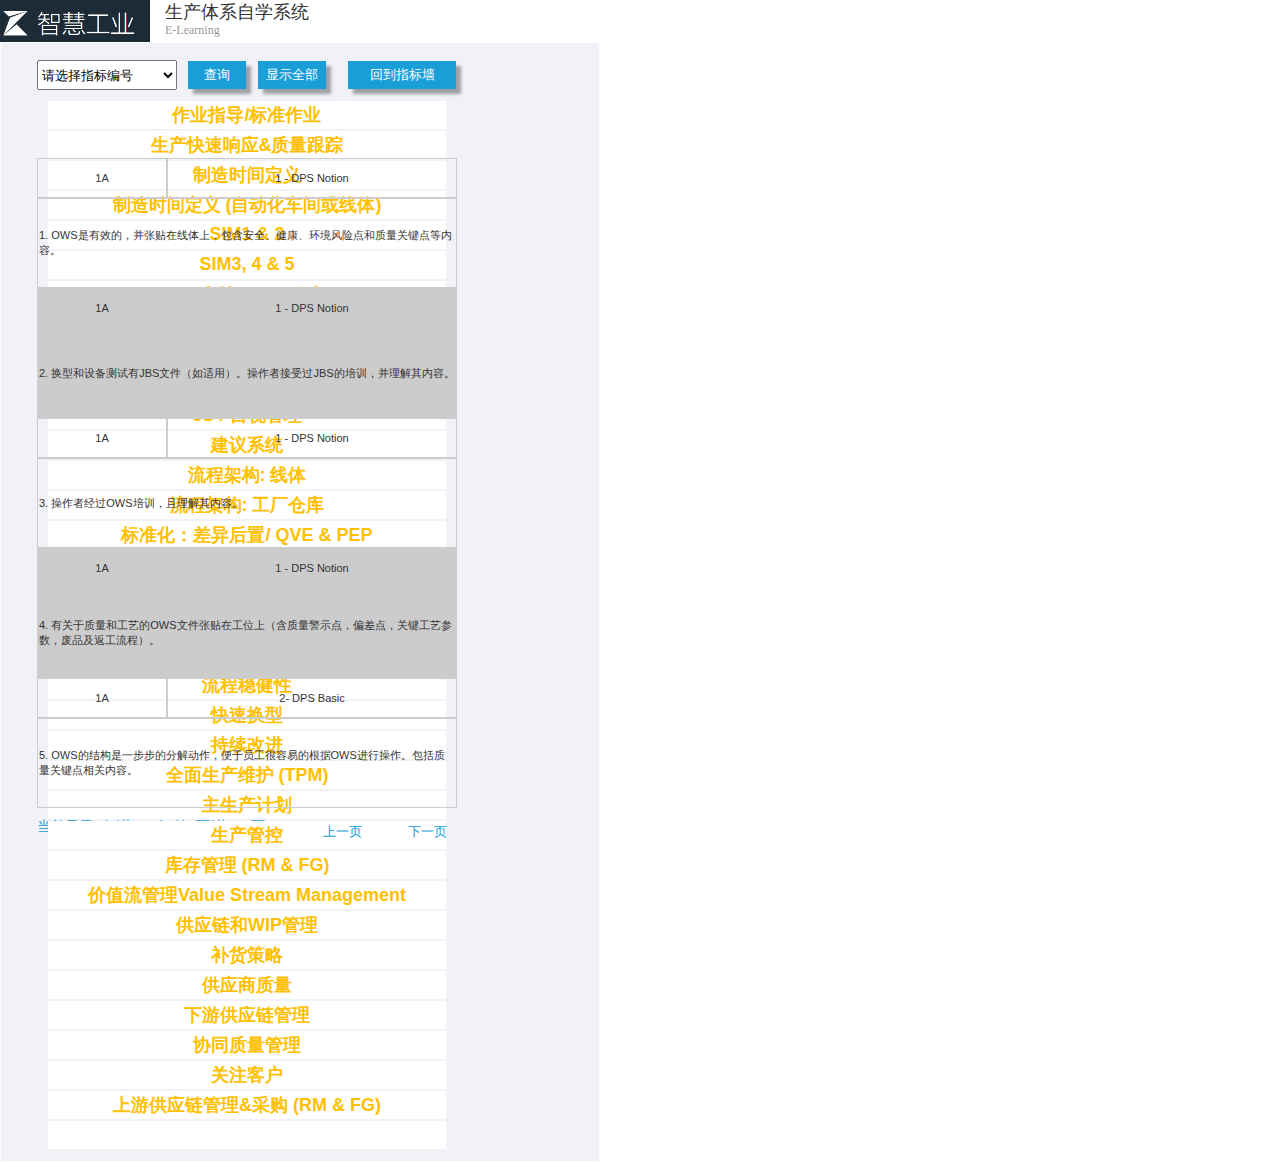
==== detail_-cell.html @ a9e11f81 "ver1" ====
﻿<!DOCTYPE html>
<html>
  <head>
    <title>detail -cell</title>
    <meta http-equiv="X-UA-Compatible" content="IE=edge"/>
    <meta http-equiv="content-type" content="text/html; charset=utf-8"/>
    <meta name="viewport" content="width=device-width, height=device-height, initial-scale=1.0"/>
    <meta name="apple-mobile-web-app-capable" content="yes"/>
    <link href="data/apple-touch-icon.png" rel="apple-touch-icon"/>
    <link href="resources/css/axure_rp_page.css" type="text/css" rel="stylesheet"/>
    <link href="data/styles.css" type="text/css" rel="stylesheet"/>
    <link href="files/detail_-cell/styles.css" type="text/css" rel="stylesheet"/>
    <script src="resources/scripts/jquery-1.7.1.min.js"></script>
    <script src="resources/scripts/jquery-ui-1.8.10.custom.min.js"></script>
    <script src="resources/scripts/axure/axQuery.js"></script>
    <script src="resources/scripts/axure/globals.js"></script>
    <script src="resources/scripts/axutils.js"></script>
    <script src="resources/scripts/axure/annotation.js"></script>
    <script src="resources/scripts/axure/axQuery.std.js"></script>
    <script src="resources/scripts/axure/doc.js"></script>
    <script src="data/document.js"></script>
    <script src="resources/scripts/messagecenter.js"></script>
    <script src="resources/scripts/axure/events.js"></script>
    <script src="resources/scripts/axure/recording.js"></script>
    <script src="resources/scripts/axure/action.js"></script>
    <script src="resources/scripts/axure/expr.js"></script>
    <script src="resources/scripts/axure/geometry.js"></script>
    <script src="resources/scripts/axure/flyout.js"></script>
    <script src="resources/scripts/axure/ie.js"></script>
    <script src="resources/scripts/axure/model.js"></script>
    <script src="resources/scripts/axure/repeater.js"></script>
    <script src="resources/scripts/axure/sto.js"></script>
    <script src="resources/scripts/axure/utils.temp.js"></script>
    <script src="resources/scripts/axure/variables.js"></script>
    <script src="resources/scripts/axure/drag.js"></script>
    <script src="resources/scripts/axure/move.js"></script>
    <script src="resources/scripts/axure/visibility.js"></script>
    <script src="resources/scripts/axure/style.js"></script>
    <script src="resources/scripts/axure/adaptive.js"></script>
    <script src="resources/scripts/axure/tree.js"></script>
    <script src="resources/scripts/axure/init.temp.js"></script>
    <script src="files/detail_-cell/data.js"></script>
    <script src="resources/scripts/axure/legacy.js"></script>
    <script src="resources/scripts/axure/viewer.js"></script>
    <script src="resources/scripts/axure/math.js"></script>
    <script type="text/javascript">
      $axure.utils.getTransparentGifPath = function() { return 'resources/images/transparent.gif'; };
      $axure.utils.getOtherPath = function() { return 'resources/Other.html'; };
      $axure.utils.getReloadPath = function() { return 'resources/reload.html'; };
    </script>
  </head>
  <body>
    <div id="base" class="">

      <!-- Unnamed (phone) -->

      <!-- Unnamed (矩形) -->
      <div id="u1057" class="ax_default box_1">
        <img id="u1057_img" class="img " src="images/index__cell/u700.png"/>
        <!-- Unnamed () -->
        <div id="u1058" class="text" style="display:none; visibility: hidden">
          <p><span></span></p>
        </div>
      </div>

      <!-- Unnamed (图片) -->
      <div id="u1059" class="ax_default _图片">
        <img id="u1059_img" class="img " src="images/index_pc/u25.png"/>
        <!-- Unnamed () -->
        <div id="u1060" class="text" style="display:none; visibility: hidden">
          <p><span></span></p>
        </div>
      </div>

      <!-- Unnamed (矩形) -->
      <div id="u1061" class="ax_default _三级标题">
        <div id="u1061_div" class=""></div>
        <!-- Unnamed () -->
        <div id="u1062" class="text">
          <p><span>生产体系自学系统</span></p>
        </div>
      </div>

      <!-- Unnamed (矩形) -->
      <div id="u1063" class="ax_default _三级标题">
        <div id="u1063_div" class=""></div>
        <!-- Unnamed () -->
        <div id="u1064" class="text">
          <p><span>E-Learning</span></p>
        </div>
      </div>

      <!-- Unnamed (矩形) -->
      <div id="u1065" class="ax_default box_1">
        <img id="u1065_img" class="img " src="images/detail_-cell/u1065.png"/>
        <!-- Unnamed () -->
        <div id="u1066" class="text">
          <p><span>显示全部</span></p>
        </div>
      </div>

      <!-- filter_real (下拉列表框) -->
      <div id="u1067" class="ax_default droplist" data-label="filter_real">
        <select id="u1067_input">
          <option value="请选择指标编号">请选择指标编号</option>
          <option value="1A">1A</option>
          <option value="1B">1B</option>
          <option value="1C">1C</option>
          <option value="1C'">1C'</option>
          <option value="2A">2A</option>
          <option value="2B">2B</option>
          <option value="2C">2C</option>
          <option value="2D">2D</option>
          <option value="3A">3A</option>
          <option value="3B">3B</option>
          <option value="3C">3C</option>
          <option value="3D">3D</option>
          <option value="4A">4A</option>
          <option value="4B">4B</option>
          <option value="4C">4C</option>
          <option value="4D">4D</option>
          <option value="5A">5A</option>
          <option value="5B">5B</option>
          <option value="5C">5C</option>
          <option value="6A">6A</option>
          <option value="6B">6B</option>
          <option value="6C">6C</option>
          <option value="6D">6D</option>
          <option value="7A">7A</option>
          <option value="7B">7B</option>
          <option value="7C">7C</option>
          <option value="8A">8A</option>
          <option value="8B">8B</option>
          <option value="8C">8C</option>
          <option value="9A">9A</option>
          <option value="9B">9B</option>
          <option value="9C">9C</option>
          <option value="9D">9D</option>
          <option value="9E">9E</option>
        </select>
      </div>

      <!-- Listinfo (矩形) -->
      <div id="u1068" class="ax_default label" data-label="Listinfo">
        <div id="u1068_div" class=""></div>
        <!-- Unnamed () -->
        <div id="u1069" class="text" style="display:none; visibility: hidden">
          <p><span></span></p>
        </div>
      </div>

      <!-- 指标名称-cell (中继器) -->
      <div id="u1070" class="ax_default ax_default_hidden" data-label="指标名称-cell" style="display:none; visibility: hidden">
        <script id="u1070_script" type="axure-repeater-template" data-label="指标名称-cell">

          <!-- indexname (矩形) -->
          <div id="u1071" class="ax_default box_1 u1071" data-label="indexname">
            <img id="u1071_img" class="img u1071_img" src="images/detail_pc/indexname_u668.png"/>
            <!-- Unnamed () -->
            <div id="u1072" class="u1072 text" style="display:none; visibility: hidden">
              <p><span></span></p>
            </div>
          </div>

          <!-- indexcode (矩形) -->
          <div id="u1073" class="ax_default box_1 ax_default_hidden u1073" data-label="indexcode" style="display:none; visibility: hidden">
            <div id="u1073_div" class="u1073_div"></div>
            <!-- Unnamed () -->
            <div id="u1074" class="u1074 text" style="display:none; visibility: hidden">
              <p><span></span></p>
            </div>
          </div>
        </script>
        <div id="u1070-1" class="preeval" style="width: 400px; height: 30px;">

          <!-- indexname (矩形) -->
          <div id="u1071-1" class="ax_default box_1 u1071" data-label="indexname" style="visibility: inherit">
            <img id="u1071-1_img" class="img u1071_img" src="images/detail_pc/indexname_u668.png"/>
            <!-- Unnamed () -->
            <div id="u1072-1" class="u1072 text" style="visibility: inherit">
              <p><span>作业指导/标准作业</span></p>
            </div>
          </div>

          <!-- indexcode (矩形) -->
          <div id="u1073-1" class="ax_default box_1 u1073" data-label="indexcode" style="display:none; visibility: hidden">
            <div id="u1073-1_div" class="u1073_div" style="visibility: inherit"></div>
            <!-- Unnamed () -->
            <div id="u1074-1" class="u1074 text" style="visibility: inherit">
              <p><span>1A</span></p>
            </div>
          </div>
        </div>
        <div id="u1070-2" class="preeval" style="width: 400px; height: 30px;">

          <!-- indexname (矩形) -->
          <div id="u1071-2" class="ax_default box_1 u1071" data-label="indexname" style="visibility: inherit">
            <img id="u1071-2_img" class="img u1071_img" src="images/detail_pc/indexname_u668.png"/>
            <!-- Unnamed () -->
            <div id="u1072-2" class="u1072 text" style="visibility: inherit">
              <p><span>生产快速响应&amp;质量跟踪</span></p>
            </div>
          </div>

          <!-- indexcode (矩形) -->
          <div id="u1073-2" class="ax_default box_1 u1073" data-label="indexcode" style="display:none; visibility: hidden">
            <div id="u1073-2_div" class="u1073_div" style="visibility: inherit"></div>
            <!-- Unnamed () -->
            <div id="u1074-2" class="u1074 text" style="visibility: inherit">
              <p><span>1B</span></p>
            </div>
          </div>
        </div>
        <div id="u1070-3" class="preeval" style="width: 400px; height: 30px;">

          <!-- indexname (矩形) -->
          <div id="u1071-3" class="ax_default box_1 u1071" data-label="indexname" style="visibility: inherit">
            <img id="u1071-3_img" class="img u1071_img" src="images/detail_pc/indexname_u668.png"/>
            <!-- Unnamed () -->
            <div id="u1072-3" class="u1072 text" style="visibility: inherit">
              <p><span>制造时间定义</span></p>
            </div>
          </div>

          <!-- indexcode (矩形) -->
          <div id="u1073-3" class="ax_default box_1 u1073" data-label="indexcode" style="display:none; visibility: hidden">
            <div id="u1073-3_div" class="u1073_div" style="visibility: inherit"></div>
            <!-- Unnamed () -->
            <div id="u1074-3" class="u1074 text" style="visibility: inherit">
              <p><span>1C</span></p>
            </div>
          </div>
        </div>
        <div id="u1070-4" class="preeval" style="width: 400px; height: 30px;">

          <!-- indexname (矩形) -->
          <div id="u1071-4" class="ax_default box_1 u1071" data-label="indexname" style="visibility: inherit">
            <img id="u1071-4_img" class="img u1071_img" src="images/detail_pc/indexname_u668.png"/>
            <!-- Unnamed () -->
            <div id="u1072-4" class="u1072 text" style="visibility: inherit">
              <p><span>制造时间定义 (自动化车间或线体)</span></p>
            </div>
          </div>

          <!-- indexcode (矩形) -->
          <div id="u1073-4" class="ax_default box_1 u1073" data-label="indexcode" style="display:none; visibility: hidden">
            <div id="u1073-4_div" class="u1073_div" style="visibility: inherit"></div>
            <!-- Unnamed () -->
            <div id="u1074-4" class="u1074 text" style="visibility: inherit">
              <p><span>1C'</span></p>
            </div>
          </div>
        </div>
        <div id="u1070-5" class="preeval" style="width: 400px; height: 30px;">

          <!-- indexname (矩形) -->
          <div id="u1071-5" class="ax_default box_1 u1071" data-label="indexname" style="visibility: inherit">
            <img id="u1071-5_img" class="img u1071_img" src="images/detail_pc/indexname_u668.png"/>
            <!-- Unnamed () -->
            <div id="u1072-5" class="u1072 text" style="visibility: inherit">
              <p><span>SIM1 &amp; 2</span></p>
            </div>
          </div>

          <!-- indexcode (矩形) -->
          <div id="u1073-5" class="ax_default box_1 u1073" data-label="indexcode" style="display:none; visibility: hidden">
            <div id="u1073-5_div" class="u1073_div" style="visibility: inherit"></div>
            <!-- Unnamed () -->
            <div id="u1074-5" class="u1074 text" style="visibility: inherit">
              <p><span>2A</span></p>
            </div>
          </div>
        </div>
        <div id="u1070-6" class="preeval" style="width: 400px; height: 30px;">

          <!-- indexname (矩形) -->
          <div id="u1071-6" class="ax_default box_1 u1071" data-label="indexname" style="visibility: inherit">
            <img id="u1071-6_img" class="img u1071_img" src="images/detail_pc/indexname_u668.png"/>
            <!-- Unnamed () -->
            <div id="u1072-6" class="u1072 text" style="visibility: inherit">
              <p><span>SIM3, 4 &amp; 5</span></p>
            </div>
          </div>

          <!-- indexcode (矩形) -->
          <div id="u1073-6" class="ax_default box_1 u1073" data-label="indexcode" style="display:none; visibility: hidden">
            <div id="u1073-6_div" class="u1073_div" style="visibility: inherit"></div>
            <!-- Unnamed () -->
            <div id="u1074-6" class="u1074 text" style="visibility: inherit">
              <p><span>2B</span></p>
            </div>
          </div>
        </div>
        <div id="u1070-7" class="preeval" style="width: 400px; height: 30px;">

          <!-- indexname (矩形) -->
          <div id="u1071-7" class="ax_default box_1 u1071" data-label="indexname" style="visibility: inherit">
            <img id="u1071-7_img" class="img u1071_img" src="images/detail_pc/indexname_u668.png"/>
            <!-- Unnamed () -->
            <div id="u1072-7" class="u1072 text" style="visibility: inherit">
              <p><span>SIM支持&amp;MBC效率</span></p>
            </div>
          </div>

          <!-- indexcode (矩形) -->
          <div id="u1073-7" class="ax_default box_1 u1073" data-label="indexcode" style="display:none; visibility: hidden">
            <div id="u1073-7_div" class="u1073_div" style="visibility: inherit"></div>
            <!-- Unnamed () -->
            <div id="u1074-7" class="u1074 text" style="visibility: inherit">
              <p><span>2C</span></p>
            </div>
          </div>
        </div>
        <div id="u1070-8" class="preeval" style="width: 400px; height: 30px;">

          <!-- indexname (矩形) -->
          <div id="u1071-8" class="ax_default box_1 u1071" data-label="indexname" style="visibility: inherit">
            <img id="u1071-8_img" class="img u1071_img" src="images/detail_pc/indexname_u668.png"/>
            <!-- Unnamed () -->
            <div id="u1072-8" class="u1072 text" style="visibility: inherit">
              <p><span>通讯：SIM板和Andon</span></p>
            </div>
          </div>

          <!-- indexcode (矩形) -->
          <div id="u1073-8" class="ax_default box_1 u1073" data-label="indexcode" style="display:none; visibility: hidden">
            <div id="u1073-8_div" class="u1073_div" style="visibility: inherit"></div>
            <!-- Unnamed () -->
            <div id="u1074-8" class="u1074 text" style="visibility: inherit">
              <p><span>2D</span></p>
            </div>
          </div>
        </div>
        <div id="u1070-9" class="preeval" style="width: 400px; height: 30px;">

          <!-- indexname (矩形) -->
          <div id="u1071-9" class="ax_default box_1 u1071" data-label="indexname" style="visibility: inherit">
            <img id="u1071-9_img" class="img u1071_img" src="images/detail_pc/indexname_u668.png"/>
            <!-- Unnamed () -->
            <div id="u1072-9" class="u1072 text" style="visibility: inherit">
              <p><span>人员发展</span></p>
            </div>
          </div>

          <!-- indexcode (矩形) -->
          <div id="u1073-9" class="ax_default box_1 u1073" data-label="indexcode" style="display:none; visibility: hidden">
            <div id="u1073-9_div" class="u1073_div" style="visibility: inherit"></div>
            <!-- Unnamed () -->
            <div id="u1074-9" class="u1074 text" style="visibility: inherit">
              <p><span>3A</span></p>
            </div>
          </div>
        </div>
        <div id="u1070-10" class="preeval" style="width: 400px; height: 30px;">

          <!-- indexname (矩形) -->
          <div id="u1071-10" class="ax_default box_1 u1071" data-label="indexname" style="visibility: inherit">
            <img id="u1071-10_img" class="img u1071_img" src="images/detail_pc/indexname_u668.png"/>
            <!-- Unnamed () -->
            <div id="u1072-10" class="u1072 text" style="visibility: inherit">
              <p><span>培训与发展，多能工与柔性</span></p>
            </div>
          </div>

          <!-- indexcode (矩形) -->
          <div id="u1073-10" class="ax_default box_1 u1073" data-label="indexcode" style="display:none; visibility: hidden">
            <div id="u1073-10_div" class="u1073_div" style="visibility: inherit"></div>
            <!-- Unnamed () -->
            <div id="u1074-10" class="u1074 text" style="visibility: inherit">
              <p><span>3B</span></p>
            </div>
          </div>
        </div>
        <div id="u1070-11" class="preeval" style="width: 400px; height: 30px;">

          <!-- indexname (矩形) -->
          <div id="u1071-11" class="ax_default box_1 u1071" data-label="indexname" style="visibility: inherit">
            <img id="u1071-11_img" class="img u1071_img" src="images/detail_pc/indexname_u668.png"/>
            <!-- Unnamed () -->
            <div id="u1072-11" class="u1072 text" style="visibility: inherit">
              <p><span>5S / 目视管理</span></p>
            </div>
          </div>

          <!-- indexcode (矩形) -->
          <div id="u1073-11" class="ax_default box_1 u1073" data-label="indexcode" style="display:none; visibility: hidden">
            <div id="u1073-11_div" class="u1073_div" style="visibility: inherit"></div>
            <!-- Unnamed () -->
            <div id="u1074-11" class="u1074 text" style="visibility: inherit">
              <p><span>3C</span></p>
            </div>
          </div>
        </div>
        <div id="u1070-12" class="preeval" style="width: 400px; height: 30px;">

          <!-- indexname (矩形) -->
          <div id="u1071-12" class="ax_default box_1 u1071" data-label="indexname" style="visibility: inherit">
            <img id="u1071-12_img" class="img u1071_img" src="images/detail_pc/indexname_u668.png"/>
            <!-- Unnamed () -->
            <div id="u1072-12" class="u1072 text" style="visibility: inherit">
              <p><span>建议系统</span></p>
            </div>
          </div>

          <!-- indexcode (矩形) -->
          <div id="u1073-12" class="ax_default box_1 u1073" data-label="indexcode" style="display:none; visibility: hidden">
            <div id="u1073-12_div" class="u1073_div" style="visibility: inherit"></div>
            <!-- Unnamed () -->
            <div id="u1074-12" class="u1074 text" style="visibility: inherit">
              <p><span>3D</span></p>
            </div>
          </div>
        </div>
        <div id="u1070-13" class="preeval" style="width: 400px; height: 30px;">

          <!-- indexname (矩形) -->
          <div id="u1071-13" class="ax_default box_1 u1071" data-label="indexname" style="visibility: inherit">
            <img id="u1071-13_img" class="img u1071_img" src="images/detail_pc/indexname_u668.png"/>
            <!-- Unnamed () -->
            <div id="u1072-13" class="u1072 text" style="visibility: inherit">
              <p><span>流程架构:&nbsp; 线体</span></p>
            </div>
          </div>

          <!-- indexcode (矩形) -->
          <div id="u1073-13" class="ax_default box_1 u1073" data-label="indexcode" style="display:none; visibility: hidden">
            <div id="u1073-13_div" class="u1073_div" style="visibility: inherit"></div>
            <!-- Unnamed () -->
            <div id="u1074-13" class="u1074 text" style="visibility: inherit">
              <p><span>4A</span></p>
            </div>
          </div>
        </div>
        <div id="u1070-14" class="preeval" style="width: 400px; height: 30px;">

          <!-- indexname (矩形) -->
          <div id="u1071-14" class="ax_default box_1 u1071" data-label="indexname" style="visibility: inherit">
            <img id="u1071-14_img" class="img u1071_img" src="images/detail_pc/indexname_u668.png"/>
            <!-- Unnamed () -->
            <div id="u1072-14" class="u1072 text" style="visibility: inherit">
              <p><span>流程架构:&nbsp; 工厂仓库</span></p>
            </div>
          </div>

          <!-- indexcode (矩形) -->
          <div id="u1073-14" class="ax_default box_1 u1073" data-label="indexcode" style="display:none; visibility: hidden">
            <div id="u1073-14_div" class="u1073_div" style="visibility: inherit"></div>
            <!-- Unnamed () -->
            <div id="u1074-14" class="u1074 text" style="visibility: inherit">
              <p><span>4B</span></p>
            </div>
          </div>
        </div>
        <div id="u1070-15" class="preeval" style="width: 400px; height: 30px;">

          <!-- indexname (矩形) -->
          <div id="u1071-15" class="ax_default box_1 u1071" data-label="indexname" style="visibility: inherit">
            <img id="u1071-15_img" class="img u1071_img" src="images/detail_pc/indexname_u668.png"/>
            <!-- Unnamed () -->
            <div id="u1072-15" class="u1072 text" style="visibility: inherit">
              <p><span>标准化：差异后置/ QVE &amp; PEP</span></p>
            </div>
          </div>

          <!-- indexcode (矩形) -->
          <div id="u1073-15" class="ax_default box_1 u1073" data-label="indexcode" style="display:none; visibility: hidden">
            <div id="u1073-15_div" class="u1073_div" style="visibility: inherit"></div>
            <!-- Unnamed () -->
            <div id="u1074-15" class="u1074 text" style="visibility: inherit">
              <p><span>4C</span></p>
            </div>
          </div>
        </div>
        <div id="u1070-16" class="preeval" style="width: 400px; height: 30px;">

          <!-- indexname (矩形) -->
          <div id="u1071-16" class="ax_default box_1 u1071" data-label="indexname" style="visibility: inherit">
            <img id="u1071-16_img" class="img u1071_img" src="images/detail_pc/indexname_u668.png"/>
            <!-- Unnamed () -->
            <div id="u1072-16" class="u1072 text" style="visibility: inherit">
              <p><span>MPH -疏散和补货流程</span></p>
            </div>
          </div>

          <!-- indexcode (矩形) -->
          <div id="u1073-16" class="ax_default box_1 u1073" data-label="indexcode" style="display:none; visibility: hidden">
            <div id="u1073-16_div" class="u1073_div" style="visibility: inherit"></div>
            <!-- Unnamed () -->
            <div id="u1074-16" class="u1074 text" style="visibility: inherit">
              <p><span>4D</span></p>
            </div>
          </div>
        </div>
        <div id="u1070-17" class="preeval" style="width: 400px; height: 30px;">

          <!-- indexname (矩形) -->
          <div id="u1071-17" class="ax_default box_1 u1071" data-label="indexname" style="visibility: inherit">
            <img id="u1071-17_img" class="img u1071_img" src="images/detail_pc/indexname_u668.png"/>
            <!-- Unnamed () -->
            <div id="u1072-17" class="u1072 text" style="visibility: inherit">
              <p><span>人体工效Ergonomics</span></p>
            </div>
          </div>

          <!-- indexcode (矩形) -->
          <div id="u1073-17" class="ax_default box_1 u1073" data-label="indexcode" style="display:none; visibility: hidden">
            <div id="u1073-17_div" class="u1073_div" style="visibility: inherit"></div>
            <!-- Unnamed () -->
            <div id="u1074-17" class="u1074 text" style="visibility: inherit">
              <p><span>5A</span></p>
            </div>
          </div>
        </div>
        <div id="u1070-18" class="preeval" style="width: 400px; height: 30px;">

          <!-- indexname (矩形) -->
          <div id="u1071-18" class="ax_default box_1 u1071" data-label="indexname" style="visibility: inherit">
            <img id="u1071-18_img" class="img u1071_img" src="images/detail_pc/indexname_u668.png"/>
            <!-- Unnamed () -->
            <div id="u1072-18" class="u1072 text" style="visibility: inherit">
              <p><span>环境</span></p>
            </div>
          </div>

          <!-- indexcode (矩形) -->
          <div id="u1073-18" class="ax_default box_1 u1073" data-label="indexcode" style="display:none; visibility: hidden">
            <div id="u1073-18_div" class="u1073_div" style="visibility: inherit"></div>
            <!-- Unnamed () -->
            <div id="u1074-18" class="u1074 text" style="visibility: inherit">
              <p><span>5B</span></p>
            </div>
          </div>
        </div>
        <div id="u1070-19" class="preeval" style="width: 400px; height: 30px;">

          <!-- indexname (矩形) -->
          <div id="u1071-19" class="ax_default box_1 u1071" data-label="indexname" style="visibility: inherit">
            <img id="u1071-19_img" class="img u1071_img" src="images/detail_pc/indexname_u668.png"/>
            <!-- Unnamed () -->
            <div id="u1072-19" class="u1072 text" style="visibility: inherit">
              <p><span>安全</span></p>
            </div>
          </div>

          <!-- indexcode (矩形) -->
          <div id="u1073-19" class="ax_default box_1 u1073" data-label="indexcode" style="display:none; visibility: hidden">
            <div id="u1073-19_div" class="u1073_div" style="visibility: inherit"></div>
            <!-- Unnamed () -->
            <div id="u1074-19" class="u1074 text" style="visibility: inherit">
              <p><span>5C</span></p>
            </div>
          </div>
        </div>
        <div id="u1070-20" class="preeval" style="width: 400px; height: 30px;">

          <!-- indexname (矩形) -->
          <div id="u1071-20" class="ax_default box_1 u1071" data-label="indexname" style="visibility: inherit">
            <img id="u1071-20_img" class="img u1071_img" src="images/detail_pc/indexname_u668.png"/>
            <!-- Unnamed () -->
            <div id="u1072-20" class="u1072 text" style="visibility: inherit">
              <p><span>流程稳健性</span></p>
            </div>
          </div>

          <!-- indexcode (矩形) -->
          <div id="u1073-20" class="ax_default box_1 u1073" data-label="indexcode" style="display:none; visibility: hidden">
            <div id="u1073-20_div" class="u1073_div" style="visibility: inherit"></div>
            <!-- Unnamed () -->
            <div id="u1074-20" class="u1074 text" style="visibility: inherit">
              <p><span>6A</span></p>
            </div>
          </div>
        </div>
        <div id="u1070-21" class="preeval" style="width: 400px; height: 30px;">

          <!-- indexname (矩形) -->
          <div id="u1071-21" class="ax_default box_1 u1071" data-label="indexname" style="visibility: inherit">
            <img id="u1071-21_img" class="img u1071_img" src="images/detail_pc/indexname_u668.png"/>
            <!-- Unnamed () -->
            <div id="u1072-21" class="u1072 text" style="visibility: inherit">
              <p><span>快速换型</span></p>
            </div>
          </div>

          <!-- indexcode (矩形) -->
          <div id="u1073-21" class="ax_default box_1 u1073" data-label="indexcode" style="display:none; visibility: hidden">
            <div id="u1073-21_div" class="u1073_div" style="visibility: inherit"></div>
            <!-- Unnamed () -->
            <div id="u1074-21" class="u1074 text" style="visibility: inherit">
              <p><span>6B</span></p>
            </div>
          </div>
        </div>
        <div id="u1070-22" class="preeval" style="width: 400px; height: 30px;">

          <!-- indexname (矩形) -->
          <div id="u1071-22" class="ax_default box_1 u1071" data-label="indexname" style="visibility: inherit">
            <img id="u1071-22_img" class="img u1071_img" src="images/detail_pc/indexname_u668.png"/>
            <!-- Unnamed () -->
            <div id="u1072-22" class="u1072 text" style="visibility: inherit">
              <p><span>持续改进</span></p>
            </div>
          </div>

          <!-- indexcode (矩形) -->
          <div id="u1073-22" class="ax_default box_1 u1073" data-label="indexcode" style="display:none; visibility: hidden">
            <div id="u1073-22_div" class="u1073_div" style="visibility: inherit"></div>
            <!-- Unnamed () -->
            <div id="u1074-22" class="u1074 text" style="visibility: inherit">
              <p><span>6C</span></p>
            </div>
          </div>
        </div>
        <div id="u1070-23" class="preeval" style="width: 400px; height: 30px;">

          <!-- indexname (矩形) -->
          <div id="u1071-23" class="ax_default box_1 u1071" data-label="indexname" style="visibility: inherit">
            <img id="u1071-23_img" class="img u1071_img" src="images/detail_pc/indexname_u668.png"/>
            <!-- Unnamed () -->
            <div id="u1072-23" class="u1072 text" style="visibility: inherit">
              <p><span>全面生产维护 (TPM)</span></p>
            </div>
          </div>

          <!-- indexcode (矩形) -->
          <div id="u1073-23" class="ax_default box_1 u1073" data-label="indexcode" style="display:none; visibility: hidden">
            <div id="u1073-23_div" class="u1073_div" style="visibility: inherit"></div>
            <!-- Unnamed () -->
            <div id="u1074-23" class="u1074 text" style="visibility: inherit">
              <p><span>6D</span></p>
            </div>
          </div>
        </div>
        <div id="u1070-24" class="preeval" style="width: 400px; height: 30px;">

          <!-- indexname (矩形) -->
          <div id="u1071-24" class="ax_default box_1 u1071" data-label="indexname" style="visibility: inherit">
            <img id="u1071-24_img" class="img u1071_img" src="images/detail_pc/indexname_u668.png"/>
            <!-- Unnamed () -->
            <div id="u1072-24" class="u1072 text" style="visibility: inherit">
              <p><span>主生产计划</span></p>
            </div>
          </div>

          <!-- indexcode (矩形) -->
          <div id="u1073-24" class="ax_default box_1 u1073" data-label="indexcode" style="display:none; visibility: hidden">
            <div id="u1073-24_div" class="u1073_div" style="visibility: inherit"></div>
            <!-- Unnamed () -->
            <div id="u1074-24" class="u1074 text" style="visibility: inherit">
              <p><span>7A</span></p>
            </div>
          </div>
        </div>
        <div id="u1070-25" class="preeval" style="width: 400px; height: 30px;">

          <!-- indexname (矩形) -->
          <div id="u1071-25" class="ax_default box_1 u1071" data-label="indexname" style="visibility: inherit">
            <img id="u1071-25_img" class="img u1071_img" src="images/detail_pc/indexname_u668.png"/>
            <!-- Unnamed () -->
            <div id="u1072-25" class="u1072 text" style="visibility: inherit">
              <p><span>生产管控</span></p>
            </div>
          </div>

          <!-- indexcode (矩形) -->
          <div id="u1073-25" class="ax_default box_1 u1073" data-label="indexcode" style="display:none; visibility: hidden">
            <div id="u1073-25_div" class="u1073_div" style="visibility: inherit"></div>
            <!-- Unnamed () -->
            <div id="u1074-25" class="u1074 text" style="visibility: inherit">
              <p><span>7B</span></p>
            </div>
          </div>
        </div>
        <div id="u1070-26" class="preeval" style="width: 400px; height: 30px;">

          <!-- indexname (矩形) -->
          <div id="u1071-26" class="ax_default box_1 u1071" data-label="indexname" style="visibility: inherit">
            <img id="u1071-26_img" class="img u1071_img" src="images/detail_pc/indexname_u668.png"/>
            <!-- Unnamed () -->
            <div id="u1072-26" class="u1072 text" style="visibility: inherit">
              <p><span>库存管理 (RM &amp; FG)</span></p>
            </div>
          </div>

          <!-- indexcode (矩形) -->
          <div id="u1073-26" class="ax_default box_1 u1073" data-label="indexcode" style="display:none; visibility: hidden">
            <div id="u1073-26_div" class="u1073_div" style="visibility: inherit"></div>
            <!-- Unnamed () -->
            <div id="u1074-26" class="u1074 text" style="visibility: inherit">
              <p><span>7C</span></p>
            </div>
          </div>
        </div>
        <div id="u1070-27" class="preeval" style="width: 400px; height: 30px;">

          <!-- indexname (矩形) -->
          <div id="u1071-27" class="ax_default box_1 u1071" data-label="indexname" style="visibility: inherit">
            <img id="u1071-27_img" class="img u1071_img" src="images/detail_pc/indexname_u668.png"/>
            <!-- Unnamed () -->
            <div id="u1072-27" class="u1072 text" style="visibility: inherit">
              <p><span>价值流管理Value Stream Management</span></p>
            </div>
          </div>

          <!-- indexcode (矩形) -->
          <div id="u1073-27" class="ax_default box_1 u1073" data-label="indexcode" style="display:none; visibility: hidden">
            <div id="u1073-27_div" class="u1073_div" style="visibility: inherit"></div>
            <!-- Unnamed () -->
            <div id="u1074-27" class="u1074 text" style="visibility: inherit">
              <p><span>8A</span></p>
            </div>
          </div>
        </div>
        <div id="u1070-28" class="preeval" style="width: 400px; height: 30px;">

          <!-- indexname (矩形) -->
          <div id="u1071-28" class="ax_default box_1 u1071" data-label="indexname" style="visibility: inherit">
            <img id="u1071-28_img" class="img u1071_img" src="images/detail_pc/indexname_u668.png"/>
            <!-- Unnamed () -->
            <div id="u1072-28" class="u1072 text" style="visibility: inherit">
              <p><span>供应链和WIP管理</span></p>
            </div>
          </div>

          <!-- indexcode (矩形) -->
          <div id="u1073-28" class="ax_default box_1 u1073" data-label="indexcode" style="display:none; visibility: hidden">
            <div id="u1073-28_div" class="u1073_div" style="visibility: inherit"></div>
            <!-- Unnamed () -->
            <div id="u1074-28" class="u1074 text" style="visibility: inherit">
              <p><span>8B</span></p>
            </div>
          </div>
        </div>
        <div id="u1070-29" class="preeval" style="width: 400px; height: 30px;">

          <!-- indexname (矩形) -->
          <div id="u1071-29" class="ax_default box_1 u1071" data-label="indexname" style="visibility: inherit">
            <img id="u1071-29_img" class="img u1071_img" src="images/detail_pc/indexname_u668.png"/>
            <!-- Unnamed () -->
            <div id="u1072-29" class="u1072 text" style="visibility: inherit">
              <p><span>补货策略</span></p>
            </div>
          </div>

          <!-- indexcode (矩形) -->
          <div id="u1073-29" class="ax_default box_1 u1073" data-label="indexcode" style="display:none; visibility: hidden">
            <div id="u1073-29_div" class="u1073_div" style="visibility: inherit"></div>
            <!-- Unnamed () -->
            <div id="u1074-29" class="u1074 text" style="visibility: inherit">
              <p><span>8C</span></p>
            </div>
          </div>
        </div>
        <div id="u1070-30" class="preeval" style="width: 400px; height: 30px;">

          <!-- indexname (矩形) -->
          <div id="u1071-30" class="ax_default box_1 u1071" data-label="indexname" style="visibility: inherit">
            <img id="u1071-30_img" class="img u1071_img" src="images/detail_pc/indexname_u668.png"/>
            <!-- Unnamed () -->
            <div id="u1072-30" class="u1072 text" style="visibility: inherit">
              <p><span>供应商质量</span></p>
            </div>
          </div>

          <!-- indexcode (矩形) -->
          <div id="u1073-30" class="ax_default box_1 u1073" data-label="indexcode" style="display:none; visibility: hidden">
            <div id="u1073-30_div" class="u1073_div" style="visibility: inherit"></div>
            <!-- Unnamed () -->
            <div id="u1074-30" class="u1074 text" style="visibility: inherit">
              <p><span>9A</span></p>
            </div>
          </div>
        </div>
        <div id="u1070-31" class="preeval" style="width: 400px; height: 30px;">

          <!-- indexname (矩形) -->
          <div id="u1071-31" class="ax_default box_1 u1071" data-label="indexname" style="visibility: inherit">
            <img id="u1071-31_img" class="img u1071_img" src="images/detail_pc/indexname_u668.png"/>
            <!-- Unnamed () -->
            <div id="u1072-31" class="u1072 text" style="visibility: inherit">
              <p><span>下游供应链管理</span></p>
            </div>
          </div>

          <!-- indexcode (矩形) -->
          <div id="u1073-31" class="ax_default box_1 u1073" data-label="indexcode" style="display:none; visibility: hidden">
            <div id="u1073-31_div" class="u1073_div" style="visibility: inherit"></div>
            <!-- Unnamed () -->
            <div id="u1074-31" class="u1074 text" style="visibility: inherit">
              <p><span>9B</span></p>
            </div>
          </div>
        </div>
        <div id="u1070-32" class="preeval" style="width: 400px; height: 30px;">

          <!-- indexname (矩形) -->
          <div id="u1071-32" class="ax_default box_1 u1071" data-label="indexname" style="visibility: inherit">
            <img id="u1071-32_img" class="img u1071_img" src="images/detail_pc/indexname_u668.png"/>
            <!-- Unnamed () -->
            <div id="u1072-32" class="u1072 text" style="visibility: inherit">
              <p><span>协同质量管理</span></p>
            </div>
          </div>

          <!-- indexcode (矩形) -->
          <div id="u1073-32" class="ax_default box_1 u1073" data-label="indexcode" style="display:none; visibility: hidden">
            <div id="u1073-32_div" class="u1073_div" style="visibility: inherit"></div>
            <!-- Unnamed () -->
            <div id="u1074-32" class="u1074 text" style="visibility: inherit">
              <p><span>9C</span></p>
            </div>
          </div>
        </div>
        <div id="u1070-33" class="preeval" style="width: 400px; height: 30px;">

          <!-- indexname (矩形) -->
          <div id="u1071-33" class="ax_default box_1 u1071" data-label="indexname" style="visibility: inherit">
            <img id="u1071-33_img" class="img u1071_img" src="images/detail_pc/indexname_u668.png"/>
            <!-- Unnamed () -->
            <div id="u1072-33" class="u1072 text" style="visibility: inherit">
              <p><span>关注客户</span></p>
            </div>
          </div>

          <!-- indexcode (矩形) -->
          <div id="u1073-33" class="ax_default box_1 u1073" data-label="indexcode" style="display:none; visibility: hidden">
            <div id="u1073-33_div" class="u1073_div" style="visibility: inherit"></div>
            <!-- Unnamed () -->
            <div id="u1074-33" class="u1074 text" style="visibility: inherit">
              <p><span>9D</span></p>
            </div>
          </div>
        </div>
        <div id="u1070-34" class="preeval" style="width: 400px; height: 30px;">

          <!-- indexname (矩形) -->
          <div id="u1071-34" class="ax_default box_1 u1071" data-label="indexname" style="visibility: inherit">
            <img id="u1071-34_img" class="img u1071_img" src="images/detail_pc/indexname_u668.png"/>
            <!-- Unnamed () -->
            <div id="u1072-34" class="u1072 text" style="visibility: inherit">
              <p><span>上游供应链管理&amp;采购 (RM &amp; FG)</span></p>
            </div>
          </div>

          <!-- indexcode (矩形) -->
          <div id="u1073-34" class="ax_default box_1 u1073" data-label="indexcode" style="display:none; visibility: hidden">
            <div id="u1073-34_div" class="u1073_div" style="visibility: inherit"></div>
            <!-- Unnamed () -->
            <div id="u1074-34" class="u1074 text" style="visibility: inherit">
              <p><span>9E</span></p>
            </div>
          </div>
        </div>
        <div id="u1070-35" class="preeval" style="width: 400px; height: 30px;">

          <!-- indexname (矩形) -->
          <div id="u1071-35" class="ax_default box_1 u1071" data-label="indexname" style="visibility: inherit">
            <img id="u1071-35_img" class="img u1071_img" src="images/detail_pc/indexname_u668.png"/>
            <!-- Unnamed () -->
            <div id="u1072-35" class="u1072 text" style="display:none; visibility: hidden">
              <p><span></span></p>
            </div>
          </div>

          <!-- indexcode (矩形) -->
          <div id="u1073-35" class="ax_default box_1 u1073" data-label="indexcode" style="display:none; visibility: hidden">
            <div id="u1073-35_div" class="u1073_div" style="visibility: inherit"></div>
            <!-- Unnamed () -->
            <div id="u1074-35" class="u1074 text" style="display:none; visibility: hidden">
              <p><span></span></p>
            </div>
          </div>
        </div>
      </div>

      <!-- 详细指标-cell (中继器) -->
      <div id="u1075" class="ax_default" data-label="详细指标-cell">
        <script id="u1075_script" type="axure-repeater-template" data-label="详细指标-cell">

          <!-- indexcode (矩形) -->
          <div id="u1076" class="ax_default box_1 u1076" data-label="indexcode">
            <div id="u1076_div" class="u1076_div"></div>
            <!-- Unnamed () -->
            <div id="u1077" class="u1077 text" style="display:none; visibility: hidden">
              <p><span></span></p>
            </div>
          </div>

          <!-- DPS_DEGREE (矩形) -->
          <div id="u1078" class="ax_default box_1 u1078" data-label="DPS_DEGREE">
            <div id="u1078_div" class="u1078_div"></div>
            <!-- Unnamed () -->
            <div id="u1079" class="u1079 text" style="display:none; visibility: hidden">
              <p><span></span></p>
            </div>
          </div>

          <!-- DPS_DESC (矩形) -->
          <div id="u1080" class="ax_default box_1 u1080" data-label="DPS_DESC">
            <div id="u1080_div" class="u1080_div"></div>
            <!-- Unnamed () -->
            <div id="u1081" class="u1081 text" style="display:none; visibility: hidden">
              <p><span></span></p>
            </div>
          </div>

          <!-- kpinum (矩形) -->
          <div id="u1082" class="ax_default box_1 ax_default_hidden u1082" data-label="kpinum" style="display:none; visibility: hidden">
            <div id="u1082_div" class="u1082_div"></div>
            <!-- Unnamed () -->
            <div id="u1083" class="u1083 text" style="display:none; visibility: hidden">
              <p><span></span></p>
            </div>
          </div>
        </script>
        <div id="u1075-1" class="preeval" style="width: 420px; height: 130px;">

          <!-- indexcode (矩形) -->
          <div id="u1076-1" class="ax_default box_1 u1076" data-label="indexcode" style="visibility: inherit">
            <div id="u1076-1_div" class="u1076_div" style="visibility: inherit"></div>
            <!-- Unnamed () -->
            <div id="u1077-1" class="u1077 text" style="visibility: inherit">
              <p><span>1A</span></p>
            </div>
          </div>

          <!-- DPS_DEGREE (矩形) -->
          <div id="u1078-1" class="ax_default box_1 u1078" data-label="DPS_DEGREE" style="visibility: inherit">
            <div id="u1078-1_div" class="u1078_div" style="visibility: inherit"></div>
            <!-- Unnamed () -->
            <div id="u1079-1" class="u1079 text" style="visibility: inherit">
              <p><span>1 - DPS Notion</span></p>
            </div>
          </div>

          <!-- DPS_DESC (矩形) -->
          <div id="u1080-1" class="ax_default box_1 u1080" data-label="DPS_DESC" style="visibility: inherit">
            <div id="u1080-1_div" class="u1080_div" style="visibility: inherit"></div>
            <!-- Unnamed () -->
            <div id="u1081-1" class="u1081 text" style="visibility: inherit">
              <p><span>1.&nbsp; OWS是有效的，并张贴在线体上，包含安全、健康、环境风险点和质量关键点等内容。</span></p>
            </div>
          </div>

          <!-- kpinum (矩形) -->
          <div id="u1082-1" class="ax_default box_1 u1082" data-label="kpinum" style="display:none; visibility: hidden">
            <div id="u1082-1_div" class="u1082_div" style="visibility: inherit"></div>
            <!-- Unnamed () -->
            <div id="u1083-1" class="u1083 text" style="visibility: inherit">
              <p><span>1</span></p>
            </div>
          </div>
        </div>
        <div id="u1075-2" class="preeval" style="width: 420px; height: 130px;">

          <!-- indexcode (矩形) -->
          <div id="u1076-2" class="ax_default box_1 u1076" data-label="indexcode" style="visibility: inherit">
            <div id="u1076-2_div" class="u1076_div" style="visibility: inherit"></div>
            <!-- Unnamed () -->
            <div id="u1077-2" class="u1077 text" style="visibility: inherit">
              <p><span>1A</span></p>
            </div>
          </div>

          <!-- DPS_DEGREE (矩形) -->
          <div id="u1078-2" class="ax_default box_1 u1078" data-label="DPS_DEGREE" style="visibility: inherit">
            <div id="u1078-2_div" class="u1078_div" style="visibility: inherit"></div>
            <!-- Unnamed () -->
            <div id="u1079-2" class="u1079 text" style="visibility: inherit">
              <p><span>1 - DPS Notion</span></p>
            </div>
          </div>

          <!-- DPS_DESC (矩形) -->
          <div id="u1080-2" class="ax_default box_1 u1080" data-label="DPS_DESC" style="visibility: inherit">
            <div id="u1080-2_div" class="u1080_div" style="visibility: inherit"></div>
            <!-- Unnamed () -->
            <div id="u1081-2" class="u1081 text" style="visibility: inherit">
              <p><span>2. 换型和设备测试有JBS文件（如适用）。操作者接受过JBS的培训，并理解其内容。</span></p>
            </div>
          </div>

          <!-- kpinum (矩形) -->
          <div id="u1082-2" class="ax_default box_1 u1082" data-label="kpinum" style="display:none; visibility: hidden">
            <div id="u1082-2_div" class="u1082_div" style="visibility: inherit"></div>
            <!-- Unnamed () -->
            <div id="u1083-2" class="u1083 text" style="visibility: inherit">
              <p><span>2</span></p>
            </div>
          </div>
        </div>
        <div id="u1075-3" class="preeval" style="width: 420px; height: 130px;">

          <!-- indexcode (矩形) -->
          <div id="u1076-3" class="ax_default box_1 u1076" data-label="indexcode" style="visibility: inherit">
            <div id="u1076-3_div" class="u1076_div" style="visibility: inherit"></div>
            <!-- Unnamed () -->
            <div id="u1077-3" class="u1077 text" style="visibility: inherit">
              <p><span>1A</span></p>
            </div>
          </div>

          <!-- DPS_DEGREE (矩形) -->
          <div id="u1078-3" class="ax_default box_1 u1078" data-label="DPS_DEGREE" style="visibility: inherit">
            <div id="u1078-3_div" class="u1078_div" style="visibility: inherit"></div>
            <!-- Unnamed () -->
            <div id="u1079-3" class="u1079 text" style="visibility: inherit">
              <p><span>1 - DPS Notion</span></p>
            </div>
          </div>

          <!-- DPS_DESC (矩形) -->
          <div id="u1080-3" class="ax_default box_1 u1080" data-label="DPS_DESC" style="visibility: inherit">
            <div id="u1080-3_div" class="u1080_div" style="visibility: inherit"></div>
            <!-- Unnamed () -->
            <div id="u1081-3" class="u1081 text" style="visibility: inherit">
              <p><span>3. 操作者经过OWS培训，且理解其内容。</span></p>
            </div>
          </div>

          <!-- kpinum (矩形) -->
          <div id="u1082-3" class="ax_default box_1 u1082" data-label="kpinum" style="display:none; visibility: hidden">
            <div id="u1082-3_div" class="u1082_div" style="visibility: inherit"></div>
            <!-- Unnamed () -->
            <div id="u1083-3" class="u1083 text" style="visibility: inherit">
              <p><span>3</span></p>
            </div>
          </div>
        </div>
        <div id="u1075-4" class="preeval" style="width: 420px; height: 130px;">

          <!-- indexcode (矩形) -->
          <div id="u1076-4" class="ax_default box_1 u1076" data-label="indexcode" style="visibility: inherit">
            <div id="u1076-4_div" class="u1076_div" style="visibility: inherit"></div>
            <!-- Unnamed () -->
            <div id="u1077-4" class="u1077 text" style="visibility: inherit">
              <p><span>1A</span></p>
            </div>
          </div>

          <!-- DPS_DEGREE (矩形) -->
          <div id="u1078-4" class="ax_default box_1 u1078" data-label="DPS_DEGREE" style="visibility: inherit">
            <div id="u1078-4_div" class="u1078_div" style="visibility: inherit"></div>
            <!-- Unnamed () -->
            <div id="u1079-4" class="u1079 text" style="visibility: inherit">
              <p><span>1 - DPS Notion</span></p>
            </div>
          </div>

          <!-- DPS_DESC (矩形) -->
          <div id="u1080-4" class="ax_default box_1 u1080" data-label="DPS_DESC" style="visibility: inherit">
            <div id="u1080-4_div" class="u1080_div" style="visibility: inherit"></div>
            <!-- Unnamed () -->
            <div id="u1081-4" class="u1081 text" style="visibility: inherit">
              <p><span>4.&nbsp; 有关于质量和工艺的OWS文件张贴在工位上（含质量警示点，偏差点，关键工艺参数，废品及返工流程）。</span></p>
            </div>
          </div>

          <!-- kpinum (矩形) -->
          <div id="u1082-4" class="ax_default box_1 u1082" data-label="kpinum" style="display:none; visibility: hidden">
            <div id="u1082-4_div" class="u1082_div" style="visibility: inherit"></div>
            <!-- Unnamed () -->
            <div id="u1083-4" class="u1083 text" style="visibility: inherit">
              <p><span>4</span></p>
            </div>
          </div>
        </div>
        <div id="u1075-5" class="preeval" style="width: 420px; height: 130px;">

          <!-- indexcode (矩形) -->
          <div id="u1076-5" class="ax_default box_1 u1076" data-label="indexcode" style="visibility: inherit">
            <div id="u1076-5_div" class="u1076_div" style="visibility: inherit"></div>
            <!-- Unnamed () -->
            <div id="u1077-5" class="u1077 text" style="visibility: inherit">
              <p><span>1A</span></p>
            </div>
          </div>

          <!-- DPS_DEGREE (矩形) -->
          <div id="u1078-5" class="ax_default box_1 u1078" data-label="DPS_DEGREE" style="visibility: inherit">
            <div id="u1078-5_div" class="u1078_div" style="visibility: inherit"></div>
            <!-- Unnamed () -->
            <div id="u1079-5" class="u1079 text" style="visibility: inherit">
              <p><span>2- DPS Basic</span></p>
            </div>
          </div>

          <!-- DPS_DESC (矩形) -->
          <div id="u1080-5" class="ax_default box_1 u1080" data-label="DPS_DESC" style="visibility: inherit">
            <div id="u1080-5_div" class="u1080_div" style="visibility: inherit"></div>
            <!-- Unnamed () -->
            <div id="u1081-5" class="u1081 text" style="visibility: inherit">
              <p><span>5.&nbsp; OWS的结构是一步步的分解动作，便于员工很容易的根据OWS进行操作。包括质量关键点相关内容。</span></p>
            </div>
          </div>

          <!-- kpinum (矩形) -->
          <div id="u1082-5" class="ax_default box_1 u1082" data-label="kpinum" style="display:none; visibility: hidden">
            <div id="u1082-5_div" class="u1082_div" style="visibility: inherit"></div>
            <!-- Unnamed () -->
            <div id="u1083-5" class="u1083 text" style="visibility: inherit">
              <p><span>5</span></p>
            </div>
          </div>
        </div>
      </div>

      <!-- Unnamed (矩形) -->
      <div id="u1084" class="ax_default box_1">
        <img id="u1084_img" class="img " src="images/detail_-cell/u1084.png"/>
        <!-- Unnamed () -->
        <div id="u1085" class="text">
          <p><span>查询</span></p>
        </div>
      </div>

      <!-- Unnamed (矩形) -->
      <div id="u1086" class="ax_default box_1">
        <img id="u1086_img" class="img " src="images/index_pc/u632.png"/>
        <!-- Unnamed () -->
        <div id="u1087" class="text">
          <p><span>回到指标墙</span></p>
        </div>
      </div>

      <!-- Unnamed (矩形) -->
      <div id="u1088" class="ax_default link_button">
        <div id="u1088_div" class=""></div>
        <!-- Unnamed () -->
        <div id="u1089" class="text">
          <p><span>上一页</span></p>
        </div>
      </div>

      <!-- Unnamed (矩形) -->
      <div id="u1090" class="ax_default link_button">
        <div id="u1090_div" class=""></div>
        <!-- Unnamed () -->
        <div id="u1091" class="text">
          <p><span>下一页</span></p>
        </div>
      </div>
    </div>
  </body>
</html>
---- resources/css/axure_rp_page.css ----
﻿/* so the window resize fires within a frame in IE7 */
html, body {
    height: 100%;
}

a {
    color: inherit;
}

p {
    margin: 0px;
    text-rendering: optimizeLegibility;
    font-feature-settings: "kern" 1;
    -webkit-font-feature-settings: "kern";
    -moz-font-feature-settings: "kern";
    -moz-font-feature-settings: "kern=1";
    font-kerning: normal;
}

iframe {
    background: #FFFFFF;
}

/* to match IE with C, FF */
input {
    padding: 1px 0px 1px 0px;
    box-sizing: border-box;
    -moz-box-sizing: border-box;
}

textarea {
    margin: 0px;
    box-sizing: border-box;
    -moz-box-sizing: border-box;
}

div.intcases {
    font-family: arial; 
    font-size: 12px;
    text-align:left; 
    border:1px solid #AAA; 
    background:#FFF none repeat scroll 0% 0%; 
    z-index:9999; 
    visibility:hidden; 
    position:absolute;
    padding: 0px;
    border-radius: 3px;
    white-space: nowrap;
}

div.intcaselink {
    cursor: pointer;
    padding: 3px 8px 3px 8px;
    margin: 5px;
    background:#EEE none repeat scroll 0% 0%; 
    border:1px solid #AAA;
    border-radius: 3px;
}

div.refpageimage {
    position: absolute;
    left: 0px;
    top: 0px;
    font-size: 0px;
    width: 16px;
    height: 16px;
    cursor: pointer;
    background-image: url(images/newwindow.gif);
    background-repeat: no-repeat;
}

div.annnoteimage {
    position: absolute;
    left: 0px;
    top: 0px;
    font-size: 0px;
    /*width: 16px;
    height: 12px;*/
    cursor: help;
    /*background-image: url(images/note.gif);*/
    /*background-repeat: no-repeat;*/
    width: 13px;
    height: 12px;
    padding-top: 1px;
    text-align: center;
    background-color: #138CDD;
    -moz-box-shadow: 1px 1px 3px #aaa;
    -webkit-box-shadow: 1px 1px 3px #aaa;
    box-shadow: 1px 1px 3px #aaa;
}

div.annnoteline {
    display: inline-block;
    width: 9px;
    height: 1px;
    border-bottom: 1px solid white;
    margin-top: 1px;
}

div.annnotelabel {
    position: absolute;
    left: 0px;
    top: 0px;
    font-family: Helvetica,Arial;
    font-size: 10px;
    /*border: 1px solid rgb(166,221,242);*/
    cursor: help;
    /*background:rgb(0,157,217) none repeat scroll 0% 0%;*/ 
    padding: 1px 3px 1px 3px;
    white-space: nowrap;
    color: white;
    
    background-color: #138CDD;
    -moz-box-shadow: 1px 1px 3px #aaa;
    -webkit-box-shadow: 1px 1px 3px #aaa;
    box-shadow: 1px 1px 3px #aaa;
}

.annotation {
    font-size: 12px;
    padding-left: 2px;
    margin-bottom: 5px;
}

.annotationName {
    /*font-size: 13px;
    font-weight: bold;
    margin-bottom: 3px;
    white-space: nowrap;*/

    font-family: 'Trebuchet MS';
    font-size: 14px;
    font-weight: bold;
    margin-bottom: 5px;
    white-space: nowrap;
}

.annotationValue {
    font-family: Arial, Helvetica, Sans-Serif;
    font-size: 12px;
    color: #4a4a4a;
    line-height: 21px;
    margin-bottom: 20px;
}

.noteLink {
    text-decoration: inherit;
    color: inherit;
}

.noteLink:hover {
    background-color: white;
}

/* this is a fix for the issue where dialogs jump around and takes the text-align from the body */
.dialogFix {
    position:absolute;
    text-align:left;
    border: 1px solid #8f949a;
}


@keyframes pulsate {
  from {
    box-shadow: 0 0 10px #15d6ba;
  }
  to {
    box-shadow: 0 0 20px #15d6ba;
  }
}

@-webkit-keyframes pulsate {
  from {
    -webkit-box-shadow: 0 0 10px #15d6ba;
    box-shadow: 0 0 10px #15d6ba;
  }
  to {
    -webkit-box-shadow: 0 0 20px #15d6ba;
    box-shadow: 0 0 20px #15d6ba;
  }
}
 
@-moz-keyframes pulsate {
  from {
    -moz-box-shadow: 0 0 10px #15d6ba;
    box-shadow: 0 0 10px #15d6ba;
  }
  to {
    -moz-box-shadow: 0 0 20px #15d6ba;
    box-shadow: 0 0 20px #15d6ba;
  }
}

.legacyPulsateBorder {
    /*border: 5px solid #15d6ba;
    margin: -5px;*/
    -moz-box-shadow: 0 0 10px 3px #15d6ba;
    box-shadow: 0 0 10px 3px #15d6ba;
}

.pulsateBorder {
  animation-name: pulsate;
  animation-timing-function: ease-in-out;
  animation-duration: 0.9s;
  animation-iteration-count: infinite;
  animation-direction: alternate;
  
  -webkit-animation-name: pulsate;
  -webkit-animation-timing-function: ease-in-out;
  -webkit-animation-duration: 0.9s;
  -webkit-animation-iteration-count: infinite;
  -webkit-animation-direction: alternate;

  -moz-animation-name: pulsate;
  -moz-animation-timing-function: ease-in-out;
  -moz-animation-duration: 0.9s;
  -moz-animation-iteration-count: infinite;
  -moz-animation-direction: alternate;
}

.ax_default_hidden, .ax_default_unplaced{
    display: none;
    visibility: hidden;
}

.widgetNoteSelected {
    -moz-box-shadow: 0 0 10px 3px #138CDD;
    box-shadow: 0 0 10px 3px #138CDD;
    /*-moz-box-shadow: 0 0 20px #3915d6;
    box-shadow: 0 0 20px #3915d6;*/
    /*border: 3px solid #3915d6;*/
    /*margin: -3px;*/
}


.singleImg {
    display: none;
    visibility: hidden;
}
---- data/styles.css ----
﻿.ax_default {
  font-family:'Arial Normal', 'Arial';
  font-weight:400;
  font-style:normal;
  font-size:13px;
  color:#333333;
  text-align:center;
  line-height:normal;
}
.box_1 {
}
.box_2 {
}
._图片 {
}
.link_button {
  color:#169BD5;
}
._一级标题 {
  font-family:'Arial Normal', 'Arial';
  font-weight:bold;
  font-style:normal;
  font-size:32px;
  text-align:left;
}
._二级标题 {
  font-family:'Arial Normal', 'Arial';
  font-weight:bold;
  font-style:normal;
  font-size:24px;
  text-align:left;
}
._三级标题 {
  font-family:'Arial Normal', 'Arial';
  font-weight:bold;
  font-style:normal;
  font-size:18px;
  text-align:left;
}
._四级标题 {
  font-family:'Arial Normal', 'Arial';
  font-weight:bold;
  font-style:normal;
  font-size:14px;
  text-align:left;
}
._五级标题 {
  font-family:'Arial Normal', 'Arial';
  font-weight:bold;
  font-style:normal;
  text-align:left;
}
._六级标题 {
  font-family:'Arial Normal', 'Arial';
  font-weight:bold;
  font-style:normal;
  font-size:10px;
  text-align:left;
}
.label {
  font-size:14px;
  text-align:left;
}
._文本段落 {
  text-align:left;
}
.line {
}
.text_field {
  color:#000000;
  text-align:left;
}
.text_area {
  color:#000000;
  text-align:left;
}
.droplist {
  color:#000000;
  text-align:left;
}
.checkbox {
  text-align:left;
}
.radio_button {
  text-align:left;
}
._流程形状 {
}
.tree_node {
  text-align:left;
}
.table_cell {
}
.icon {
}
._文本框 {
  color:#000000;
  text-align:left;
}
._形状 {
}
---- files/detail_-cell/styles.css ----
﻿body {
  margin:0px;
  background-image:none;
  position:static;
  left:auto;
  width:600px;
  margin-left:0;
  margin-right:0;
  text-align:left;
}
#base {
  position:absolute;
  z-index:0;
}
#u1057_img {
  position:absolute;
  left:0px;
  top:0px;
  width:600px;
  height:1120px;
}
#u1057 {
  position:absolute;
  left:0px;
  top:42px;
  width:600px;
  height:1120px;
}
#u1058 {
  position:absolute;
  left:2px;
  top:552px;
  width:596px;
  visibility:hidden;
  word-wrap:break-word;
}
#u1059_img {
  position:absolute;
  left:0px;
  top:0px;
  width:150px;
  height:42px;
}
#u1059 {
  position:absolute;
  left:0px;
  top:0px;
  width:150px;
  height:42px;
}
#u1060 {
  position:absolute;
  left:2px;
  top:13px;
  width:146px;
  visibility:hidden;
  word-wrap:break-word;
}
#u1061_div {
  position:absolute;
  left:0px;
  top:0px;
  width:145px;
  height:23px;
  background:inherit;
  background-color:rgba(255, 255, 255, 0);
  border:none;
  border-radius:0px;
  -moz-box-shadow:none;
  -webkit-box-shadow:none;
  box-shadow:none;
  font-family:'微软雅黑';
  font-weight:400;
  font-style:normal;
}
#u1061 {
  position:absolute;
  left:165px;
  top:0px;
  width:145px;
  height:23px;
  font-family:'微软雅黑';
  font-weight:400;
  font-style:normal;
}
#u1062 {
  position:absolute;
  left:0px;
  top:0px;
  width:145px;
  white-space:nowrap;
}
#u1063_div {
  position:absolute;
  left:0px;
  top:0px;
  width:109px;
  height:19px;
  background:inherit;
  background-color:rgba(255, 255, 255, 0);
  border:none;
  border-radius:0px;
  -moz-box-shadow:none;
  -webkit-box-shadow:none;
  box-shadow:none;
  font-family:'微软雅黑';
  font-weight:400;
  font-style:normal;
  font-size:12px;
  color:#999999;
}
#u1063 {
  position:absolute;
  left:165px;
  top:23px;
  width:109px;
  height:19px;
  font-family:'微软雅黑';
  font-weight:400;
  font-style:normal;
  font-size:12px;
  color:#999999;
}
#u1064 {
  position:absolute;
  left:0px;
  top:0px;
  width:109px;
  word-wrap:break-word;
}
#u1065_img {
  position:absolute;
  left:0px;
  top:0px;
  width:80px;
  height:40px;
}
#u1065 {
  position:absolute;
  left:257px;
  top:60px;
  width:70px;
  height:30px;
  color:#FFFFFF;
}
#u1066 {
  position:absolute;
  left:2px;
  top:7px;
  width:66px;
  word-wrap:break-word;
}
#u1067 {
  position:absolute;
  left:37px;
  top:60px;
  width:140px;
  height:30px;
}
#u1067_input {
  position:absolute;
  left:0px;
  top:0px;
  width:140px;
  height:30px;
  font-family:'Arial Normal', 'Arial';
  font-weight:400;
  font-style:normal;
  font-size:13px;
  text-decoration:none;
  color:#000000;
}
#u1067_input:disabled {
  color:grayText;
}
#u1068_div {
  position:absolute;
  left:0px;
  top:0px;
  width:230px;
  height:27px;
  background:inherit;
  background-color:rgba(255, 255, 255, 0);
  border:none;
  border-radius:0px;
  -moz-box-shadow:none;
  -webkit-box-shadow:none;
  box-shadow:none;
  color:#199ED8;
}
#u1068 {
  position:absolute;
  left:37px;
  top:818px;
  width:230px;
  height:27px;
  color:#199ED8;
}
#u1069 {
  position:absolute;
  left:0px;
  top:0px;
  width:230px;
  visibility:hidden;
  word-wrap:break-word;
}
.u1071_img {
  position:absolute;
  left:0px;
  top:0px;
  width:400px;
  height:30px;
}
.u1071 {
  position:absolute;
  left:0px;
  top:0px;
  width:400px;
  height:30px;
  font-family:'Arial Negreta', 'Arial Normal', 'Arial';
  font-weight:700;
  font-style:normal;
  font-size:18px;
  color:#FFC000;
}
.u1072 {
  position:absolute;
  left:2px;
  top:7px;
  width:396px;
  visibility:hidden;
  word-wrap:break-word;
}
.u1073_div {
  position:absolute;
  left:0px;
  top:0px;
  width:100px;
  height:30px;
  background:inherit;
  background-color:rgba(255, 255, 255, 1);
  box-sizing:border-box;
  border-width:1px;
  border-style:solid;
  border-color:rgba(121, 121, 121, 1);
  border-radius:0px;
  -moz-box-shadow:none;
  -webkit-box-shadow:none;
  box-shadow:none;
}
.u1073 {
  position:absolute;
  left:400px;
  top:0px;
  width:100px;
  height:30px;
}
.u1074 {
  position:absolute;
  left:2px;
  top:7px;
  width:96px;
  visibility:hidden;
  word-wrap:break-word;
}
#u1070-1 {
  position:absolute;
  left:0px;
  top:0px;
  width:400px;
  height:30px;
}
#u1070-2 {
  position:absolute;
  left:0px;
  top:30px;
  width:400px;
  height:30px;
}
#u1070-3 {
  position:absolute;
  left:0px;
  top:60px;
  width:400px;
  height:30px;
}
#u1070-4 {
  position:absolute;
  left:0px;
  top:90px;
  width:400px;
  height:30px;
}
#u1070-5 {
  position:absolute;
  left:0px;
  top:120px;
  width:400px;
  height:30px;
}
#u1070-6 {
  position:absolute;
  left:0px;
  top:150px;
  width:400px;
  height:30px;
}
#u1070-7 {
  position:absolute;
  left:0px;
  top:180px;
  width:400px;
  height:30px;
}
#u1070-8 {
  position:absolute;
  left:0px;
  top:210px;
  width:400px;
  height:30px;
}
#u1070-9 {
  position:absolute;
  left:0px;
  top:240px;
  width:400px;
  height:30px;
}
#u1070-10 {
  position:absolute;
  left:0px;
  top:270px;
  width:400px;
  height:30px;
}
#u1070-11 {
  position:absolute;
  left:0px;
  top:300px;
  width:400px;
  height:30px;
}
#u1070-12 {
  position:absolute;
  left:0px;
  top:330px;
  width:400px;
  height:30px;
}
#u1070-13 {
  position:absolute;
  left:0px;
  top:360px;
  width:400px;
  height:30px;
}
#u1070-14 {
  position:absolute;
  left:0px;
  top:390px;
  width:400px;
  height:30px;
}
#u1070-15 {
  position:absolute;
  left:0px;
  top:420px;
  width:400px;
  height:30px;
}
#u1070-16 {
  position:absolute;
  left:0px;
  top:450px;
  width:400px;
  height:30px;
}
#u1070-17 {
  position:absolute;
  left:0px;
  top:480px;
  width:400px;
  height:30px;
}
#u1070-18 {
  position:absolute;
  left:0px;
  top:510px;
  width:400px;
  height:30px;
}
#u1070-19 {
  position:absolute;
  left:0px;
  top:540px;
  width:400px;
  height:30px;
}
#u1070-20 {
  position:absolute;
  left:0px;
  top:570px;
  width:400px;
  height:30px;
}
#u1070-21 {
  position:absolute;
  left:0px;
  top:600px;
  width:400px;
  height:30px;
}
#u1070-22 {
  position:absolute;
  left:0px;
  top:630px;
  width:400px;
  height:30px;
}
#u1070-23 {
  position:absolute;
  left:0px;
  top:660px;
  width:400px;
  height:30px;
}
#u1070-24 {
  position:absolute;
  left:0px;
  top:690px;
  width:400px;
  height:30px;
}
#u1070-25 {
  position:absolute;
  left:0px;
  top:720px;
  width:400px;
  height:30px;
}
#u1070-26 {
  position:absolute;
  left:0px;
  top:750px;
  width:400px;
  height:30px;
}
#u1070-27 {
  position:absolute;
  left:0px;
  top:780px;
  width:400px;
  height:30px;
}
#u1070-28 {
  position:absolute;
  left:0px;
  top:810px;
  width:400px;
  height:30px;
}
#u1070-29 {
  position:absolute;
  left:0px;
  top:840px;
  width:400px;
  height:30px;
}
#u1070-30 {
  position:absolute;
  left:0px;
  top:870px;
  width:400px;
  height:30px;
}
#u1070-31 {
  position:absolute;
  left:0px;
  top:900px;
  width:400px;
  height:30px;
}
#u1070-32 {
  position:absolute;
  left:0px;
  top:930px;
  width:400px;
  height:30px;
}
#u1070-33 {
  position:absolute;
  left:0px;
  top:960px;
  width:400px;
  height:30px;
}
#u1070-34 {
  position:absolute;
  left:0px;
  top:990px;
  width:400px;
  height:30px;
}
#u1070-35 {
  position:absolute;
  left:0px;
  top:1020px;
  width:400px;
  height:30px;
}
#u1070 {
  position:absolute;
  left:47px;
  top:100px;
  width:400px;
  height:1050px;
  background:inherit;
  background-color:rgba(255, 255, 255, 0);
  border:none;
  border-radius:0px;
}
.u1076_div {
  position:absolute;
  left:0px;
  top:0px;
  width:130px;
  height:40px;
  background:inherit;
  background-color:rgba(255, 255, 255, 0);
  box-sizing:border-box;
  border-width:1px;
  border-style:solid;
  border-color:rgba(204, 204, 204, 1);
  border-radius:0px;
  -moz-box-shadow:none;
  -webkit-box-shadow:none;
  box-shadow:none;
  font-size:11px;
}
.u1076 {
  position:absolute;
  left:0px;
  top:0px;
  width:130px;
  height:40px;
  font-size:11px;
}
.u1077 {
  position:absolute;
  left:2px;
  top:12px;
  width:126px;
  visibility:hidden;
  word-wrap:break-word;
}
.u1078_div {
  position:absolute;
  left:0px;
  top:0px;
  width:290px;
  height:40px;
  background:inherit;
  background-color:rgba(255, 255, 255, 0);
  box-sizing:border-box;
  border-width:1px;
  border-style:solid;
  border-color:rgba(204, 204, 204, 1);
  border-radius:0px;
  -moz-box-shadow:none;
  -webkit-box-shadow:none;
  box-shadow:none;
  font-size:11px;
}
.u1078 {
  position:absolute;
  left:130px;
  top:0px;
  width:290px;
  height:40px;
  font-size:11px;
}
.u1079 {
  position:absolute;
  left:2px;
  top:12px;
  width:286px;
  visibility:hidden;
  word-wrap:break-word;
}
.u1080_div {
  position:absolute;
  left:0px;
  top:0px;
  width:420px;
  height:90px;
  background:inherit;
  background-color:rgba(255, 255, 255, 0);
  box-sizing:border-box;
  border-width:1px;
  border-style:solid;
  border-color:rgba(204, 204, 204, 1);
  border-radius:0px;
  -moz-box-shadow:none;
  -webkit-box-shadow:none;
  box-shadow:none;
  font-size:11px;
  text-align:left;
}
.u1080 {
  position:absolute;
  left:0px;
  top:40px;
  width:420px;
  height:90px;
  font-size:11px;
  text-align:left;
}
.u1081 {
  position:absolute;
  left:2px;
  top:37px;
  width:416px;
  visibility:hidden;
  word-wrap:break-word;
}
.u1082_div {
  position:absolute;
  left:0px;
  top:0px;
  width:100px;
  height:40px;
  background:inherit;
  background-color:rgba(255, 255, 255, 0);
  box-sizing:border-box;
  border-width:1px;
  border-style:solid;
  border-color:rgba(204, 204, 204, 1);
  border-radius:0px;
  -moz-box-shadow:none;
  -webkit-box-shadow:none;
  box-shadow:none;
  font-size:11px;
}
.u1082 {
  position:absolute;
  left:420px;
  top:0px;
  width:100px;
  height:40px;
  font-size:11px;
}
.u1083 {
  position:absolute;
  left:2px;
  top:12px;
  width:96px;
  visibility:hidden;
  word-wrap:break-word;
}
#u1075-1 {
  position:absolute;
  left:0px;
  top:0px;
  width:420px;
  height:130px;
}
#u1075-2 {
  position:absolute;
  left:0px;
  top:130px;
  width:420px;
  height:130px;
}
#u1075-3 {
  position:absolute;
  left:0px;
  top:260px;
  width:420px;
  height:130px;
}
#u1075-4 {
  position:absolute;
  left:0px;
  top:390px;
  width:420px;
  height:130px;
}
#u1075-5 {
  position:absolute;
  left:0px;
  top:520px;
  width:420px;
  height:130px;
}
#u1075 {
  position:absolute;
  left:37px;
  top:158px;
  width:420px;
  height:650px;
  background:inherit;
  background-color:rgba(255, 255, 255, 0);
  border:none;
  border-radius:0px;
}
#u1084_img {
  position:absolute;
  left:0px;
  top:0px;
  width:70px;
  height:40px;
}
#u1084 {
  position:absolute;
  left:187px;
  top:60px;
  width:60px;
  height:30px;
  color:#FFFFFF;
}
#u1085 {
  position:absolute;
  left:2px;
  top:7px;
  width:56px;
  word-wrap:break-word;
}
#u1086_img {
  position:absolute;
  left:0px;
  top:0px;
  width:120px;
  height:40px;
}
#u1086 {
  position:absolute;
  left:347px;
  top:60px;
  width:110px;
  height:30px;
  color:#FFFFFF;
}
#u1087 {
  position:absolute;
  left:2px;
  top:7px;
  width:106px;
  word-wrap:break-word;
}
#u1088_div {
  position:absolute;
  left:0px;
  top:0px;
  width:45px;
  height:20px;
  background:inherit;
  background-color:rgba(255, 255, 255, 0);
  border:none;
  border-radius:0px;
  -moz-box-shadow:none;
  -webkit-box-shadow:none;
  box-shadow:none;
}
#u1088 {
  position:absolute;
  left:320px;
  top:822px;
  width:45px;
  height:20px;
}
#u1089 {
  position:absolute;
  left:2px;
  top:2px;
  width:41px;
  white-space:nowrap;
}
#u1090_div {
  position:absolute;
  left:0px;
  top:0px;
  width:45px;
  height:20px;
  background:inherit;
  background-color:rgba(255, 255, 255, 0);
  border:none;
  border-radius:0px;
  -moz-box-shadow:none;
  -webkit-box-shadow:none;
  box-shadow:none;
}
#u1090 {
  position:absolute;
  left:405px;
  top:822px;
  width:45px;
  height:20px;
}
#u1091 {
  position:absolute;
  left:2px;
  top:2px;
  width:41px;
  white-space:nowrap;
}
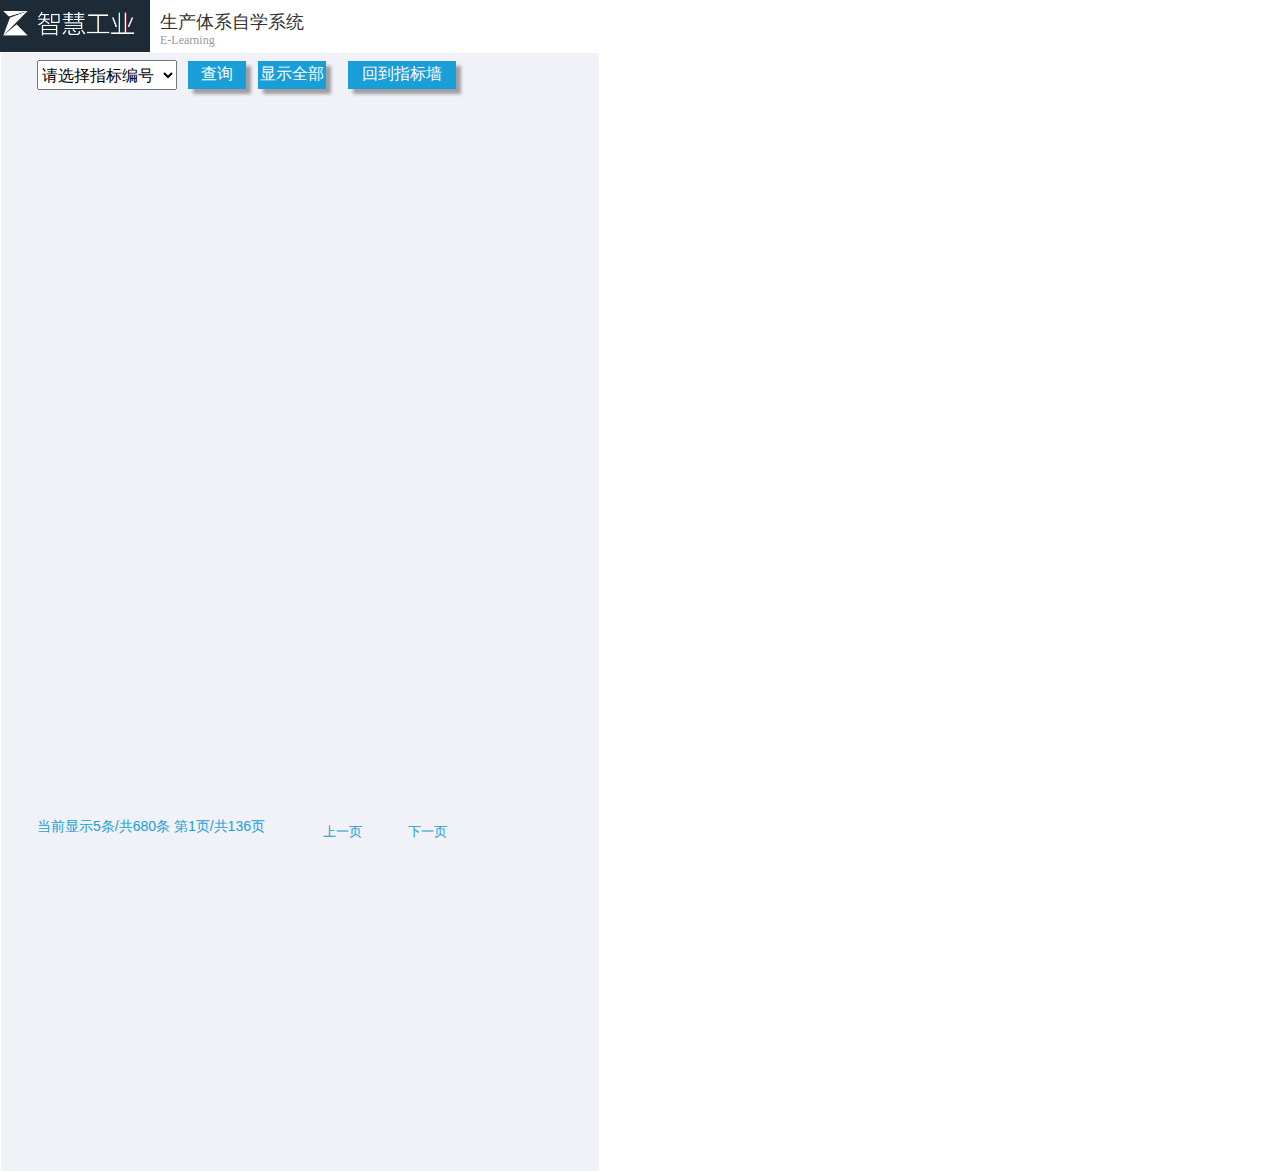
==== commit 0ac3e515: "ver5" ====
--- a/detail_-cell.html
+++ b/detail_-cell.html
@@ -55,53 +55,62 @@
       <!-- Unnamed (phone) -->
 
       <!-- Unnamed (矩形) -->
-      <div id="u1057" class="ax_default box_1">
-        <img id="u1057_img" class="img " src="images/index__cell/u700.png"/>
+      <div id="u1062" class="ax_default box_1">
+        <img id="u1062_img" class="img " src="images/index__cell/u703.png"/>
         <!-- Unnamed () -->
-        <div id="u1058" class="text" style="display:none; visibility: hidden">
+        <div id="u1063" class="text" style="display:none; visibility: hidden">
           <p><span></span></p>
         </div>
       </div>
 
       <!-- Unnamed (图片) -->
-      <div id="u1059" class="ax_default _图片">
-        <img id="u1059_img" class="img " src="images/index_pc/u25.png"/>
+      <div id="u1064" class="ax_default _图片">
+        <img id="u1064_img" class="img " src="images/index_pc/u26.png"/>
         <!-- Unnamed () -->
-        <div id="u1060" class="text" style="display:none; visibility: hidden">
+        <div id="u1065" class="text" style="display:none; visibility: hidden">
           <p><span></span></p>
         </div>
       </div>
 
       <!-- Unnamed (矩形) -->
-      <div id="u1061" class="ax_default _三级标题">
-        <div id="u1061_div" class=""></div>
+      <div id="u1066" class="ax_default _三级标题">
+        <div id="u1066_div" class=""></div>
         <!-- Unnamed () -->
-        <div id="u1062" class="text">
+        <div id="u1067" class="text">
           <p><span>生产体系自学系统</span></p>
         </div>
       </div>
 
       <!-- Unnamed (矩形) -->
-      <div id="u1063" class="ax_default _三级标题">
-        <div id="u1063_div" class=""></div>
+      <div id="u1068" class="ax_default _三级标题">
+        <div id="u1068_div" class=""></div>
         <!-- Unnamed () -->
-        <div id="u1064" class="text">
+        <div id="u1069" class="text">
           <p><span>E-Learning</span></p>
         </div>
       </div>
 
       <!-- Unnamed (矩形) -->
-      <div id="u1065" class="ax_default box_1">
-        <img id="u1065_img" class="img " src="images/detail_-cell/u1065.png"/>
+      <div id="u1070" class="ax_default box_1">
+        <div id="u1070_div" class=""></div>
         <!-- Unnamed () -->
-        <div id="u1066" class="text">
+        <div id="u1071" class="text" style="display:none; visibility: hidden">
+          <p><span></span></p>
+        </div>
+      </div>
+
+      <!-- Unnamed (矩形) -->
+      <div id="u1072" class="ax_default box_1">
+        <img id="u1072_img" class="img " src="images/detail_-cell/u1072.png"/>
+        <!-- Unnamed () -->
+        <div id="u1073" class="text">
           <p><span>显示全部</span></p>
         </div>
       </div>
 
       <!-- filter_real (下拉列表框) -->
-      <div id="u1067" class="ax_default droplist" data-label="filter_real">
-        <select id="u1067_input">
+      <div id="u1074" class="ax_default droplist" data-label="filter_real">
+        <select id="u1074_input">
           <option value="请选择指标编号">请选择指标编号</option>
           <option value="1A">1A</option>
           <option value="1B">1B</option>
@@ -141,964 +150,964 @@
       </div>
 
       <!-- Listinfo (矩形) -->
-      <div id="u1068" class="ax_default label" data-label="Listinfo">
-        <div id="u1068_div" class=""></div>
+      <div id="u1075" class="ax_default label" data-label="Listinfo">
+        <div id="u1075_div" class=""></div>
         <!-- Unnamed () -->
-        <div id="u1069" class="text" style="display:none; visibility: hidden">
+        <div id="u1076" class="text" style="display:none; visibility: hidden">
           <p><span></span></p>
         </div>
       </div>
 
       <!-- 指标名称-cell (中继器) -->
-      <div id="u1070" class="ax_default ax_default_hidden" data-label="指标名称-cell" style="display:none; visibility: hidden">
-        <script id="u1070_script" type="axure-repeater-template" data-label="指标名称-cell">
-
-          <!-- indexname (矩形) -->
-          <div id="u1071" class="ax_default box_1 u1071" data-label="indexname">
-            <img id="u1071_img" class="img u1071_img" src="images/detail_pc/indexname_u668.png"/>
-            <!-- Unnamed () -->
-            <div id="u1072" class="u1072 text" style="display:none; visibility: hidden">
-              <p><span></span></p>
-            </div>
-          </div>
-
-          <!-- indexcode (矩形) -->
-          <div id="u1073" class="ax_default box_1 ax_default_hidden u1073" data-label="indexcode" style="display:none; visibility: hidden">
-            <div id="u1073_div" class="u1073_div"></div>
-            <!-- Unnamed () -->
-            <div id="u1074" class="u1074 text" style="display:none; visibility: hidden">
-              <p><span></span></p>
-            </div>
-          </div>
-        </script>
-        <div id="u1070-1" class="preeval" style="width: 400px; height: 30px;">
-
-          <!-- indexname (矩形) -->
-          <div id="u1071-1" class="ax_default box_1 u1071" data-label="indexname" style="visibility: inherit">
-            <img id="u1071-1_img" class="img u1071_img" src="images/detail_pc/indexname_u668.png"/>
-            <!-- Unnamed () -->
-            <div id="u1072-1" class="u1072 text" style="visibility: inherit">
-              <p><span>作业指导/标准作业</span></p>
-            </div>
-          </div>
-
-          <!-- indexcode (矩形) -->
-          <div id="u1073-1" class="ax_default box_1 u1073" data-label="indexcode" style="display:none; visibility: hidden">
-            <div id="u1073-1_div" class="u1073_div" style="visibility: inherit"></div>
-            <!-- Unnamed () -->
-            <div id="u1074-1" class="u1074 text" style="visibility: inherit">
-              <p><span>1A</span></p>
-            </div>
-          </div>
-        </div>
-        <div id="u1070-2" class="preeval" style="width: 400px; height: 30px;">
-
-          <!-- indexname (矩形) -->
-          <div id="u1071-2" class="ax_default box_1 u1071" data-label="indexname" style="visibility: inherit">
-            <img id="u1071-2_img" class="img u1071_img" src="images/detail_pc/indexname_u668.png"/>
-            <!-- Unnamed () -->
-            <div id="u1072-2" class="u1072 text" style="visibility: inherit">
-              <p><span>生产快速响应&amp;质量跟踪</span></p>
-            </div>
-          </div>
-
-          <!-- indexcode (矩形) -->
-          <div id="u1073-2" class="ax_default box_1 u1073" data-label="indexcode" style="display:none; visibility: hidden">
-            <div id="u1073-2_div" class="u1073_div" style="visibility: inherit"></div>
-            <!-- Unnamed () -->
-            <div id="u1074-2" class="u1074 text" style="visibility: inherit">
-              <p><span>1B</span></p>
-            </div>
-          </div>
-        </div>
-        <div id="u1070-3" class="preeval" style="width: 400px; height: 30px;">
-
-          <!-- indexname (矩形) -->
-          <div id="u1071-3" class="ax_default box_1 u1071" data-label="indexname" style="visibility: inherit">
-            <img id="u1071-3_img" class="img u1071_img" src="images/detail_pc/indexname_u668.png"/>
-            <!-- Unnamed () -->
-            <div id="u1072-3" class="u1072 text" style="visibility: inherit">
-              <p><span>制造时间定义</span></p>
-            </div>
-          </div>
-
-          <!-- indexcode (矩形) -->
-          <div id="u1073-3" class="ax_default box_1 u1073" data-label="indexcode" style="display:none; visibility: hidden">
-            <div id="u1073-3_div" class="u1073_div" style="visibility: inherit"></div>
-            <!-- Unnamed () -->
-            <div id="u1074-3" class="u1074 text" style="visibility: inherit">
-              <p><span>1C</span></p>
-            </div>
-          </div>
-        </div>
-        <div id="u1070-4" class="preeval" style="width: 400px; height: 30px;">
-
-          <!-- indexname (矩形) -->
-          <div id="u1071-4" class="ax_default box_1 u1071" data-label="indexname" style="visibility: inherit">
-            <img id="u1071-4_img" class="img u1071_img" src="images/detail_pc/indexname_u668.png"/>
-            <!-- Unnamed () -->
-            <div id="u1072-4" class="u1072 text" style="visibility: inherit">
-              <p><span>制造时间定义 (自动化车间或线体)</span></p>
-            </div>
-          </div>
-
-          <!-- indexcode (矩形) -->
-          <div id="u1073-4" class="ax_default box_1 u1073" data-label="indexcode" style="display:none; visibility: hidden">
-            <div id="u1073-4_div" class="u1073_div" style="visibility: inherit"></div>
-            <!-- Unnamed () -->
-            <div id="u1074-4" class="u1074 text" style="visibility: inherit">
-              <p><span>1C'</span></p>
-            </div>
-          </div>
-        </div>
-        <div id="u1070-5" class="preeval" style="width: 400px; height: 30px;">
-
-          <!-- indexname (矩形) -->
-          <div id="u1071-5" class="ax_default box_1 u1071" data-label="indexname" style="visibility: inherit">
-            <img id="u1071-5_img" class="img u1071_img" src="images/detail_pc/indexname_u668.png"/>
-            <!-- Unnamed () -->
-            <div id="u1072-5" class="u1072 text" style="visibility: inherit">
-              <p><span>SIM1 &amp; 2</span></p>
-            </div>
-          </div>
-
-          <!-- indexcode (矩形) -->
-          <div id="u1073-5" class="ax_default box_1 u1073" data-label="indexcode" style="display:none; visibility: hidden">
-            <div id="u1073-5_div" class="u1073_div" style="visibility: inherit"></div>
-            <!-- Unnamed () -->
-            <div id="u1074-5" class="u1074 text" style="visibility: inherit">
-              <p><span>2A</span></p>
-            </div>
-          </div>
-        </div>
-        <div id="u1070-6" class="preeval" style="width: 400px; height: 30px;">
-
-          <!-- indexname (矩形) -->
-          <div id="u1071-6" class="ax_default box_1 u1071" data-label="indexname" style="visibility: inherit">
-            <img id="u1071-6_img" class="img u1071_img" src="images/detail_pc/indexname_u668.png"/>
-            <!-- Unnamed () -->
-            <div id="u1072-6" class="u1072 text" style="visibility: inherit">
-              <p><span>SIM3, 4 &amp; 5</span></p>
-            </div>
-          </div>
-
-          <!-- indexcode (矩形) -->
-          <div id="u1073-6" class="ax_default box_1 u1073" data-label="indexcode" style="display:none; visibility: hidden">
-            <div id="u1073-6_div" class="u1073_div" style="visibility: inherit"></div>
-            <!-- Unnamed () -->
-            <div id="u1074-6" class="u1074 text" style="visibility: inherit">
-              <p><span>2B</span></p>
-            </div>
-          </div>
-        </div>
-        <div id="u1070-7" class="preeval" style="width: 400px; height: 30px;">
-
-          <!-- indexname (矩形) -->
-          <div id="u1071-7" class="ax_default box_1 u1071" data-label="indexname" style="visibility: inherit">
-            <img id="u1071-7_img" class="img u1071_img" src="images/detail_pc/indexname_u668.png"/>
-            <!-- Unnamed () -->
-            <div id="u1072-7" class="u1072 text" style="visibility: inherit">
-              <p><span>SIM支持&amp;MBC效率</span></p>
-            </div>
-          </div>
-
-          <!-- indexcode (矩形) -->
-          <div id="u1073-7" class="ax_default box_1 u1073" data-label="indexcode" style="display:none; visibility: hidden">
-            <div id="u1073-7_div" class="u1073_div" style="visibility: inherit"></div>
-            <!-- Unnamed () -->
-            <div id="u1074-7" class="u1074 text" style="visibility: inherit">
-              <p><span>2C</span></p>
-            </div>
-          </div>
-        </div>
-        <div id="u1070-8" class="preeval" style="width: 400px; height: 30px;">
-
-          <!-- indexname (矩形) -->
-          <div id="u1071-8" class="ax_default box_1 u1071" data-label="indexname" style="visibility: inherit">
-            <img id="u1071-8_img" class="img u1071_img" src="images/detail_pc/indexname_u668.png"/>
-            <!-- Unnamed () -->
-            <div id="u1072-8" class="u1072 text" style="visibility: inherit">
-              <p><span>通讯：SIM板和Andon</span></p>
-            </div>
-          </div>
-
-          <!-- indexcode (矩形) -->
-          <div id="u1073-8" class="ax_default box_1 u1073" data-label="indexcode" style="display:none; visibility: hidden">
-            <div id="u1073-8_div" class="u1073_div" style="visibility: inherit"></div>
-            <!-- Unnamed () -->
-            <div id="u1074-8" class="u1074 text" style="visibility: inherit">
-              <p><span>2D</span></p>
-            </div>
-          </div>
-        </div>
-        <div id="u1070-9" class="preeval" style="width: 400px; height: 30px;">
-
-          <!-- indexname (矩形) -->
-          <div id="u1071-9" class="ax_default box_1 u1071" data-label="indexname" style="visibility: inherit">
-            <img id="u1071-9_img" class="img u1071_img" src="images/detail_pc/indexname_u668.png"/>
-            <!-- Unnamed () -->
-            <div id="u1072-9" class="u1072 text" style="visibility: inherit">
-              <p><span>人员发展</span></p>
-            </div>
-          </div>
-
-          <!-- indexcode (矩形) -->
-          <div id="u1073-9" class="ax_default box_1 u1073" data-label="indexcode" style="display:none; visibility: hidden">
-            <div id="u1073-9_div" class="u1073_div" style="visibility: inherit"></div>
-            <!-- Unnamed () -->
-            <div id="u1074-9" class="u1074 text" style="visibility: inherit">
-              <p><span>3A</span></p>
-            </div>
-          </div>
-        </div>
-        <div id="u1070-10" class="preeval" style="width: 400px; height: 30px;">
-
-          <!-- indexname (矩形) -->
-          <div id="u1071-10" class="ax_default box_1 u1071" data-label="indexname" style="visibility: inherit">
-            <img id="u1071-10_img" class="img u1071_img" src="images/detail_pc/indexname_u668.png"/>
-            <!-- Unnamed () -->
-            <div id="u1072-10" class="u1072 text" style="visibility: inherit">
-              <p><span>培训与发展，多能工与柔性</span></p>
-            </div>
-          </div>
-
-          <!-- indexcode (矩形) -->
-          <div id="u1073-10" class="ax_default box_1 u1073" data-label="indexcode" style="display:none; visibility: hidden">
-            <div id="u1073-10_div" class="u1073_div" style="visibility: inherit"></div>
-            <!-- Unnamed () -->
-            <div id="u1074-10" class="u1074 text" style="visibility: inherit">
-              <p><span>3B</span></p>
-            </div>
-          </div>
-        </div>
-        <div id="u1070-11" class="preeval" style="width: 400px; height: 30px;">
-
-          <!-- indexname (矩形) -->
-          <div id="u1071-11" class="ax_default box_1 u1071" data-label="indexname" style="visibility: inherit">
-            <img id="u1071-11_img" class="img u1071_img" src="images/detail_pc/indexname_u668.png"/>
-            <!-- Unnamed () -->
-            <div id="u1072-11" class="u1072 text" style="visibility: inherit">
-              <p><span>5S / 目视管理</span></p>
-            </div>
-          </div>
-
-          <!-- indexcode (矩形) -->
-          <div id="u1073-11" class="ax_default box_1 u1073" data-label="indexcode" style="display:none; visibility: hidden">
-            <div id="u1073-11_div" class="u1073_div" style="visibility: inherit"></div>
-            <!-- Unnamed () -->
-            <div id="u1074-11" class="u1074 text" style="visibility: inherit">
-              <p><span>3C</span></p>
-            </div>
-          </div>
-        </div>
-        <div id="u1070-12" class="preeval" style="width: 400px; height: 30px;">
-
-          <!-- indexname (矩形) -->
-          <div id="u1071-12" class="ax_default box_1 u1071" data-label="indexname" style="visibility: inherit">
-            <img id="u1071-12_img" class="img u1071_img" src="images/detail_pc/indexname_u668.png"/>
-            <!-- Unnamed () -->
-            <div id="u1072-12" class="u1072 text" style="visibility: inherit">
-              <p><span>建议系统</span></p>
-            </div>
-          </div>
-
-          <!-- indexcode (矩形) -->
-          <div id="u1073-12" class="ax_default box_1 u1073" data-label="indexcode" style="display:none; visibility: hidden">
-            <div id="u1073-12_div" class="u1073_div" style="visibility: inherit"></div>
-            <!-- Unnamed () -->
-            <div id="u1074-12" class="u1074 text" style="visibility: inherit">
-              <p><span>3D</span></p>
-            </div>
-          </div>
-        </div>
-        <div id="u1070-13" class="preeval" style="width: 400px; height: 30px;">
-
-          <!-- indexname (矩形) -->
-          <div id="u1071-13" class="ax_default box_1 u1071" data-label="indexname" style="visibility: inherit">
-            <img id="u1071-13_img" class="img u1071_img" src="images/detail_pc/indexname_u668.png"/>
-            <!-- Unnamed () -->
-            <div id="u1072-13" class="u1072 text" style="visibility: inherit">
-              <p><span>流程架构:&nbsp; 线体</span></p>
-            </div>
-          </div>
-
-          <!-- indexcode (矩形) -->
-          <div id="u1073-13" class="ax_default box_1 u1073" data-label="indexcode" style="display:none; visibility: hidden">
-            <div id="u1073-13_div" class="u1073_div" style="visibility: inherit"></div>
-            <!-- Unnamed () -->
-            <div id="u1074-13" class="u1074 text" style="visibility: inherit">
-              <p><span>4A</span></p>
-            </div>
-          </div>
-        </div>
-        <div id="u1070-14" class="preeval" style="width: 400px; height: 30px;">
-
-          <!-- indexname (矩形) -->
-          <div id="u1071-14" class="ax_default box_1 u1071" data-label="indexname" style="visibility: inherit">
-            <img id="u1071-14_img" class="img u1071_img" src="images/detail_pc/indexname_u668.png"/>
-            <!-- Unnamed () -->
-            <div id="u1072-14" class="u1072 text" style="visibility: inherit">
-              <p><span>流程架构:&nbsp; 工厂仓库</span></p>
-            </div>
-          </div>
-
-          <!-- indexcode (矩形) -->
-          <div id="u1073-14" class="ax_default box_1 u1073" data-label="indexcode" style="display:none; visibility: hidden">
-            <div id="u1073-14_div" class="u1073_div" style="visibility: inherit"></div>
-            <!-- Unnamed () -->
-            <div id="u1074-14" class="u1074 text" style="visibility: inherit">
-              <p><span>4B</span></p>
-            </div>
-          </div>
-        </div>
-        <div id="u1070-15" class="preeval" style="width: 400px; height: 30px;">
-
-          <!-- indexname (矩形) -->
-          <div id="u1071-15" class="ax_default box_1 u1071" data-label="indexname" style="visibility: inherit">
-            <img id="u1071-15_img" class="img u1071_img" src="images/detail_pc/indexname_u668.png"/>
-            <!-- Unnamed () -->
-            <div id="u1072-15" class="u1072 text" style="visibility: inherit">
-              <p><span>标准化：差异后置/ QVE &amp; PEP</span></p>
-            </div>
-          </div>
-
-          <!-- indexcode (矩形) -->
-          <div id="u1073-15" class="ax_default box_1 u1073" data-label="indexcode" style="display:none; visibility: hidden">
-            <div id="u1073-15_div" class="u1073_div" style="visibility: inherit"></div>
-            <!-- Unnamed () -->
-            <div id="u1074-15" class="u1074 text" style="visibility: inherit">
-              <p><span>4C</span></p>
-            </div>
-          </div>
-        </div>
-        <div id="u1070-16" class="preeval" style="width: 400px; height: 30px;">
-
-          <!-- indexname (矩形) -->
-          <div id="u1071-16" class="ax_default box_1 u1071" data-label="indexname" style="visibility: inherit">
-            <img id="u1071-16_img" class="img u1071_img" src="images/detail_pc/indexname_u668.png"/>
-            <!-- Unnamed () -->
-            <div id="u1072-16" class="u1072 text" style="visibility: inherit">
-              <p><span>MPH -疏散和补货流程</span></p>
-            </div>
-          </div>
-
-          <!-- indexcode (矩形) -->
-          <div id="u1073-16" class="ax_default box_1 u1073" data-label="indexcode" style="display:none; visibility: hidden">
-            <div id="u1073-16_div" class="u1073_div" style="visibility: inherit"></div>
-            <!-- Unnamed () -->
-            <div id="u1074-16" class="u1074 text" style="visibility: inherit">
-              <p><span>4D</span></p>
-            </div>
-          </div>
-        </div>
-        <div id="u1070-17" class="preeval" style="width: 400px; height: 30px;">
-
-          <!-- indexname (矩形) -->
-          <div id="u1071-17" class="ax_default box_1 u1071" data-label="indexname" style="visibility: inherit">
-            <img id="u1071-17_img" class="img u1071_img" src="images/detail_pc/indexname_u668.png"/>
-            <!-- Unnamed () -->
-            <div id="u1072-17" class="u1072 text" style="visibility: inherit">
-              <p><span>人体工效Ergonomics</span></p>
-            </div>
-          </div>
-
-          <!-- indexcode (矩形) -->
-          <div id="u1073-17" class="ax_default box_1 u1073" data-label="indexcode" style="display:none; visibility: hidden">
-            <div id="u1073-17_div" class="u1073_div" style="visibility: inherit"></div>
-            <!-- Unnamed () -->
-            <div id="u1074-17" class="u1074 text" style="visibility: inherit">
-              <p><span>5A</span></p>
-            </div>
-          </div>
-        </div>
-        <div id="u1070-18" class="preeval" style="width: 400px; height: 30px;">
-
-          <!-- indexname (矩形) -->
-          <div id="u1071-18" class="ax_default box_1 u1071" data-label="indexname" style="visibility: inherit">
-            <img id="u1071-18_img" class="img u1071_img" src="images/detail_pc/indexname_u668.png"/>
-            <!-- Unnamed () -->
-            <div id="u1072-18" class="u1072 text" style="visibility: inherit">
-              <p><span>环境</span></p>
-            </div>
-          </div>
-
-          <!-- indexcode (矩形) -->
-          <div id="u1073-18" class="ax_default box_1 u1073" data-label="indexcode" style="display:none; visibility: hidden">
-            <div id="u1073-18_div" class="u1073_div" style="visibility: inherit"></div>
-            <!-- Unnamed () -->
-            <div id="u1074-18" class="u1074 text" style="visibility: inherit">
-              <p><span>5B</span></p>
-            </div>
-          </div>
-        </div>
-        <div id="u1070-19" class="preeval" style="width: 400px; height: 30px;">
-
-          <!-- indexname (矩形) -->
-          <div id="u1071-19" class="ax_default box_1 u1071" data-label="indexname" style="visibility: inherit">
-            <img id="u1071-19_img" class="img u1071_img" src="images/detail_pc/indexname_u668.png"/>
-            <!-- Unnamed () -->
-            <div id="u1072-19" class="u1072 text" style="visibility: inherit">
-              <p><span>安全</span></p>
-            </div>
-          </div>
-
-          <!-- indexcode (矩形) -->
-          <div id="u1073-19" class="ax_default box_1 u1073" data-label="indexcode" style="display:none; visibility: hidden">
-            <div id="u1073-19_div" class="u1073_div" style="visibility: inherit"></div>
-            <!-- Unnamed () -->
-            <div id="u1074-19" class="u1074 text" style="visibility: inherit">
-              <p><span>5C</span></p>
-            </div>
-          </div>
-        </div>
-        <div id="u1070-20" class="preeval" style="width: 400px; height: 30px;">
-
-          <!-- indexname (矩形) -->
-          <div id="u1071-20" class="ax_default box_1 u1071" data-label="indexname" style="visibility: inherit">
-            <img id="u1071-20_img" class="img u1071_img" src="images/detail_pc/indexname_u668.png"/>
-            <!-- Unnamed () -->
-            <div id="u1072-20" class="u1072 text" style="visibility: inherit">
-              <p><span>流程稳健性</span></p>
-            </div>
-          </div>
-
-          <!-- indexcode (矩形) -->
-          <div id="u1073-20" class="ax_default box_1 u1073" data-label="indexcode" style="display:none; visibility: hidden">
-            <div id="u1073-20_div" class="u1073_div" style="visibility: inherit"></div>
-            <!-- Unnamed () -->
-            <div id="u1074-20" class="u1074 text" style="visibility: inherit">
-              <p><span>6A</span></p>
-            </div>
-          </div>
-        </div>
-        <div id="u1070-21" class="preeval" style="width: 400px; height: 30px;">
-
-          <!-- indexname (矩形) -->
-          <div id="u1071-21" class="ax_default box_1 u1071" data-label="indexname" style="visibility: inherit">
-            <img id="u1071-21_img" class="img u1071_img" src="images/detail_pc/indexname_u668.png"/>
-            <!-- Unnamed () -->
-            <div id="u1072-21" class="u1072 text" style="visibility: inherit">
-              <p><span>快速换型</span></p>
-            </div>
-          </div>
-
-          <!-- indexcode (矩形) -->
-          <div id="u1073-21" class="ax_default box_1 u1073" data-label="indexcode" style="display:none; visibility: hidden">
-            <div id="u1073-21_div" class="u1073_div" style="visibility: inherit"></div>
-            <!-- Unnamed () -->
-            <div id="u1074-21" class="u1074 text" style="visibility: inherit">
-              <p><span>6B</span></p>
-            </div>
-          </div>
-        </div>
-        <div id="u1070-22" class="preeval" style="width: 400px; height: 30px;">
-
-          <!-- indexname (矩形) -->
-          <div id="u1071-22" class="ax_default box_1 u1071" data-label="indexname" style="visibility: inherit">
-            <img id="u1071-22_img" class="img u1071_img" src="images/detail_pc/indexname_u668.png"/>
-            <!-- Unnamed () -->
-            <div id="u1072-22" class="u1072 text" style="visibility: inherit">
-              <p><span>持续改进</span></p>
-            </div>
-          </div>
-
-          <!-- indexcode (矩形) -->
-          <div id="u1073-22" class="ax_default box_1 u1073" data-label="indexcode" style="display:none; visibility: hidden">
-            <div id="u1073-22_div" class="u1073_div" style="visibility: inherit"></div>
-            <!-- Unnamed () -->
-            <div id="u1074-22" class="u1074 text" style="visibility: inherit">
-              <p><span>6C</span></p>
-            </div>
-          </div>
-        </div>
-        <div id="u1070-23" class="preeval" style="width: 400px; height: 30px;">
-
-          <!-- indexname (矩形) -->
-          <div id="u1071-23" class="ax_default box_1 u1071" data-label="indexname" style="visibility: inherit">
-            <img id="u1071-23_img" class="img u1071_img" src="images/detail_pc/indexname_u668.png"/>
-            <!-- Unnamed () -->
-            <div id="u1072-23" class="u1072 text" style="visibility: inherit">
-              <p><span>全面生产维护 (TPM)</span></p>
-            </div>
-          </div>
-
-          <!-- indexcode (矩形) -->
-          <div id="u1073-23" class="ax_default box_1 u1073" data-label="indexcode" style="display:none; visibility: hidden">
-            <div id="u1073-23_div" class="u1073_div" style="visibility: inherit"></div>
-            <!-- Unnamed () -->
-            <div id="u1074-23" class="u1074 text" style="visibility: inherit">
-              <p><span>6D</span></p>
-            </div>
-          </div>
-        </div>
-        <div id="u1070-24" class="preeval" style="width: 400px; height: 30px;">
-
-          <!-- indexname (矩形) -->
-          <div id="u1071-24" class="ax_default box_1 u1071" data-label="indexname" style="visibility: inherit">
-            <img id="u1071-24_img" class="img u1071_img" src="images/detail_pc/indexname_u668.png"/>
-            <!-- Unnamed () -->
-            <div id="u1072-24" class="u1072 text" style="visibility: inherit">
-              <p><span>主生产计划</span></p>
-            </div>
-          </div>
-
-          <!-- indexcode (矩形) -->
-          <div id="u1073-24" class="ax_default box_1 u1073" data-label="indexcode" style="display:none; visibility: hidden">
-            <div id="u1073-24_div" class="u1073_div" style="visibility: inherit"></div>
-            <!-- Unnamed () -->
-            <div id="u1074-24" class="u1074 text" style="visibility: inherit">
-              <p><span>7A</span></p>
-            </div>
-          </div>
-        </div>
-        <div id="u1070-25" class="preeval" style="width: 400px; height: 30px;">
-
-          <!-- indexname (矩形) -->
-          <div id="u1071-25" class="ax_default box_1 u1071" data-label="indexname" style="visibility: inherit">
-            <img id="u1071-25_img" class="img u1071_img" src="images/detail_pc/indexname_u668.png"/>
-            <!-- Unnamed () -->
-            <div id="u1072-25" class="u1072 text" style="visibility: inherit">
-              <p><span>生产管控</span></p>
-            </div>
-          </div>
-
-          <!-- indexcode (矩形) -->
-          <div id="u1073-25" class="ax_default box_1 u1073" data-label="indexcode" style="display:none; visibility: hidden">
-            <div id="u1073-25_div" class="u1073_div" style="visibility: inherit"></div>
-            <!-- Unnamed () -->
-            <div id="u1074-25" class="u1074 text" style="visibility: inherit">
-              <p><span>7B</span></p>
-            </div>
-          </div>
-        </div>
-        <div id="u1070-26" class="preeval" style="width: 400px; height: 30px;">
-
-          <!-- indexname (矩形) -->
-          <div id="u1071-26" class="ax_default box_1 u1071" data-label="indexname" style="visibility: inherit">
-            <img id="u1071-26_img" class="img u1071_img" src="images/detail_pc/indexname_u668.png"/>
-            <!-- Unnamed () -->
-            <div id="u1072-26" class="u1072 text" style="visibility: inherit">
-              <p><span>库存管理 (RM &amp; FG)</span></p>
-            </div>
-          </div>
-
-          <!-- indexcode (矩形) -->
-          <div id="u1073-26" class="ax_default box_1 u1073" data-label="indexcode" style="display:none; visibility: hidden">
-            <div id="u1073-26_div" class="u1073_div" style="visibility: inherit"></div>
-            <!-- Unnamed () -->
-            <div id="u1074-26" class="u1074 text" style="visibility: inherit">
-              <p><span>7C</span></p>
-            </div>
-          </div>
-        </div>
-        <div id="u1070-27" class="preeval" style="width: 400px; height: 30px;">
-
-          <!-- indexname (矩形) -->
-          <div id="u1071-27" class="ax_default box_1 u1071" data-label="indexname" style="visibility: inherit">
-            <img id="u1071-27_img" class="img u1071_img" src="images/detail_pc/indexname_u668.png"/>
-            <!-- Unnamed () -->
-            <div id="u1072-27" class="u1072 text" style="visibility: inherit">
-              <p><span>价值流管理Value Stream Management</span></p>
-            </div>
-          </div>
-
-          <!-- indexcode (矩形) -->
-          <div id="u1073-27" class="ax_default box_1 u1073" data-label="indexcode" style="display:none; visibility: hidden">
-            <div id="u1073-27_div" class="u1073_div" style="visibility: inherit"></div>
-            <!-- Unnamed () -->
-            <div id="u1074-27" class="u1074 text" style="visibility: inherit">
-              <p><span>8A</span></p>
-            </div>
-          </div>
-        </div>
-        <div id="u1070-28" class="preeval" style="width: 400px; height: 30px;">
-
-          <!-- indexname (矩形) -->
-          <div id="u1071-28" class="ax_default box_1 u1071" data-label="indexname" style="visibility: inherit">
-            <img id="u1071-28_img" class="img u1071_img" src="images/detail_pc/indexname_u668.png"/>
-            <!-- Unnamed () -->
-            <div id="u1072-28" class="u1072 text" style="visibility: inherit">
-              <p><span>供应链和WIP管理</span></p>
-            </div>
-          </div>
-
-          <!-- indexcode (矩形) -->
-          <div id="u1073-28" class="ax_default box_1 u1073" data-label="indexcode" style="display:none; visibility: hidden">
-            <div id="u1073-28_div" class="u1073_div" style="visibility: inherit"></div>
-            <!-- Unnamed () -->
-            <div id="u1074-28" class="u1074 text" style="visibility: inherit">
-              <p><span>8B</span></p>
-            </div>
-          </div>
-        </div>
-        <div id="u1070-29" class="preeval" style="width: 400px; height: 30px;">
-
-          <!-- indexname (矩形) -->
-          <div id="u1071-29" class="ax_default box_1 u1071" data-label="indexname" style="visibility: inherit">
-            <img id="u1071-29_img" class="img u1071_img" src="images/detail_pc/indexname_u668.png"/>
-            <!-- Unnamed () -->
-            <div id="u1072-29" class="u1072 text" style="visibility: inherit">
-              <p><span>补货策略</span></p>
-            </div>
-          </div>
-
-          <!-- indexcode (矩形) -->
-          <div id="u1073-29" class="ax_default box_1 u1073" data-label="indexcode" style="display:none; visibility: hidden">
-            <div id="u1073-29_div" class="u1073_div" style="visibility: inherit"></div>
-            <!-- Unnamed () -->
-            <div id="u1074-29" class="u1074 text" style="visibility: inherit">
-              <p><span>8C</span></p>
-            </div>
-          </div>
-        </div>
-        <div id="u1070-30" class="preeval" style="width: 400px; height: 30px;">
-
-          <!-- indexname (矩形) -->
-          <div id="u1071-30" class="ax_default box_1 u1071" data-label="indexname" style="visibility: inherit">
-            <img id="u1071-30_img" class="img u1071_img" src="images/detail_pc/indexname_u668.png"/>
-            <!-- Unnamed () -->
-            <div id="u1072-30" class="u1072 text" style="visibility: inherit">
-              <p><span>供应商质量</span></p>
-            </div>
-          </div>
-
-          <!-- indexcode (矩形) -->
-          <div id="u1073-30" class="ax_default box_1 u1073" data-label="indexcode" style="display:none; visibility: hidden">
-            <div id="u1073-30_div" class="u1073_div" style="visibility: inherit"></div>
-            <!-- Unnamed () -->
-            <div id="u1074-30" class="u1074 text" style="visibility: inherit">
-              <p><span>9A</span></p>
-            </div>
-          </div>
-        </div>
-        <div id="u1070-31" class="preeval" style="width: 400px; height: 30px;">
-
-          <!-- indexname (矩形) -->
-          <div id="u1071-31" class="ax_default box_1 u1071" data-label="indexname" style="visibility: inherit">
-            <img id="u1071-31_img" class="img u1071_img" src="images/detail_pc/indexname_u668.png"/>
-            <!-- Unnamed () -->
-            <div id="u1072-31" class="u1072 text" style="visibility: inherit">
-              <p><span>下游供应链管理</span></p>
-            </div>
-          </div>
-
-          <!-- indexcode (矩形) -->
-          <div id="u1073-31" class="ax_default box_1 u1073" data-label="indexcode" style="display:none; visibility: hidden">
-            <div id="u1073-31_div" class="u1073_div" style="visibility: inherit"></div>
-            <!-- Unnamed () -->
-            <div id="u1074-31" class="u1074 text" style="visibility: inherit">
-              <p><span>9B</span></p>
-            </div>
-          </div>
-        </div>
-        <div id="u1070-32" class="preeval" style="width: 400px; height: 30px;">
-
-          <!-- indexname (矩形) -->
-          <div id="u1071-32" class="ax_default box_1 u1071" data-label="indexname" style="visibility: inherit">
-            <img id="u1071-32_img" class="img u1071_img" src="images/detail_pc/indexname_u668.png"/>
-            <!-- Unnamed () -->
-            <div id="u1072-32" class="u1072 text" style="visibility: inherit">
-              <p><span>协同质量管理</span></p>
-            </div>
-          </div>
-
-          <!-- indexcode (矩形) -->
-          <div id="u1073-32" class="ax_default box_1 u1073" data-label="indexcode" style="display:none; visibility: hidden">
-            <div id="u1073-32_div" class="u1073_div" style="visibility: inherit"></div>
-            <!-- Unnamed () -->
-            <div id="u1074-32" class="u1074 text" style="visibility: inherit">
-              <p><span>9C</span></p>
-            </div>
-          </div>
-        </div>
-        <div id="u1070-33" class="preeval" style="width: 400px; height: 30px;">
-
-          <!-- indexname (矩形) -->
-          <div id="u1071-33" class="ax_default box_1 u1071" data-label="indexname" style="visibility: inherit">
-            <img id="u1071-33_img" class="img u1071_img" src="images/detail_pc/indexname_u668.png"/>
-            <!-- Unnamed () -->
-            <div id="u1072-33" class="u1072 text" style="visibility: inherit">
-              <p><span>关注客户</span></p>
-            </div>
-          </div>
-
-          <!-- indexcode (矩形) -->
-          <div id="u1073-33" class="ax_default box_1 u1073" data-label="indexcode" style="display:none; visibility: hidden">
-            <div id="u1073-33_div" class="u1073_div" style="visibility: inherit"></div>
-            <!-- Unnamed () -->
-            <div id="u1074-33" class="u1074 text" style="visibility: inherit">
-              <p><span>9D</span></p>
-            </div>
-          </div>
-        </div>
-        <div id="u1070-34" class="preeval" style="width: 400px; height: 30px;">
-
-          <!-- indexname (矩形) -->
-          <div id="u1071-34" class="ax_default box_1 u1071" data-label="indexname" style="visibility: inherit">
-            <img id="u1071-34_img" class="img u1071_img" src="images/detail_pc/indexname_u668.png"/>
-            <!-- Unnamed () -->
-            <div id="u1072-34" class="u1072 text" style="visibility: inherit">
-              <p><span>上游供应链管理&amp;采购 (RM &amp; FG)</span></p>
-            </div>
-          </div>
-
-          <!-- indexcode (矩形) -->
-          <div id="u1073-34" class="ax_default box_1 u1073" data-label="indexcode" style="display:none; visibility: hidden">
-            <div id="u1073-34_div" class="u1073_div" style="visibility: inherit"></div>
-            <!-- Unnamed () -->
-            <div id="u1074-34" class="u1074 text" style="visibility: inherit">
-              <p><span>9E</span></p>
-            </div>
-          </div>
-        </div>
-        <div id="u1070-35" class="preeval" style="width: 400px; height: 30px;">
-
-          <!-- indexname (矩形) -->
-          <div id="u1071-35" class="ax_default box_1 u1071" data-label="indexname" style="visibility: inherit">
-            <img id="u1071-35_img" class="img u1071_img" src="images/detail_pc/indexname_u668.png"/>
-            <!-- Unnamed () -->
-            <div id="u1072-35" class="u1072 text" style="display:none; visibility: hidden">
-              <p><span></span></p>
-            </div>
-          </div>
-
-          <!-- indexcode (矩形) -->
-          <div id="u1073-35" class="ax_default box_1 u1073" data-label="indexcode" style="display:none; visibility: hidden">
-            <div id="u1073-35_div" class="u1073_div" style="visibility: inherit"></div>
-            <!-- Unnamed () -->
-            <div id="u1074-35" class="u1074 text" style="display:none; visibility: hidden">
-              <p><span></span></p>
-            </div>
-          </div>
-        </div>
-      </div>
-
-      <!-- 详细指标-cell (中继器) -->
-      <div id="u1075" class="ax_default" data-label="详细指标-cell">
-        <script id="u1075_script" type="axure-repeater-template" data-label="详细指标-cell">
-
-          <!-- indexcode (矩形) -->
-          <div id="u1076" class="ax_default box_1 u1076" data-label="indexcode">
-            <div id="u1076_div" class="u1076_div"></div>
-            <!-- Unnamed () -->
-            <div id="u1077" class="u1077 text" style="display:none; visibility: hidden">
-              <p><span></span></p>
-            </div>
-          </div>
-
-          <!-- DPS_DEGREE (矩形) -->
-          <div id="u1078" class="ax_default box_1 u1078" data-label="DPS_DEGREE">
-            <div id="u1078_div" class="u1078_div"></div>
+      <div id="u1077" class="ax_default ax_default_hidden" data-label="指标名称-cell" style="display:none; visibility: hidden">
+        <script id="u1077_script" type="axure-repeater-template" data-label="指标名称-cell">
+
+          <!-- indexname (矩形) -->
+          <div id="u1078" class="ax_default box_1 u1078" data-label="indexname">
+            <img id="u1078_img" class="img u1078_img" src="images/detail_-cell/indexname_u1078.png"/>
             <!-- Unnamed () -->
             <div id="u1079" class="u1079 text" style="display:none; visibility: hidden">
               <p><span></span></p>
             </div>
           </div>
 
-          <!-- DPS_DESC (矩形) -->
-          <div id="u1080" class="ax_default box_1 u1080" data-label="DPS_DESC">
+          <!-- indexcode (矩形) -->
+          <div id="u1080" class="ax_default box_1 ax_default_hidden u1080" data-label="indexcode" style="display:none; visibility: hidden">
             <div id="u1080_div" class="u1080_div"></div>
             <!-- Unnamed () -->
             <div id="u1081" class="u1081 text" style="display:none; visibility: hidden">
               <p><span></span></p>
             </div>
           </div>
+        </script>
+        <div id="u1077-1" class="preeval" style="width: 400px; height: 30px;">
+
+          <!-- indexname (矩形) -->
+          <div id="u1078-1" class="ax_default box_1 u1078" data-label="indexname" style="visibility: inherit">
+            <img id="u1078-1_img" class="img u1078_img" src="images/detail_-cell/indexname_u1078.png"/>
+            <!-- Unnamed () -->
+            <div id="u1079-1" class="u1079 text" style="visibility: inherit">
+              <p><span>作业指导/标准作业</span></p>
+            </div>
+          </div>
+
+          <!-- indexcode (矩形) -->
+          <div id="u1080-1" class="ax_default box_1 u1080" data-label="indexcode" style="display:none; visibility: hidden">
+            <div id="u1080-1_div" class="u1080_div" style="visibility: inherit"></div>
+            <!-- Unnamed () -->
+            <div id="u1081-1" class="u1081 text" style="visibility: inherit">
+              <p><span>1A</span></p>
+            </div>
+          </div>
+        </div>
+        <div id="u1077-2" class="preeval" style="width: 400px; height: 30px;">
+
+          <!-- indexname (矩形) -->
+          <div id="u1078-2" class="ax_default box_1 u1078" data-label="indexname" style="visibility: inherit">
+            <img id="u1078-2_img" class="img u1078_img" src="images/detail_-cell/indexname_u1078.png"/>
+            <!-- Unnamed () -->
+            <div id="u1079-2" class="u1079 text" style="visibility: inherit">
+              <p><span>生产快速响应&amp;质量跟踪</span></p>
+            </div>
+          </div>
+
+          <!-- indexcode (矩形) -->
+          <div id="u1080-2" class="ax_default box_1 u1080" data-label="indexcode" style="display:none; visibility: hidden">
+            <div id="u1080-2_div" class="u1080_div" style="visibility: inherit"></div>
+            <!-- Unnamed () -->
+            <div id="u1081-2" class="u1081 text" style="visibility: inherit">
+              <p><span>1B</span></p>
+            </div>
+          </div>
+        </div>
+        <div id="u1077-3" class="preeval" style="width: 400px; height: 30px;">
+
+          <!-- indexname (矩形) -->
+          <div id="u1078-3" class="ax_default box_1 u1078" data-label="indexname" style="visibility: inherit">
+            <img id="u1078-3_img" class="img u1078_img" src="images/detail_-cell/indexname_u1078.png"/>
+            <!-- Unnamed () -->
+            <div id="u1079-3" class="u1079 text" style="visibility: inherit">
+              <p><span>制造时间定义</span></p>
+            </div>
+          </div>
+
+          <!-- indexcode (矩形) -->
+          <div id="u1080-3" class="ax_default box_1 u1080" data-label="indexcode" style="display:none; visibility: hidden">
+            <div id="u1080-3_div" class="u1080_div" style="visibility: inherit"></div>
+            <!-- Unnamed () -->
+            <div id="u1081-3" class="u1081 text" style="visibility: inherit">
+              <p><span>1C</span></p>
+            </div>
+          </div>
+        </div>
+        <div id="u1077-4" class="preeval" style="width: 400px; height: 30px;">
+
+          <!-- indexname (矩形) -->
+          <div id="u1078-4" class="ax_default box_1 u1078" data-label="indexname" style="visibility: inherit">
+            <img id="u1078-4_img" class="img u1078_img" src="images/detail_-cell/indexname_u1078.png"/>
+            <!-- Unnamed () -->
+            <div id="u1079-4" class="u1079 text" style="visibility: inherit">
+              <p><span>制造时间定义 (自动化车间或线体)</span></p>
+            </div>
+          </div>
+
+          <!-- indexcode (矩形) -->
+          <div id="u1080-4" class="ax_default box_1 u1080" data-label="indexcode" style="display:none; visibility: hidden">
+            <div id="u1080-4_div" class="u1080_div" style="visibility: inherit"></div>
+            <!-- Unnamed () -->
+            <div id="u1081-4" class="u1081 text" style="visibility: inherit">
+              <p><span>1C'</span></p>
+            </div>
+          </div>
+        </div>
+        <div id="u1077-5" class="preeval" style="width: 400px; height: 30px;">
+
+          <!-- indexname (矩形) -->
+          <div id="u1078-5" class="ax_default box_1 u1078" data-label="indexname" style="visibility: inherit">
+            <img id="u1078-5_img" class="img u1078_img" src="images/detail_-cell/indexname_u1078.png"/>
+            <!-- Unnamed () -->
+            <div id="u1079-5" class="u1079 text" style="visibility: inherit">
+              <p><span>SIM1 &amp; 2</span></p>
+            </div>
+          </div>
+
+          <!-- indexcode (矩形) -->
+          <div id="u1080-5" class="ax_default box_1 u1080" data-label="indexcode" style="display:none; visibility: hidden">
+            <div id="u1080-5_div" class="u1080_div" style="visibility: inherit"></div>
+            <!-- Unnamed () -->
+            <div id="u1081-5" class="u1081 text" style="visibility: inherit">
+              <p><span>2A</span></p>
+            </div>
+          </div>
+        </div>
+        <div id="u1077-6" class="preeval" style="width: 400px; height: 30px;">
+
+          <!-- indexname (矩形) -->
+          <div id="u1078-6" class="ax_default box_1 u1078" data-label="indexname" style="visibility: inherit">
+            <img id="u1078-6_img" class="img u1078_img" src="images/detail_-cell/indexname_u1078.png"/>
+            <!-- Unnamed () -->
+            <div id="u1079-6" class="u1079 text" style="visibility: inherit">
+              <p><span>SIM3, 4 &amp; 5</span></p>
+            </div>
+          </div>
+
+          <!-- indexcode (矩形) -->
+          <div id="u1080-6" class="ax_default box_1 u1080" data-label="indexcode" style="display:none; visibility: hidden">
+            <div id="u1080-6_div" class="u1080_div" style="visibility: inherit"></div>
+            <!-- Unnamed () -->
+            <div id="u1081-6" class="u1081 text" style="visibility: inherit">
+              <p><span>2B</span></p>
+            </div>
+          </div>
+        </div>
+        <div id="u1077-7" class="preeval" style="width: 400px; height: 30px;">
+
+          <!-- indexname (矩形) -->
+          <div id="u1078-7" class="ax_default box_1 u1078" data-label="indexname" style="visibility: inherit">
+            <img id="u1078-7_img" class="img u1078_img" src="images/detail_-cell/indexname_u1078.png"/>
+            <!-- Unnamed () -->
+            <div id="u1079-7" class="u1079 text" style="visibility: inherit">
+              <p><span>SIM支持&amp;MBC效率</span></p>
+            </div>
+          </div>
+
+          <!-- indexcode (矩形) -->
+          <div id="u1080-7" class="ax_default box_1 u1080" data-label="indexcode" style="display:none; visibility: hidden">
+            <div id="u1080-7_div" class="u1080_div" style="visibility: inherit"></div>
+            <!-- Unnamed () -->
+            <div id="u1081-7" class="u1081 text" style="visibility: inherit">
+              <p><span>2C</span></p>
+            </div>
+          </div>
+        </div>
+        <div id="u1077-8" class="preeval" style="width: 400px; height: 30px;">
+
+          <!-- indexname (矩形) -->
+          <div id="u1078-8" class="ax_default box_1 u1078" data-label="indexname" style="visibility: inherit">
+            <img id="u1078-8_img" class="img u1078_img" src="images/detail_-cell/indexname_u1078.png"/>
+            <!-- Unnamed () -->
+            <div id="u1079-8" class="u1079 text" style="visibility: inherit">
+              <p><span>通讯：SIM板和Andon</span></p>
+            </div>
+          </div>
+
+          <!-- indexcode (矩形) -->
+          <div id="u1080-8" class="ax_default box_1 u1080" data-label="indexcode" style="display:none; visibility: hidden">
+            <div id="u1080-8_div" class="u1080_div" style="visibility: inherit"></div>
+            <!-- Unnamed () -->
+            <div id="u1081-8" class="u1081 text" style="visibility: inherit">
+              <p><span>2D</span></p>
+            </div>
+          </div>
+        </div>
+        <div id="u1077-9" class="preeval" style="width: 400px; height: 30px;">
+
+          <!-- indexname (矩形) -->
+          <div id="u1078-9" class="ax_default box_1 u1078" data-label="indexname" style="visibility: inherit">
+            <img id="u1078-9_img" class="img u1078_img" src="images/detail_-cell/indexname_u1078.png"/>
+            <!-- Unnamed () -->
+            <div id="u1079-9" class="u1079 text" style="visibility: inherit">
+              <p><span>人员发展</span></p>
+            </div>
+          </div>
+
+          <!-- indexcode (矩形) -->
+          <div id="u1080-9" class="ax_default box_1 u1080" data-label="indexcode" style="display:none; visibility: hidden">
+            <div id="u1080-9_div" class="u1080_div" style="visibility: inherit"></div>
+            <!-- Unnamed () -->
+            <div id="u1081-9" class="u1081 text" style="visibility: inherit">
+              <p><span>3A</span></p>
+            </div>
+          </div>
+        </div>
+        <div id="u1077-10" class="preeval" style="width: 400px; height: 30px;">
+
+          <!-- indexname (矩形) -->
+          <div id="u1078-10" class="ax_default box_1 u1078" data-label="indexname" style="visibility: inherit">
+            <img id="u1078-10_img" class="img u1078_img" src="images/detail_-cell/indexname_u1078.png"/>
+            <!-- Unnamed () -->
+            <div id="u1079-10" class="u1079 text" style="visibility: inherit">
+              <p><span>培训与发展，多能工与柔性</span></p>
+            </div>
+          </div>
+
+          <!-- indexcode (矩形) -->
+          <div id="u1080-10" class="ax_default box_1 u1080" data-label="indexcode" style="display:none; visibility: hidden">
+            <div id="u1080-10_div" class="u1080_div" style="visibility: inherit"></div>
+            <!-- Unnamed () -->
+            <div id="u1081-10" class="u1081 text" style="visibility: inherit">
+              <p><span>3B</span></p>
+            </div>
+          </div>
+        </div>
+        <div id="u1077-11" class="preeval" style="width: 400px; height: 30px;">
+
+          <!-- indexname (矩形) -->
+          <div id="u1078-11" class="ax_default box_1 u1078" data-label="indexname" style="visibility: inherit">
+            <img id="u1078-11_img" class="img u1078_img" src="images/detail_-cell/indexname_u1078.png"/>
+            <!-- Unnamed () -->
+            <div id="u1079-11" class="u1079 text" style="visibility: inherit">
+              <p><span>5S / 目视管理</span></p>
+            </div>
+          </div>
+
+          <!-- indexcode (矩形) -->
+          <div id="u1080-11" class="ax_default box_1 u1080" data-label="indexcode" style="display:none; visibility: hidden">
+            <div id="u1080-11_div" class="u1080_div" style="visibility: inherit"></div>
+            <!-- Unnamed () -->
+            <div id="u1081-11" class="u1081 text" style="visibility: inherit">
+              <p><span>3C</span></p>
+            </div>
+          </div>
+        </div>
+        <div id="u1077-12" class="preeval" style="width: 400px; height: 30px;">
+
+          <!-- indexname (矩形) -->
+          <div id="u1078-12" class="ax_default box_1 u1078" data-label="indexname" style="visibility: inherit">
+            <img id="u1078-12_img" class="img u1078_img" src="images/detail_-cell/indexname_u1078.png"/>
+            <!-- Unnamed () -->
+            <div id="u1079-12" class="u1079 text" style="visibility: inherit">
+              <p><span>建议系统</span></p>
+            </div>
+          </div>
+
+          <!-- indexcode (矩形) -->
+          <div id="u1080-12" class="ax_default box_1 u1080" data-label="indexcode" style="display:none; visibility: hidden">
+            <div id="u1080-12_div" class="u1080_div" style="visibility: inherit"></div>
+            <!-- Unnamed () -->
+            <div id="u1081-12" class="u1081 text" style="visibility: inherit">
+              <p><span>3D</span></p>
+            </div>
+          </div>
+        </div>
+        <div id="u1077-13" class="preeval" style="width: 400px; height: 30px;">
+
+          <!-- indexname (矩形) -->
+          <div id="u1078-13" class="ax_default box_1 u1078" data-label="indexname" style="visibility: inherit">
+            <img id="u1078-13_img" class="img u1078_img" src="images/detail_-cell/indexname_u1078.png"/>
+            <!-- Unnamed () -->
+            <div id="u1079-13" class="u1079 text" style="visibility: inherit">
+              <p><span>流程架构:&nbsp; 线体</span></p>
+            </div>
+          </div>
+
+          <!-- indexcode (矩形) -->
+          <div id="u1080-13" class="ax_default box_1 u1080" data-label="indexcode" style="display:none; visibility: hidden">
+            <div id="u1080-13_div" class="u1080_div" style="visibility: inherit"></div>
+            <!-- Unnamed () -->
+            <div id="u1081-13" class="u1081 text" style="visibility: inherit">
+              <p><span>4A</span></p>
+            </div>
+          </div>
+        </div>
+        <div id="u1077-14" class="preeval" style="width: 400px; height: 30px;">
+
+          <!-- indexname (矩形) -->
+          <div id="u1078-14" class="ax_default box_1 u1078" data-label="indexname" style="visibility: inherit">
+            <img id="u1078-14_img" class="img u1078_img" src="images/detail_-cell/indexname_u1078.png"/>
+            <!-- Unnamed () -->
+            <div id="u1079-14" class="u1079 text" style="visibility: inherit">
+              <p><span>流程架构:&nbsp; 工厂仓库</span></p>
+            </div>
+          </div>
+
+          <!-- indexcode (矩形) -->
+          <div id="u1080-14" class="ax_default box_1 u1080" data-label="indexcode" style="display:none; visibility: hidden">
+            <div id="u1080-14_div" class="u1080_div" style="visibility: inherit"></div>
+            <!-- Unnamed () -->
+            <div id="u1081-14" class="u1081 text" style="visibility: inherit">
+              <p><span>4B</span></p>
+            </div>
+          </div>
+        </div>
+        <div id="u1077-15" class="preeval" style="width: 400px; height: 30px;">
+
+          <!-- indexname (矩形) -->
+          <div id="u1078-15" class="ax_default box_1 u1078" data-label="indexname" style="visibility: inherit">
+            <img id="u1078-15_img" class="img u1078_img" src="images/detail_-cell/indexname_u1078.png"/>
+            <!-- Unnamed () -->
+            <div id="u1079-15" class="u1079 text" style="visibility: inherit">
+              <p><span>标准化：差异后置/ QVE &amp; PEP</span></p>
+            </div>
+          </div>
+
+          <!-- indexcode (矩形) -->
+          <div id="u1080-15" class="ax_default box_1 u1080" data-label="indexcode" style="display:none; visibility: hidden">
+            <div id="u1080-15_div" class="u1080_div" style="visibility: inherit"></div>
+            <!-- Unnamed () -->
+            <div id="u1081-15" class="u1081 text" style="visibility: inherit">
+              <p><span>4C</span></p>
+            </div>
+          </div>
+        </div>
+        <div id="u1077-16" class="preeval" style="width: 400px; height: 30px;">
+
+          <!-- indexname (矩形) -->
+          <div id="u1078-16" class="ax_default box_1 u1078" data-label="indexname" style="visibility: inherit">
+            <img id="u1078-16_img" class="img u1078_img" src="images/detail_-cell/indexname_u1078.png"/>
+            <!-- Unnamed () -->
+            <div id="u1079-16" class="u1079 text" style="visibility: inherit">
+              <p><span>MPH -疏散和补货流程</span></p>
+            </div>
+          </div>
+
+          <!-- indexcode (矩形) -->
+          <div id="u1080-16" class="ax_default box_1 u1080" data-label="indexcode" style="display:none; visibility: hidden">
+            <div id="u1080-16_div" class="u1080_div" style="visibility: inherit"></div>
+            <!-- Unnamed () -->
+            <div id="u1081-16" class="u1081 text" style="visibility: inherit">
+              <p><span>4D</span></p>
+            </div>
+          </div>
+        </div>
+        <div id="u1077-17" class="preeval" style="width: 400px; height: 30px;">
+
+          <!-- indexname (矩形) -->
+          <div id="u1078-17" class="ax_default box_1 u1078" data-label="indexname" style="visibility: inherit">
+            <img id="u1078-17_img" class="img u1078_img" src="images/detail_-cell/indexname_u1078.png"/>
+            <!-- Unnamed () -->
+            <div id="u1079-17" class="u1079 text" style="visibility: inherit">
+              <p><span>人体工效Ergonomics</span></p>
+            </div>
+          </div>
+
+          <!-- indexcode (矩形) -->
+          <div id="u1080-17" class="ax_default box_1 u1080" data-label="indexcode" style="display:none; visibility: hidden">
+            <div id="u1080-17_div" class="u1080_div" style="visibility: inherit"></div>
+            <!-- Unnamed () -->
+            <div id="u1081-17" class="u1081 text" style="visibility: inherit">
+              <p><span>5A</span></p>
+            </div>
+          </div>
+        </div>
+        <div id="u1077-18" class="preeval" style="width: 400px; height: 30px;">
+
+          <!-- indexname (矩形) -->
+          <div id="u1078-18" class="ax_default box_1 u1078" data-label="indexname" style="visibility: inherit">
+            <img id="u1078-18_img" class="img u1078_img" src="images/detail_-cell/indexname_u1078.png"/>
+            <!-- Unnamed () -->
+            <div id="u1079-18" class="u1079 text" style="visibility: inherit">
+              <p><span>环境</span></p>
+            </div>
+          </div>
+
+          <!-- indexcode (矩形) -->
+          <div id="u1080-18" class="ax_default box_1 u1080" data-label="indexcode" style="display:none; visibility: hidden">
+            <div id="u1080-18_div" class="u1080_div" style="visibility: inherit"></div>
+            <!-- Unnamed () -->
+            <div id="u1081-18" class="u1081 text" style="visibility: inherit">
+              <p><span>5B</span></p>
+            </div>
+          </div>
+        </div>
+        <div id="u1077-19" class="preeval" style="width: 400px; height: 30px;">
+
+          <!-- indexname (矩形) -->
+          <div id="u1078-19" class="ax_default box_1 u1078" data-label="indexname" style="visibility: inherit">
+            <img id="u1078-19_img" class="img u1078_img" src="images/detail_-cell/indexname_u1078.png"/>
+            <!-- Unnamed () -->
+            <div id="u1079-19" class="u1079 text" style="visibility: inherit">
+              <p><span>安全</span></p>
+            </div>
+          </div>
+
+          <!-- indexcode (矩形) -->
+          <div id="u1080-19" class="ax_default box_1 u1080" data-label="indexcode" style="display:none; visibility: hidden">
+            <div id="u1080-19_div" class="u1080_div" style="visibility: inherit"></div>
+            <!-- Unnamed () -->
+            <div id="u1081-19" class="u1081 text" style="visibility: inherit">
+              <p><span>5C</span></p>
+            </div>
+          </div>
+        </div>
+        <div id="u1077-20" class="preeval" style="width: 400px; height: 30px;">
+
+          <!-- indexname (矩形) -->
+          <div id="u1078-20" class="ax_default box_1 u1078" data-label="indexname" style="visibility: inherit">
+            <img id="u1078-20_img" class="img u1078_img" src="images/detail_-cell/indexname_u1078.png"/>
+            <!-- Unnamed () -->
+            <div id="u1079-20" class="u1079 text" style="visibility: inherit">
+              <p><span>流程稳健性</span></p>
+            </div>
+          </div>
+
+          <!-- indexcode (矩形) -->
+          <div id="u1080-20" class="ax_default box_1 u1080" data-label="indexcode" style="display:none; visibility: hidden">
+            <div id="u1080-20_div" class="u1080_div" style="visibility: inherit"></div>
+            <!-- Unnamed () -->
+            <div id="u1081-20" class="u1081 text" style="visibility: inherit">
+              <p><span>6A</span></p>
+            </div>
+          </div>
+        </div>
+        <div id="u1077-21" class="preeval" style="width: 400px; height: 30px;">
+
+          <!-- indexname (矩形) -->
+          <div id="u1078-21" class="ax_default box_1 u1078" data-label="indexname" style="visibility: inherit">
+            <img id="u1078-21_img" class="img u1078_img" src="images/detail_-cell/indexname_u1078.png"/>
+            <!-- Unnamed () -->
+            <div id="u1079-21" class="u1079 text" style="visibility: inherit">
+              <p><span>快速换型</span></p>
+            </div>
+          </div>
+
+          <!-- indexcode (矩形) -->
+          <div id="u1080-21" class="ax_default box_1 u1080" data-label="indexcode" style="display:none; visibility: hidden">
+            <div id="u1080-21_div" class="u1080_div" style="visibility: inherit"></div>
+            <!-- Unnamed () -->
+            <div id="u1081-21" class="u1081 text" style="visibility: inherit">
+              <p><span>6B</span></p>
+            </div>
+          </div>
+        </div>
+        <div id="u1077-22" class="preeval" style="width: 400px; height: 30px;">
+
+          <!-- indexname (矩形) -->
+          <div id="u1078-22" class="ax_default box_1 u1078" data-label="indexname" style="visibility: inherit">
+            <img id="u1078-22_img" class="img u1078_img" src="images/detail_-cell/indexname_u1078.png"/>
+            <!-- Unnamed () -->
+            <div id="u1079-22" class="u1079 text" style="visibility: inherit">
+              <p><span>持续改进</span></p>
+            </div>
+          </div>
+
+          <!-- indexcode (矩形) -->
+          <div id="u1080-22" class="ax_default box_1 u1080" data-label="indexcode" style="display:none; visibility: hidden">
+            <div id="u1080-22_div" class="u1080_div" style="visibility: inherit"></div>
+            <!-- Unnamed () -->
+            <div id="u1081-22" class="u1081 text" style="visibility: inherit">
+              <p><span>6C</span></p>
+            </div>
+          </div>
+        </div>
+        <div id="u1077-23" class="preeval" style="width: 400px; height: 30px;">
+
+          <!-- indexname (矩形) -->
+          <div id="u1078-23" class="ax_default box_1 u1078" data-label="indexname" style="visibility: inherit">
+            <img id="u1078-23_img" class="img u1078_img" src="images/detail_-cell/indexname_u1078.png"/>
+            <!-- Unnamed () -->
+            <div id="u1079-23" class="u1079 text" style="visibility: inherit">
+              <p><span>全面生产维护 (TPM)</span></p>
+            </div>
+          </div>
+
+          <!-- indexcode (矩形) -->
+          <div id="u1080-23" class="ax_default box_1 u1080" data-label="indexcode" style="display:none; visibility: hidden">
+            <div id="u1080-23_div" class="u1080_div" style="visibility: inherit"></div>
+            <!-- Unnamed () -->
+            <div id="u1081-23" class="u1081 text" style="visibility: inherit">
+              <p><span>6D</span></p>
+            </div>
+          </div>
+        </div>
+        <div id="u1077-24" class="preeval" style="width: 400px; height: 30px;">
+
+          <!-- indexname (矩形) -->
+          <div id="u1078-24" class="ax_default box_1 u1078" data-label="indexname" style="visibility: inherit">
+            <img id="u1078-24_img" class="img u1078_img" src="images/detail_-cell/indexname_u1078.png"/>
+            <!-- Unnamed () -->
+            <div id="u1079-24" class="u1079 text" style="visibility: inherit">
+              <p><span>主生产计划</span></p>
+            </div>
+          </div>
+
+          <!-- indexcode (矩形) -->
+          <div id="u1080-24" class="ax_default box_1 u1080" data-label="indexcode" style="display:none; visibility: hidden">
+            <div id="u1080-24_div" class="u1080_div" style="visibility: inherit"></div>
+            <!-- Unnamed () -->
+            <div id="u1081-24" class="u1081 text" style="visibility: inherit">
+              <p><span>7A</span></p>
+            </div>
+          </div>
+        </div>
+        <div id="u1077-25" class="preeval" style="width: 400px; height: 30px;">
+
+          <!-- indexname (矩形) -->
+          <div id="u1078-25" class="ax_default box_1 u1078" data-label="indexname" style="visibility: inherit">
+            <img id="u1078-25_img" class="img u1078_img" src="images/detail_-cell/indexname_u1078.png"/>
+            <!-- Unnamed () -->
+            <div id="u1079-25" class="u1079 text" style="visibility: inherit">
+              <p><span>生产管控</span></p>
+            </div>
+          </div>
+
+          <!-- indexcode (矩形) -->
+          <div id="u1080-25" class="ax_default box_1 u1080" data-label="indexcode" style="display:none; visibility: hidden">
+            <div id="u1080-25_div" class="u1080_div" style="visibility: inherit"></div>
+            <!-- Unnamed () -->
+            <div id="u1081-25" class="u1081 text" style="visibility: inherit">
+              <p><span>7B</span></p>
+            </div>
+          </div>
+        </div>
+        <div id="u1077-26" class="preeval" style="width: 400px; height: 30px;">
+
+          <!-- indexname (矩形) -->
+          <div id="u1078-26" class="ax_default box_1 u1078" data-label="indexname" style="visibility: inherit">
+            <img id="u1078-26_img" class="img u1078_img" src="images/detail_-cell/indexname_u1078.png"/>
+            <!-- Unnamed () -->
+            <div id="u1079-26" class="u1079 text" style="visibility: inherit">
+              <p><span>库存管理 (RM &amp; FG)</span></p>
+            </div>
+          </div>
+
+          <!-- indexcode (矩形) -->
+          <div id="u1080-26" class="ax_default box_1 u1080" data-label="indexcode" style="display:none; visibility: hidden">
+            <div id="u1080-26_div" class="u1080_div" style="visibility: inherit"></div>
+            <!-- Unnamed () -->
+            <div id="u1081-26" class="u1081 text" style="visibility: inherit">
+              <p><span>7C</span></p>
+            </div>
+          </div>
+        </div>
+        <div id="u1077-27" class="preeval" style="width: 400px; height: 30px;">
+
+          <!-- indexname (矩形) -->
+          <div id="u1078-27" class="ax_default box_1 u1078" data-label="indexname" style="visibility: inherit">
+            <img id="u1078-27_img" class="img u1078_img" src="images/detail_-cell/indexname_u1078.png"/>
+            <!-- Unnamed () -->
+            <div id="u1079-27" class="u1079 text" style="visibility: inherit">
+              <p><span>价值流管理Value Stream Management</span></p>
+            </div>
+          </div>
+
+          <!-- indexcode (矩形) -->
+          <div id="u1080-27" class="ax_default box_1 u1080" data-label="indexcode" style="display:none; visibility: hidden">
+            <div id="u1080-27_div" class="u1080_div" style="visibility: inherit"></div>
+            <!-- Unnamed () -->
+            <div id="u1081-27" class="u1081 text" style="visibility: inherit">
+              <p><span>8A</span></p>
+            </div>
+          </div>
+        </div>
+        <div id="u1077-28" class="preeval" style="width: 400px; height: 30px;">
+
+          <!-- indexname (矩形) -->
+          <div id="u1078-28" class="ax_default box_1 u1078" data-label="indexname" style="visibility: inherit">
+            <img id="u1078-28_img" class="img u1078_img" src="images/detail_-cell/indexname_u1078.png"/>
+            <!-- Unnamed () -->
+            <div id="u1079-28" class="u1079 text" style="visibility: inherit">
+              <p><span>供应链和WIP管理</span></p>
+            </div>
+          </div>
+
+          <!-- indexcode (矩形) -->
+          <div id="u1080-28" class="ax_default box_1 u1080" data-label="indexcode" style="display:none; visibility: hidden">
+            <div id="u1080-28_div" class="u1080_div" style="visibility: inherit"></div>
+            <!-- Unnamed () -->
+            <div id="u1081-28" class="u1081 text" style="visibility: inherit">
+              <p><span>8B</span></p>
+            </div>
+          </div>
+        </div>
+        <div id="u1077-29" class="preeval" style="width: 400px; height: 30px;">
+
+          <!-- indexname (矩形) -->
+          <div id="u1078-29" class="ax_default box_1 u1078" data-label="indexname" style="visibility: inherit">
+            <img id="u1078-29_img" class="img u1078_img" src="images/detail_-cell/indexname_u1078.png"/>
+            <!-- Unnamed () -->
+            <div id="u1079-29" class="u1079 text" style="visibility: inherit">
+              <p><span>补货策略</span></p>
+            </div>
+          </div>
+
+          <!-- indexcode (矩形) -->
+          <div id="u1080-29" class="ax_default box_1 u1080" data-label="indexcode" style="display:none; visibility: hidden">
+            <div id="u1080-29_div" class="u1080_div" style="visibility: inherit"></div>
+            <!-- Unnamed () -->
+            <div id="u1081-29" class="u1081 text" style="visibility: inherit">
+              <p><span>8C</span></p>
+            </div>
+          </div>
+        </div>
+        <div id="u1077-30" class="preeval" style="width: 400px; height: 30px;">
+
+          <!-- indexname (矩形) -->
+          <div id="u1078-30" class="ax_default box_1 u1078" data-label="indexname" style="visibility: inherit">
+            <img id="u1078-30_img" class="img u1078_img" src="images/detail_-cell/indexname_u1078.png"/>
+            <!-- Unnamed () -->
+            <div id="u1079-30" class="u1079 text" style="visibility: inherit">
+              <p><span>供应商质量</span></p>
+            </div>
+          </div>
+
+          <!-- indexcode (矩形) -->
+          <div id="u1080-30" class="ax_default box_1 u1080" data-label="indexcode" style="display:none; visibility: hidden">
+            <div id="u1080-30_div" class="u1080_div" style="visibility: inherit"></div>
+            <!-- Unnamed () -->
+            <div id="u1081-30" class="u1081 text" style="visibility: inherit">
+              <p><span>9A</span></p>
+            </div>
+          </div>
+        </div>
+        <div id="u1077-31" class="preeval" style="width: 400px; height: 30px;">
+
+          <!-- indexname (矩形) -->
+          <div id="u1078-31" class="ax_default box_1 u1078" data-label="indexname" style="visibility: inherit">
+            <img id="u1078-31_img" class="img u1078_img" src="images/detail_-cell/indexname_u1078.png"/>
+            <!-- Unnamed () -->
+            <div id="u1079-31" class="u1079 text" style="visibility: inherit">
+              <p><span>下游供应链管理</span></p>
+            </div>
+          </div>
+
+          <!-- indexcode (矩形) -->
+          <div id="u1080-31" class="ax_default box_1 u1080" data-label="indexcode" style="display:none; visibility: hidden">
+            <div id="u1080-31_div" class="u1080_div" style="visibility: inherit"></div>
+            <!-- Unnamed () -->
+            <div id="u1081-31" class="u1081 text" style="visibility: inherit">
+              <p><span>9B</span></p>
+            </div>
+          </div>
+        </div>
+        <div id="u1077-32" class="preeval" style="width: 400px; height: 30px;">
+
+          <!-- indexname (矩形) -->
+          <div id="u1078-32" class="ax_default box_1 u1078" data-label="indexname" style="visibility: inherit">
+            <img id="u1078-32_img" class="img u1078_img" src="images/detail_-cell/indexname_u1078.png"/>
+            <!-- Unnamed () -->
+            <div id="u1079-32" class="u1079 text" style="visibility: inherit">
+              <p><span>协同质量管理</span></p>
+            </div>
+          </div>
+
+          <!-- indexcode (矩形) -->
+          <div id="u1080-32" class="ax_default box_1 u1080" data-label="indexcode" style="display:none; visibility: hidden">
+            <div id="u1080-32_div" class="u1080_div" style="visibility: inherit"></div>
+            <!-- Unnamed () -->
+            <div id="u1081-32" class="u1081 text" style="visibility: inherit">
+              <p><span>9C</span></p>
+            </div>
+          </div>
+        </div>
+        <div id="u1077-33" class="preeval" style="width: 400px; height: 30px;">
+
+          <!-- indexname (矩形) -->
+          <div id="u1078-33" class="ax_default box_1 u1078" data-label="indexname" style="visibility: inherit">
+            <img id="u1078-33_img" class="img u1078_img" src="images/detail_-cell/indexname_u1078.png"/>
+            <!-- Unnamed () -->
+            <div id="u1079-33" class="u1079 text" style="visibility: inherit">
+              <p><span>关注客户</span></p>
+            </div>
+          </div>
+
+          <!-- indexcode (矩形) -->
+          <div id="u1080-33" class="ax_default box_1 u1080" data-label="indexcode" style="display:none; visibility: hidden">
+            <div id="u1080-33_div" class="u1080_div" style="visibility: inherit"></div>
+            <!-- Unnamed () -->
+            <div id="u1081-33" class="u1081 text" style="visibility: inherit">
+              <p><span>9D</span></p>
+            </div>
+          </div>
+        </div>
+        <div id="u1077-34" class="preeval" style="width: 400px; height: 30px;">
+
+          <!-- indexname (矩形) -->
+          <div id="u1078-34" class="ax_default box_1 u1078" data-label="indexname" style="visibility: inherit">
+            <img id="u1078-34_img" class="img u1078_img" src="images/detail_-cell/indexname_u1078.png"/>
+            <!-- Unnamed () -->
+            <div id="u1079-34" class="u1079 text" style="visibility: inherit">
+              <p><span>上游供应链管理&amp;采购 (RM &amp; FG)</span></p>
+            </div>
+          </div>
+
+          <!-- indexcode (矩形) -->
+          <div id="u1080-34" class="ax_default box_1 u1080" data-label="indexcode" style="display:none; visibility: hidden">
+            <div id="u1080-34_div" class="u1080_div" style="visibility: inherit"></div>
+            <!-- Unnamed () -->
+            <div id="u1081-34" class="u1081 text" style="visibility: inherit">
+              <p><span>9E</span></p>
+            </div>
+          </div>
+        </div>
+        <div id="u1077-35" class="preeval" style="width: 400px; height: 30px;">
+
+          <!-- indexname (矩形) -->
+          <div id="u1078-35" class="ax_default box_1 u1078" data-label="indexname" style="visibility: inherit">
+            <img id="u1078-35_img" class="img u1078_img" src="images/detail_-cell/indexname_u1078.png"/>
+            <!-- Unnamed () -->
+            <div id="u1079-35" class="u1079 text" style="display:none; visibility: hidden">
+              <p><span></span></p>
+            </div>
+          </div>
+
+          <!-- indexcode (矩形) -->
+          <div id="u1080-35" class="ax_default box_1 u1080" data-label="indexcode" style="display:none; visibility: hidden">
+            <div id="u1080-35_div" class="u1080_div" style="visibility: inherit"></div>
+            <!-- Unnamed () -->
+            <div id="u1081-35" class="u1081 text" style="display:none; visibility: hidden">
+              <p><span></span></p>
+            </div>
+          </div>
+        </div>
+      </div>
+
+      <!-- 详细指标-cell (中继器) -->
+      <div id="u1082" class="ax_default" data-label="详细指标-cell">
+        <script id="u1082_script" type="axure-repeater-template" data-label="详细指标-cell">
+
+          <!-- indexcode (矩形) -->
+          <div id="u1083" class="ax_default box_1 u1083" data-label="indexcode">
+            <div id="u1083_div" class="u1083_div"></div>
+            <!-- Unnamed () -->
+            <div id="u1084" class="u1084 text" style="display:none; visibility: hidden">
+              <p><span></span></p>
+            </div>
+          </div>
+
+          <!-- DPS_DEGREE (矩形) -->
+          <div id="u1085" class="ax_default box_1 u1085" data-label="DPS_DEGREE">
+            <div id="u1085_div" class="u1085_div"></div>
+            <!-- Unnamed () -->
+            <div id="u1086" class="u1086 text" style="display:none; visibility: hidden">
+              <p><span></span></p>
+            </div>
+          </div>
+
+          <!-- DPS_DESC (矩形) -->
+          <div id="u1087" class="ax_default box_1 u1087" data-label="DPS_DESC">
+            <div id="u1087_div" class="u1087_div"></div>
+            <!-- Unnamed () -->
+            <div id="u1088" class="u1088 text" style="display:none; visibility: hidden">
+              <p><span></span></p>
+            </div>
+          </div>
 
           <!-- kpinum (矩形) -->
-          <div id="u1082" class="ax_default box_1 ax_default_hidden u1082" data-label="kpinum" style="display:none; visibility: hidden">
-            <div id="u1082_div" class="u1082_div"></div>
-            <!-- Unnamed () -->
-            <div id="u1083" class="u1083 text" style="display:none; visibility: hidden">
+          <div id="u1089" class="ax_default box_1 ax_default_hidden u1089" data-label="kpinum" style="display:none; visibility: hidden">
+            <div id="u1089_div" class="u1089_div"></div>
+            <!-- Unnamed () -->
+            <div id="u1090" class="u1090 text" style="display:none; visibility: hidden">
               <p><span></span></p>
             </div>
           </div>
         </script>
-        <div id="u1075-1" class="preeval" style="width: 420px; height: 130px;">
-
-          <!-- indexcode (矩形) -->
-          <div id="u1076-1" class="ax_default box_1 u1076" data-label="indexcode" style="visibility: inherit">
-            <div id="u1076-1_div" class="u1076_div" style="visibility: inherit"></div>
-            <!-- Unnamed () -->
-            <div id="u1077-1" class="u1077 text" style="visibility: inherit">
+        <div id="u1082-1" class="preeval" style="width: 480px; height: 100px;">
+
+          <!-- indexcode (矩形) -->
+          <div id="u1083-1" class="ax_default box_1 u1083" data-label="indexcode" style="visibility: inherit">
+            <div id="u1083-1_div" class="u1083_div" style="visibility: inherit"></div>
+            <!-- Unnamed () -->
+            <div id="u1084-1" class="u1084 text" style="visibility: inherit">
               <p><span>1A</span></p>
             </div>
           </div>
 
           <!-- DPS_DEGREE (矩形) -->
-          <div id="u1078-1" class="ax_default box_1 u1078" data-label="DPS_DEGREE" style="visibility: inherit">
-            <div id="u1078-1_div" class="u1078_div" style="visibility: inherit"></div>
-            <!-- Unnamed () -->
-            <div id="u1079-1" class="u1079 text" style="visibility: inherit">
+          <div id="u1085-1" class="ax_default box_1 u1085" data-label="DPS_DEGREE" style="visibility: inherit">
+            <div id="u1085-1_div" class="u1085_div" style="visibility: inherit"></div>
+            <!-- Unnamed () -->
+            <div id="u1086-1" class="u1086 text" style="visibility: inherit">
               <p><span>1 - DPS Notion</span></p>
             </div>
           </div>
 
           <!-- DPS_DESC (矩形) -->
-          <div id="u1080-1" class="ax_default box_1 u1080" data-label="DPS_DESC" style="visibility: inherit">
-            <div id="u1080-1_div" class="u1080_div" style="visibility: inherit"></div>
-            <!-- Unnamed () -->
-            <div id="u1081-1" class="u1081 text" style="visibility: inherit">
+          <div id="u1087-1" class="ax_default box_1 u1087" data-label="DPS_DESC" style="visibility: inherit">
+            <div id="u1087-1_div" class="u1087_div" style="visibility: inherit"></div>
+            <!-- Unnamed () -->
+            <div id="u1088-1" class="u1088 text" style="visibility: inherit">
               <p><span>1.&nbsp; OWS是有效的，并张贴在线体上，包含安全、健康、环境风险点和质量关键点等内容。</span></p>
             </div>
           </div>
 
           <!-- kpinum (矩形) -->
-          <div id="u1082-1" class="ax_default box_1 u1082" data-label="kpinum" style="display:none; visibility: hidden">
-            <div id="u1082-1_div" class="u1082_div" style="visibility: inherit"></div>
-            <!-- Unnamed () -->
-            <div id="u1083-1" class="u1083 text" style="visibility: inherit">
+          <div id="u1089-1" class="ax_default box_1 u1089" data-label="kpinum" style="display:none; visibility: hidden">
+            <div id="u1089-1_div" class="u1089_div" style="visibility: inherit"></div>
+            <!-- Unnamed () -->
+            <div id="u1090-1" class="u1090 text" style="visibility: inherit">
               <p><span>1</span></p>
             </div>
           </div>
         </div>
-        <div id="u1075-2" class="preeval" style="width: 420px; height: 130px;">
-
-          <!-- indexcode (矩形) -->
-          <div id="u1076-2" class="ax_default box_1 u1076" data-label="indexcode" style="visibility: inherit">
-            <div id="u1076-2_div" class="u1076_div" style="visibility: inherit"></div>
-            <!-- Unnamed () -->
-            <div id="u1077-2" class="u1077 text" style="visibility: inherit">
+        <div id="u1082-2" class="preeval" style="width: 480px; height: 100px;">
+
+          <!-- indexcode (矩形) -->
+          <div id="u1083-2" class="ax_default box_1 u1083" data-label="indexcode" style="visibility: inherit">
+            <div id="u1083-2_div" class="u1083_div" style="visibility: inherit"></div>
+            <!-- Unnamed () -->
+            <div id="u1084-2" class="u1084 text" style="visibility: inherit">
               <p><span>1A</span></p>
             </div>
           </div>
 
           <!-- DPS_DEGREE (矩形) -->
-          <div id="u1078-2" class="ax_default box_1 u1078" data-label="DPS_DEGREE" style="visibility: inherit">
-            <div id="u1078-2_div" class="u1078_div" style="visibility: inherit"></div>
-            <!-- Unnamed () -->
-            <div id="u1079-2" class="u1079 text" style="visibility: inherit">
+          <div id="u1085-2" class="ax_default box_1 u1085" data-label="DPS_DEGREE" style="visibility: inherit">
+            <div id="u1085-2_div" class="u1085_div" style="visibility: inherit"></div>
+            <!-- Unnamed () -->
+            <div id="u1086-2" class="u1086 text" style="visibility: inherit">
               <p><span>1 - DPS Notion</span></p>
             </div>
           </div>
 
           <!-- DPS_DESC (矩形) -->
-          <div id="u1080-2" class="ax_default box_1 u1080" data-label="DPS_DESC" style="visibility: inherit">
-            <div id="u1080-2_div" class="u1080_div" style="visibility: inherit"></div>
-            <!-- Unnamed () -->
-            <div id="u1081-2" class="u1081 text" style="visibility: inherit">
+          <div id="u1087-2" class="ax_default box_1 u1087" data-label="DPS_DESC" style="visibility: inherit">
+            <div id="u1087-2_div" class="u1087_div" style="visibility: inherit"></div>
+            <!-- Unnamed () -->
+            <div id="u1088-2" class="u1088 text" style="visibility: inherit">
               <p><span>2. 换型和设备测试有JBS文件（如适用）。操作者接受过JBS的培训，并理解其内容。</span></p>
             </div>
           </div>
 
           <!-- kpinum (矩形) -->
-          <div id="u1082-2" class="ax_default box_1 u1082" data-label="kpinum" style="display:none; visibility: hidden">
-            <div id="u1082-2_div" class="u1082_div" style="visibility: inherit"></div>
-            <!-- Unnamed () -->
-            <div id="u1083-2" class="u1083 text" style="visibility: inherit">
+          <div id="u1089-2" class="ax_default box_1 u1089" data-label="kpinum" style="display:none; visibility: hidden">
+            <div id="u1089-2_div" class="u1089_div" style="visibility: inherit"></div>
+            <!-- Unnamed () -->
+            <div id="u1090-2" class="u1090 text" style="visibility: inherit">
               <p><span>2</span></p>
             </div>
           </div>
         </div>
-        <div id="u1075-3" class="preeval" style="width: 420px; height: 130px;">
-
-          <!-- indexcode (矩形) -->
-          <div id="u1076-3" class="ax_default box_1 u1076" data-label="indexcode" style="visibility: inherit">
-            <div id="u1076-3_div" class="u1076_div" style="visibility: inherit"></div>
-            <!-- Unnamed () -->
-            <div id="u1077-3" class="u1077 text" style="visibility: inherit">
+        <div id="u1082-3" class="preeval" style="width: 480px; height: 100px;">
+
+          <!-- indexcode (矩形) -->
+          <div id="u1083-3" class="ax_default box_1 u1083" data-label="indexcode" style="visibility: inherit">
+            <div id="u1083-3_div" class="u1083_div" style="visibility: inherit"></div>
+            <!-- Unnamed () -->
+            <div id="u1084-3" class="u1084 text" style="visibility: inherit">
               <p><span>1A</span></p>
             </div>
           </div>
 
           <!-- DPS_DEGREE (矩形) -->
-          <div id="u1078-3" class="ax_default box_1 u1078" data-label="DPS_DEGREE" style="visibility: inherit">
-            <div id="u1078-3_div" class="u1078_div" style="visibility: inherit"></div>
-            <!-- Unnamed () -->
-            <div id="u1079-3" class="u1079 text" style="visibility: inherit">
+          <div id="u1085-3" class="ax_default box_1 u1085" data-label="DPS_DEGREE" style="visibility: inherit">
+            <div id="u1085-3_div" class="u1085_div" style="visibility: inherit"></div>
+            <!-- Unnamed () -->
+            <div id="u1086-3" class="u1086 text" style="visibility: inherit">
               <p><span>1 - DPS Notion</span></p>
             </div>
           </div>
 
           <!-- DPS_DESC (矩形) -->
-          <div id="u1080-3" class="ax_default box_1 u1080" data-label="DPS_DESC" style="visibility: inherit">
-            <div id="u1080-3_div" class="u1080_div" style="visibility: inherit"></div>
-            <!-- Unnamed () -->
-            <div id="u1081-3" class="u1081 text" style="visibility: inherit">
+          <div id="u1087-3" class="ax_default box_1 u1087" data-label="DPS_DESC" style="visibility: inherit">
+            <div id="u1087-3_div" class="u1087_div" style="visibility: inherit"></div>
+            <!-- Unnamed () -->
+            <div id="u1088-3" class="u1088 text" style="visibility: inherit">
               <p><span>3. 操作者经过OWS培训，且理解其内容。</span></p>
             </div>
           </div>
 
           <!-- kpinum (矩形) -->
-          <div id="u1082-3" class="ax_default box_1 u1082" data-label="kpinum" style="display:none; visibility: hidden">
-            <div id="u1082-3_div" class="u1082_div" style="visibility: inherit"></div>
-            <!-- Unnamed () -->
-            <div id="u1083-3" class="u1083 text" style="visibility: inherit">
+          <div id="u1089-3" class="ax_default box_1 u1089" data-label="kpinum" style="display:none; visibility: hidden">
+            <div id="u1089-3_div" class="u1089_div" style="visibility: inherit"></div>
+            <!-- Unnamed () -->
+            <div id="u1090-3" class="u1090 text" style="visibility: inherit">
               <p><span>3</span></p>
             </div>
           </div>
         </div>
-        <div id="u1075-4" class="preeval" style="width: 420px; height: 130px;">
-
-          <!-- indexcode (矩形) -->
-          <div id="u1076-4" class="ax_default box_1 u1076" data-label="indexcode" style="visibility: inherit">
-            <div id="u1076-4_div" class="u1076_div" style="visibility: inherit"></div>
-            <!-- Unnamed () -->
-            <div id="u1077-4" class="u1077 text" style="visibility: inherit">
+        <div id="u1082-4" class="preeval" style="width: 480px; height: 100px;">
+
+          <!-- indexcode (矩形) -->
+          <div id="u1083-4" class="ax_default box_1 u1083" data-label="indexcode" style="visibility: inherit">
+            <div id="u1083-4_div" class="u1083_div" style="visibility: inherit"></div>
+            <!-- Unnamed () -->
+            <div id="u1084-4" class="u1084 text" style="visibility: inherit">
               <p><span>1A</span></p>
             </div>
           </div>
 
           <!-- DPS_DEGREE (矩形) -->
-          <div id="u1078-4" class="ax_default box_1 u1078" data-label="DPS_DEGREE" style="visibility: inherit">
-            <div id="u1078-4_div" class="u1078_div" style="visibility: inherit"></div>
-            <!-- Unnamed () -->
-            <div id="u1079-4" class="u1079 text" style="visibility: inherit">
+          <div id="u1085-4" class="ax_default box_1 u1085" data-label="DPS_DEGREE" style="visibility: inherit">
+            <div id="u1085-4_div" class="u1085_div" style="visibility: inherit"></div>
+            <!-- Unnamed () -->
+            <div id="u1086-4" class="u1086 text" style="visibility: inherit">
               <p><span>1 - DPS Notion</span></p>
             </div>
           </div>
 
           <!-- DPS_DESC (矩形) -->
-          <div id="u1080-4" class="ax_default box_1 u1080" data-label="DPS_DESC" style="visibility: inherit">
-            <div id="u1080-4_div" class="u1080_div" style="visibility: inherit"></div>
-            <!-- Unnamed () -->
-            <div id="u1081-4" class="u1081 text" style="visibility: inherit">
+          <div id="u1087-4" class="ax_default box_1 u1087" data-label="DPS_DESC" style="visibility: inherit">
+            <div id="u1087-4_div" class="u1087_div" style="visibility: inherit"></div>
+            <!-- Unnamed () -->
+            <div id="u1088-4" class="u1088 text" style="visibility: inherit">
               <p><span>4.&nbsp; 有关于质量和工艺的OWS文件张贴在工位上（含质量警示点，偏差点，关键工艺参数，废品及返工流程）。</span></p>
             </div>
           </div>
 
           <!-- kpinum (矩形) -->
-          <div id="u1082-4" class="ax_default box_1 u1082" data-label="kpinum" style="display:none; visibility: hidden">
-            <div id="u1082-4_div" class="u1082_div" style="visibility: inherit"></div>
-            <!-- Unnamed () -->
-            <div id="u1083-4" class="u1083 text" style="visibility: inherit">
+          <div id="u1089-4" class="ax_default box_1 u1089" data-label="kpinum" style="display:none; visibility: hidden">
+            <div id="u1089-4_div" class="u1089_div" style="visibility: inherit"></div>
+            <!-- Unnamed () -->
+            <div id="u1090-4" class="u1090 text" style="visibility: inherit">
               <p><span>4</span></p>
             </div>
           </div>
         </div>
-        <div id="u1075-5" class="preeval" style="width: 420px; height: 130px;">
-
-          <!-- indexcode (矩形) -->
-          <div id="u1076-5" class="ax_default box_1 u1076" data-label="indexcode" style="visibility: inherit">
-            <div id="u1076-5_div" class="u1076_div" style="visibility: inherit"></div>
-            <!-- Unnamed () -->
-            <div id="u1077-5" class="u1077 text" style="visibility: inherit">
+        <div id="u1082-5" class="preeval" style="width: 480px; height: 100px;">
+
+          <!-- indexcode (矩形) -->
+          <div id="u1083-5" class="ax_default box_1 u1083" data-label="indexcode" style="visibility: inherit">
+            <div id="u1083-5_div" class="u1083_div" style="visibility: inherit"></div>
+            <!-- Unnamed () -->
+            <div id="u1084-5" class="u1084 text" style="visibility: inherit">
               <p><span>1A</span></p>
             </div>
           </div>
 
           <!-- DPS_DEGREE (矩形) -->
-          <div id="u1078-5" class="ax_default box_1 u1078" data-label="DPS_DEGREE" style="visibility: inherit">
-            <div id="u1078-5_div" class="u1078_div" style="visibility: inherit"></div>
-            <!-- Unnamed () -->
-            <div id="u1079-5" class="u1079 text" style="visibility: inherit">
+          <div id="u1085-5" class="ax_default box_1 u1085" data-label="DPS_DEGREE" style="visibility: inherit">
+            <div id="u1085-5_div" class="u1085_div" style="visibility: inherit"></div>
+            <!-- Unnamed () -->
+            <div id="u1086-5" class="u1086 text" style="visibility: inherit">
               <p><span>2- DPS Basic</span></p>
             </div>
           </div>
 
           <!-- DPS_DESC (矩形) -->
-          <div id="u1080-5" class="ax_default box_1 u1080" data-label="DPS_DESC" style="visibility: inherit">
-            <div id="u1080-5_div" class="u1080_div" style="visibility: inherit"></div>
-            <!-- Unnamed () -->
-            <div id="u1081-5" class="u1081 text" style="visibility: inherit">
+          <div id="u1087-5" class="ax_default box_1 u1087" data-label="DPS_DESC" style="visibility: inherit">
+            <div id="u1087-5_div" class="u1087_div" style="visibility: inherit"></div>
+            <!-- Unnamed () -->
+            <div id="u1088-5" class="u1088 text" style="visibility: inherit">
               <p><span>5.&nbsp; OWS的结构是一步步的分解动作，便于员工很容易的根据OWS进行操作。包括质量关键点相关内容。</span></p>
             </div>
           </div>
 
           <!-- kpinum (矩形) -->
-          <div id="u1082-5" class="ax_default box_1 u1082" data-label="kpinum" style="display:none; visibility: hidden">
-            <div id="u1082-5_div" class="u1082_div" style="visibility: inherit"></div>
-            <!-- Unnamed () -->
-            <div id="u1083-5" class="u1083 text" style="visibility: inherit">
+          <div id="u1089-5" class="ax_default box_1 u1089" data-label="kpinum" style="display:none; visibility: hidden">
+            <div id="u1089-5_div" class="u1089_div" style="visibility: inherit"></div>
+            <!-- Unnamed () -->
+            <div id="u1090-5" class="u1090 text" style="visibility: inherit">
               <p><span>5</span></p>
             </div>
           </div>
@@ -1106,37 +1115,37 @@
       </div>
 
       <!-- Unnamed (矩形) -->
-      <div id="u1084" class="ax_default box_1">
-        <img id="u1084_img" class="img " src="images/detail_-cell/u1084.png"/>
+      <div id="u1091" class="ax_default box_1">
+        <img id="u1091_img" class="img " src="images/detail_-cell/u1091.png"/>
         <!-- Unnamed () -->
-        <div id="u1085" class="text">
+        <div id="u1092" class="text">
           <p><span>查询</span></p>
         </div>
       </div>
 
       <!-- Unnamed (矩形) -->
-      <div id="u1086" class="ax_default box_1">
-        <img id="u1086_img" class="img " src="images/index_pc/u632.png"/>
+      <div id="u1093" class="ax_default box_1">
+        <img id="u1093_img" class="img " src="images/index_pc/u633.png"/>
         <!-- Unnamed () -->
-        <div id="u1087" class="text">
+        <div id="u1094" class="text">
           <p><span>回到指标墙</span></p>
         </div>
       </div>
 
       <!-- Unnamed (矩形) -->
-      <div id="u1088" class="ax_default link_button">
-        <div id="u1088_div" class=""></div>
+      <div id="u1095" class="ax_default link_button">
+        <div id="u1095_div" class=""></div>
         <!-- Unnamed () -->
-        <div id="u1089" class="text">
+        <div id="u1096" class="text">
           <p><span>上一页</span></p>
         </div>
       </div>
 
       <!-- Unnamed (矩形) -->
-      <div id="u1090" class="ax_default link_button">
-        <div id="u1090_div" class=""></div>
+      <div id="u1097" class="ax_default link_button">
+        <div id="u1097_div" class=""></div>
         <!-- Unnamed () -->
-        <div id="u1091" class="text">
+        <div id="u1098" class="text">
           <p><span>下一页</span></p>
         </div>
       </div>
--- a/files/detail_-cell/styles.css
+++ b/files/detail_-cell/styles.css
@@ -12,21 +12,21 @@
   position:absolute;
   z-index:0;
 }
-#u1057_img {
+#u1062_img {
   position:absolute;
   left:0px;
   top:0px;
   width:600px;
   height:1120px;
 }
-#u1057 {
-  position:absolute;
-  left:0px;
-  top:42px;
+#u1062 {
+  position:absolute;
+  left:0px;
+  top:52px;
   width:600px;
   height:1120px;
 }
-#u1058 {
+#u1063 {
   position:absolute;
   left:2px;
   top:552px;
@@ -34,21 +34,21 @@
   visibility:hidden;
   word-wrap:break-word;
 }
-#u1059_img {
+#u1064_img {
   position:absolute;
   left:0px;
   top:0px;
   width:150px;
   height:42px;
 }
-#u1059 {
+#u1064 {
   position:absolute;
   left:0px;
   top:0px;
   width:150px;
   height:42px;
 }
-#u1060 {
+#u1065 {
   position:absolute;
   left:2px;
   top:13px;
@@ -56,7 +56,7 @@
   visibility:hidden;
   word-wrap:break-word;
 }
-#u1061_div {
+#u1066_div {
   position:absolute;
   left:0px;
   top:0px;
@@ -73,24 +73,24 @@
   font-weight:400;
   font-style:normal;
 }
-#u1061 {
-  position:absolute;
-  left:165px;
-  top:0px;
+#u1066 {
+  position:absolute;
+  left:160px;
+  top:10px;
   width:145px;
   height:23px;
   font-family:'微软雅黑';
   font-weight:400;
   font-style:normal;
 }
-#u1062 {
+#u1067 {
   position:absolute;
   left:0px;
   top:0px;
   width:145px;
   white-space:nowrap;
 }
-#u1063_div {
+#u1068_div {
   position:absolute;
   left:0px;
   top:0px;
@@ -109,10 +109,10 @@
   font-size:12px;
   color:#999999;
 }
-#u1063 {
-  position:absolute;
-  left:165px;
-  top:23px;
+#u1068 {
+  position:absolute;
+  left:160px;
+  top:33px;
   width:109px;
   height:19px;
   font-family:'微软雅黑';
@@ -121,43 +121,73 @@
   font-size:12px;
   color:#999999;
 }
-#u1064 {
+#u1069 {
   position:absolute;
   left:0px;
   top:0px;
   width:109px;
   word-wrap:break-word;
 }
-#u1065_img {
+#u1070_div {
+  position:absolute;
+  left:0px;
+  top:0px;
+  width:150px;
+  height:10px;
+  background:inherit;
+  background-color:rgba(29, 43, 54, 1);
+  border:none;
+  border-radius:0px;
+  -moz-box-shadow:none;
+  -webkit-box-shadow:none;
+  box-shadow:none;
+}
+#u1070 {
+  position:absolute;
+  left:0px;
+  top:42px;
+  width:150px;
+  height:10px;
+}
+#u1071 {
+  position:absolute;
+  left:2px;
+  top:-3px;
+  width:146px;
+  visibility:hidden;
+  word-wrap:break-word;
+}
+#u1072_img {
   position:absolute;
   left:0px;
   top:0px;
   width:80px;
   height:40px;
 }
-#u1065 {
+#u1072 {
   position:absolute;
   left:257px;
   top:60px;
   width:70px;
   height:30px;
+  font-size:16px;
   color:#FFFFFF;
 }
-#u1066 {
-  position:absolute;
-  left:2px;
-  top:7px;
+#u1073 {
+  position:absolute;
+  left:2px;
+  top:6px;
   width:66px;
   word-wrap:break-word;
 }
-#u1067 {
+#u1074 {
   position:absolute;
   left:37px;
   top:60px;
   width:140px;
   height:30px;
 }
-#u1067_input {
+#u1074_input {
   position:absolute;
   left:0px;
   top:0px;
@@ -166,18 +196,18 @@
   font-family:'Arial Normal', 'Arial';
   font-weight:400;
   font-style:normal;
-  font-size:13px;
+  font-size:16px;
   text-decoration:none;
   color:#000000;
 }
-#u1067_input:disabled {
+#u1074_input:disabled {
   color:grayText;
 }
-#u1068_div {
-  position:absolute;
-  left:0px;
-  top:0px;
-  width:230px;
+#u1075_div {
+  position:absolute;
+  left:0px;
+  top:0px;
+  width:273px;
   height:27px;
   background:inherit;
   background-color:rgba(255, 255, 255, 0);
@@ -188,30 +218,30 @@
   box-shadow:none;
   color:#199ED8;
 }
-#u1068 {
+#u1075 {
   position:absolute;
   left:37px;
   top:818px;
-  width:230px;
+  width:273px;
   height:27px;
   color:#199ED8;
 }
-#u1069 {
-  position:absolute;
-  left:0px;
-  top:0px;
-  width:230px;
-  visibility:hidden;
-  word-wrap:break-word;
-}
-.u1071_img {
-  position:absolute;
-  left:0px;
-  top:0px;
-  width:400px;
-  height:30px;
-}
-.u1071 {
+#u1076 {
+  position:absolute;
+  left:0px;
+  top:0px;
+  width:273px;
+  visibility:hidden;
+  word-wrap:break-word;
+}
+.u1078_img {
+  position:absolute;
+  left:0px;
+  top:0px;
+  width:400px;
+  height:30px;
+}
+.u1078 {
   position:absolute;
   left:0px;
   top:0px;
@@ -223,7 +253,7 @@
   font-size:18px;
   color:#FFC000;
 }
-.u1072 {
+.u1079 {
   position:absolute;
   left:2px;
   top:7px;
@@ -231,7 +261,7 @@
   visibility:hidden;
   word-wrap:break-word;
 }
-.u1073_div {
+.u1080_div {
   position:absolute;
   left:0px;
   top:0px;
@@ -248,14 +278,14 @@
   -webkit-box-shadow:none;
   box-shadow:none;
 }
-.u1073 {
+.u1080 {
   position:absolute;
   left:400px;
   top:0px;
   width:100px;
   height:30px;
 }
-.u1074 {
+.u1081 {
   position:absolute;
   left:2px;
   top:7px;
@@ -263,252 +293,252 @@
   visibility:hidden;
   word-wrap:break-word;
 }
-#u1070-1 {
-  position:absolute;
-  left:0px;
-  top:0px;
-  width:400px;
-  height:30px;
-}
-#u1070-2 {
+#u1077-1 {
+  position:absolute;
+  left:0px;
+  top:0px;
+  width:400px;
+  height:30px;
+}
+#u1077-2 {
   position:absolute;
   left:0px;
   top:30px;
   width:400px;
   height:30px;
 }
-#u1070-3 {
+#u1077-3 {
   position:absolute;
   left:0px;
   top:60px;
   width:400px;
   height:30px;
 }
-#u1070-4 {
+#u1077-4 {
   position:absolute;
   left:0px;
   top:90px;
   width:400px;
   height:30px;
 }
-#u1070-5 {
+#u1077-5 {
   position:absolute;
   left:0px;
   top:120px;
   width:400px;
   height:30px;
 }
-#u1070-6 {
+#u1077-6 {
   position:absolute;
   left:0px;
   top:150px;
   width:400px;
   height:30px;
 }
-#u1070-7 {
+#u1077-7 {
   position:absolute;
   left:0px;
   top:180px;
   width:400px;
   height:30px;
 }
-#u1070-8 {
+#u1077-8 {
   position:absolute;
   left:0px;
   top:210px;
   width:400px;
   height:30px;
 }
-#u1070-9 {
+#u1077-9 {
   position:absolute;
   left:0px;
   top:240px;
   width:400px;
   height:30px;
 }
-#u1070-10 {
+#u1077-10 {
   position:absolute;
   left:0px;
   top:270px;
   width:400px;
   height:30px;
 }
-#u1070-11 {
+#u1077-11 {
   position:absolute;
   left:0px;
   top:300px;
   width:400px;
   height:30px;
 }
-#u1070-12 {
+#u1077-12 {
   position:absolute;
   left:0px;
   top:330px;
   width:400px;
   height:30px;
 }
-#u1070-13 {
+#u1077-13 {
   position:absolute;
   left:0px;
   top:360px;
   width:400px;
   height:30px;
 }
-#u1070-14 {
+#u1077-14 {
   position:absolute;
   left:0px;
   top:390px;
   width:400px;
   height:30px;
 }
-#u1070-15 {
+#u1077-15 {
   position:absolute;
   left:0px;
   top:420px;
   width:400px;
   height:30px;
 }
-#u1070-16 {
+#u1077-16 {
   position:absolute;
   left:0px;
   top:450px;
   width:400px;
   height:30px;
 }
-#u1070-17 {
+#u1077-17 {
   position:absolute;
   left:0px;
   top:480px;
   width:400px;
   height:30px;
 }
-#u1070-18 {
+#u1077-18 {
   position:absolute;
   left:0px;
   top:510px;
   width:400px;
   height:30px;
 }
-#u1070-19 {
+#u1077-19 {
   position:absolute;
   left:0px;
   top:540px;
   width:400px;
   height:30px;
 }
-#u1070-20 {
+#u1077-20 {
   position:absolute;
   left:0px;
   top:570px;
   width:400px;
   height:30px;
 }
-#u1070-21 {
+#u1077-21 {
   position:absolute;
   left:0px;
   top:600px;
   width:400px;
   height:30px;
 }
-#u1070-22 {
+#u1077-22 {
   position:absolute;
   left:0px;
   top:630px;
   width:400px;
   height:30px;
 }
-#u1070-23 {
+#u1077-23 {
   position:absolute;
   left:0px;
   top:660px;
   width:400px;
   height:30px;
 }
-#u1070-24 {
+#u1077-24 {
   position:absolute;
   left:0px;
   top:690px;
   width:400px;
   height:30px;
 }
-#u1070-25 {
+#u1077-25 {
   position:absolute;
   left:0px;
   top:720px;
   width:400px;
   height:30px;
 }
-#u1070-26 {
+#u1077-26 {
   position:absolute;
   left:0px;
   top:750px;
   width:400px;
   height:30px;
 }
-#u1070-27 {
+#u1077-27 {
   position:absolute;
   left:0px;
   top:780px;
   width:400px;
   height:30px;
 }
-#u1070-28 {
+#u1077-28 {
   position:absolute;
   left:0px;
   top:810px;
   width:400px;
   height:30px;
 }
-#u1070-29 {
+#u1077-29 {
   position:absolute;
   left:0px;
   top:840px;
   width:400px;
   height:30px;
 }
-#u1070-30 {
+#u1077-30 {
   position:absolute;
   left:0px;
   top:870px;
   width:400px;
   height:30px;
 }
-#u1070-31 {
+#u1077-31 {
   position:absolute;
   left:0px;
   top:900px;
   width:400px;
   height:30px;
 }
-#u1070-32 {
+#u1077-32 {
   position:absolute;
   left:0px;
   top:930px;
   width:400px;
   height:30px;
 }
-#u1070-33 {
+#u1077-33 {
   position:absolute;
   left:0px;
   top:960px;
   width:400px;
   height:30px;
 }
-#u1070-34 {
+#u1077-34 {
   position:absolute;
   left:0px;
   top:990px;
   width:400px;
   height:30px;
 }
-#u1070-35 {
+#u1077-35 {
   position:absolute;
   left:0px;
   top:1020px;
   width:400px;
   height:30px;
 }
-#u1070 {
+#u1077 {
   position:absolute;
   left:47px;
   top:100px;
@@ -519,7 +549,7 @@
   border:none;
   border-radius:0px;
 }
-.u1076_div {
+.u1083_div {
   position:absolute;
   left:0px;
   top:0px;
@@ -535,17 +565,17 @@
   -moz-box-shadow:none;
   -webkit-box-shadow:none;
   box-shadow:none;
-  font-size:11px;
-}
-.u1076 {
+  font-size:16px;
+}
+.u1083 {
   position:absolute;
   left:0px;
   top:0px;
   width:130px;
   height:40px;
-  font-size:11px;
-}
-.u1077 {
+  font-size:16px;
+}
+.u1084 {
   position:absolute;
   left:2px;
   top:12px;
@@ -553,11 +583,11 @@
   visibility:hidden;
   word-wrap:break-word;
 }
-.u1078_div {
-  position:absolute;
-  left:0px;
-  top:0px;
-  width:290px;
+.u1085_div {
+  position:absolute;
+  left:0px;
+  top:0px;
+  width:350px;
   height:40px;
   background:inherit;
   background-color:rgba(255, 255, 255, 0);
@@ -569,30 +599,30 @@
   -moz-box-shadow:none;
   -webkit-box-shadow:none;
   box-shadow:none;
-  font-size:11px;
-}
-.u1078 {
+  font-size:16px;
+}
+.u1085 {
   position:absolute;
   left:130px;
   top:0px;
-  width:290px;
+  width:350px;
   height:40px;
-  font-size:11px;
-}
-.u1079 {
+  font-size:16px;
+}
+.u1086 {
   position:absolute;
   left:2px;
   top:12px;
-  width:286px;
-  visibility:hidden;
-  word-wrap:break-word;
-}
-.u1080_div {
-  position:absolute;
-  left:0px;
-  top:0px;
-  width:420px;
-  height:90px;
+  width:346px;
+  visibility:hidden;
+  word-wrap:break-word;
+}
+.u1087_div {
+  position:absolute;
+  left:0px;
+  top:0px;
+  width:480px;
+  height:60px;
   background:inherit;
   background-color:rgba(255, 255, 255, 0);
   box-sizing:border-box;
@@ -603,27 +633,27 @@
   -moz-box-shadow:none;
   -webkit-box-shadow:none;
   box-shadow:none;
-  font-size:11px;
+  font-size:16px;
   text-align:left;
 }
-.u1080 {
+.u1087 {
   position:absolute;
   left:0px;
   top:40px;
-  width:420px;
-  height:90px;
-  font-size:11px;
+  width:480px;
+  height:60px;
+  font-size:16px;
   text-align:left;
 }
-.u1081 {
-  position:absolute;
-  left:2px;
-  top:37px;
-  width:416px;
-  visibility:hidden;
-  word-wrap:break-word;
-}
-.u1082_div {
+.u1088 {
+  position:absolute;
+  left:2px;
+  top:22px;
+  width:476px;
+  visibility:hidden;
+  word-wrap:break-word;
+}
+.u1089_div {
   position:absolute;
   left:0px;
   top:0px;
@@ -641,15 +671,15 @@
   box-shadow:none;
   font-size:11px;
 }
-.u1082 {
-  position:absolute;
-  left:420px;
+.u1089 {
+  position:absolute;
+  left:480px;
   top:0px;
   width:100px;
   height:40px;
   font-size:11px;
 }
-.u1083 {
+.u1090 {
   position:absolute;
   left:2px;
   top:12px;
@@ -657,97 +687,99 @@
   visibility:hidden;
   word-wrap:break-word;
 }
-#u1075-1 {
-  position:absolute;
-  left:0px;
-  top:0px;
-  width:420px;
-  height:130px;
-}
-#u1075-2 {
-  position:absolute;
-  left:0px;
-  top:130px;
-  width:420px;
-  height:130px;
-}
-#u1075-3 {
-  position:absolute;
-  left:0px;
-  top:260px;
-  width:420px;
-  height:130px;
-}
-#u1075-4 {
-  position:absolute;
-  left:0px;
-  top:390px;
-  width:420px;
-  height:130px;
-}
-#u1075-5 {
-  position:absolute;
-  left:0px;
-  top:520px;
-  width:420px;
-  height:130px;
-}
-#u1075 {
+#u1082-1 {
+  position:absolute;
+  left:0px;
+  top:0px;
+  width:480px;
+  height:100px;
+}
+#u1082-2 {
+  position:absolute;
+  left:0px;
+  top:100px;
+  width:480px;
+  height:100px;
+}
+#u1082-3 {
+  position:absolute;
+  left:0px;
+  top:200px;
+  width:480px;
+  height:100px;
+}
+#u1082-4 {
+  position:absolute;
+  left:0px;
+  top:300px;
+  width:480px;
+  height:100px;
+}
+#u1082-5 {
+  position:absolute;
+  left:0px;
+  top:400px;
+  width:480px;
+  height:100px;
+}
+#u1082 {
   position:absolute;
   left:37px;
   top:158px;
-  width:420px;
-  height:650px;
+  width:480px;
+  height:500px;
   background:inherit;
   background-color:rgba(255, 255, 255, 0);
   border:none;
   border-radius:0px;
 }
-#u1084_img {
+#u1091_img {
   position:absolute;
   left:0px;
   top:0px;
   width:70px;
   height:40px;
 }
-#u1084 {
+#u1091 {
   position:absolute;
   left:187px;
   top:60px;
   width:60px;
   height:30px;
+  font-size:16px;
   color:#FFFFFF;
 }
-#u1085 {
-  position:absolute;
-  left:2px;
-  top:7px;
+#u1092 {
+  position:absolute;
+  left:2px;
+  top:6px;
   width:56px;
   word-wrap:break-word;
 }
-#u1086_img {
+#u1093_img {
   position:absolute;
   left:0px;
   top:0px;
   width:120px;
   height:40px;
 }
-#u1086 {
+#u1093 {
   position:absolute;
   left:347px;
   top:60px;
   width:110px;
   height:30px;
+  font-size:16px;
   color:#FFFFFF;
 }
-#u1087 {
-  position:absolute;
-  left:2px;
-  top:7px;
+#u1094 {
+  position:absolute;
+  left:2px;
+  top:6px;
   width:106px;
   word-wrap:break-word;
 }
-#u1088_div {
+#u1095_div {
   position:absolute;
   left:0px;
   top:0px;
@@ -761,21 +793,21 @@
   -webkit-box-shadow:none;
   box-shadow:none;
 }
-#u1088 {
+#u1095 {
   position:absolute;
   left:320px;
   top:822px;
   width:45px;
   height:20px;
 }
-#u1089 {
+#u1096 {
   position:absolute;
   left:2px;
   top:2px;
   width:41px;
   white-space:nowrap;
 }
-#u1090_div {
+#u1097_div {
   position:absolute;
   left:0px;
   top:0px;
@@ -789,14 +821,14 @@
   -webkit-box-shadow:none;
   box-shadow:none;
 }
-#u1090 {
+#u1097 {
   position:absolute;
   left:405px;
   top:822px;
   width:45px;
   height:20px;
 }
-#u1091 {
+#u1098 {
   position:absolute;
   left:2px;
   top:2px;
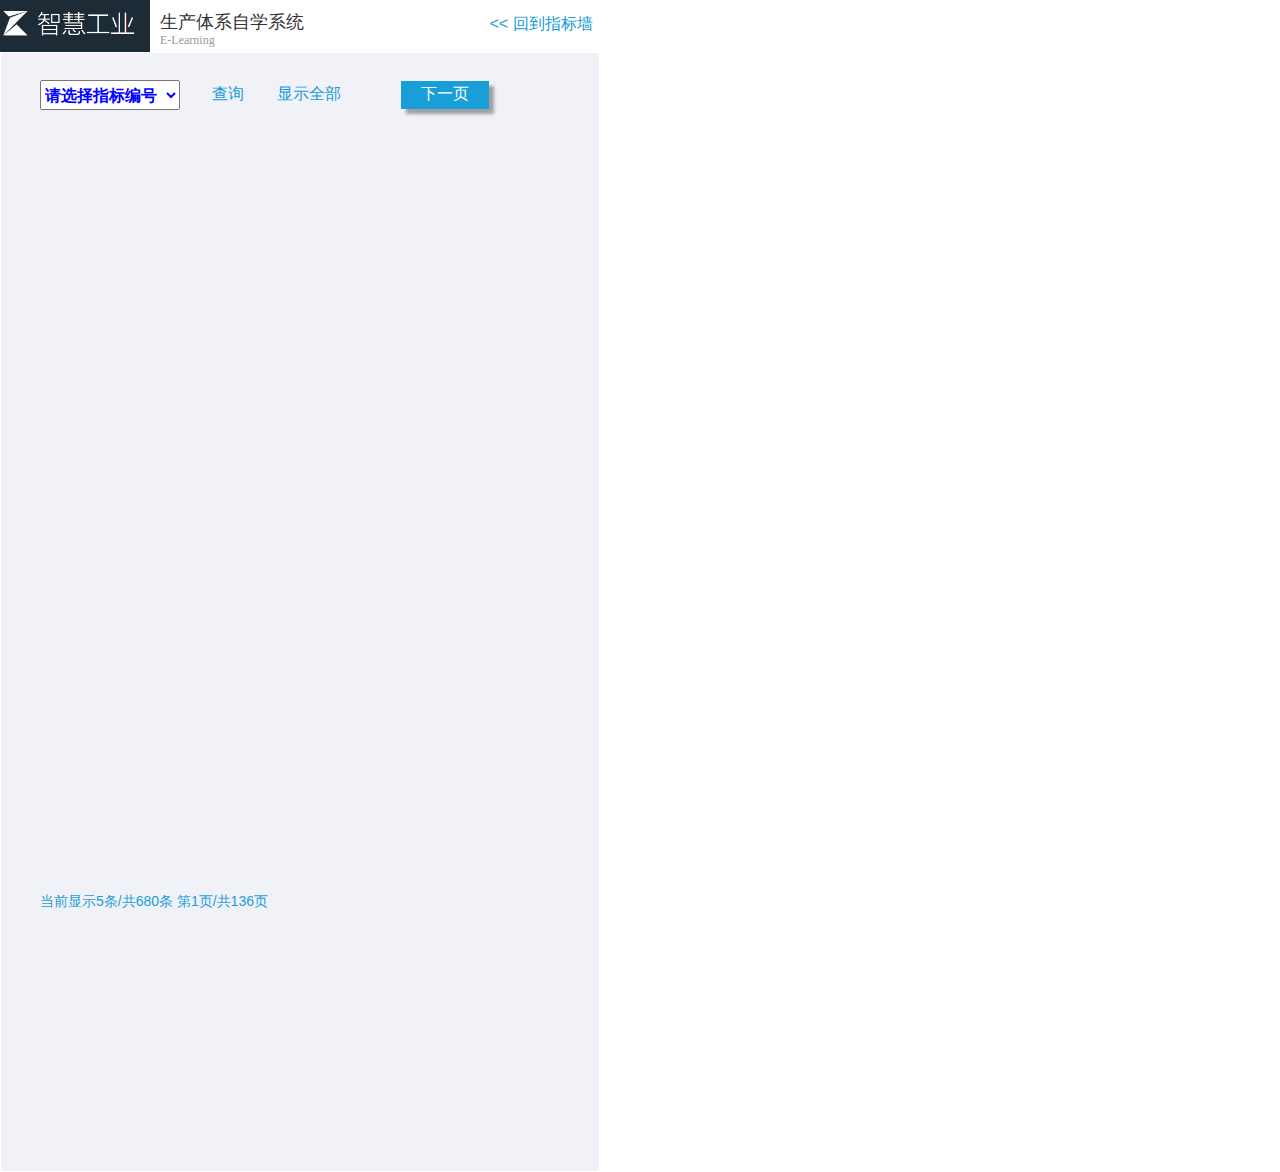
==== commit f376e1e7: "ver6" ====
--- a/detail_-cell.html
+++ b/detail_-cell.html
@@ -55,62 +55,62 @@
       <!-- Unnamed (phone) -->
 
       <!-- Unnamed (矩形) -->
-      <div id="u1062" class="ax_default box_1">
-        <img id="u1062_img" class="img " src="images/index__cell/u703.png"/>
+      <div id="u1066" class="ax_default box_1">
+        <img id="u1066_img" class="img " src="images/index__cell/u707.png"/>
         <!-- Unnamed () -->
-        <div id="u1063" class="text" style="display:none; visibility: hidden">
+        <div id="u1067" class="text" style="display:none; visibility: hidden">
           <p><span></span></p>
         </div>
       </div>
 
       <!-- Unnamed (图片) -->
-      <div id="u1064" class="ax_default _图片">
-        <img id="u1064_img" class="img " src="images/index_pc/u26.png"/>
+      <div id="u1068" class="ax_default _图片">
+        <img id="u1068_img" class="img " src="images/index_pc/u30.png"/>
         <!-- Unnamed () -->
-        <div id="u1065" class="text" style="display:none; visibility: hidden">
+        <div id="u1069" class="text" style="display:none; visibility: hidden">
           <p><span></span></p>
         </div>
       </div>
 
       <!-- Unnamed (矩形) -->
-      <div id="u1066" class="ax_default _三级标题">
-        <div id="u1066_div" class=""></div>
-        <!-- Unnamed () -->
-        <div id="u1067" class="text">
-          <p><span>生产体系自学系统</span></p>
-        </div>
-      </div>
-
-      <!-- Unnamed (矩形) -->
-      <div id="u1068" class="ax_default _三级标题">
-        <div id="u1068_div" class=""></div>
-        <!-- Unnamed () -->
-        <div id="u1069" class="text">
-          <p><span>E-Learning</span></p>
-        </div>
-      </div>
-
-      <!-- Unnamed (矩形) -->
-      <div id="u1070" class="ax_default box_1">
+      <div id="u1070" class="ax_default _三级标题">
         <div id="u1070_div" class=""></div>
         <!-- Unnamed () -->
-        <div id="u1071" class="text" style="display:none; visibility: hidden">
-          <p><span></span></p>
+        <div id="u1071" class="text">
+          <p><span>生产体系自学系统</span></p>
         </div>
       </div>
 
       <!-- Unnamed (矩形) -->
-      <div id="u1072" class="ax_default box_1">
-        <img id="u1072_img" class="img " src="images/detail_-cell/u1072.png"/>
+      <div id="u1072" class="ax_default _三级标题">
+        <div id="u1072_div" class=""></div>
         <!-- Unnamed () -->
         <div id="u1073" class="text">
+          <p><span>E-Learning</span></p>
+        </div>
+      </div>
+
+      <!-- Unnamed (矩形) -->
+      <div id="u1074" class="ax_default box_1">
+        <div id="u1074_div" class=""></div>
+        <!-- Unnamed () -->
+        <div id="u1075" class="text" style="display:none; visibility: hidden">
+          <p><span></span></p>
+        </div>
+      </div>
+
+      <!-- Unnamed (矩形) -->
+      <div id="u1076" class="ax_default box_1">
+        <img id="u1076_img" class="img " src="images/detail_-cell/u1076.png"/>
+        <!-- Unnamed () -->
+        <div id="u1077" class="text">
           <p><span>显示全部</span></p>
         </div>
       </div>
 
       <!-- filter_real (下拉列表框) -->
-      <div id="u1074" class="ax_default droplist" data-label="filter_real">
-        <select id="u1074_input">
+      <div id="u1078" class="ax_default droplist" data-label="filter_real">
+        <select id="u1078_input">
           <option value="请选择指标编号">请选择指标编号</option>
           <option value="1A">1A</option>
           <option value="1B">1B</option>
@@ -150,732 +150,732 @@
       </div>
 
       <!-- Listinfo (矩形) -->
-      <div id="u1075" class="ax_default label" data-label="Listinfo">
-        <div id="u1075_div" class=""></div>
+      <div id="u1079" class="ax_default label" data-label="Listinfo">
+        <div id="u1079_div" class=""></div>
         <!-- Unnamed () -->
-        <div id="u1076" class="text" style="display:none; visibility: hidden">
+        <div id="u1080" class="text" style="display:none; visibility: hidden">
           <p><span></span></p>
         </div>
       </div>
 
       <!-- 指标名称-cell (中继器) -->
-      <div id="u1077" class="ax_default ax_default_hidden" data-label="指标名称-cell" style="display:none; visibility: hidden">
-        <script id="u1077_script" type="axure-repeater-template" data-label="指标名称-cell">
-
-          <!-- indexname (矩形) -->
-          <div id="u1078" class="ax_default box_1 u1078" data-label="indexname">
-            <img id="u1078_img" class="img u1078_img" src="images/detail_-cell/indexname_u1078.png"/>
-            <!-- Unnamed () -->
-            <div id="u1079" class="u1079 text" style="display:none; visibility: hidden">
+      <div id="u1081" class="ax_default ax_default_hidden" data-label="指标名称-cell" style="display:none; visibility: hidden">
+        <script id="u1081_script" type="axure-repeater-template" data-label="指标名称-cell">
+
+          <!-- indexname (矩形) -->
+          <div id="u1082" class="ax_default box_1 u1082" data-label="indexname">
+            <img id="u1082_img" class="img u1082_img" src="images/detail_-cell/indexname_u1082.png"/>
+            <!-- Unnamed () -->
+            <div id="u1083" class="u1083 text" style="display:none; visibility: hidden">
               <p><span></span></p>
             </div>
           </div>
 
           <!-- indexcode (矩形) -->
-          <div id="u1080" class="ax_default box_1 ax_default_hidden u1080" data-label="indexcode" style="display:none; visibility: hidden">
-            <div id="u1080_div" class="u1080_div"></div>
-            <!-- Unnamed () -->
-            <div id="u1081" class="u1081 text" style="display:none; visibility: hidden">
+          <div id="u1084" class="ax_default box_1 ax_default_hidden u1084" data-label="indexcode" style="display:none; visibility: hidden">
+            <div id="u1084_div" class="u1084_div"></div>
+            <!-- Unnamed () -->
+            <div id="u1085" class="u1085 text" style="display:none; visibility: hidden">
               <p><span></span></p>
             </div>
           </div>
         </script>
-        <div id="u1077-1" class="preeval" style="width: 400px; height: 30px;">
-
-          <!-- indexname (矩形) -->
-          <div id="u1078-1" class="ax_default box_1 u1078" data-label="indexname" style="visibility: inherit">
-            <img id="u1078-1_img" class="img u1078_img" src="images/detail_-cell/indexname_u1078.png"/>
-            <!-- Unnamed () -->
-            <div id="u1079-1" class="u1079 text" style="visibility: inherit">
+        <div id="u1081-1" class="preeval" style="width: 400px; height: 30px;">
+
+          <!-- indexname (矩形) -->
+          <div id="u1082-1" class="ax_default box_1 u1082" data-label="indexname" style="visibility: inherit">
+            <img id="u1082-1_img" class="img u1082_img" src="images/detail_-cell/indexname_u1082.png"/>
+            <!-- Unnamed () -->
+            <div id="u1083-1" class="u1083 text" style="visibility: inherit">
               <p><span>作业指导/标准作业</span></p>
             </div>
           </div>
 
           <!-- indexcode (矩形) -->
-          <div id="u1080-1" class="ax_default box_1 u1080" data-label="indexcode" style="display:none; visibility: hidden">
-            <div id="u1080-1_div" class="u1080_div" style="visibility: inherit"></div>
-            <!-- Unnamed () -->
-            <div id="u1081-1" class="u1081 text" style="visibility: inherit">
+          <div id="u1084-1" class="ax_default box_1 u1084" data-label="indexcode" style="display:none; visibility: hidden">
+            <div id="u1084-1_div" class="u1084_div" style="visibility: inherit"></div>
+            <!-- Unnamed () -->
+            <div id="u1085-1" class="u1085 text" style="visibility: inherit">
               <p><span>1A</span></p>
             </div>
           </div>
         </div>
-        <div id="u1077-2" class="preeval" style="width: 400px; height: 30px;">
-
-          <!-- indexname (矩形) -->
-          <div id="u1078-2" class="ax_default box_1 u1078" data-label="indexname" style="visibility: inherit">
-            <img id="u1078-2_img" class="img u1078_img" src="images/detail_-cell/indexname_u1078.png"/>
-            <!-- Unnamed () -->
-            <div id="u1079-2" class="u1079 text" style="visibility: inherit">
+        <div id="u1081-2" class="preeval" style="width: 400px; height: 30px;">
+
+          <!-- indexname (矩形) -->
+          <div id="u1082-2" class="ax_default box_1 u1082" data-label="indexname" style="visibility: inherit">
+            <img id="u1082-2_img" class="img u1082_img" src="images/detail_-cell/indexname_u1082.png"/>
+            <!-- Unnamed () -->
+            <div id="u1083-2" class="u1083 text" style="visibility: inherit">
               <p><span>生产快速响应&amp;质量跟踪</span></p>
             </div>
           </div>
 
           <!-- indexcode (矩形) -->
-          <div id="u1080-2" class="ax_default box_1 u1080" data-label="indexcode" style="display:none; visibility: hidden">
-            <div id="u1080-2_div" class="u1080_div" style="visibility: inherit"></div>
-            <!-- Unnamed () -->
-            <div id="u1081-2" class="u1081 text" style="visibility: inherit">
+          <div id="u1084-2" class="ax_default box_1 u1084" data-label="indexcode" style="display:none; visibility: hidden">
+            <div id="u1084-2_div" class="u1084_div" style="visibility: inherit"></div>
+            <!-- Unnamed () -->
+            <div id="u1085-2" class="u1085 text" style="visibility: inherit">
               <p><span>1B</span></p>
             </div>
           </div>
         </div>
-        <div id="u1077-3" class="preeval" style="width: 400px; height: 30px;">
-
-          <!-- indexname (矩形) -->
-          <div id="u1078-3" class="ax_default box_1 u1078" data-label="indexname" style="visibility: inherit">
-            <img id="u1078-3_img" class="img u1078_img" src="images/detail_-cell/indexname_u1078.png"/>
-            <!-- Unnamed () -->
-            <div id="u1079-3" class="u1079 text" style="visibility: inherit">
+        <div id="u1081-3" class="preeval" style="width: 400px; height: 30px;">
+
+          <!-- indexname (矩形) -->
+          <div id="u1082-3" class="ax_default box_1 u1082" data-label="indexname" style="visibility: inherit">
+            <img id="u1082-3_img" class="img u1082_img" src="images/detail_-cell/indexname_u1082.png"/>
+            <!-- Unnamed () -->
+            <div id="u1083-3" class="u1083 text" style="visibility: inherit">
               <p><span>制造时间定义</span></p>
             </div>
           </div>
 
           <!-- indexcode (矩形) -->
-          <div id="u1080-3" class="ax_default box_1 u1080" data-label="indexcode" style="display:none; visibility: hidden">
-            <div id="u1080-3_div" class="u1080_div" style="visibility: inherit"></div>
-            <!-- Unnamed () -->
-            <div id="u1081-3" class="u1081 text" style="visibility: inherit">
+          <div id="u1084-3" class="ax_default box_1 u1084" data-label="indexcode" style="display:none; visibility: hidden">
+            <div id="u1084-3_div" class="u1084_div" style="visibility: inherit"></div>
+            <!-- Unnamed () -->
+            <div id="u1085-3" class="u1085 text" style="visibility: inherit">
               <p><span>1C</span></p>
             </div>
           </div>
         </div>
-        <div id="u1077-4" class="preeval" style="width: 400px; height: 30px;">
-
-          <!-- indexname (矩形) -->
-          <div id="u1078-4" class="ax_default box_1 u1078" data-label="indexname" style="visibility: inherit">
-            <img id="u1078-4_img" class="img u1078_img" src="images/detail_-cell/indexname_u1078.png"/>
-            <!-- Unnamed () -->
-            <div id="u1079-4" class="u1079 text" style="visibility: inherit">
+        <div id="u1081-4" class="preeval" style="width: 400px; height: 30px;">
+
+          <!-- indexname (矩形) -->
+          <div id="u1082-4" class="ax_default box_1 u1082" data-label="indexname" style="visibility: inherit">
+            <img id="u1082-4_img" class="img u1082_img" src="images/detail_-cell/indexname_u1082.png"/>
+            <!-- Unnamed () -->
+            <div id="u1083-4" class="u1083 text" style="visibility: inherit">
               <p><span>制造时间定义 (自动化车间或线体)</span></p>
             </div>
           </div>
 
           <!-- indexcode (矩形) -->
-          <div id="u1080-4" class="ax_default box_1 u1080" data-label="indexcode" style="display:none; visibility: hidden">
-            <div id="u1080-4_div" class="u1080_div" style="visibility: inherit"></div>
-            <!-- Unnamed () -->
-            <div id="u1081-4" class="u1081 text" style="visibility: inherit">
+          <div id="u1084-4" class="ax_default box_1 u1084" data-label="indexcode" style="display:none; visibility: hidden">
+            <div id="u1084-4_div" class="u1084_div" style="visibility: inherit"></div>
+            <!-- Unnamed () -->
+            <div id="u1085-4" class="u1085 text" style="visibility: inherit">
               <p><span>1C'</span></p>
             </div>
           </div>
         </div>
-        <div id="u1077-5" class="preeval" style="width: 400px; height: 30px;">
-
-          <!-- indexname (矩形) -->
-          <div id="u1078-5" class="ax_default box_1 u1078" data-label="indexname" style="visibility: inherit">
-            <img id="u1078-5_img" class="img u1078_img" src="images/detail_-cell/indexname_u1078.png"/>
-            <!-- Unnamed () -->
-            <div id="u1079-5" class="u1079 text" style="visibility: inherit">
+        <div id="u1081-5" class="preeval" style="width: 400px; height: 30px;">
+
+          <!-- indexname (矩形) -->
+          <div id="u1082-5" class="ax_default box_1 u1082" data-label="indexname" style="visibility: inherit">
+            <img id="u1082-5_img" class="img u1082_img" src="images/detail_-cell/indexname_u1082.png"/>
+            <!-- Unnamed () -->
+            <div id="u1083-5" class="u1083 text" style="visibility: inherit">
               <p><span>SIM1 &amp; 2</span></p>
             </div>
           </div>
 
           <!-- indexcode (矩形) -->
-          <div id="u1080-5" class="ax_default box_1 u1080" data-label="indexcode" style="display:none; visibility: hidden">
-            <div id="u1080-5_div" class="u1080_div" style="visibility: inherit"></div>
-            <!-- Unnamed () -->
-            <div id="u1081-5" class="u1081 text" style="visibility: inherit">
+          <div id="u1084-5" class="ax_default box_1 u1084" data-label="indexcode" style="display:none; visibility: hidden">
+            <div id="u1084-5_div" class="u1084_div" style="visibility: inherit"></div>
+            <!-- Unnamed () -->
+            <div id="u1085-5" class="u1085 text" style="visibility: inherit">
               <p><span>2A</span></p>
             </div>
           </div>
         </div>
-        <div id="u1077-6" class="preeval" style="width: 400px; height: 30px;">
-
-          <!-- indexname (矩形) -->
-          <div id="u1078-6" class="ax_default box_1 u1078" data-label="indexname" style="visibility: inherit">
-            <img id="u1078-6_img" class="img u1078_img" src="images/detail_-cell/indexname_u1078.png"/>
-            <!-- Unnamed () -->
-            <div id="u1079-6" class="u1079 text" style="visibility: inherit">
+        <div id="u1081-6" class="preeval" style="width: 400px; height: 30px;">
+
+          <!-- indexname (矩形) -->
+          <div id="u1082-6" class="ax_default box_1 u1082" data-label="indexname" style="visibility: inherit">
+            <img id="u1082-6_img" class="img u1082_img" src="images/detail_-cell/indexname_u1082.png"/>
+            <!-- Unnamed () -->
+            <div id="u1083-6" class="u1083 text" style="visibility: inherit">
               <p><span>SIM3, 4 &amp; 5</span></p>
             </div>
           </div>
 
           <!-- indexcode (矩形) -->
-          <div id="u1080-6" class="ax_default box_1 u1080" data-label="indexcode" style="display:none; visibility: hidden">
-            <div id="u1080-6_div" class="u1080_div" style="visibility: inherit"></div>
-            <!-- Unnamed () -->
-            <div id="u1081-6" class="u1081 text" style="visibility: inherit">
+          <div id="u1084-6" class="ax_default box_1 u1084" data-label="indexcode" style="display:none; visibility: hidden">
+            <div id="u1084-6_div" class="u1084_div" style="visibility: inherit"></div>
+            <!-- Unnamed () -->
+            <div id="u1085-6" class="u1085 text" style="visibility: inherit">
               <p><span>2B</span></p>
             </div>
           </div>
         </div>
-        <div id="u1077-7" class="preeval" style="width: 400px; height: 30px;">
-
-          <!-- indexname (矩形) -->
-          <div id="u1078-7" class="ax_default box_1 u1078" data-label="indexname" style="visibility: inherit">
-            <img id="u1078-7_img" class="img u1078_img" src="images/detail_-cell/indexname_u1078.png"/>
-            <!-- Unnamed () -->
-            <div id="u1079-7" class="u1079 text" style="visibility: inherit">
+        <div id="u1081-7" class="preeval" style="width: 400px; height: 30px;">
+
+          <!-- indexname (矩形) -->
+          <div id="u1082-7" class="ax_default box_1 u1082" data-label="indexname" style="visibility: inherit">
+            <img id="u1082-7_img" class="img u1082_img" src="images/detail_-cell/indexname_u1082.png"/>
+            <!-- Unnamed () -->
+            <div id="u1083-7" class="u1083 text" style="visibility: inherit">
               <p><span>SIM支持&amp;MBC效率</span></p>
             </div>
           </div>
 
           <!-- indexcode (矩形) -->
-          <div id="u1080-7" class="ax_default box_1 u1080" data-label="indexcode" style="display:none; visibility: hidden">
-            <div id="u1080-7_div" class="u1080_div" style="visibility: inherit"></div>
-            <!-- Unnamed () -->
-            <div id="u1081-7" class="u1081 text" style="visibility: inherit">
+          <div id="u1084-7" class="ax_default box_1 u1084" data-label="indexcode" style="display:none; visibility: hidden">
+            <div id="u1084-7_div" class="u1084_div" style="visibility: inherit"></div>
+            <!-- Unnamed () -->
+            <div id="u1085-7" class="u1085 text" style="visibility: inherit">
               <p><span>2C</span></p>
             </div>
           </div>
         </div>
-        <div id="u1077-8" class="preeval" style="width: 400px; height: 30px;">
-
-          <!-- indexname (矩形) -->
-          <div id="u1078-8" class="ax_default box_1 u1078" data-label="indexname" style="visibility: inherit">
-            <img id="u1078-8_img" class="img u1078_img" src="images/detail_-cell/indexname_u1078.png"/>
-            <!-- Unnamed () -->
-            <div id="u1079-8" class="u1079 text" style="visibility: inherit">
+        <div id="u1081-8" class="preeval" style="width: 400px; height: 30px;">
+
+          <!-- indexname (矩形) -->
+          <div id="u1082-8" class="ax_default box_1 u1082" data-label="indexname" style="visibility: inherit">
+            <img id="u1082-8_img" class="img u1082_img" src="images/detail_-cell/indexname_u1082.png"/>
+            <!-- Unnamed () -->
+            <div id="u1083-8" class="u1083 text" style="visibility: inherit">
               <p><span>通讯：SIM板和Andon</span></p>
             </div>
           </div>
 
           <!-- indexcode (矩形) -->
-          <div id="u1080-8" class="ax_default box_1 u1080" data-label="indexcode" style="display:none; visibility: hidden">
-            <div id="u1080-8_div" class="u1080_div" style="visibility: inherit"></div>
-            <!-- Unnamed () -->
-            <div id="u1081-8" class="u1081 text" style="visibility: inherit">
+          <div id="u1084-8" class="ax_default box_1 u1084" data-label="indexcode" style="display:none; visibility: hidden">
+            <div id="u1084-8_div" class="u1084_div" style="visibility: inherit"></div>
+            <!-- Unnamed () -->
+            <div id="u1085-8" class="u1085 text" style="visibility: inherit">
               <p><span>2D</span></p>
             </div>
           </div>
         </div>
-        <div id="u1077-9" class="preeval" style="width: 400px; height: 30px;">
-
-          <!-- indexname (矩形) -->
-          <div id="u1078-9" class="ax_default box_1 u1078" data-label="indexname" style="visibility: inherit">
-            <img id="u1078-9_img" class="img u1078_img" src="images/detail_-cell/indexname_u1078.png"/>
-            <!-- Unnamed () -->
-            <div id="u1079-9" class="u1079 text" style="visibility: inherit">
+        <div id="u1081-9" class="preeval" style="width: 400px; height: 30px;">
+
+          <!-- indexname (矩形) -->
+          <div id="u1082-9" class="ax_default box_1 u1082" data-label="indexname" style="visibility: inherit">
+            <img id="u1082-9_img" class="img u1082_img" src="images/detail_-cell/indexname_u1082.png"/>
+            <!-- Unnamed () -->
+            <div id="u1083-9" class="u1083 text" style="visibility: inherit">
               <p><span>人员发展</span></p>
             </div>
           </div>
 
           <!-- indexcode (矩形) -->
-          <div id="u1080-9" class="ax_default box_1 u1080" data-label="indexcode" style="display:none; visibility: hidden">
-            <div id="u1080-9_div" class="u1080_div" style="visibility: inherit"></div>
-            <!-- Unnamed () -->
-            <div id="u1081-9" class="u1081 text" style="visibility: inherit">
+          <div id="u1084-9" class="ax_default box_1 u1084" data-label="indexcode" style="display:none; visibility: hidden">
+            <div id="u1084-9_div" class="u1084_div" style="visibility: inherit"></div>
+            <!-- Unnamed () -->
+            <div id="u1085-9" class="u1085 text" style="visibility: inherit">
               <p><span>3A</span></p>
             </div>
           </div>
         </div>
-        <div id="u1077-10" class="preeval" style="width: 400px; height: 30px;">
-
-          <!-- indexname (矩形) -->
-          <div id="u1078-10" class="ax_default box_1 u1078" data-label="indexname" style="visibility: inherit">
-            <img id="u1078-10_img" class="img u1078_img" src="images/detail_-cell/indexname_u1078.png"/>
-            <!-- Unnamed () -->
-            <div id="u1079-10" class="u1079 text" style="visibility: inherit">
+        <div id="u1081-10" class="preeval" style="width: 400px; height: 30px;">
+
+          <!-- indexname (矩形) -->
+          <div id="u1082-10" class="ax_default box_1 u1082" data-label="indexname" style="visibility: inherit">
+            <img id="u1082-10_img" class="img u1082_img" src="images/detail_-cell/indexname_u1082.png"/>
+            <!-- Unnamed () -->
+            <div id="u1083-10" class="u1083 text" style="visibility: inherit">
               <p><span>培训与发展，多能工与柔性</span></p>
             </div>
           </div>
 
           <!-- indexcode (矩形) -->
-          <div id="u1080-10" class="ax_default box_1 u1080" data-label="indexcode" style="display:none; visibility: hidden">
-            <div id="u1080-10_div" class="u1080_div" style="visibility: inherit"></div>
-            <!-- Unnamed () -->
-            <div id="u1081-10" class="u1081 text" style="visibility: inherit">
+          <div id="u1084-10" class="ax_default box_1 u1084" data-label="indexcode" style="display:none; visibility: hidden">
+            <div id="u1084-10_div" class="u1084_div" style="visibility: inherit"></div>
+            <!-- Unnamed () -->
+            <div id="u1085-10" class="u1085 text" style="visibility: inherit">
               <p><span>3B</span></p>
             </div>
           </div>
         </div>
-        <div id="u1077-11" class="preeval" style="width: 400px; height: 30px;">
-
-          <!-- indexname (矩形) -->
-          <div id="u1078-11" class="ax_default box_1 u1078" data-label="indexname" style="visibility: inherit">
-            <img id="u1078-11_img" class="img u1078_img" src="images/detail_-cell/indexname_u1078.png"/>
-            <!-- Unnamed () -->
-            <div id="u1079-11" class="u1079 text" style="visibility: inherit">
+        <div id="u1081-11" class="preeval" style="width: 400px; height: 30px;">
+
+          <!-- indexname (矩形) -->
+          <div id="u1082-11" class="ax_default box_1 u1082" data-label="indexname" style="visibility: inherit">
+            <img id="u1082-11_img" class="img u1082_img" src="images/detail_-cell/indexname_u1082.png"/>
+            <!-- Unnamed () -->
+            <div id="u1083-11" class="u1083 text" style="visibility: inherit">
               <p><span>5S / 目视管理</span></p>
             </div>
           </div>
 
           <!-- indexcode (矩形) -->
-          <div id="u1080-11" class="ax_default box_1 u1080" data-label="indexcode" style="display:none; visibility: hidden">
-            <div id="u1080-11_div" class="u1080_div" style="visibility: inherit"></div>
-            <!-- Unnamed () -->
-            <div id="u1081-11" class="u1081 text" style="visibility: inherit">
+          <div id="u1084-11" class="ax_default box_1 u1084" data-label="indexcode" style="display:none; visibility: hidden">
+            <div id="u1084-11_div" class="u1084_div" style="visibility: inherit"></div>
+            <!-- Unnamed () -->
+            <div id="u1085-11" class="u1085 text" style="visibility: inherit">
               <p><span>3C</span></p>
             </div>
           </div>
         </div>
-        <div id="u1077-12" class="preeval" style="width: 400px; height: 30px;">
-
-          <!-- indexname (矩形) -->
-          <div id="u1078-12" class="ax_default box_1 u1078" data-label="indexname" style="visibility: inherit">
-            <img id="u1078-12_img" class="img u1078_img" src="images/detail_-cell/indexname_u1078.png"/>
-            <!-- Unnamed () -->
-            <div id="u1079-12" class="u1079 text" style="visibility: inherit">
+        <div id="u1081-12" class="preeval" style="width: 400px; height: 30px;">
+
+          <!-- indexname (矩形) -->
+          <div id="u1082-12" class="ax_default box_1 u1082" data-label="indexname" style="visibility: inherit">
+            <img id="u1082-12_img" class="img u1082_img" src="images/detail_-cell/indexname_u1082.png"/>
+            <!-- Unnamed () -->
+            <div id="u1083-12" class="u1083 text" style="visibility: inherit">
               <p><span>建议系统</span></p>
             </div>
           </div>
 
           <!-- indexcode (矩形) -->
-          <div id="u1080-12" class="ax_default box_1 u1080" data-label="indexcode" style="display:none; visibility: hidden">
-            <div id="u1080-12_div" class="u1080_div" style="visibility: inherit"></div>
-            <!-- Unnamed () -->
-            <div id="u1081-12" class="u1081 text" style="visibility: inherit">
+          <div id="u1084-12" class="ax_default box_1 u1084" data-label="indexcode" style="display:none; visibility: hidden">
+            <div id="u1084-12_div" class="u1084_div" style="visibility: inherit"></div>
+            <!-- Unnamed () -->
+            <div id="u1085-12" class="u1085 text" style="visibility: inherit">
               <p><span>3D</span></p>
             </div>
           </div>
         </div>
-        <div id="u1077-13" class="preeval" style="width: 400px; height: 30px;">
-
-          <!-- indexname (矩形) -->
-          <div id="u1078-13" class="ax_default box_1 u1078" data-label="indexname" style="visibility: inherit">
-            <img id="u1078-13_img" class="img u1078_img" src="images/detail_-cell/indexname_u1078.png"/>
-            <!-- Unnamed () -->
-            <div id="u1079-13" class="u1079 text" style="visibility: inherit">
+        <div id="u1081-13" class="preeval" style="width: 400px; height: 30px;">
+
+          <!-- indexname (矩形) -->
+          <div id="u1082-13" class="ax_default box_1 u1082" data-label="indexname" style="visibility: inherit">
+            <img id="u1082-13_img" class="img u1082_img" src="images/detail_-cell/indexname_u1082.png"/>
+            <!-- Unnamed () -->
+            <div id="u1083-13" class="u1083 text" style="visibility: inherit">
               <p><span>流程架构:&nbsp; 线体</span></p>
             </div>
           </div>
 
           <!-- indexcode (矩形) -->
-          <div id="u1080-13" class="ax_default box_1 u1080" data-label="indexcode" style="display:none; visibility: hidden">
-            <div id="u1080-13_div" class="u1080_div" style="visibility: inherit"></div>
-            <!-- Unnamed () -->
-            <div id="u1081-13" class="u1081 text" style="visibility: inherit">
+          <div id="u1084-13" class="ax_default box_1 u1084" data-label="indexcode" style="display:none; visibility: hidden">
+            <div id="u1084-13_div" class="u1084_div" style="visibility: inherit"></div>
+            <!-- Unnamed () -->
+            <div id="u1085-13" class="u1085 text" style="visibility: inherit">
               <p><span>4A</span></p>
             </div>
           </div>
         </div>
-        <div id="u1077-14" class="preeval" style="width: 400px; height: 30px;">
-
-          <!-- indexname (矩形) -->
-          <div id="u1078-14" class="ax_default box_1 u1078" data-label="indexname" style="visibility: inherit">
-            <img id="u1078-14_img" class="img u1078_img" src="images/detail_-cell/indexname_u1078.png"/>
-            <!-- Unnamed () -->
-            <div id="u1079-14" class="u1079 text" style="visibility: inherit">
+        <div id="u1081-14" class="preeval" style="width: 400px; height: 30px;">
+
+          <!-- indexname (矩形) -->
+          <div id="u1082-14" class="ax_default box_1 u1082" data-label="indexname" style="visibility: inherit">
+            <img id="u1082-14_img" class="img u1082_img" src="images/detail_-cell/indexname_u1082.png"/>
+            <!-- Unnamed () -->
+            <div id="u1083-14" class="u1083 text" style="visibility: inherit">
               <p><span>流程架构:&nbsp; 工厂仓库</span></p>
             </div>
           </div>
 
           <!-- indexcode (矩形) -->
-          <div id="u1080-14" class="ax_default box_1 u1080" data-label="indexcode" style="display:none; visibility: hidden">
-            <div id="u1080-14_div" class="u1080_div" style="visibility: inherit"></div>
-            <!-- Unnamed () -->
-            <div id="u1081-14" class="u1081 text" style="visibility: inherit">
+          <div id="u1084-14" class="ax_default box_1 u1084" data-label="indexcode" style="display:none; visibility: hidden">
+            <div id="u1084-14_div" class="u1084_div" style="visibility: inherit"></div>
+            <!-- Unnamed () -->
+            <div id="u1085-14" class="u1085 text" style="visibility: inherit">
               <p><span>4B</span></p>
             </div>
           </div>
         </div>
-        <div id="u1077-15" class="preeval" style="width: 400px; height: 30px;">
-
-          <!-- indexname (矩形) -->
-          <div id="u1078-15" class="ax_default box_1 u1078" data-label="indexname" style="visibility: inherit">
-            <img id="u1078-15_img" class="img u1078_img" src="images/detail_-cell/indexname_u1078.png"/>
-            <!-- Unnamed () -->
-            <div id="u1079-15" class="u1079 text" style="visibility: inherit">
+        <div id="u1081-15" class="preeval" style="width: 400px; height: 30px;">
+
+          <!-- indexname (矩形) -->
+          <div id="u1082-15" class="ax_default box_1 u1082" data-label="indexname" style="visibility: inherit">
+            <img id="u1082-15_img" class="img u1082_img" src="images/detail_-cell/indexname_u1082.png"/>
+            <!-- Unnamed () -->
+            <div id="u1083-15" class="u1083 text" style="visibility: inherit">
               <p><span>标准化：差异后置/ QVE &amp; PEP</span></p>
             </div>
           </div>
 
           <!-- indexcode (矩形) -->
-          <div id="u1080-15" class="ax_default box_1 u1080" data-label="indexcode" style="display:none; visibility: hidden">
-            <div id="u1080-15_div" class="u1080_div" style="visibility: inherit"></div>
-            <!-- Unnamed () -->
-            <div id="u1081-15" class="u1081 text" style="visibility: inherit">
+          <div id="u1084-15" class="ax_default box_1 u1084" data-label="indexcode" style="display:none; visibility: hidden">
+            <div id="u1084-15_div" class="u1084_div" style="visibility: inherit"></div>
+            <!-- Unnamed () -->
+            <div id="u1085-15" class="u1085 text" style="visibility: inherit">
               <p><span>4C</span></p>
             </div>
           </div>
         </div>
-        <div id="u1077-16" class="preeval" style="width: 400px; height: 30px;">
-
-          <!-- indexname (矩形) -->
-          <div id="u1078-16" class="ax_default box_1 u1078" data-label="indexname" style="visibility: inherit">
-            <img id="u1078-16_img" class="img u1078_img" src="images/detail_-cell/indexname_u1078.png"/>
-            <!-- Unnamed () -->
-            <div id="u1079-16" class="u1079 text" style="visibility: inherit">
+        <div id="u1081-16" class="preeval" style="width: 400px; height: 30px;">
+
+          <!-- indexname (矩形) -->
+          <div id="u1082-16" class="ax_default box_1 u1082" data-label="indexname" style="visibility: inherit">
+            <img id="u1082-16_img" class="img u1082_img" src="images/detail_-cell/indexname_u1082.png"/>
+            <!-- Unnamed () -->
+            <div id="u1083-16" class="u1083 text" style="visibility: inherit">
               <p><span>MPH -疏散和补货流程</span></p>
             </div>
           </div>
 
           <!-- indexcode (矩形) -->
-          <div id="u1080-16" class="ax_default box_1 u1080" data-label="indexcode" style="display:none; visibility: hidden">
-            <div id="u1080-16_div" class="u1080_div" style="visibility: inherit"></div>
-            <!-- Unnamed () -->
-            <div id="u1081-16" class="u1081 text" style="visibility: inherit">
+          <div id="u1084-16" class="ax_default box_1 u1084" data-label="indexcode" style="display:none; visibility: hidden">
+            <div id="u1084-16_div" class="u1084_div" style="visibility: inherit"></div>
+            <!-- Unnamed () -->
+            <div id="u1085-16" class="u1085 text" style="visibility: inherit">
               <p><span>4D</span></p>
             </div>
           </div>
         </div>
-        <div id="u1077-17" class="preeval" style="width: 400px; height: 30px;">
-
-          <!-- indexname (矩形) -->
-          <div id="u1078-17" class="ax_default box_1 u1078" data-label="indexname" style="visibility: inherit">
-            <img id="u1078-17_img" class="img u1078_img" src="images/detail_-cell/indexname_u1078.png"/>
-            <!-- Unnamed () -->
-            <div id="u1079-17" class="u1079 text" style="visibility: inherit">
+        <div id="u1081-17" class="preeval" style="width: 400px; height: 30px;">
+
+          <!-- indexname (矩形) -->
+          <div id="u1082-17" class="ax_default box_1 u1082" data-label="indexname" style="visibility: inherit">
+            <img id="u1082-17_img" class="img u1082_img" src="images/detail_-cell/indexname_u1082.png"/>
+            <!-- Unnamed () -->
+            <div id="u1083-17" class="u1083 text" style="visibility: inherit">
               <p><span>人体工效Ergonomics</span></p>
             </div>
           </div>
 
           <!-- indexcode (矩形) -->
-          <div id="u1080-17" class="ax_default box_1 u1080" data-label="indexcode" style="display:none; visibility: hidden">
-            <div id="u1080-17_div" class="u1080_div" style="visibility: inherit"></div>
-            <!-- Unnamed () -->
-            <div id="u1081-17" class="u1081 text" style="visibility: inherit">
+          <div id="u1084-17" class="ax_default box_1 u1084" data-label="indexcode" style="display:none; visibility: hidden">
+            <div id="u1084-17_div" class="u1084_div" style="visibility: inherit"></div>
+            <!-- Unnamed () -->
+            <div id="u1085-17" class="u1085 text" style="visibility: inherit">
               <p><span>5A</span></p>
             </div>
           </div>
         </div>
-        <div id="u1077-18" class="preeval" style="width: 400px; height: 30px;">
-
-          <!-- indexname (矩形) -->
-          <div id="u1078-18" class="ax_default box_1 u1078" data-label="indexname" style="visibility: inherit">
-            <img id="u1078-18_img" class="img u1078_img" src="images/detail_-cell/indexname_u1078.png"/>
-            <!-- Unnamed () -->
-            <div id="u1079-18" class="u1079 text" style="visibility: inherit">
+        <div id="u1081-18" class="preeval" style="width: 400px; height: 30px;">
+
+          <!-- indexname (矩形) -->
+          <div id="u1082-18" class="ax_default box_1 u1082" data-label="indexname" style="visibility: inherit">
+            <img id="u1082-18_img" class="img u1082_img" src="images/detail_-cell/indexname_u1082.png"/>
+            <!-- Unnamed () -->
+            <div id="u1083-18" class="u1083 text" style="visibility: inherit">
               <p><span>环境</span></p>
             </div>
           </div>
 
           <!-- indexcode (矩形) -->
-          <div id="u1080-18" class="ax_default box_1 u1080" data-label="indexcode" style="display:none; visibility: hidden">
-            <div id="u1080-18_div" class="u1080_div" style="visibility: inherit"></div>
-            <!-- Unnamed () -->
-            <div id="u1081-18" class="u1081 text" style="visibility: inherit">
+          <div id="u1084-18" class="ax_default box_1 u1084" data-label="indexcode" style="display:none; visibility: hidden">
+            <div id="u1084-18_div" class="u1084_div" style="visibility: inherit"></div>
+            <!-- Unnamed () -->
+            <div id="u1085-18" class="u1085 text" style="visibility: inherit">
               <p><span>5B</span></p>
             </div>
           </div>
         </div>
-        <div id="u1077-19" class="preeval" style="width: 400px; height: 30px;">
-
-          <!-- indexname (矩形) -->
-          <div id="u1078-19" class="ax_default box_1 u1078" data-label="indexname" style="visibility: inherit">
-            <img id="u1078-19_img" class="img u1078_img" src="images/detail_-cell/indexname_u1078.png"/>
-            <!-- Unnamed () -->
-            <div id="u1079-19" class="u1079 text" style="visibility: inherit">
+        <div id="u1081-19" class="preeval" style="width: 400px; height: 30px;">
+
+          <!-- indexname (矩形) -->
+          <div id="u1082-19" class="ax_default box_1 u1082" data-label="indexname" style="visibility: inherit">
+            <img id="u1082-19_img" class="img u1082_img" src="images/detail_-cell/indexname_u1082.png"/>
+            <!-- Unnamed () -->
+            <div id="u1083-19" class="u1083 text" style="visibility: inherit">
               <p><span>安全</span></p>
             </div>
           </div>
 
           <!-- indexcode (矩形) -->
-          <div id="u1080-19" class="ax_default box_1 u1080" data-label="indexcode" style="display:none; visibility: hidden">
-            <div id="u1080-19_div" class="u1080_div" style="visibility: inherit"></div>
-            <!-- Unnamed () -->
-            <div id="u1081-19" class="u1081 text" style="visibility: inherit">
+          <div id="u1084-19" class="ax_default box_1 u1084" data-label="indexcode" style="display:none; visibility: hidden">
+            <div id="u1084-19_div" class="u1084_div" style="visibility: inherit"></div>
+            <!-- Unnamed () -->
+            <div id="u1085-19" class="u1085 text" style="visibility: inherit">
               <p><span>5C</span></p>
             </div>
           </div>
         </div>
-        <div id="u1077-20" class="preeval" style="width: 400px; height: 30px;">
-
-          <!-- indexname (矩形) -->
-          <div id="u1078-20" class="ax_default box_1 u1078" data-label="indexname" style="visibility: inherit">
-            <img id="u1078-20_img" class="img u1078_img" src="images/detail_-cell/indexname_u1078.png"/>
-            <!-- Unnamed () -->
-            <div id="u1079-20" class="u1079 text" style="visibility: inherit">
+        <div id="u1081-20" class="preeval" style="width: 400px; height: 30px;">
+
+          <!-- indexname (矩形) -->
+          <div id="u1082-20" class="ax_default box_1 u1082" data-label="indexname" style="visibility: inherit">
+            <img id="u1082-20_img" class="img u1082_img" src="images/detail_-cell/indexname_u1082.png"/>
+            <!-- Unnamed () -->
+            <div id="u1083-20" class="u1083 text" style="visibility: inherit">
               <p><span>流程稳健性</span></p>
             </div>
           </div>
 
           <!-- indexcode (矩形) -->
-          <div id="u1080-20" class="ax_default box_1 u1080" data-label="indexcode" style="display:none; visibility: hidden">
-            <div id="u1080-20_div" class="u1080_div" style="visibility: inherit"></div>
-            <!-- Unnamed () -->
-            <div id="u1081-20" class="u1081 text" style="visibility: inherit">
+          <div id="u1084-20" class="ax_default box_1 u1084" data-label="indexcode" style="display:none; visibility: hidden">
+            <div id="u1084-20_div" class="u1084_div" style="visibility: inherit"></div>
+            <!-- Unnamed () -->
+            <div id="u1085-20" class="u1085 text" style="visibility: inherit">
               <p><span>6A</span></p>
             </div>
           </div>
         </div>
-        <div id="u1077-21" class="preeval" style="width: 400px; height: 30px;">
-
-          <!-- indexname (矩形) -->
-          <div id="u1078-21" class="ax_default box_1 u1078" data-label="indexname" style="visibility: inherit">
-            <img id="u1078-21_img" class="img u1078_img" src="images/detail_-cell/indexname_u1078.png"/>
-            <!-- Unnamed () -->
-            <div id="u1079-21" class="u1079 text" style="visibility: inherit">
+        <div id="u1081-21" class="preeval" style="width: 400px; height: 30px;">
+
+          <!-- indexname (矩形) -->
+          <div id="u1082-21" class="ax_default box_1 u1082" data-label="indexname" style="visibility: inherit">
+            <img id="u1082-21_img" class="img u1082_img" src="images/detail_-cell/indexname_u1082.png"/>
+            <!-- Unnamed () -->
+            <div id="u1083-21" class="u1083 text" style="visibility: inherit">
               <p><span>快速换型</span></p>
             </div>
           </div>
 
           <!-- indexcode (矩形) -->
-          <div id="u1080-21" class="ax_default box_1 u1080" data-label="indexcode" style="display:none; visibility: hidden">
-            <div id="u1080-21_div" class="u1080_div" style="visibility: inherit"></div>
-            <!-- Unnamed () -->
-            <div id="u1081-21" class="u1081 text" style="visibility: inherit">
+          <div id="u1084-21" class="ax_default box_1 u1084" data-label="indexcode" style="display:none; visibility: hidden">
+            <div id="u1084-21_div" class="u1084_div" style="visibility: inherit"></div>
+            <!-- Unnamed () -->
+            <div id="u1085-21" class="u1085 text" style="visibility: inherit">
               <p><span>6B</span></p>
             </div>
           </div>
         </div>
-        <div id="u1077-22" class="preeval" style="width: 400px; height: 30px;">
-
-          <!-- indexname (矩形) -->
-          <div id="u1078-22" class="ax_default box_1 u1078" data-label="indexname" style="visibility: inherit">
-            <img id="u1078-22_img" class="img u1078_img" src="images/detail_-cell/indexname_u1078.png"/>
-            <!-- Unnamed () -->
-            <div id="u1079-22" class="u1079 text" style="visibility: inherit">
+        <div id="u1081-22" class="preeval" style="width: 400px; height: 30px;">
+
+          <!-- indexname (矩形) -->
+          <div id="u1082-22" class="ax_default box_1 u1082" data-label="indexname" style="visibility: inherit">
+            <img id="u1082-22_img" class="img u1082_img" src="images/detail_-cell/indexname_u1082.png"/>
+            <!-- Unnamed () -->
+            <div id="u1083-22" class="u1083 text" style="visibility: inherit">
               <p><span>持续改进</span></p>
             </div>
           </div>
 
           <!-- indexcode (矩形) -->
-          <div id="u1080-22" class="ax_default box_1 u1080" data-label="indexcode" style="display:none; visibility: hidden">
-            <div id="u1080-22_div" class="u1080_div" style="visibility: inherit"></div>
-            <!-- Unnamed () -->
-            <div id="u1081-22" class="u1081 text" style="visibility: inherit">
+          <div id="u1084-22" class="ax_default box_1 u1084" data-label="indexcode" style="display:none; visibility: hidden">
+            <div id="u1084-22_div" class="u1084_div" style="visibility: inherit"></div>
+            <!-- Unnamed () -->
+            <div id="u1085-22" class="u1085 text" style="visibility: inherit">
               <p><span>6C</span></p>
             </div>
           </div>
         </div>
-        <div id="u1077-23" class="preeval" style="width: 400px; height: 30px;">
-
-          <!-- indexname (矩形) -->
-          <div id="u1078-23" class="ax_default box_1 u1078" data-label="indexname" style="visibility: inherit">
-            <img id="u1078-23_img" class="img u1078_img" src="images/detail_-cell/indexname_u1078.png"/>
-            <!-- Unnamed () -->
-            <div id="u1079-23" class="u1079 text" style="visibility: inherit">
+        <div id="u1081-23" class="preeval" style="width: 400px; height: 30px;">
+
+          <!-- indexname (矩形) -->
+          <div id="u1082-23" class="ax_default box_1 u1082" data-label="indexname" style="visibility: inherit">
+            <img id="u1082-23_img" class="img u1082_img" src="images/detail_-cell/indexname_u1082.png"/>
+            <!-- Unnamed () -->
+            <div id="u1083-23" class="u1083 text" style="visibility: inherit">
               <p><span>全面生产维护 (TPM)</span></p>
             </div>
           </div>
 
           <!-- indexcode (矩形) -->
-          <div id="u1080-23" class="ax_default box_1 u1080" data-label="indexcode" style="display:none; visibility: hidden">
-            <div id="u1080-23_div" class="u1080_div" style="visibility: inherit"></div>
-            <!-- Unnamed () -->
-            <div id="u1081-23" class="u1081 text" style="visibility: inherit">
+          <div id="u1084-23" class="ax_default box_1 u1084" data-label="indexcode" style="display:none; visibility: hidden">
+            <div id="u1084-23_div" class="u1084_div" style="visibility: inherit"></div>
+            <!-- Unnamed () -->
+            <div id="u1085-23" class="u1085 text" style="visibility: inherit">
               <p><span>6D</span></p>
             </div>
           </div>
         </div>
-        <div id="u1077-24" class="preeval" style="width: 400px; height: 30px;">
-
-          <!-- indexname (矩形) -->
-          <div id="u1078-24" class="ax_default box_1 u1078" data-label="indexname" style="visibility: inherit">
-            <img id="u1078-24_img" class="img u1078_img" src="images/detail_-cell/indexname_u1078.png"/>
-            <!-- Unnamed () -->
-            <div id="u1079-24" class="u1079 text" style="visibility: inherit">
+        <div id="u1081-24" class="preeval" style="width: 400px; height: 30px;">
+
+          <!-- indexname (矩形) -->
+          <div id="u1082-24" class="ax_default box_1 u1082" data-label="indexname" style="visibility: inherit">
+            <img id="u1082-24_img" class="img u1082_img" src="images/detail_-cell/indexname_u1082.png"/>
+            <!-- Unnamed () -->
+            <div id="u1083-24" class="u1083 text" style="visibility: inherit">
               <p><span>主生产计划</span></p>
             </div>
           </div>
 
           <!-- indexcode (矩形) -->
-          <div id="u1080-24" class="ax_default box_1 u1080" data-label="indexcode" style="display:none; visibility: hidden">
-            <div id="u1080-24_div" class="u1080_div" style="visibility: inherit"></div>
-            <!-- Unnamed () -->
-            <div id="u1081-24" class="u1081 text" style="visibility: inherit">
+          <div id="u1084-24" class="ax_default box_1 u1084" data-label="indexcode" style="display:none; visibility: hidden">
+            <div id="u1084-24_div" class="u1084_div" style="visibility: inherit"></div>
+            <!-- Unnamed () -->
+            <div id="u1085-24" class="u1085 text" style="visibility: inherit">
               <p><span>7A</span></p>
             </div>
           </div>
         </div>
-        <div id="u1077-25" class="preeval" style="width: 400px; height: 30px;">
-
-          <!-- indexname (矩形) -->
-          <div id="u1078-25" class="ax_default box_1 u1078" data-label="indexname" style="visibility: inherit">
-            <img id="u1078-25_img" class="img u1078_img" src="images/detail_-cell/indexname_u1078.png"/>
-            <!-- Unnamed () -->
-            <div id="u1079-25" class="u1079 text" style="visibility: inherit">
+        <div id="u1081-25" class="preeval" style="width: 400px; height: 30px;">
+
+          <!-- indexname (矩形) -->
+          <div id="u1082-25" class="ax_default box_1 u1082" data-label="indexname" style="visibility: inherit">
+            <img id="u1082-25_img" class="img u1082_img" src="images/detail_-cell/indexname_u1082.png"/>
+            <!-- Unnamed () -->
+            <div id="u1083-25" class="u1083 text" style="visibility: inherit">
               <p><span>生产管控</span></p>
             </div>
           </div>
 
           <!-- indexcode (矩形) -->
-          <div id="u1080-25" class="ax_default box_1 u1080" data-label="indexcode" style="display:none; visibility: hidden">
-            <div id="u1080-25_div" class="u1080_div" style="visibility: inherit"></div>
-            <!-- Unnamed () -->
-            <div id="u1081-25" class="u1081 text" style="visibility: inherit">
+          <div id="u1084-25" class="ax_default box_1 u1084" data-label="indexcode" style="display:none; visibility: hidden">
+            <div id="u1084-25_div" class="u1084_div" style="visibility: inherit"></div>
+            <!-- Unnamed () -->
+            <div id="u1085-25" class="u1085 text" style="visibility: inherit">
               <p><span>7B</span></p>
             </div>
           </div>
         </div>
-        <div id="u1077-26" class="preeval" style="width: 400px; height: 30px;">
-
-          <!-- indexname (矩形) -->
-          <div id="u1078-26" class="ax_default box_1 u1078" data-label="indexname" style="visibility: inherit">
-            <img id="u1078-26_img" class="img u1078_img" src="images/detail_-cell/indexname_u1078.png"/>
-            <!-- Unnamed () -->
-            <div id="u1079-26" class="u1079 text" style="visibility: inherit">
+        <div id="u1081-26" class="preeval" style="width: 400px; height: 30px;">
+
+          <!-- indexname (矩形) -->
+          <div id="u1082-26" class="ax_default box_1 u1082" data-label="indexname" style="visibility: inherit">
+            <img id="u1082-26_img" class="img u1082_img" src="images/detail_-cell/indexname_u1082.png"/>
+            <!-- Unnamed () -->
+            <div id="u1083-26" class="u1083 text" style="visibility: inherit">
               <p><span>库存管理 (RM &amp; FG)</span></p>
             </div>
           </div>
 
           <!-- indexcode (矩形) -->
-          <div id="u1080-26" class="ax_default box_1 u1080" data-label="indexcode" style="display:none; visibility: hidden">
-            <div id="u1080-26_div" class="u1080_div" style="visibility: inherit"></div>
-            <!-- Unnamed () -->
-            <div id="u1081-26" class="u1081 text" style="visibility: inherit">
+          <div id="u1084-26" class="ax_default box_1 u1084" data-label="indexcode" style="display:none; visibility: hidden">
+            <div id="u1084-26_div" class="u1084_div" style="visibility: inherit"></div>
+            <!-- Unnamed () -->
+            <div id="u1085-26" class="u1085 text" style="visibility: inherit">
               <p><span>7C</span></p>
             </div>
           </div>
         </div>
-        <div id="u1077-27" class="preeval" style="width: 400px; height: 30px;">
-
-          <!-- indexname (矩形) -->
-          <div id="u1078-27" class="ax_default box_1 u1078" data-label="indexname" style="visibility: inherit">
-            <img id="u1078-27_img" class="img u1078_img" src="images/detail_-cell/indexname_u1078.png"/>
-            <!-- Unnamed () -->
-            <div id="u1079-27" class="u1079 text" style="visibility: inherit">
+        <div id="u1081-27" class="preeval" style="width: 400px; height: 30px;">
+
+          <!-- indexname (矩形) -->
+          <div id="u1082-27" class="ax_default box_1 u1082" data-label="indexname" style="visibility: inherit">
+            <img id="u1082-27_img" class="img u1082_img" src="images/detail_-cell/indexname_u1082.png"/>
+            <!-- Unnamed () -->
+            <div id="u1083-27" class="u1083 text" style="visibility: inherit">
               <p><span>价值流管理Value Stream Management</span></p>
             </div>
           </div>
 
           <!-- indexcode (矩形) -->
-          <div id="u1080-27" class="ax_default box_1 u1080" data-label="indexcode" style="display:none; visibility: hidden">
-            <div id="u1080-27_div" class="u1080_div" style="visibility: inherit"></div>
-            <!-- Unnamed () -->
-            <div id="u1081-27" class="u1081 text" style="visibility: inherit">
+          <div id="u1084-27" class="ax_default box_1 u1084" data-label="indexcode" style="display:none; visibility: hidden">
+            <div id="u1084-27_div" class="u1084_div" style="visibility: inherit"></div>
+            <!-- Unnamed () -->
+            <div id="u1085-27" class="u1085 text" style="visibility: inherit">
               <p><span>8A</span></p>
             </div>
           </div>
         </div>
-        <div id="u1077-28" class="preeval" style="width: 400px; height: 30px;">
-
-          <!-- indexname (矩形) -->
-          <div id="u1078-28" class="ax_default box_1 u1078" data-label="indexname" style="visibility: inherit">
-            <img id="u1078-28_img" class="img u1078_img" src="images/detail_-cell/indexname_u1078.png"/>
-            <!-- Unnamed () -->
-            <div id="u1079-28" class="u1079 text" style="visibility: inherit">
+        <div id="u1081-28" class="preeval" style="width: 400px; height: 30px;">
+
+          <!-- indexname (矩形) -->
+          <div id="u1082-28" class="ax_default box_1 u1082" data-label="indexname" style="visibility: inherit">
+            <img id="u1082-28_img" class="img u1082_img" src="images/detail_-cell/indexname_u1082.png"/>
+            <!-- Unnamed () -->
+            <div id="u1083-28" class="u1083 text" style="visibility: inherit">
               <p><span>供应链和WIP管理</span></p>
             </div>
           </div>
 
           <!-- indexcode (矩形) -->
-          <div id="u1080-28" class="ax_default box_1 u1080" data-label="indexcode" style="display:none; visibility: hidden">
-            <div id="u1080-28_div" class="u1080_div" style="visibility: inherit"></div>
-            <!-- Unnamed () -->
-            <div id="u1081-28" class="u1081 text" style="visibility: inherit">
+          <div id="u1084-28" class="ax_default box_1 u1084" data-label="indexcode" style="display:none; visibility: hidden">
+            <div id="u1084-28_div" class="u1084_div" style="visibility: inherit"></div>
+            <!-- Unnamed () -->
+            <div id="u1085-28" class="u1085 text" style="visibility: inherit">
               <p><span>8B</span></p>
             </div>
           </div>
         </div>
-        <div id="u1077-29" class="preeval" style="width: 400px; height: 30px;">
-
-          <!-- indexname (矩形) -->
-          <div id="u1078-29" class="ax_default box_1 u1078" data-label="indexname" style="visibility: inherit">
-            <img id="u1078-29_img" class="img u1078_img" src="images/detail_-cell/indexname_u1078.png"/>
-            <!-- Unnamed () -->
-            <div id="u1079-29" class="u1079 text" style="visibility: inherit">
+        <div id="u1081-29" class="preeval" style="width: 400px; height: 30px;">
+
+          <!-- indexname (矩形) -->
+          <div id="u1082-29" class="ax_default box_1 u1082" data-label="indexname" style="visibility: inherit">
+            <img id="u1082-29_img" class="img u1082_img" src="images/detail_-cell/indexname_u1082.png"/>
+            <!-- Unnamed () -->
+            <div id="u1083-29" class="u1083 text" style="visibility: inherit">
               <p><span>补货策略</span></p>
             </div>
           </div>
 
           <!-- indexcode (矩形) -->
-          <div id="u1080-29" class="ax_default box_1 u1080" data-label="indexcode" style="display:none; visibility: hidden">
-            <div id="u1080-29_div" class="u1080_div" style="visibility: inherit"></div>
-            <!-- Unnamed () -->
-            <div id="u1081-29" class="u1081 text" style="visibility: inherit">
+          <div id="u1084-29" class="ax_default box_1 u1084" data-label="indexcode" style="display:none; visibility: hidden">
+            <div id="u1084-29_div" class="u1084_div" style="visibility: inherit"></div>
+            <!-- Unnamed () -->
+            <div id="u1085-29" class="u1085 text" style="visibility: inherit">
               <p><span>8C</span></p>
             </div>
           </div>
         </div>
-        <div id="u1077-30" class="preeval" style="width: 400px; height: 30px;">
-
-          <!-- indexname (矩形) -->
-          <div id="u1078-30" class="ax_default box_1 u1078" data-label="indexname" style="visibility: inherit">
-            <img id="u1078-30_img" class="img u1078_img" src="images/detail_-cell/indexname_u1078.png"/>
-            <!-- Unnamed () -->
-            <div id="u1079-30" class="u1079 text" style="visibility: inherit">
+        <div id="u1081-30" class="preeval" style="width: 400px; height: 30px;">
+
+          <!-- indexname (矩形) -->
+          <div id="u1082-30" class="ax_default box_1 u1082" data-label="indexname" style="visibility: inherit">
+            <img id="u1082-30_img" class="img u1082_img" src="images/detail_-cell/indexname_u1082.png"/>
+            <!-- Unnamed () -->
+            <div id="u1083-30" class="u1083 text" style="visibility: inherit">
               <p><span>供应商质量</span></p>
             </div>
           </div>
 
           <!-- indexcode (矩形) -->
-          <div id="u1080-30" class="ax_default box_1 u1080" data-label="indexcode" style="display:none; visibility: hidden">
-            <div id="u1080-30_div" class="u1080_div" style="visibility: inherit"></div>
-            <!-- Unnamed () -->
-            <div id="u1081-30" class="u1081 text" style="visibility: inherit">
+          <div id="u1084-30" class="ax_default box_1 u1084" data-label="indexcode" style="display:none; visibility: hidden">
+            <div id="u1084-30_div" class="u1084_div" style="visibility: inherit"></div>
+            <!-- Unnamed () -->
+            <div id="u1085-30" class="u1085 text" style="visibility: inherit">
               <p><span>9A</span></p>
             </div>
           </div>
         </div>
-        <div id="u1077-31" class="preeval" style="width: 400px; height: 30px;">
-
-          <!-- indexname (矩形) -->
-          <div id="u1078-31" class="ax_default box_1 u1078" data-label="indexname" style="visibility: inherit">
-            <img id="u1078-31_img" class="img u1078_img" src="images/detail_-cell/indexname_u1078.png"/>
-            <!-- Unnamed () -->
-            <div id="u1079-31" class="u1079 text" style="visibility: inherit">
+        <div id="u1081-31" class="preeval" style="width: 400px; height: 30px;">
+
+          <!-- indexname (矩形) -->
+          <div id="u1082-31" class="ax_default box_1 u1082" data-label="indexname" style="visibility: inherit">
+            <img id="u1082-31_img" class="img u1082_img" src="images/detail_-cell/indexname_u1082.png"/>
+            <!-- Unnamed () -->
+            <div id="u1083-31" class="u1083 text" style="visibility: inherit">
               <p><span>下游供应链管理</span></p>
             </div>
           </div>
 
           <!-- indexcode (矩形) -->
-          <div id="u1080-31" class="ax_default box_1 u1080" data-label="indexcode" style="display:none; visibility: hidden">
-            <div id="u1080-31_div" class="u1080_div" style="visibility: inherit"></div>
-            <!-- Unnamed () -->
-            <div id="u1081-31" class="u1081 text" style="visibility: inherit">
+          <div id="u1084-31" class="ax_default box_1 u1084" data-label="indexcode" style="display:none; visibility: hidden">
+            <div id="u1084-31_div" class="u1084_div" style="visibility: inherit"></div>
+            <!-- Unnamed () -->
+            <div id="u1085-31" class="u1085 text" style="visibility: inherit">
               <p><span>9B</span></p>
             </div>
           </div>
         </div>
-        <div id="u1077-32" class="preeval" style="width: 400px; height: 30px;">
-
-          <!-- indexname (矩形) -->
-          <div id="u1078-32" class="ax_default box_1 u1078" data-label="indexname" style="visibility: inherit">
-            <img id="u1078-32_img" class="img u1078_img" src="images/detail_-cell/indexname_u1078.png"/>
-            <!-- Unnamed () -->
-            <div id="u1079-32" class="u1079 text" style="visibility: inherit">
+        <div id="u1081-32" class="preeval" style="width: 400px; height: 30px;">
+
+          <!-- indexname (矩形) -->
+          <div id="u1082-32" class="ax_default box_1 u1082" data-label="indexname" style="visibility: inherit">
+            <img id="u1082-32_img" class="img u1082_img" src="images/detail_-cell/indexname_u1082.png"/>
+            <!-- Unnamed () -->
+            <div id="u1083-32" class="u1083 text" style="visibility: inherit">
               <p><span>协同质量管理</span></p>
             </div>
           </div>
 
           <!-- indexcode (矩形) -->
-          <div id="u1080-32" class="ax_default box_1 u1080" data-label="indexcode" style="display:none; visibility: hidden">
-            <div id="u1080-32_div" class="u1080_div" style="visibility: inherit"></div>
-            <!-- Unnamed () -->
-            <div id="u1081-32" class="u1081 text" style="visibility: inherit">
+          <div id="u1084-32" class="ax_default box_1 u1084" data-label="indexcode" style="display:none; visibility: hidden">
+            <div id="u1084-32_div" class="u1084_div" style="visibility: inherit"></div>
+            <!-- Unnamed () -->
+            <div id="u1085-32" class="u1085 text" style="visibility: inherit">
               <p><span>9C</span></p>
             </div>
           </div>
         </div>
-        <div id="u1077-33" class="preeval" style="width: 400px; height: 30px;">
-
-          <!-- indexname (矩形) -->
-          <div id="u1078-33" class="ax_default box_1 u1078" data-label="indexname" style="visibility: inherit">
-            <img id="u1078-33_img" class="img u1078_img" src="images/detail_-cell/indexname_u1078.png"/>
-            <!-- Unnamed () -->
-            <div id="u1079-33" class="u1079 text" style="visibility: inherit">
+        <div id="u1081-33" class="preeval" style="width: 400px; height: 30px;">
+
+          <!-- indexname (矩形) -->
+          <div id="u1082-33" class="ax_default box_1 u1082" data-label="indexname" style="visibility: inherit">
+            <img id="u1082-33_img" class="img u1082_img" src="images/detail_-cell/indexname_u1082.png"/>
+            <!-- Unnamed () -->
+            <div id="u1083-33" class="u1083 text" style="visibility: inherit">
               <p><span>关注客户</span></p>
             </div>
           </div>
 
           <!-- indexcode (矩形) -->
-          <div id="u1080-33" class="ax_default box_1 u1080" data-label="indexcode" style="display:none; visibility: hidden">
-            <div id="u1080-33_div" class="u1080_div" style="visibility: inherit"></div>
-            <!-- Unnamed () -->
-            <div id="u1081-33" class="u1081 text" style="visibility: inherit">
+          <div id="u1084-33" class="ax_default box_1 u1084" data-label="indexcode" style="display:none; visibility: hidden">
+            <div id="u1084-33_div" class="u1084_div" style="visibility: inherit"></div>
+            <!-- Unnamed () -->
+            <div id="u1085-33" class="u1085 text" style="visibility: inherit">
               <p><span>9D</span></p>
             </div>
           </div>
         </div>
-        <div id="u1077-34" class="preeval" style="width: 400px; height: 30px;">
-
-          <!-- indexname (矩形) -->
-          <div id="u1078-34" class="ax_default box_1 u1078" data-label="indexname" style="visibility: inherit">
-            <img id="u1078-34_img" class="img u1078_img" src="images/detail_-cell/indexname_u1078.png"/>
-            <!-- Unnamed () -->
-            <div id="u1079-34" class="u1079 text" style="visibility: inherit">
+        <div id="u1081-34" class="preeval" style="width: 400px; height: 30px;">
+
+          <!-- indexname (矩形) -->
+          <div id="u1082-34" class="ax_default box_1 u1082" data-label="indexname" style="visibility: inherit">
+            <img id="u1082-34_img" class="img u1082_img" src="images/detail_-cell/indexname_u1082.png"/>
+            <!-- Unnamed () -->
+            <div id="u1083-34" class="u1083 text" style="visibility: inherit">
               <p><span>上游供应链管理&amp;采购 (RM &amp; FG)</span></p>
             </div>
           </div>
 
           <!-- indexcode (矩形) -->
-          <div id="u1080-34" class="ax_default box_1 u1080" data-label="indexcode" style="display:none; visibility: hidden">
-            <div id="u1080-34_div" class="u1080_div" style="visibility: inherit"></div>
-            <!-- Unnamed () -->
-            <div id="u1081-34" class="u1081 text" style="visibility: inherit">
+          <div id="u1084-34" class="ax_default box_1 u1084" data-label="indexcode" style="display:none; visibility: hidden">
+            <div id="u1084-34_div" class="u1084_div" style="visibility: inherit"></div>
+            <!-- Unnamed () -->
+            <div id="u1085-34" class="u1085 text" style="visibility: inherit">
               <p><span>9E</span></p>
             </div>
           </div>
         </div>
-        <div id="u1077-35" class="preeval" style="width: 400px; height: 30px;">
-
-          <!-- indexname (矩形) -->
-          <div id="u1078-35" class="ax_default box_1 u1078" data-label="indexname" style="visibility: inherit">
-            <img id="u1078-35_img" class="img u1078_img" src="images/detail_-cell/indexname_u1078.png"/>
-            <!-- Unnamed () -->
-            <div id="u1079-35" class="u1079 text" style="display:none; visibility: hidden">
+        <div id="u1081-35" class="preeval" style="width: 400px; height: 30px;">
+
+          <!-- indexname (矩形) -->
+          <div id="u1082-35" class="ax_default box_1 u1082" data-label="indexname" style="visibility: inherit">
+            <img id="u1082-35_img" class="img u1082_img" src="images/detail_-cell/indexname_u1082.png"/>
+            <!-- Unnamed () -->
+            <div id="u1083-35" class="u1083 text" style="display:none; visibility: hidden">
               <p><span></span></p>
             </div>
           </div>
 
           <!-- indexcode (矩形) -->
-          <div id="u1080-35" class="ax_default box_1 u1080" data-label="indexcode" style="display:none; visibility: hidden">
-            <div id="u1080-35_div" class="u1080_div" style="visibility: inherit"></div>
-            <!-- Unnamed () -->
-            <div id="u1081-35" class="u1081 text" style="display:none; visibility: hidden">
+          <div id="u1084-35" class="ax_default box_1 u1084" data-label="indexcode" style="display:none; visibility: hidden">
+            <div id="u1084-35_div" class="u1084_div" style="visibility: inherit"></div>
+            <!-- Unnamed () -->
+            <div id="u1085-35" class="u1085 text" style="display:none; visibility: hidden">
               <p><span></span></p>
             </div>
           </div>
@@ -883,29 +883,11 @@
       </div>
 
       <!-- 详细指标-cell (中继器) -->
-      <div id="u1082" class="ax_default" data-label="详细指标-cell">
-        <script id="u1082_script" type="axure-repeater-template" data-label="详细指标-cell">
-
-          <!-- indexcode (矩形) -->
-          <div id="u1083" class="ax_default box_1 u1083" data-label="indexcode">
-            <div id="u1083_div" class="u1083_div"></div>
-            <!-- Unnamed () -->
-            <div id="u1084" class="u1084 text" style="display:none; visibility: hidden">
-              <p><span></span></p>
-            </div>
-          </div>
-
-          <!-- DPS_DEGREE (矩形) -->
-          <div id="u1085" class="ax_default box_1 u1085" data-label="DPS_DEGREE">
-            <div id="u1085_div" class="u1085_div"></div>
-            <!-- Unnamed () -->
-            <div id="u1086" class="u1086 text" style="display:none; visibility: hidden">
-              <p><span></span></p>
-            </div>
-          </div>
-
-          <!-- DPS_DESC (矩形) -->
-          <div id="u1087" class="ax_default box_1 u1087" data-label="DPS_DESC">
+      <div id="u1086" class="ax_default" data-label="详细指标-cell">
+        <script id="u1086_script" type="axure-repeater-template" data-label="详细指标-cell">
+
+          <!-- indexcode (矩形) -->
+          <div id="u1087" class="ax_default box_1 u1087" data-label="indexcode">
             <div id="u1087_div" class="u1087_div"></div>
             <!-- Unnamed () -->
             <div id="u1088" class="u1088 text" style="display:none; visibility: hidden">
@@ -913,201 +895,219 @@
             </div>
           </div>
 
-          <!-- kpinum (矩形) -->
-          <div id="u1089" class="ax_default box_1 ax_default_hidden u1089" data-label="kpinum" style="display:none; visibility: hidden">
+          <!-- DPS_DEGREE (矩形) -->
+          <div id="u1089" class="ax_default box_1 u1089" data-label="DPS_DEGREE">
             <div id="u1089_div" class="u1089_div"></div>
             <!-- Unnamed () -->
             <div id="u1090" class="u1090 text" style="display:none; visibility: hidden">
               <p><span></span></p>
             </div>
           </div>
+
+          <!-- DPS_DESC (矩形) -->
+          <div id="u1091" class="ax_default box_1 u1091" data-label="DPS_DESC">
+            <div id="u1091_div" class="u1091_div"></div>
+            <!-- Unnamed () -->
+            <div id="u1092" class="u1092 text" style="display:none; visibility: hidden">
+              <p><span></span></p>
+            </div>
+          </div>
+
+          <!-- kpinum (矩形) -->
+          <div id="u1093" class="ax_default box_1 ax_default_hidden u1093" data-label="kpinum" style="display:none; visibility: hidden">
+            <div id="u1093_div" class="u1093_div"></div>
+            <!-- Unnamed () -->
+            <div id="u1094" class="u1094 text" style="display:none; visibility: hidden">
+              <p><span></span></p>
+            </div>
+          </div>
         </script>
-        <div id="u1082-1" class="preeval" style="width: 480px; height: 100px;">
-
-          <!-- indexcode (矩形) -->
-          <div id="u1083-1" class="ax_default box_1 u1083" data-label="indexcode" style="visibility: inherit">
-            <div id="u1083-1_div" class="u1083_div" style="visibility: inherit"></div>
-            <!-- Unnamed () -->
-            <div id="u1084-1" class="u1084 text" style="visibility: inherit">
+        <div id="u1086-1" class="preeval" style="width: 450px; height: 140px;">
+
+          <!-- indexcode (矩形) -->
+          <div id="u1087-1" class="ax_default box_1 u1087" data-label="indexcode" style="visibility: inherit">
+            <div id="u1087-1_div" class="u1087_div" style="visibility: inherit"></div>
+            <!-- Unnamed () -->
+            <div id="u1088-1" class="u1088 text" style="visibility: inherit">
               <p><span>1A</span></p>
             </div>
           </div>
 
           <!-- DPS_DEGREE (矩形) -->
-          <div id="u1085-1" class="ax_default box_1 u1085" data-label="DPS_DEGREE" style="visibility: inherit">
-            <div id="u1085-1_div" class="u1085_div" style="visibility: inherit"></div>
-            <!-- Unnamed () -->
-            <div id="u1086-1" class="u1086 text" style="visibility: inherit">
+          <div id="u1089-1" class="ax_default box_1 u1089" data-label="DPS_DEGREE" style="visibility: inherit">
+            <div id="u1089-1_div" class="u1089_div" style="visibility: inherit"></div>
+            <!-- Unnamed () -->
+            <div id="u1090-1" class="u1090 text" style="visibility: inherit">
               <p><span>1 - DPS Notion</span></p>
             </div>
           </div>
 
           <!-- DPS_DESC (矩形) -->
-          <div id="u1087-1" class="ax_default box_1 u1087" data-label="DPS_DESC" style="visibility: inherit">
-            <div id="u1087-1_div" class="u1087_div" style="visibility: inherit"></div>
-            <!-- Unnamed () -->
-            <div id="u1088-1" class="u1088 text" style="visibility: inherit">
+          <div id="u1091-1" class="ax_default box_1 u1091" data-label="DPS_DESC" style="visibility: inherit">
+            <div id="u1091-1_div" class="u1091_div" style="visibility: inherit"></div>
+            <!-- Unnamed () -->
+            <div id="u1092-1" class="u1092 text" style="visibility: inherit">
               <p><span>1.&nbsp; OWS是有效的，并张贴在线体上，包含安全、健康、环境风险点和质量关键点等内容。</span></p>
             </div>
           </div>
 
           <!-- kpinum (矩形) -->
-          <div id="u1089-1" class="ax_default box_1 u1089" data-label="kpinum" style="display:none; visibility: hidden">
-            <div id="u1089-1_div" class="u1089_div" style="visibility: inherit"></div>
-            <!-- Unnamed () -->
-            <div id="u1090-1" class="u1090 text" style="visibility: inherit">
+          <div id="u1093-1" class="ax_default box_1 u1093" data-label="kpinum" style="display:none; visibility: hidden">
+            <div id="u1093-1_div" class="u1093_div" style="visibility: inherit"></div>
+            <!-- Unnamed () -->
+            <div id="u1094-1" class="u1094 text" style="visibility: inherit">
               <p><span>1</span></p>
             </div>
           </div>
         </div>
-        <div id="u1082-2" class="preeval" style="width: 480px; height: 100px;">
-
-          <!-- indexcode (矩形) -->
-          <div id="u1083-2" class="ax_default box_1 u1083" data-label="indexcode" style="visibility: inherit">
-            <div id="u1083-2_div" class="u1083_div" style="visibility: inherit"></div>
-            <!-- Unnamed () -->
-            <div id="u1084-2" class="u1084 text" style="visibility: inherit">
+        <div id="u1086-2" class="preeval" style="width: 450px; height: 140px;">
+
+          <!-- indexcode (矩形) -->
+          <div id="u1087-2" class="ax_default box_1 u1087" data-label="indexcode" style="visibility: inherit">
+            <div id="u1087-2_div" class="u1087_div" style="visibility: inherit"></div>
+            <!-- Unnamed () -->
+            <div id="u1088-2" class="u1088 text" style="visibility: inherit">
               <p><span>1A</span></p>
             </div>
           </div>
 
           <!-- DPS_DEGREE (矩形) -->
-          <div id="u1085-2" class="ax_default box_1 u1085" data-label="DPS_DEGREE" style="visibility: inherit">
-            <div id="u1085-2_div" class="u1085_div" style="visibility: inherit"></div>
-            <!-- Unnamed () -->
-            <div id="u1086-2" class="u1086 text" style="visibility: inherit">
+          <div id="u1089-2" class="ax_default box_1 u1089" data-label="DPS_DEGREE" style="visibility: inherit">
+            <div id="u1089-2_div" class="u1089_div" style="visibility: inherit"></div>
+            <!-- Unnamed () -->
+            <div id="u1090-2" class="u1090 text" style="visibility: inherit">
               <p><span>1 - DPS Notion</span></p>
             </div>
           </div>
 
           <!-- DPS_DESC (矩形) -->
-          <div id="u1087-2" class="ax_default box_1 u1087" data-label="DPS_DESC" style="visibility: inherit">
-            <div id="u1087-2_div" class="u1087_div" style="visibility: inherit"></div>
-            <!-- Unnamed () -->
-            <div id="u1088-2" class="u1088 text" style="visibility: inherit">
+          <div id="u1091-2" class="ax_default box_1 u1091" data-label="DPS_DESC" style="visibility: inherit">
+            <div id="u1091-2_div" class="u1091_div" style="visibility: inherit"></div>
+            <!-- Unnamed () -->
+            <div id="u1092-2" class="u1092 text" style="visibility: inherit">
               <p><span>2. 换型和设备测试有JBS文件（如适用）。操作者接受过JBS的培训，并理解其内容。</span></p>
             </div>
           </div>
 
           <!-- kpinum (矩形) -->
-          <div id="u1089-2" class="ax_default box_1 u1089" data-label="kpinum" style="display:none; visibility: hidden">
-            <div id="u1089-2_div" class="u1089_div" style="visibility: inherit"></div>
-            <!-- Unnamed () -->
-            <div id="u1090-2" class="u1090 text" style="visibility: inherit">
+          <div id="u1093-2" class="ax_default box_1 u1093" data-label="kpinum" style="display:none; visibility: hidden">
+            <div id="u1093-2_div" class="u1093_div" style="visibility: inherit"></div>
+            <!-- Unnamed () -->
+            <div id="u1094-2" class="u1094 text" style="visibility: inherit">
               <p><span>2</span></p>
             </div>
           </div>
         </div>
-        <div id="u1082-3" class="preeval" style="width: 480px; height: 100px;">
-
-          <!-- indexcode (矩形) -->
-          <div id="u1083-3" class="ax_default box_1 u1083" data-label="indexcode" style="visibility: inherit">
-            <div id="u1083-3_div" class="u1083_div" style="visibility: inherit"></div>
-            <!-- Unnamed () -->
-            <div id="u1084-3" class="u1084 text" style="visibility: inherit">
+        <div id="u1086-3" class="preeval" style="width: 450px; height: 140px;">
+
+          <!-- indexcode (矩形) -->
+          <div id="u1087-3" class="ax_default box_1 u1087" data-label="indexcode" style="visibility: inherit">
+            <div id="u1087-3_div" class="u1087_div" style="visibility: inherit"></div>
+            <!-- Unnamed () -->
+            <div id="u1088-3" class="u1088 text" style="visibility: inherit">
               <p><span>1A</span></p>
             </div>
           </div>
 
           <!-- DPS_DEGREE (矩形) -->
-          <div id="u1085-3" class="ax_default box_1 u1085" data-label="DPS_DEGREE" style="visibility: inherit">
-            <div id="u1085-3_div" class="u1085_div" style="visibility: inherit"></div>
-            <!-- Unnamed () -->
-            <div id="u1086-3" class="u1086 text" style="visibility: inherit">
+          <div id="u1089-3" class="ax_default box_1 u1089" data-label="DPS_DEGREE" style="visibility: inherit">
+            <div id="u1089-3_div" class="u1089_div" style="visibility: inherit"></div>
+            <!-- Unnamed () -->
+            <div id="u1090-3" class="u1090 text" style="visibility: inherit">
               <p><span>1 - DPS Notion</span></p>
             </div>
           </div>
 
           <!-- DPS_DESC (矩形) -->
-          <div id="u1087-3" class="ax_default box_1 u1087" data-label="DPS_DESC" style="visibility: inherit">
-            <div id="u1087-3_div" class="u1087_div" style="visibility: inherit"></div>
-            <!-- Unnamed () -->
-            <div id="u1088-3" class="u1088 text" style="visibility: inherit">
+          <div id="u1091-3" class="ax_default box_1 u1091" data-label="DPS_DESC" style="visibility: inherit">
+            <div id="u1091-3_div" class="u1091_div" style="visibility: inherit"></div>
+            <!-- Unnamed () -->
+            <div id="u1092-3" class="u1092 text" style="visibility: inherit">
               <p><span>3. 操作者经过OWS培训，且理解其内容。</span></p>
             </div>
           </div>
 
           <!-- kpinum (矩形) -->
-          <div id="u1089-3" class="ax_default box_1 u1089" data-label="kpinum" style="display:none; visibility: hidden">
-            <div id="u1089-3_div" class="u1089_div" style="visibility: inherit"></div>
-            <!-- Unnamed () -->
-            <div id="u1090-3" class="u1090 text" style="visibility: inherit">
+          <div id="u1093-3" class="ax_default box_1 u1093" data-label="kpinum" style="display:none; visibility: hidden">
+            <div id="u1093-3_div" class="u1093_div" style="visibility: inherit"></div>
+            <!-- Unnamed () -->
+            <div id="u1094-3" class="u1094 text" style="visibility: inherit">
               <p><span>3</span></p>
             </div>
           </div>
         </div>
-        <div id="u1082-4" class="preeval" style="width: 480px; height: 100px;">
-
-          <!-- indexcode (矩形) -->
-          <div id="u1083-4" class="ax_default box_1 u1083" data-label="indexcode" style="visibility: inherit">
-            <div id="u1083-4_div" class="u1083_div" style="visibility: inherit"></div>
-            <!-- Unnamed () -->
-            <div id="u1084-4" class="u1084 text" style="visibility: inherit">
+        <div id="u1086-4" class="preeval" style="width: 450px; height: 140px;">
+
+          <!-- indexcode (矩形) -->
+          <div id="u1087-4" class="ax_default box_1 u1087" data-label="indexcode" style="visibility: inherit">
+            <div id="u1087-4_div" class="u1087_div" style="visibility: inherit"></div>
+            <!-- Unnamed () -->
+            <div id="u1088-4" class="u1088 text" style="visibility: inherit">
               <p><span>1A</span></p>
             </div>
           </div>
 
           <!-- DPS_DEGREE (矩形) -->
-          <div id="u1085-4" class="ax_default box_1 u1085" data-label="DPS_DEGREE" style="visibility: inherit">
-            <div id="u1085-4_div" class="u1085_div" style="visibility: inherit"></div>
-            <!-- Unnamed () -->
-            <div id="u1086-4" class="u1086 text" style="visibility: inherit">
+          <div id="u1089-4" class="ax_default box_1 u1089" data-label="DPS_DEGREE" style="visibility: inherit">
+            <div id="u1089-4_div" class="u1089_div" style="visibility: inherit"></div>
+            <!-- Unnamed () -->
+            <div id="u1090-4" class="u1090 text" style="visibility: inherit">
               <p><span>1 - DPS Notion</span></p>
             </div>
           </div>
 
           <!-- DPS_DESC (矩形) -->
-          <div id="u1087-4" class="ax_default box_1 u1087" data-label="DPS_DESC" style="visibility: inherit">
-            <div id="u1087-4_div" class="u1087_div" style="visibility: inherit"></div>
-            <!-- Unnamed () -->
-            <div id="u1088-4" class="u1088 text" style="visibility: inherit">
+          <div id="u1091-4" class="ax_default box_1 u1091" data-label="DPS_DESC" style="visibility: inherit">
+            <div id="u1091-4_div" class="u1091_div" style="visibility: inherit"></div>
+            <!-- Unnamed () -->
+            <div id="u1092-4" class="u1092 text" style="visibility: inherit">
               <p><span>4.&nbsp; 有关于质量和工艺的OWS文件张贴在工位上（含质量警示点，偏差点，关键工艺参数，废品及返工流程）。</span></p>
             </div>
           </div>
 
           <!-- kpinum (矩形) -->
-          <div id="u1089-4" class="ax_default box_1 u1089" data-label="kpinum" style="display:none; visibility: hidden">
-            <div id="u1089-4_div" class="u1089_div" style="visibility: inherit"></div>
-            <!-- Unnamed () -->
-            <div id="u1090-4" class="u1090 text" style="visibility: inherit">
+          <div id="u1093-4" class="ax_default box_1 u1093" data-label="kpinum" style="display:none; visibility: hidden">
+            <div id="u1093-4_div" class="u1093_div" style="visibility: inherit"></div>
+            <!-- Unnamed () -->
+            <div id="u1094-4" class="u1094 text" style="visibility: inherit">
               <p><span>4</span></p>
             </div>
           </div>
         </div>
-        <div id="u1082-5" class="preeval" style="width: 480px; height: 100px;">
-
-          <!-- indexcode (矩形) -->
-          <div id="u1083-5" class="ax_default box_1 u1083" data-label="indexcode" style="visibility: inherit">
-            <div id="u1083-5_div" class="u1083_div" style="visibility: inherit"></div>
-            <!-- Unnamed () -->
-            <div id="u1084-5" class="u1084 text" style="visibility: inherit">
+        <div id="u1086-5" class="preeval" style="width: 450px; height: 140px;">
+
+          <!-- indexcode (矩形) -->
+          <div id="u1087-5" class="ax_default box_1 u1087" data-label="indexcode" style="visibility: inherit">
+            <div id="u1087-5_div" class="u1087_div" style="visibility: inherit"></div>
+            <!-- Unnamed () -->
+            <div id="u1088-5" class="u1088 text" style="visibility: inherit">
               <p><span>1A</span></p>
             </div>
           </div>
 
           <!-- DPS_DEGREE (矩形) -->
-          <div id="u1085-5" class="ax_default box_1 u1085" data-label="DPS_DEGREE" style="visibility: inherit">
-            <div id="u1085-5_div" class="u1085_div" style="visibility: inherit"></div>
-            <!-- Unnamed () -->
-            <div id="u1086-5" class="u1086 text" style="visibility: inherit">
+          <div id="u1089-5" class="ax_default box_1 u1089" data-label="DPS_DEGREE" style="visibility: inherit">
+            <div id="u1089-5_div" class="u1089_div" style="visibility: inherit"></div>
+            <!-- Unnamed () -->
+            <div id="u1090-5" class="u1090 text" style="visibility: inherit">
               <p><span>2- DPS Basic</span></p>
             </div>
           </div>
 
           <!-- DPS_DESC (矩形) -->
-          <div id="u1087-5" class="ax_default box_1 u1087" data-label="DPS_DESC" style="visibility: inherit">
-            <div id="u1087-5_div" class="u1087_div" style="visibility: inherit"></div>
-            <!-- Unnamed () -->
-            <div id="u1088-5" class="u1088 text" style="visibility: inherit">
+          <div id="u1091-5" class="ax_default box_1 u1091" data-label="DPS_DESC" style="visibility: inherit">
+            <div id="u1091-5_div" class="u1091_div" style="visibility: inherit"></div>
+            <!-- Unnamed () -->
+            <div id="u1092-5" class="u1092 text" style="visibility: inherit">
               <p><span>5.&nbsp; OWS的结构是一步步的分解动作，便于员工很容易的根据OWS进行操作。包括质量关键点相关内容。</span></p>
             </div>
           </div>
 
           <!-- kpinum (矩形) -->
-          <div id="u1089-5" class="ax_default box_1 u1089" data-label="kpinum" style="display:none; visibility: hidden">
-            <div id="u1089-5_div" class="u1089_div" style="visibility: inherit"></div>
-            <!-- Unnamed () -->
-            <div id="u1090-5" class="u1090 text" style="visibility: inherit">
+          <div id="u1093-5" class="ax_default box_1 u1093" data-label="kpinum" style="display:none; visibility: hidden">
+            <div id="u1093-5_div" class="u1093_div" style="visibility: inherit"></div>
+            <!-- Unnamed () -->
+            <div id="u1094-5" class="u1094 text" style="visibility: inherit">
               <p><span>5</span></p>
             </div>
           </div>
@@ -1115,37 +1115,28 @@
       </div>
 
       <!-- Unnamed (矩形) -->
-      <div id="u1091" class="ax_default box_1">
-        <img id="u1091_img" class="img " src="images/detail_-cell/u1091.png"/>
-        <!-- Unnamed () -->
-        <div id="u1092" class="text">
-          <p><span>查询</span></p>
-        </div>
-      </div>
-
-      <!-- Unnamed (矩形) -->
-      <div id="u1093" class="ax_default box_1">
-        <img id="u1093_img" class="img " src="images/index_pc/u633.png"/>
-        <!-- Unnamed () -->
-        <div id="u1094" class="text">
-          <p><span>回到指标墙</span></p>
-        </div>
-      </div>
-
-      <!-- Unnamed (矩形) -->
-      <div id="u1095" class="ax_default link_button">
-        <div id="u1095_div" class=""></div>
+      <div id="u1095" class="ax_default box_1">
+        <img id="u1095_img" class="img " src="images/detail_-cell/u1095.png"/>
         <!-- Unnamed () -->
         <div id="u1096" class="text">
-          <p><span>上一页</span></p>
+          <p><span>查询</span></p>
         </div>
       </div>
 
       <!-- Unnamed (矩形) -->
-      <div id="u1097" class="ax_default link_button">
-        <div id="u1097_div" class=""></div>
+      <div id="u1097" class="ax_default box_1">
+        <img id="u1097_img" class="img " src="images/detail_pc/u688.png"/>
         <!-- Unnamed () -->
         <div id="u1098" class="text">
+          <p><span>&lt;&lt; 回到指标墙</span></p>
+        </div>
+      </div>
+
+      <!-- Unnamed (矩形) -->
+      <div id="u1099" class="ax_default box_1">
+        <img id="u1099_img" class="img " src="images/detail_-cell/u1099.png"/>
+        <!-- Unnamed () -->
+        <div id="u1100" class="text">
           <p><span>下一页</span></p>
         </div>
       </div>
--- a/files/detail_-cell/styles.css
+++ b/files/detail_-cell/styles.css
@@ -12,21 +12,21 @@
   position:absolute;
   z-index:0;
 }
-#u1062_img {
+#u1066_img {
   position:absolute;
   left:0px;
   top:0px;
   width:600px;
   height:1120px;
 }
-#u1062 {
+#u1066 {
   position:absolute;
   left:0px;
   top:52px;
   width:600px;
   height:1120px;
 }
-#u1063 {
+#u1067 {
   position:absolute;
   left:2px;
   top:552px;
@@ -34,21 +34,21 @@
   visibility:hidden;
   word-wrap:break-word;
 }
-#u1064_img {
+#u1068_img {
   position:absolute;
   left:0px;
   top:0px;
   width:150px;
   height:42px;
 }
-#u1064 {
+#u1068 {
   position:absolute;
   left:0px;
   top:0px;
   width:150px;
   height:42px;
 }
-#u1065 {
+#u1069 {
   position:absolute;
   left:2px;
   top:13px;
@@ -56,7 +56,7 @@
   visibility:hidden;
   word-wrap:break-word;
 }
-#u1066_div {
+#u1070_div {
   position:absolute;
   left:0px;
   top:0px;
@@ -73,7 +73,7 @@
   font-weight:400;
   font-style:normal;
 }
-#u1066 {
+#u1070 {
   position:absolute;
   left:160px;
   top:10px;
@@ -83,14 +83,14 @@
   font-weight:400;
   font-style:normal;
 }
-#u1067 {
+#u1071 {
   position:absolute;
   left:0px;
   top:0px;
   width:145px;
   white-space:nowrap;
 }
-#u1068_div {
+#u1072_div {
   position:absolute;
   left:0px;
   top:0px;
@@ -109,7 +109,7 @@
   font-size:12px;
   color:#999999;
 }
-#u1068 {
+#u1072 {
   position:absolute;
   left:160px;
   top:33px;
@@ -121,14 +121,14 @@
   font-size:12px;
   color:#999999;
 }
-#u1069 {
+#u1073 {
   position:absolute;
   left:0px;
   top:0px;
   width:109px;
   word-wrap:break-word;
 }
-#u1070_div {
+#u1074_div {
   position:absolute;
   left:0px;
   top:0px;
@@ -142,14 +142,14 @@
   -webkit-box-shadow:none;
   box-shadow:none;
 }
-#u1070 {
+#u1074 {
   position:absolute;
   left:0px;
   top:42px;
   width:150px;
   height:10px;
 }
-#u1071 {
+#u1075 {
   position:absolute;
   left:2px;
   top:-3px;
@@ -157,53 +157,53 @@
   visibility:hidden;
   word-wrap:break-word;
 }
-#u1072_img {
-  position:absolute;
-  left:0px;
-  top:0px;
-  width:80px;
-  height:40px;
-}
-#u1072 {
-  position:absolute;
-  left:257px;
-  top:60px;
-  width:70px;
-  height:30px;
-  font-size:16px;
-  color:#FFFFFF;
-}
-#u1073 {
+#u1076_img {
+  position:absolute;
+  left:0px;
+  top:0px;
+  width:82px;
+  height:30px;
+}
+#u1076 {
+  position:absolute;
+  left:268px;
+  top:80px;
+  width:82px;
+  height:30px;
+  font-size:16px;
+  color:#169BD5;
+}
+#u1077 {
   position:absolute;
   left:2px;
   top:6px;
-  width:66px;
-  word-wrap:break-word;
-}
-#u1074 {
-  position:absolute;
-  left:37px;
-  top:60px;
+  width:78px;
+  word-wrap:break-word;
+}
+#u1078 {
+  position:absolute;
+  left:40px;
+  top:80px;
   width:140px;
   height:30px;
 }
-#u1074_input {
+#u1078_input {
   position:absolute;
   left:0px;
   top:0px;
   width:140px;
   height:30px;
-  font-family:'Arial Normal', 'Arial';
-  font-weight:400;
+  font-family:'Arial Negreta', 'Arial Normal', 'Arial';
+  font-weight:700;
   font-style:normal;
   font-size:16px;
   text-decoration:none;
-  color:#000000;
-}
-#u1074_input:disabled {
+  color:#0000FF;
+}
+#u1078_input:disabled {
   color:grayText;
 }
-#u1075_div {
+#u1079_div {
   position:absolute;
   left:0px;
   top:0px;
@@ -218,15 +218,15 @@
   box-shadow:none;
   color:#199ED8;
 }
-#u1075 {
-  position:absolute;
-  left:37px;
-  top:818px;
+#u1079 {
+  position:absolute;
+  left:40px;
+  top:893px;
   width:273px;
   height:27px;
   color:#199ED8;
 }
-#u1076 {
+#u1080 {
   position:absolute;
   left:0px;
   top:0px;
@@ -234,14 +234,14 @@
   visibility:hidden;
   word-wrap:break-word;
 }
-.u1078_img {
-  position:absolute;
-  left:0px;
-  top:0px;
-  width:400px;
-  height:30px;
-}
-.u1078 {
+.u1082_img {
+  position:absolute;
+  left:0px;
+  top:0px;
+  width:400px;
+  height:30px;
+}
+.u1082 {
   position:absolute;
   left:0px;
   top:0px;
@@ -253,7 +253,7 @@
   font-size:18px;
   color:#FFC000;
 }
-.u1079 {
+.u1083 {
   position:absolute;
   left:2px;
   top:7px;
@@ -261,7 +261,7 @@
   visibility:hidden;
   word-wrap:break-word;
 }
-.u1080_div {
+.u1084_div {
   position:absolute;
   left:0px;
   top:0px;
@@ -278,14 +278,14 @@
   -webkit-box-shadow:none;
   box-shadow:none;
 }
-.u1080 {
+.u1084 {
   position:absolute;
   left:400px;
   top:0px;
   width:100px;
   height:30px;
 }
-.u1081 {
+.u1085 {
   position:absolute;
   left:2px;
   top:7px;
@@ -293,255 +293,255 @@
   visibility:hidden;
   word-wrap:break-word;
 }
-#u1077-1 {
-  position:absolute;
-  left:0px;
-  top:0px;
-  width:400px;
-  height:30px;
-}
-#u1077-2 {
+#u1081-1 {
+  position:absolute;
+  left:0px;
+  top:0px;
+  width:400px;
+  height:30px;
+}
+#u1081-2 {
   position:absolute;
   left:0px;
   top:30px;
   width:400px;
   height:30px;
 }
-#u1077-3 {
+#u1081-3 {
   position:absolute;
   left:0px;
   top:60px;
   width:400px;
   height:30px;
 }
-#u1077-4 {
+#u1081-4 {
   position:absolute;
   left:0px;
   top:90px;
   width:400px;
   height:30px;
 }
-#u1077-5 {
+#u1081-5 {
   position:absolute;
   left:0px;
   top:120px;
   width:400px;
   height:30px;
 }
-#u1077-6 {
+#u1081-6 {
   position:absolute;
   left:0px;
   top:150px;
   width:400px;
   height:30px;
 }
-#u1077-7 {
+#u1081-7 {
   position:absolute;
   left:0px;
   top:180px;
   width:400px;
   height:30px;
 }
-#u1077-8 {
+#u1081-8 {
   position:absolute;
   left:0px;
   top:210px;
   width:400px;
   height:30px;
 }
-#u1077-9 {
+#u1081-9 {
   position:absolute;
   left:0px;
   top:240px;
   width:400px;
   height:30px;
 }
-#u1077-10 {
+#u1081-10 {
   position:absolute;
   left:0px;
   top:270px;
   width:400px;
   height:30px;
 }
-#u1077-11 {
+#u1081-11 {
   position:absolute;
   left:0px;
   top:300px;
   width:400px;
   height:30px;
 }
-#u1077-12 {
+#u1081-12 {
   position:absolute;
   left:0px;
   top:330px;
   width:400px;
   height:30px;
 }
-#u1077-13 {
+#u1081-13 {
   position:absolute;
   left:0px;
   top:360px;
   width:400px;
   height:30px;
 }
-#u1077-14 {
+#u1081-14 {
   position:absolute;
   left:0px;
   top:390px;
   width:400px;
   height:30px;
 }
-#u1077-15 {
+#u1081-15 {
   position:absolute;
   left:0px;
   top:420px;
   width:400px;
   height:30px;
 }
-#u1077-16 {
+#u1081-16 {
   position:absolute;
   left:0px;
   top:450px;
   width:400px;
   height:30px;
 }
-#u1077-17 {
+#u1081-17 {
   position:absolute;
   left:0px;
   top:480px;
   width:400px;
   height:30px;
 }
-#u1077-18 {
+#u1081-18 {
   position:absolute;
   left:0px;
   top:510px;
   width:400px;
   height:30px;
 }
-#u1077-19 {
+#u1081-19 {
   position:absolute;
   left:0px;
   top:540px;
   width:400px;
   height:30px;
 }
-#u1077-20 {
+#u1081-20 {
   position:absolute;
   left:0px;
   top:570px;
   width:400px;
   height:30px;
 }
-#u1077-21 {
+#u1081-21 {
   position:absolute;
   left:0px;
   top:600px;
   width:400px;
   height:30px;
 }
-#u1077-22 {
+#u1081-22 {
   position:absolute;
   left:0px;
   top:630px;
   width:400px;
   height:30px;
 }
-#u1077-23 {
+#u1081-23 {
   position:absolute;
   left:0px;
   top:660px;
   width:400px;
   height:30px;
 }
-#u1077-24 {
+#u1081-24 {
   position:absolute;
   left:0px;
   top:690px;
   width:400px;
   height:30px;
 }
-#u1077-25 {
+#u1081-25 {
   position:absolute;
   left:0px;
   top:720px;
   width:400px;
   height:30px;
 }
-#u1077-26 {
+#u1081-26 {
   position:absolute;
   left:0px;
   top:750px;
   width:400px;
   height:30px;
 }
-#u1077-27 {
+#u1081-27 {
   position:absolute;
   left:0px;
   top:780px;
   width:400px;
   height:30px;
 }
-#u1077-28 {
+#u1081-28 {
   position:absolute;
   left:0px;
   top:810px;
   width:400px;
   height:30px;
 }
-#u1077-29 {
+#u1081-29 {
   position:absolute;
   left:0px;
   top:840px;
   width:400px;
   height:30px;
 }
-#u1077-30 {
+#u1081-30 {
   position:absolute;
   left:0px;
   top:870px;
   width:400px;
   height:30px;
 }
-#u1077-31 {
+#u1081-31 {
   position:absolute;
   left:0px;
   top:900px;
   width:400px;
   height:30px;
 }
-#u1077-32 {
+#u1081-32 {
   position:absolute;
   left:0px;
   top:930px;
   width:400px;
   height:30px;
 }
-#u1077-33 {
+#u1081-33 {
   position:absolute;
   left:0px;
   top:960px;
   width:400px;
   height:30px;
 }
-#u1077-34 {
+#u1081-34 {
   position:absolute;
   left:0px;
   top:990px;
   width:400px;
   height:30px;
 }
-#u1077-35 {
+#u1081-35 {
   position:absolute;
   left:0px;
   top:1020px;
   width:400px;
   height:30px;
 }
-#u1077 {
-  position:absolute;
-  left:47px;
-  top:100px;
+#u1081 {
+  position:absolute;
+  left:60px;
+  top:130px;
   width:400px;
   height:1050px;
   background:inherit;
@@ -549,7 +549,7 @@
   border:none;
   border-radius:0px;
 }
-.u1083_div {
+.u1087_div {
   position:absolute;
   left:0px;
   top:0px;
@@ -565,17 +565,25 @@
   -moz-box-shadow:none;
   -webkit-box-shadow:none;
   box-shadow:none;
-  font-size:16px;
-}
-.u1083 {
+  font-family:'Arial Negreta', 'Arial Normal', 'Arial';
+  font-weight:700;
+  font-style:normal;
+  font-size:16px;
+  color:#0000FF;
+}
+.u1087 {
   position:absolute;
   left:0px;
   top:0px;
   width:130px;
   height:40px;
-  font-size:16px;
-}
-.u1084 {
+  font-family:'Arial Negreta', 'Arial Normal', 'Arial';
+  font-weight:700;
+  font-style:normal;
+  font-size:16px;
+  color:#0000FF;
+}
+.u1088 {
   position:absolute;
   left:2px;
   top:12px;
@@ -583,11 +591,11 @@
   visibility:hidden;
   word-wrap:break-word;
 }
-.u1085_div {
-  position:absolute;
-  left:0px;
-  top:0px;
-  width:350px;
+.u1089_div {
+  position:absolute;
+  left:0px;
+  top:0px;
+  width:320px;
   height:40px;
   background:inherit;
   background-color:rgba(255, 255, 255, 0);
@@ -599,30 +607,36 @@
   -moz-box-shadow:none;
   -webkit-box-shadow:none;
   box-shadow:none;
-  font-size:16px;
-}
-.u1085 {
+  font-family:'Arial Negreta', 'Arial Normal', 'Arial';
+  font-weight:700;
+  font-style:normal;
+  font-size:16px;
+}
+.u1089 {
   position:absolute;
   left:130px;
   top:0px;
-  width:350px;
+  width:320px;
   height:40px;
-  font-size:16px;
-}
-.u1086 {
+  font-family:'Arial Negreta', 'Arial Normal', 'Arial';
+  font-weight:700;
+  font-style:normal;
+  font-size:16px;
+}
+.u1090 {
   position:absolute;
   left:2px;
   top:12px;
-  width:346px;
-  visibility:hidden;
-  word-wrap:break-word;
-}
-.u1087_div {
-  position:absolute;
-  left:0px;
-  top:0px;
-  width:480px;
-  height:60px;
+  width:316px;
+  visibility:hidden;
+  word-wrap:break-word;
+}
+.u1091_div {
+  position:absolute;
+  left:0px;
+  top:0px;
+  width:450px;
+  height:100px;
   background:inherit;
   background-color:rgba(255, 255, 255, 0);
   box-sizing:border-box;
@@ -636,24 +650,24 @@
   font-size:16px;
   text-align:left;
 }
-.u1087 {
+.u1091 {
   position:absolute;
   left:0px;
   top:40px;
-  width:480px;
-  height:60px;
+  width:450px;
+  height:100px;
   font-size:16px;
   text-align:left;
 }
-.u1088 {
-  position:absolute;
-  left:2px;
-  top:22px;
-  width:476px;
-  visibility:hidden;
-  word-wrap:break-word;
-}
-.u1089_div {
+.u1092 {
+  position:absolute;
+  left:2px;
+  top:42px;
+  width:446px;
+  visibility:hidden;
+  word-wrap:break-word;
+}
+.u1093_div {
   position:absolute;
   left:0px;
   top:0px;
@@ -671,15 +685,15 @@
   box-shadow:none;
   font-size:11px;
 }
-.u1089 {
-  position:absolute;
-  left:480px;
+.u1093 {
+  position:absolute;
+  left:450px;
   top:0px;
   width:100px;
   height:40px;
   font-size:11px;
 }
-.u1090 {
+.u1094 {
   position:absolute;
   left:2px;
   top:12px;
@@ -687,151 +701,118 @@
   visibility:hidden;
   word-wrap:break-word;
 }
-#u1082-1 {
-  position:absolute;
-  left:0px;
-  top:0px;
-  width:480px;
-  height:100px;
-}
-#u1082-2 {
-  position:absolute;
-  left:0px;
-  top:100px;
-  width:480px;
-  height:100px;
-}
-#u1082-3 {
-  position:absolute;
-  left:0px;
-  top:200px;
-  width:480px;
-  height:100px;
-}
-#u1082-4 {
-  position:absolute;
-  left:0px;
-  top:300px;
-  width:480px;
-  height:100px;
-}
-#u1082-5 {
-  position:absolute;
-  left:0px;
-  top:400px;
-  width:480px;
-  height:100px;
-}
-#u1082 {
-  position:absolute;
-  left:37px;
-  top:158px;
-  width:480px;
-  height:500px;
+#u1086-1 {
+  position:absolute;
+  left:0px;
+  top:0px;
+  width:450px;
+  height:140px;
+}
+#u1086-2 {
+  position:absolute;
+  left:0px;
+  top:140px;
+  width:450px;
+  height:140px;
+}
+#u1086-3 {
+  position:absolute;
+  left:0px;
+  top:280px;
+  width:450px;
+  height:140px;
+}
+#u1086-4 {
+  position:absolute;
+  left:0px;
+  top:420px;
+  width:450px;
+  height:140px;
+}
+#u1086-5 {
+  position:absolute;
+  left:0px;
+  top:560px;
+  width:450px;
+  height:140px;
+}
+#u1086 {
+  position:absolute;
+  left:40px;
+  top:178px;
+  width:450px;
+  height:700px;
   background:inherit;
   background-color:rgba(255, 255, 255, 0);
   border:none;
   border-radius:0px;
 }
-#u1091_img {
-  position:absolute;
-  left:0px;
-  top:0px;
-  width:70px;
-  height:40px;
-}
-#u1091 {
-  position:absolute;
-  left:187px;
-  top:60px;
+#u1095_img {
+  position:absolute;
+  left:0px;
+  top:0px;
   width:60px;
   height:30px;
-  font-size:16px;
-  color:#FFFFFF;
-}
-#u1092 {
+}
+#u1095 {
+  position:absolute;
+  left:198px;
+  top:80px;
+  width:60px;
+  height:30px;
+  font-size:16px;
+  color:#169BD5;
+}
+#u1096 {
   position:absolute;
   left:2px;
   top:6px;
   width:56px;
   word-wrap:break-word;
 }
-#u1093_img {
-  position:absolute;
-  left:0px;
-  top:0px;
-  width:120px;
-  height:40px;
-}
-#u1093 {
-  position:absolute;
-  left:347px;
-  top:60px;
+#u1097_img {
+  position:absolute;
+  left:0px;
+  top:0px;
   width:110px;
   height:30px;
-  font-size:16px;
-  color:#FFFFFF;
-}
-#u1094 {
+}
+#u1097 {
+  position:absolute;
+  left:486px;
+  top:10px;
+  width:110px;
+  height:30px;
+  font-size:16px;
+  color:#169BD5;
+}
+#u1098 {
   position:absolute;
   left:2px;
   top:6px;
   width:106px;
   word-wrap:break-word;
 }
-#u1095_div {
-  position:absolute;
-  left:0px;
-  top:0px;
-  width:45px;
-  height:20px;
-  background:inherit;
-  background-color:rgba(255, 255, 255, 0);
-  border:none;
-  border-radius:0px;
-  -moz-box-shadow:none;
-  -webkit-box-shadow:none;
-  box-shadow:none;
-}
-#u1095 {
-  position:absolute;
-  left:320px;
-  top:822px;
-  width:45px;
-  height:20px;
-}
-#u1096 {
-  position:absolute;
-  left:2px;
-  top:2px;
-  width:41px;
-  white-space:nowrap;
-}
-#u1097_div {
-  position:absolute;
-  left:0px;
-  top:0px;
-  width:45px;
-  height:20px;
-  background:inherit;
-  background-color:rgba(255, 255, 255, 0);
-  border:none;
-  border-radius:0px;
-  -moz-box-shadow:none;
-  -webkit-box-shadow:none;
-  box-shadow:none;
-}
-#u1097 {
-  position:absolute;
-  left:405px;
-  top:822px;
-  width:45px;
-  height:20px;
-}
-#u1098 {
-  position:absolute;
-  left:2px;
-  top:2px;
-  width:41px;
-  white-space:nowrap;
-}
+#u1099_img {
+  position:absolute;
+  left:0px;
+  top:0px;
+  width:100px;
+  height:40px;
+}
+#u1099 {
+  position:absolute;
+  left:400px;
+  top:80px;
+  width:90px;
+  height:30px;
+  font-size:16px;
+  color:#FFFFFF;
+}
+#u1100 {
+  position:absolute;
+  left:2px;
+  top:6px;
+  width:86px;
+  word-wrap:break-word;
+}
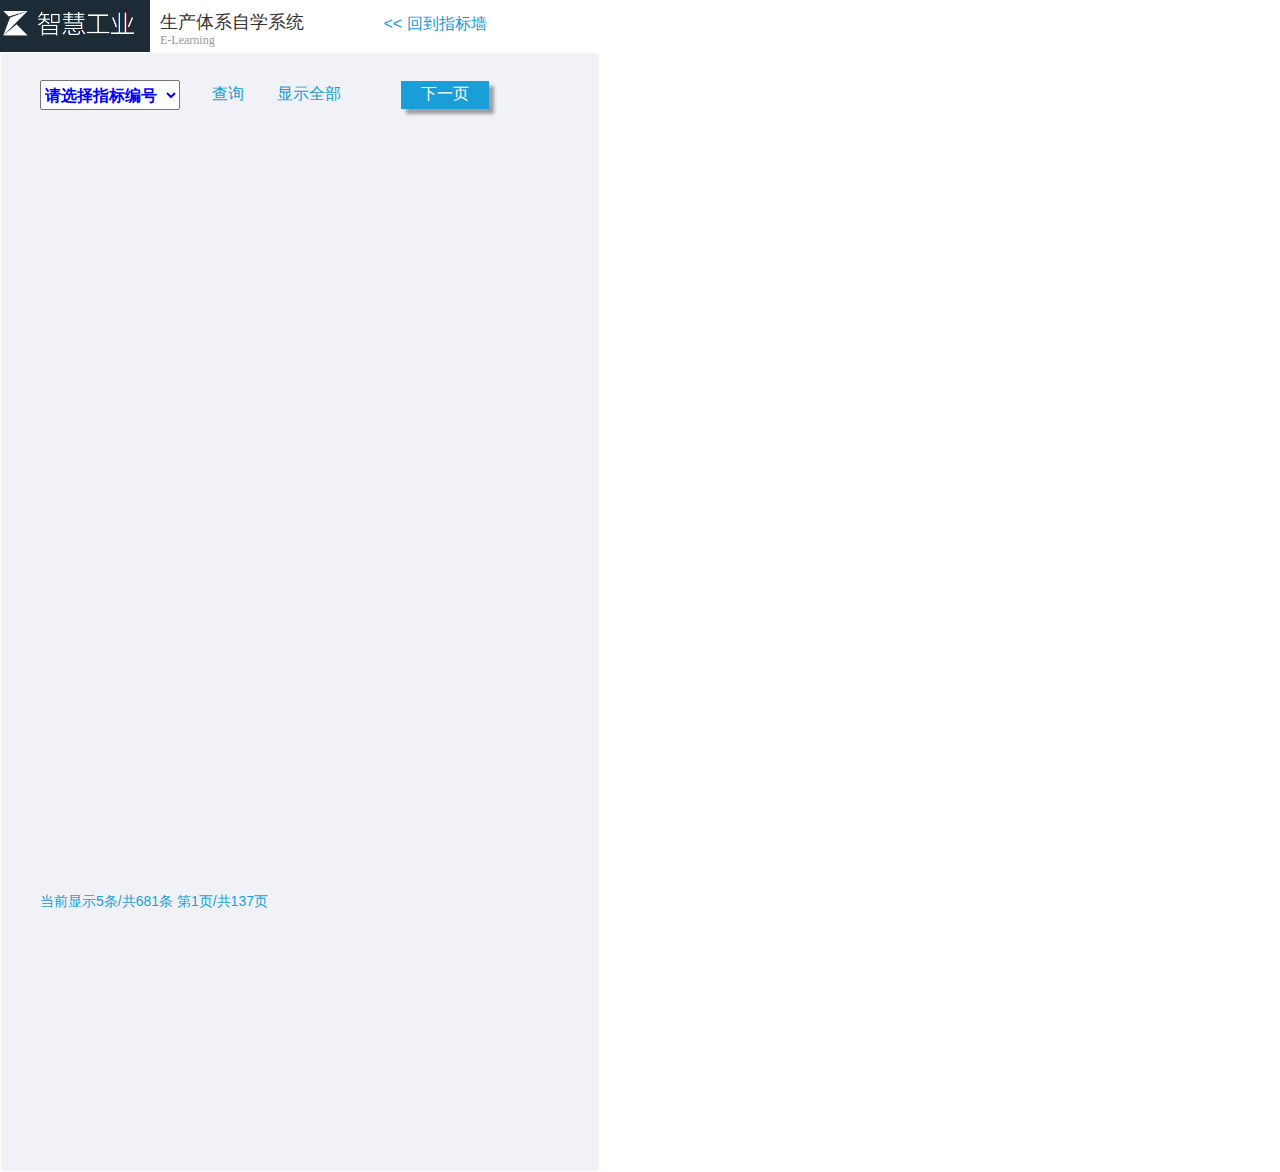
==== commit d5906ddc: "ver8" ====
--- a/detail_-cell.html
+++ b/detail_-cell.html
@@ -55,62 +55,62 @@
       <!-- Unnamed (phone) -->
 
       <!-- Unnamed (矩形) -->
-      <div id="u1066" class="ax_default box_1">
-        <img id="u1066_img" class="img " src="images/index__cell/u707.png"/>
+      <div id="u1070" class="ax_default box_1">
+        <img id="u1070_img" class="img " src="images/index__cell/u711.png"/>
         <!-- Unnamed () -->
-        <div id="u1067" class="text" style="display:none; visibility: hidden">
+        <div id="u1071" class="text" style="display:none; visibility: hidden">
           <p><span></span></p>
         </div>
       </div>
 
       <!-- Unnamed (图片) -->
-      <div id="u1068" class="ax_default _图片">
-        <img id="u1068_img" class="img " src="images/index_pc/u30.png"/>
+      <div id="u1072" class="ax_default _图片">
+        <img id="u1072_img" class="img " src="images/index_pc/u30.png"/>
         <!-- Unnamed () -->
-        <div id="u1069" class="text" style="display:none; visibility: hidden">
+        <div id="u1073" class="text" style="display:none; visibility: hidden">
           <p><span></span></p>
         </div>
       </div>
 
       <!-- Unnamed (矩形) -->
-      <div id="u1070" class="ax_default _三级标题">
-        <div id="u1070_div" class=""></div>
-        <!-- Unnamed () -->
-        <div id="u1071" class="text">
-          <p><span>生产体系自学系统</span></p>
-        </div>
-      </div>
-
-      <!-- Unnamed (矩形) -->
-      <div id="u1072" class="ax_default _三级标题">
-        <div id="u1072_div" class=""></div>
-        <!-- Unnamed () -->
-        <div id="u1073" class="text">
-          <p><span>E-Learning</span></p>
-        </div>
-      </div>
-
-      <!-- Unnamed (矩形) -->
-      <div id="u1074" class="ax_default box_1">
+      <div id="u1074" class="ax_default _三级标题">
         <div id="u1074_div" class=""></div>
         <!-- Unnamed () -->
-        <div id="u1075" class="text" style="display:none; visibility: hidden">
-          <p><span></span></p>
+        <div id="u1075" class="text">
+          <p><span>生产体系自学系统</span></p>
         </div>
       </div>
 
       <!-- Unnamed (矩形) -->
-      <div id="u1076" class="ax_default box_1">
-        <img id="u1076_img" class="img " src="images/detail_-cell/u1076.png"/>
+      <div id="u1076" class="ax_default _三级标题">
+        <div id="u1076_div" class=""></div>
         <!-- Unnamed () -->
         <div id="u1077" class="text">
+          <p><span>E-Learning</span></p>
+        </div>
+      </div>
+
+      <!-- Unnamed (矩形) -->
+      <div id="u1078" class="ax_default box_1">
+        <div id="u1078_div" class=""></div>
+        <!-- Unnamed () -->
+        <div id="u1079" class="text" style="display:none; visibility: hidden">
+          <p><span></span></p>
+        </div>
+      </div>
+
+      <!-- Unnamed (矩形) -->
+      <div id="u1080" class="ax_default box_1">
+        <img id="u1080_img" class="img " src="images/detail_-cell/u1080.png"/>
+        <!-- Unnamed () -->
+        <div id="u1081" class="text">
           <p><span>显示全部</span></p>
         </div>
       </div>
 
       <!-- filter_real (下拉列表框) -->
-      <div id="u1078" class="ax_default droplist" data-label="filter_real">
-        <select id="u1078_input">
+      <div id="u1082" class="ax_default droplist" data-label="filter_real">
+        <select id="u1082_input">
           <option value="请选择指标编号">请选择指标编号</option>
           <option value="1A">1A</option>
           <option value="1B">1B</option>
@@ -150,732 +150,732 @@
       </div>
 
       <!-- Listinfo (矩形) -->
-      <div id="u1079" class="ax_default label" data-label="Listinfo">
-        <div id="u1079_div" class=""></div>
+      <div id="u1083" class="ax_default label" data-label="Listinfo">
+        <div id="u1083_div" class=""></div>
         <!-- Unnamed () -->
-        <div id="u1080" class="text" style="display:none; visibility: hidden">
+        <div id="u1084" class="text" style="display:none; visibility: hidden">
           <p><span></span></p>
         </div>
       </div>
 
       <!-- 指标名称-cell (中继器) -->
-      <div id="u1081" class="ax_default ax_default_hidden" data-label="指标名称-cell" style="display:none; visibility: hidden">
-        <script id="u1081_script" type="axure-repeater-template" data-label="指标名称-cell">
-
-          <!-- indexname (矩形) -->
-          <div id="u1082" class="ax_default box_1 u1082" data-label="indexname">
-            <img id="u1082_img" class="img u1082_img" src="images/detail_-cell/indexname_u1082.png"/>
-            <!-- Unnamed () -->
-            <div id="u1083" class="u1083 text" style="display:none; visibility: hidden">
+      <div id="u1085" class="ax_default ax_default_hidden" data-label="指标名称-cell" style="display:none; visibility: hidden">
+        <script id="u1085_script" type="axure-repeater-template" data-label="指标名称-cell">
+
+          <!-- indexname (矩形) -->
+          <div id="u1086" class="ax_default box_1 u1086" data-label="indexname">
+            <img id="u1086_img" class="img u1086_img" src="images/detail_-cell/indexname_u1086.png"/>
+            <!-- Unnamed () -->
+            <div id="u1087" class="u1087 text" style="display:none; visibility: hidden">
               <p><span></span></p>
             </div>
           </div>
 
           <!-- indexcode (矩形) -->
-          <div id="u1084" class="ax_default box_1 ax_default_hidden u1084" data-label="indexcode" style="display:none; visibility: hidden">
-            <div id="u1084_div" class="u1084_div"></div>
-            <!-- Unnamed () -->
-            <div id="u1085" class="u1085 text" style="display:none; visibility: hidden">
+          <div id="u1088" class="ax_default box_1 ax_default_hidden u1088" data-label="indexcode" style="display:none; visibility: hidden">
+            <div id="u1088_div" class="u1088_div"></div>
+            <!-- Unnamed () -->
+            <div id="u1089" class="u1089 text" style="display:none; visibility: hidden">
               <p><span></span></p>
             </div>
           </div>
         </script>
-        <div id="u1081-1" class="preeval" style="width: 400px; height: 30px;">
-
-          <!-- indexname (矩形) -->
-          <div id="u1082-1" class="ax_default box_1 u1082" data-label="indexname" style="visibility: inherit">
-            <img id="u1082-1_img" class="img u1082_img" src="images/detail_-cell/indexname_u1082.png"/>
-            <!-- Unnamed () -->
-            <div id="u1083-1" class="u1083 text" style="visibility: inherit">
+        <div id="u1085-1" class="preeval" style="width: 400px; height: 30px;">
+
+          <!-- indexname (矩形) -->
+          <div id="u1086-1" class="ax_default box_1 u1086" data-label="indexname" style="visibility: inherit">
+            <img id="u1086-1_img" class="img u1086_img" src="images/detail_-cell/indexname_u1086.png"/>
+            <!-- Unnamed () -->
+            <div id="u1087-1" class="u1087 text" style="visibility: inherit">
               <p><span>作业指导/标准作业</span></p>
             </div>
           </div>
 
           <!-- indexcode (矩形) -->
-          <div id="u1084-1" class="ax_default box_1 u1084" data-label="indexcode" style="display:none; visibility: hidden">
-            <div id="u1084-1_div" class="u1084_div" style="visibility: inherit"></div>
-            <!-- Unnamed () -->
-            <div id="u1085-1" class="u1085 text" style="visibility: inherit">
+          <div id="u1088-1" class="ax_default box_1 u1088" data-label="indexcode" style="display:none; visibility: hidden">
+            <div id="u1088-1_div" class="u1088_div" style="visibility: inherit"></div>
+            <!-- Unnamed () -->
+            <div id="u1089-1" class="u1089 text" style="visibility: inherit">
               <p><span>1A</span></p>
             </div>
           </div>
         </div>
-        <div id="u1081-2" class="preeval" style="width: 400px; height: 30px;">
-
-          <!-- indexname (矩形) -->
-          <div id="u1082-2" class="ax_default box_1 u1082" data-label="indexname" style="visibility: inherit">
-            <img id="u1082-2_img" class="img u1082_img" src="images/detail_-cell/indexname_u1082.png"/>
-            <!-- Unnamed () -->
-            <div id="u1083-2" class="u1083 text" style="visibility: inherit">
+        <div id="u1085-2" class="preeval" style="width: 400px; height: 30px;">
+
+          <!-- indexname (矩形) -->
+          <div id="u1086-2" class="ax_default box_1 u1086" data-label="indexname" style="visibility: inherit">
+            <img id="u1086-2_img" class="img u1086_img" src="images/detail_-cell/indexname_u1086.png"/>
+            <!-- Unnamed () -->
+            <div id="u1087-2" class="u1087 text" style="visibility: inherit">
               <p><span>生产快速响应&amp;质量跟踪</span></p>
             </div>
           </div>
 
           <!-- indexcode (矩形) -->
-          <div id="u1084-2" class="ax_default box_1 u1084" data-label="indexcode" style="display:none; visibility: hidden">
-            <div id="u1084-2_div" class="u1084_div" style="visibility: inherit"></div>
-            <!-- Unnamed () -->
-            <div id="u1085-2" class="u1085 text" style="visibility: inherit">
+          <div id="u1088-2" class="ax_default box_1 u1088" data-label="indexcode" style="display:none; visibility: hidden">
+            <div id="u1088-2_div" class="u1088_div" style="visibility: inherit"></div>
+            <!-- Unnamed () -->
+            <div id="u1089-2" class="u1089 text" style="visibility: inherit">
               <p><span>1B</span></p>
             </div>
           </div>
         </div>
-        <div id="u1081-3" class="preeval" style="width: 400px; height: 30px;">
-
-          <!-- indexname (矩形) -->
-          <div id="u1082-3" class="ax_default box_1 u1082" data-label="indexname" style="visibility: inherit">
-            <img id="u1082-3_img" class="img u1082_img" src="images/detail_-cell/indexname_u1082.png"/>
-            <!-- Unnamed () -->
-            <div id="u1083-3" class="u1083 text" style="visibility: inherit">
+        <div id="u1085-3" class="preeval" style="width: 400px; height: 30px;">
+
+          <!-- indexname (矩形) -->
+          <div id="u1086-3" class="ax_default box_1 u1086" data-label="indexname" style="visibility: inherit">
+            <img id="u1086-3_img" class="img u1086_img" src="images/detail_-cell/indexname_u1086.png"/>
+            <!-- Unnamed () -->
+            <div id="u1087-3" class="u1087 text" style="visibility: inherit">
               <p><span>制造时间定义</span></p>
             </div>
           </div>
 
           <!-- indexcode (矩形) -->
-          <div id="u1084-3" class="ax_default box_1 u1084" data-label="indexcode" style="display:none; visibility: hidden">
-            <div id="u1084-3_div" class="u1084_div" style="visibility: inherit"></div>
-            <!-- Unnamed () -->
-            <div id="u1085-3" class="u1085 text" style="visibility: inherit">
+          <div id="u1088-3" class="ax_default box_1 u1088" data-label="indexcode" style="display:none; visibility: hidden">
+            <div id="u1088-3_div" class="u1088_div" style="visibility: inherit"></div>
+            <!-- Unnamed () -->
+            <div id="u1089-3" class="u1089 text" style="visibility: inherit">
               <p><span>1C</span></p>
             </div>
           </div>
         </div>
-        <div id="u1081-4" class="preeval" style="width: 400px; height: 30px;">
-
-          <!-- indexname (矩形) -->
-          <div id="u1082-4" class="ax_default box_1 u1082" data-label="indexname" style="visibility: inherit">
-            <img id="u1082-4_img" class="img u1082_img" src="images/detail_-cell/indexname_u1082.png"/>
-            <!-- Unnamed () -->
-            <div id="u1083-4" class="u1083 text" style="visibility: inherit">
+        <div id="u1085-4" class="preeval" style="width: 400px; height: 30px;">
+
+          <!-- indexname (矩形) -->
+          <div id="u1086-4" class="ax_default box_1 u1086" data-label="indexname" style="visibility: inherit">
+            <img id="u1086-4_img" class="img u1086_img" src="images/detail_-cell/indexname_u1086.png"/>
+            <!-- Unnamed () -->
+            <div id="u1087-4" class="u1087 text" style="visibility: inherit">
               <p><span>制造时间定义 (自动化车间或线体)</span></p>
             </div>
           </div>
 
           <!-- indexcode (矩形) -->
-          <div id="u1084-4" class="ax_default box_1 u1084" data-label="indexcode" style="display:none; visibility: hidden">
-            <div id="u1084-4_div" class="u1084_div" style="visibility: inherit"></div>
-            <!-- Unnamed () -->
-            <div id="u1085-4" class="u1085 text" style="visibility: inherit">
+          <div id="u1088-4" class="ax_default box_1 u1088" data-label="indexcode" style="display:none; visibility: hidden">
+            <div id="u1088-4_div" class="u1088_div" style="visibility: inherit"></div>
+            <!-- Unnamed () -->
+            <div id="u1089-4" class="u1089 text" style="visibility: inherit">
               <p><span>1C'</span></p>
             </div>
           </div>
         </div>
-        <div id="u1081-5" class="preeval" style="width: 400px; height: 30px;">
-
-          <!-- indexname (矩形) -->
-          <div id="u1082-5" class="ax_default box_1 u1082" data-label="indexname" style="visibility: inherit">
-            <img id="u1082-5_img" class="img u1082_img" src="images/detail_-cell/indexname_u1082.png"/>
-            <!-- Unnamed () -->
-            <div id="u1083-5" class="u1083 text" style="visibility: inherit">
+        <div id="u1085-5" class="preeval" style="width: 400px; height: 30px;">
+
+          <!-- indexname (矩形) -->
+          <div id="u1086-5" class="ax_default box_1 u1086" data-label="indexname" style="visibility: inherit">
+            <img id="u1086-5_img" class="img u1086_img" src="images/detail_-cell/indexname_u1086.png"/>
+            <!-- Unnamed () -->
+            <div id="u1087-5" class="u1087 text" style="visibility: inherit">
               <p><span>SIM1 &amp; 2</span></p>
             </div>
           </div>
 
           <!-- indexcode (矩形) -->
-          <div id="u1084-5" class="ax_default box_1 u1084" data-label="indexcode" style="display:none; visibility: hidden">
-            <div id="u1084-5_div" class="u1084_div" style="visibility: inherit"></div>
-            <!-- Unnamed () -->
-            <div id="u1085-5" class="u1085 text" style="visibility: inherit">
+          <div id="u1088-5" class="ax_default box_1 u1088" data-label="indexcode" style="display:none; visibility: hidden">
+            <div id="u1088-5_div" class="u1088_div" style="visibility: inherit"></div>
+            <!-- Unnamed () -->
+            <div id="u1089-5" class="u1089 text" style="visibility: inherit">
               <p><span>2A</span></p>
             </div>
           </div>
         </div>
-        <div id="u1081-6" class="preeval" style="width: 400px; height: 30px;">
-
-          <!-- indexname (矩形) -->
-          <div id="u1082-6" class="ax_default box_1 u1082" data-label="indexname" style="visibility: inherit">
-            <img id="u1082-6_img" class="img u1082_img" src="images/detail_-cell/indexname_u1082.png"/>
-            <!-- Unnamed () -->
-            <div id="u1083-6" class="u1083 text" style="visibility: inherit">
+        <div id="u1085-6" class="preeval" style="width: 400px; height: 30px;">
+
+          <!-- indexname (矩形) -->
+          <div id="u1086-6" class="ax_default box_1 u1086" data-label="indexname" style="visibility: inherit">
+            <img id="u1086-6_img" class="img u1086_img" src="images/detail_-cell/indexname_u1086.png"/>
+            <!-- Unnamed () -->
+            <div id="u1087-6" class="u1087 text" style="visibility: inherit">
               <p><span>SIM3, 4 &amp; 5</span></p>
             </div>
           </div>
 
           <!-- indexcode (矩形) -->
-          <div id="u1084-6" class="ax_default box_1 u1084" data-label="indexcode" style="display:none; visibility: hidden">
-            <div id="u1084-6_div" class="u1084_div" style="visibility: inherit"></div>
-            <!-- Unnamed () -->
-            <div id="u1085-6" class="u1085 text" style="visibility: inherit">
+          <div id="u1088-6" class="ax_default box_1 u1088" data-label="indexcode" style="display:none; visibility: hidden">
+            <div id="u1088-6_div" class="u1088_div" style="visibility: inherit"></div>
+            <!-- Unnamed () -->
+            <div id="u1089-6" class="u1089 text" style="visibility: inherit">
               <p><span>2B</span></p>
             </div>
           </div>
         </div>
-        <div id="u1081-7" class="preeval" style="width: 400px; height: 30px;">
-
-          <!-- indexname (矩形) -->
-          <div id="u1082-7" class="ax_default box_1 u1082" data-label="indexname" style="visibility: inherit">
-            <img id="u1082-7_img" class="img u1082_img" src="images/detail_-cell/indexname_u1082.png"/>
-            <!-- Unnamed () -->
-            <div id="u1083-7" class="u1083 text" style="visibility: inherit">
+        <div id="u1085-7" class="preeval" style="width: 400px; height: 30px;">
+
+          <!-- indexname (矩形) -->
+          <div id="u1086-7" class="ax_default box_1 u1086" data-label="indexname" style="visibility: inherit">
+            <img id="u1086-7_img" class="img u1086_img" src="images/detail_-cell/indexname_u1086.png"/>
+            <!-- Unnamed () -->
+            <div id="u1087-7" class="u1087 text" style="visibility: inherit">
               <p><span>SIM支持&amp;MBC效率</span></p>
             </div>
           </div>
 
           <!-- indexcode (矩形) -->
-          <div id="u1084-7" class="ax_default box_1 u1084" data-label="indexcode" style="display:none; visibility: hidden">
-            <div id="u1084-7_div" class="u1084_div" style="visibility: inherit"></div>
-            <!-- Unnamed () -->
-            <div id="u1085-7" class="u1085 text" style="visibility: inherit">
+          <div id="u1088-7" class="ax_default box_1 u1088" data-label="indexcode" style="display:none; visibility: hidden">
+            <div id="u1088-7_div" class="u1088_div" style="visibility: inherit"></div>
+            <!-- Unnamed () -->
+            <div id="u1089-7" class="u1089 text" style="visibility: inherit">
               <p><span>2C</span></p>
             </div>
           </div>
         </div>
-        <div id="u1081-8" class="preeval" style="width: 400px; height: 30px;">
-
-          <!-- indexname (矩形) -->
-          <div id="u1082-8" class="ax_default box_1 u1082" data-label="indexname" style="visibility: inherit">
-            <img id="u1082-8_img" class="img u1082_img" src="images/detail_-cell/indexname_u1082.png"/>
-            <!-- Unnamed () -->
-            <div id="u1083-8" class="u1083 text" style="visibility: inherit">
+        <div id="u1085-8" class="preeval" style="width: 400px; height: 30px;">
+
+          <!-- indexname (矩形) -->
+          <div id="u1086-8" class="ax_default box_1 u1086" data-label="indexname" style="visibility: inherit">
+            <img id="u1086-8_img" class="img u1086_img" src="images/detail_-cell/indexname_u1086.png"/>
+            <!-- Unnamed () -->
+            <div id="u1087-8" class="u1087 text" style="visibility: inherit">
               <p><span>通讯：SIM板和Andon</span></p>
             </div>
           </div>
 
           <!-- indexcode (矩形) -->
-          <div id="u1084-8" class="ax_default box_1 u1084" data-label="indexcode" style="display:none; visibility: hidden">
-            <div id="u1084-8_div" class="u1084_div" style="visibility: inherit"></div>
-            <!-- Unnamed () -->
-            <div id="u1085-8" class="u1085 text" style="visibility: inherit">
+          <div id="u1088-8" class="ax_default box_1 u1088" data-label="indexcode" style="display:none; visibility: hidden">
+            <div id="u1088-8_div" class="u1088_div" style="visibility: inherit"></div>
+            <!-- Unnamed () -->
+            <div id="u1089-8" class="u1089 text" style="visibility: inherit">
               <p><span>2D</span></p>
             </div>
           </div>
         </div>
-        <div id="u1081-9" class="preeval" style="width: 400px; height: 30px;">
-
-          <!-- indexname (矩形) -->
-          <div id="u1082-9" class="ax_default box_1 u1082" data-label="indexname" style="visibility: inherit">
-            <img id="u1082-9_img" class="img u1082_img" src="images/detail_-cell/indexname_u1082.png"/>
-            <!-- Unnamed () -->
-            <div id="u1083-9" class="u1083 text" style="visibility: inherit">
+        <div id="u1085-9" class="preeval" style="width: 400px; height: 30px;">
+
+          <!-- indexname (矩形) -->
+          <div id="u1086-9" class="ax_default box_1 u1086" data-label="indexname" style="visibility: inherit">
+            <img id="u1086-9_img" class="img u1086_img" src="images/detail_-cell/indexname_u1086.png"/>
+            <!-- Unnamed () -->
+            <div id="u1087-9" class="u1087 text" style="visibility: inherit">
               <p><span>人员发展</span></p>
             </div>
           </div>
 
           <!-- indexcode (矩形) -->
-          <div id="u1084-9" class="ax_default box_1 u1084" data-label="indexcode" style="display:none; visibility: hidden">
-            <div id="u1084-9_div" class="u1084_div" style="visibility: inherit"></div>
-            <!-- Unnamed () -->
-            <div id="u1085-9" class="u1085 text" style="visibility: inherit">
+          <div id="u1088-9" class="ax_default box_1 u1088" data-label="indexcode" style="display:none; visibility: hidden">
+            <div id="u1088-9_div" class="u1088_div" style="visibility: inherit"></div>
+            <!-- Unnamed () -->
+            <div id="u1089-9" class="u1089 text" style="visibility: inherit">
               <p><span>3A</span></p>
             </div>
           </div>
         </div>
-        <div id="u1081-10" class="preeval" style="width: 400px; height: 30px;">
-
-          <!-- indexname (矩形) -->
-          <div id="u1082-10" class="ax_default box_1 u1082" data-label="indexname" style="visibility: inherit">
-            <img id="u1082-10_img" class="img u1082_img" src="images/detail_-cell/indexname_u1082.png"/>
-            <!-- Unnamed () -->
-            <div id="u1083-10" class="u1083 text" style="visibility: inherit">
+        <div id="u1085-10" class="preeval" style="width: 400px; height: 30px;">
+
+          <!-- indexname (矩形) -->
+          <div id="u1086-10" class="ax_default box_1 u1086" data-label="indexname" style="visibility: inherit">
+            <img id="u1086-10_img" class="img u1086_img" src="images/detail_-cell/indexname_u1086.png"/>
+            <!-- Unnamed () -->
+            <div id="u1087-10" class="u1087 text" style="visibility: inherit">
               <p><span>培训与发展，多能工与柔性</span></p>
             </div>
           </div>
 
           <!-- indexcode (矩形) -->
-          <div id="u1084-10" class="ax_default box_1 u1084" data-label="indexcode" style="display:none; visibility: hidden">
-            <div id="u1084-10_div" class="u1084_div" style="visibility: inherit"></div>
-            <!-- Unnamed () -->
-            <div id="u1085-10" class="u1085 text" style="visibility: inherit">
+          <div id="u1088-10" class="ax_default box_1 u1088" data-label="indexcode" style="display:none; visibility: hidden">
+            <div id="u1088-10_div" class="u1088_div" style="visibility: inherit"></div>
+            <!-- Unnamed () -->
+            <div id="u1089-10" class="u1089 text" style="visibility: inherit">
               <p><span>3B</span></p>
             </div>
           </div>
         </div>
-        <div id="u1081-11" class="preeval" style="width: 400px; height: 30px;">
-
-          <!-- indexname (矩形) -->
-          <div id="u1082-11" class="ax_default box_1 u1082" data-label="indexname" style="visibility: inherit">
-            <img id="u1082-11_img" class="img u1082_img" src="images/detail_-cell/indexname_u1082.png"/>
-            <!-- Unnamed () -->
-            <div id="u1083-11" class="u1083 text" style="visibility: inherit">
+        <div id="u1085-11" class="preeval" style="width: 400px; height: 30px;">
+
+          <!-- indexname (矩形) -->
+          <div id="u1086-11" class="ax_default box_1 u1086" data-label="indexname" style="visibility: inherit">
+            <img id="u1086-11_img" class="img u1086_img" src="images/detail_-cell/indexname_u1086.png"/>
+            <!-- Unnamed () -->
+            <div id="u1087-11" class="u1087 text" style="visibility: inherit">
               <p><span>5S / 目视管理</span></p>
             </div>
           </div>
 
           <!-- indexcode (矩形) -->
-          <div id="u1084-11" class="ax_default box_1 u1084" data-label="indexcode" style="display:none; visibility: hidden">
-            <div id="u1084-11_div" class="u1084_div" style="visibility: inherit"></div>
-            <!-- Unnamed () -->
-            <div id="u1085-11" class="u1085 text" style="visibility: inherit">
+          <div id="u1088-11" class="ax_default box_1 u1088" data-label="indexcode" style="display:none; visibility: hidden">
+            <div id="u1088-11_div" class="u1088_div" style="visibility: inherit"></div>
+            <!-- Unnamed () -->
+            <div id="u1089-11" class="u1089 text" style="visibility: inherit">
               <p><span>3C</span></p>
             </div>
           </div>
         </div>
-        <div id="u1081-12" class="preeval" style="width: 400px; height: 30px;">
-
-          <!-- indexname (矩形) -->
-          <div id="u1082-12" class="ax_default box_1 u1082" data-label="indexname" style="visibility: inherit">
-            <img id="u1082-12_img" class="img u1082_img" src="images/detail_-cell/indexname_u1082.png"/>
-            <!-- Unnamed () -->
-            <div id="u1083-12" class="u1083 text" style="visibility: inherit">
+        <div id="u1085-12" class="preeval" style="width: 400px; height: 30px;">
+
+          <!-- indexname (矩形) -->
+          <div id="u1086-12" class="ax_default box_1 u1086" data-label="indexname" style="visibility: inherit">
+            <img id="u1086-12_img" class="img u1086_img" src="images/detail_-cell/indexname_u1086.png"/>
+            <!-- Unnamed () -->
+            <div id="u1087-12" class="u1087 text" style="visibility: inherit">
               <p><span>建议系统</span></p>
             </div>
           </div>
 
           <!-- indexcode (矩形) -->
-          <div id="u1084-12" class="ax_default box_1 u1084" data-label="indexcode" style="display:none; visibility: hidden">
-            <div id="u1084-12_div" class="u1084_div" style="visibility: inherit"></div>
-            <!-- Unnamed () -->
-            <div id="u1085-12" class="u1085 text" style="visibility: inherit">
+          <div id="u1088-12" class="ax_default box_1 u1088" data-label="indexcode" style="display:none; visibility: hidden">
+            <div id="u1088-12_div" class="u1088_div" style="visibility: inherit"></div>
+            <!-- Unnamed () -->
+            <div id="u1089-12" class="u1089 text" style="visibility: inherit">
               <p><span>3D</span></p>
             </div>
           </div>
         </div>
-        <div id="u1081-13" class="preeval" style="width: 400px; height: 30px;">
-
-          <!-- indexname (矩形) -->
-          <div id="u1082-13" class="ax_default box_1 u1082" data-label="indexname" style="visibility: inherit">
-            <img id="u1082-13_img" class="img u1082_img" src="images/detail_-cell/indexname_u1082.png"/>
-            <!-- Unnamed () -->
-            <div id="u1083-13" class="u1083 text" style="visibility: inherit">
+        <div id="u1085-13" class="preeval" style="width: 400px; height: 30px;">
+
+          <!-- indexname (矩形) -->
+          <div id="u1086-13" class="ax_default box_1 u1086" data-label="indexname" style="visibility: inherit">
+            <img id="u1086-13_img" class="img u1086_img" src="images/detail_-cell/indexname_u1086.png"/>
+            <!-- Unnamed () -->
+            <div id="u1087-13" class="u1087 text" style="visibility: inherit">
               <p><span>流程架构:&nbsp; 线体</span></p>
             </div>
           </div>
 
           <!-- indexcode (矩形) -->
-          <div id="u1084-13" class="ax_default box_1 u1084" data-label="indexcode" style="display:none; visibility: hidden">
-            <div id="u1084-13_div" class="u1084_div" style="visibility: inherit"></div>
-            <!-- Unnamed () -->
-            <div id="u1085-13" class="u1085 text" style="visibility: inherit">
+          <div id="u1088-13" class="ax_default box_1 u1088" data-label="indexcode" style="display:none; visibility: hidden">
+            <div id="u1088-13_div" class="u1088_div" style="visibility: inherit"></div>
+            <!-- Unnamed () -->
+            <div id="u1089-13" class="u1089 text" style="visibility: inherit">
               <p><span>4A</span></p>
             </div>
           </div>
         </div>
-        <div id="u1081-14" class="preeval" style="width: 400px; height: 30px;">
-
-          <!-- indexname (矩形) -->
-          <div id="u1082-14" class="ax_default box_1 u1082" data-label="indexname" style="visibility: inherit">
-            <img id="u1082-14_img" class="img u1082_img" src="images/detail_-cell/indexname_u1082.png"/>
-            <!-- Unnamed () -->
-            <div id="u1083-14" class="u1083 text" style="visibility: inherit">
+        <div id="u1085-14" class="preeval" style="width: 400px; height: 30px;">
+
+          <!-- indexname (矩形) -->
+          <div id="u1086-14" class="ax_default box_1 u1086" data-label="indexname" style="visibility: inherit">
+            <img id="u1086-14_img" class="img u1086_img" src="images/detail_-cell/indexname_u1086.png"/>
+            <!-- Unnamed () -->
+            <div id="u1087-14" class="u1087 text" style="visibility: inherit">
               <p><span>流程架构:&nbsp; 工厂仓库</span></p>
             </div>
           </div>
 
           <!-- indexcode (矩形) -->
-          <div id="u1084-14" class="ax_default box_1 u1084" data-label="indexcode" style="display:none; visibility: hidden">
-            <div id="u1084-14_div" class="u1084_div" style="visibility: inherit"></div>
-            <!-- Unnamed () -->
-            <div id="u1085-14" class="u1085 text" style="visibility: inherit">
+          <div id="u1088-14" class="ax_default box_1 u1088" data-label="indexcode" style="display:none; visibility: hidden">
+            <div id="u1088-14_div" class="u1088_div" style="visibility: inherit"></div>
+            <!-- Unnamed () -->
+            <div id="u1089-14" class="u1089 text" style="visibility: inherit">
               <p><span>4B</span></p>
             </div>
           </div>
         </div>
-        <div id="u1081-15" class="preeval" style="width: 400px; height: 30px;">
-
-          <!-- indexname (矩形) -->
-          <div id="u1082-15" class="ax_default box_1 u1082" data-label="indexname" style="visibility: inherit">
-            <img id="u1082-15_img" class="img u1082_img" src="images/detail_-cell/indexname_u1082.png"/>
-            <!-- Unnamed () -->
-            <div id="u1083-15" class="u1083 text" style="visibility: inherit">
+        <div id="u1085-15" class="preeval" style="width: 400px; height: 30px;">
+
+          <!-- indexname (矩形) -->
+          <div id="u1086-15" class="ax_default box_1 u1086" data-label="indexname" style="visibility: inherit">
+            <img id="u1086-15_img" class="img u1086_img" src="images/detail_-cell/indexname_u1086.png"/>
+            <!-- Unnamed () -->
+            <div id="u1087-15" class="u1087 text" style="visibility: inherit">
               <p><span>标准化：差异后置/ QVE &amp; PEP</span></p>
             </div>
           </div>
 
           <!-- indexcode (矩形) -->
-          <div id="u1084-15" class="ax_default box_1 u1084" data-label="indexcode" style="display:none; visibility: hidden">
-            <div id="u1084-15_div" class="u1084_div" style="visibility: inherit"></div>
-            <!-- Unnamed () -->
-            <div id="u1085-15" class="u1085 text" style="visibility: inherit">
+          <div id="u1088-15" class="ax_default box_1 u1088" data-label="indexcode" style="display:none; visibility: hidden">
+            <div id="u1088-15_div" class="u1088_div" style="visibility: inherit"></div>
+            <!-- Unnamed () -->
+            <div id="u1089-15" class="u1089 text" style="visibility: inherit">
               <p><span>4C</span></p>
             </div>
           </div>
         </div>
-        <div id="u1081-16" class="preeval" style="width: 400px; height: 30px;">
-
-          <!-- indexname (矩形) -->
-          <div id="u1082-16" class="ax_default box_1 u1082" data-label="indexname" style="visibility: inherit">
-            <img id="u1082-16_img" class="img u1082_img" src="images/detail_-cell/indexname_u1082.png"/>
-            <!-- Unnamed () -->
-            <div id="u1083-16" class="u1083 text" style="visibility: inherit">
+        <div id="u1085-16" class="preeval" style="width: 400px; height: 30px;">
+
+          <!-- indexname (矩形) -->
+          <div id="u1086-16" class="ax_default box_1 u1086" data-label="indexname" style="visibility: inherit">
+            <img id="u1086-16_img" class="img u1086_img" src="images/detail_-cell/indexname_u1086.png"/>
+            <!-- Unnamed () -->
+            <div id="u1087-16" class="u1087 text" style="visibility: inherit">
               <p><span>MPH -疏散和补货流程</span></p>
             </div>
           </div>
 
           <!-- indexcode (矩形) -->
-          <div id="u1084-16" class="ax_default box_1 u1084" data-label="indexcode" style="display:none; visibility: hidden">
-            <div id="u1084-16_div" class="u1084_div" style="visibility: inherit"></div>
-            <!-- Unnamed () -->
-            <div id="u1085-16" class="u1085 text" style="visibility: inherit">
+          <div id="u1088-16" class="ax_default box_1 u1088" data-label="indexcode" style="display:none; visibility: hidden">
+            <div id="u1088-16_div" class="u1088_div" style="visibility: inherit"></div>
+            <!-- Unnamed () -->
+            <div id="u1089-16" class="u1089 text" style="visibility: inherit">
               <p><span>4D</span></p>
             </div>
           </div>
         </div>
-        <div id="u1081-17" class="preeval" style="width: 400px; height: 30px;">
-
-          <!-- indexname (矩形) -->
-          <div id="u1082-17" class="ax_default box_1 u1082" data-label="indexname" style="visibility: inherit">
-            <img id="u1082-17_img" class="img u1082_img" src="images/detail_-cell/indexname_u1082.png"/>
-            <!-- Unnamed () -->
-            <div id="u1083-17" class="u1083 text" style="visibility: inherit">
+        <div id="u1085-17" class="preeval" style="width: 400px; height: 30px;">
+
+          <!-- indexname (矩形) -->
+          <div id="u1086-17" class="ax_default box_1 u1086" data-label="indexname" style="visibility: inherit">
+            <img id="u1086-17_img" class="img u1086_img" src="images/detail_-cell/indexname_u1086.png"/>
+            <!-- Unnamed () -->
+            <div id="u1087-17" class="u1087 text" style="visibility: inherit">
               <p><span>人体工效Ergonomics</span></p>
             </div>
           </div>
 
           <!-- indexcode (矩形) -->
-          <div id="u1084-17" class="ax_default box_1 u1084" data-label="indexcode" style="display:none; visibility: hidden">
-            <div id="u1084-17_div" class="u1084_div" style="visibility: inherit"></div>
-            <!-- Unnamed () -->
-            <div id="u1085-17" class="u1085 text" style="visibility: inherit">
+          <div id="u1088-17" class="ax_default box_1 u1088" data-label="indexcode" style="display:none; visibility: hidden">
+            <div id="u1088-17_div" class="u1088_div" style="visibility: inherit"></div>
+            <!-- Unnamed () -->
+            <div id="u1089-17" class="u1089 text" style="visibility: inherit">
               <p><span>5A</span></p>
             </div>
           </div>
         </div>
-        <div id="u1081-18" class="preeval" style="width: 400px; height: 30px;">
-
-          <!-- indexname (矩形) -->
-          <div id="u1082-18" class="ax_default box_1 u1082" data-label="indexname" style="visibility: inherit">
-            <img id="u1082-18_img" class="img u1082_img" src="images/detail_-cell/indexname_u1082.png"/>
-            <!-- Unnamed () -->
-            <div id="u1083-18" class="u1083 text" style="visibility: inherit">
+        <div id="u1085-18" class="preeval" style="width: 400px; height: 30px;">
+
+          <!-- indexname (矩形) -->
+          <div id="u1086-18" class="ax_default box_1 u1086" data-label="indexname" style="visibility: inherit">
+            <img id="u1086-18_img" class="img u1086_img" src="images/detail_-cell/indexname_u1086.png"/>
+            <!-- Unnamed () -->
+            <div id="u1087-18" class="u1087 text" style="visibility: inherit">
               <p><span>环境</span></p>
             </div>
           </div>
 
           <!-- indexcode (矩形) -->
-          <div id="u1084-18" class="ax_default box_1 u1084" data-label="indexcode" style="display:none; visibility: hidden">
-            <div id="u1084-18_div" class="u1084_div" style="visibility: inherit"></div>
-            <!-- Unnamed () -->
-            <div id="u1085-18" class="u1085 text" style="visibility: inherit">
+          <div id="u1088-18" class="ax_default box_1 u1088" data-label="indexcode" style="display:none; visibility: hidden">
+            <div id="u1088-18_div" class="u1088_div" style="visibility: inherit"></div>
+            <!-- Unnamed () -->
+            <div id="u1089-18" class="u1089 text" style="visibility: inherit">
               <p><span>5B</span></p>
             </div>
           </div>
         </div>
-        <div id="u1081-19" class="preeval" style="width: 400px; height: 30px;">
-
-          <!-- indexname (矩形) -->
-          <div id="u1082-19" class="ax_default box_1 u1082" data-label="indexname" style="visibility: inherit">
-            <img id="u1082-19_img" class="img u1082_img" src="images/detail_-cell/indexname_u1082.png"/>
-            <!-- Unnamed () -->
-            <div id="u1083-19" class="u1083 text" style="visibility: inherit">
+        <div id="u1085-19" class="preeval" style="width: 400px; height: 30px;">
+
+          <!-- indexname (矩形) -->
+          <div id="u1086-19" class="ax_default box_1 u1086" data-label="indexname" style="visibility: inherit">
+            <img id="u1086-19_img" class="img u1086_img" src="images/detail_-cell/indexname_u1086.png"/>
+            <!-- Unnamed () -->
+            <div id="u1087-19" class="u1087 text" style="visibility: inherit">
               <p><span>安全</span></p>
             </div>
           </div>
 
           <!-- indexcode (矩形) -->
-          <div id="u1084-19" class="ax_default box_1 u1084" data-label="indexcode" style="display:none; visibility: hidden">
-            <div id="u1084-19_div" class="u1084_div" style="visibility: inherit"></div>
-            <!-- Unnamed () -->
-            <div id="u1085-19" class="u1085 text" style="visibility: inherit">
+          <div id="u1088-19" class="ax_default box_1 u1088" data-label="indexcode" style="display:none; visibility: hidden">
+            <div id="u1088-19_div" class="u1088_div" style="visibility: inherit"></div>
+            <!-- Unnamed () -->
+            <div id="u1089-19" class="u1089 text" style="visibility: inherit">
               <p><span>5C</span></p>
             </div>
           </div>
         </div>
-        <div id="u1081-20" class="preeval" style="width: 400px; height: 30px;">
-
-          <!-- indexname (矩形) -->
-          <div id="u1082-20" class="ax_default box_1 u1082" data-label="indexname" style="visibility: inherit">
-            <img id="u1082-20_img" class="img u1082_img" src="images/detail_-cell/indexname_u1082.png"/>
-            <!-- Unnamed () -->
-            <div id="u1083-20" class="u1083 text" style="visibility: inherit">
+        <div id="u1085-20" class="preeval" style="width: 400px; height: 30px;">
+
+          <!-- indexname (矩形) -->
+          <div id="u1086-20" class="ax_default box_1 u1086" data-label="indexname" style="visibility: inherit">
+            <img id="u1086-20_img" class="img u1086_img" src="images/detail_-cell/indexname_u1086.png"/>
+            <!-- Unnamed () -->
+            <div id="u1087-20" class="u1087 text" style="visibility: inherit">
               <p><span>流程稳健性</span></p>
             </div>
           </div>
 
           <!-- indexcode (矩形) -->
-          <div id="u1084-20" class="ax_default box_1 u1084" data-label="indexcode" style="display:none; visibility: hidden">
-            <div id="u1084-20_div" class="u1084_div" style="visibility: inherit"></div>
-            <!-- Unnamed () -->
-            <div id="u1085-20" class="u1085 text" style="visibility: inherit">
+          <div id="u1088-20" class="ax_default box_1 u1088" data-label="indexcode" style="display:none; visibility: hidden">
+            <div id="u1088-20_div" class="u1088_div" style="visibility: inherit"></div>
+            <!-- Unnamed () -->
+            <div id="u1089-20" class="u1089 text" style="visibility: inherit">
               <p><span>6A</span></p>
             </div>
           </div>
         </div>
-        <div id="u1081-21" class="preeval" style="width: 400px; height: 30px;">
-
-          <!-- indexname (矩形) -->
-          <div id="u1082-21" class="ax_default box_1 u1082" data-label="indexname" style="visibility: inherit">
-            <img id="u1082-21_img" class="img u1082_img" src="images/detail_-cell/indexname_u1082.png"/>
-            <!-- Unnamed () -->
-            <div id="u1083-21" class="u1083 text" style="visibility: inherit">
+        <div id="u1085-21" class="preeval" style="width: 400px; height: 30px;">
+
+          <!-- indexname (矩形) -->
+          <div id="u1086-21" class="ax_default box_1 u1086" data-label="indexname" style="visibility: inherit">
+            <img id="u1086-21_img" class="img u1086_img" src="images/detail_-cell/indexname_u1086.png"/>
+            <!-- Unnamed () -->
+            <div id="u1087-21" class="u1087 text" style="visibility: inherit">
               <p><span>快速换型</span></p>
             </div>
           </div>
 
           <!-- indexcode (矩形) -->
-          <div id="u1084-21" class="ax_default box_1 u1084" data-label="indexcode" style="display:none; visibility: hidden">
-            <div id="u1084-21_div" class="u1084_div" style="visibility: inherit"></div>
-            <!-- Unnamed () -->
-            <div id="u1085-21" class="u1085 text" style="visibility: inherit">
+          <div id="u1088-21" class="ax_default box_1 u1088" data-label="indexcode" style="display:none; visibility: hidden">
+            <div id="u1088-21_div" class="u1088_div" style="visibility: inherit"></div>
+            <!-- Unnamed () -->
+            <div id="u1089-21" class="u1089 text" style="visibility: inherit">
               <p><span>6B</span></p>
             </div>
           </div>
         </div>
-        <div id="u1081-22" class="preeval" style="width: 400px; height: 30px;">
-
-          <!-- indexname (矩形) -->
-          <div id="u1082-22" class="ax_default box_1 u1082" data-label="indexname" style="visibility: inherit">
-            <img id="u1082-22_img" class="img u1082_img" src="images/detail_-cell/indexname_u1082.png"/>
-            <!-- Unnamed () -->
-            <div id="u1083-22" class="u1083 text" style="visibility: inherit">
+        <div id="u1085-22" class="preeval" style="width: 400px; height: 30px;">
+
+          <!-- indexname (矩形) -->
+          <div id="u1086-22" class="ax_default box_1 u1086" data-label="indexname" style="visibility: inherit">
+            <img id="u1086-22_img" class="img u1086_img" src="images/detail_-cell/indexname_u1086.png"/>
+            <!-- Unnamed () -->
+            <div id="u1087-22" class="u1087 text" style="visibility: inherit">
               <p><span>持续改进</span></p>
             </div>
           </div>
 
           <!-- indexcode (矩形) -->
-          <div id="u1084-22" class="ax_default box_1 u1084" data-label="indexcode" style="display:none; visibility: hidden">
-            <div id="u1084-22_div" class="u1084_div" style="visibility: inherit"></div>
-            <!-- Unnamed () -->
-            <div id="u1085-22" class="u1085 text" style="visibility: inherit">
+          <div id="u1088-22" class="ax_default box_1 u1088" data-label="indexcode" style="display:none; visibility: hidden">
+            <div id="u1088-22_div" class="u1088_div" style="visibility: inherit"></div>
+            <!-- Unnamed () -->
+            <div id="u1089-22" class="u1089 text" style="visibility: inherit">
               <p><span>6C</span></p>
             </div>
           </div>
         </div>
-        <div id="u1081-23" class="preeval" style="width: 400px; height: 30px;">
-
-          <!-- indexname (矩形) -->
-          <div id="u1082-23" class="ax_default box_1 u1082" data-label="indexname" style="visibility: inherit">
-            <img id="u1082-23_img" class="img u1082_img" src="images/detail_-cell/indexname_u1082.png"/>
-            <!-- Unnamed () -->
-            <div id="u1083-23" class="u1083 text" style="visibility: inherit">
+        <div id="u1085-23" class="preeval" style="width: 400px; height: 30px;">
+
+          <!-- indexname (矩形) -->
+          <div id="u1086-23" class="ax_default box_1 u1086" data-label="indexname" style="visibility: inherit">
+            <img id="u1086-23_img" class="img u1086_img" src="images/detail_-cell/indexname_u1086.png"/>
+            <!-- Unnamed () -->
+            <div id="u1087-23" class="u1087 text" style="visibility: inherit">
               <p><span>全面生产维护 (TPM)</span></p>
             </div>
           </div>
 
           <!-- indexcode (矩形) -->
-          <div id="u1084-23" class="ax_default box_1 u1084" data-label="indexcode" style="display:none; visibility: hidden">
-            <div id="u1084-23_div" class="u1084_div" style="visibility: inherit"></div>
-            <!-- Unnamed () -->
-            <div id="u1085-23" class="u1085 text" style="visibility: inherit">
+          <div id="u1088-23" class="ax_default box_1 u1088" data-label="indexcode" style="display:none; visibility: hidden">
+            <div id="u1088-23_div" class="u1088_div" style="visibility: inherit"></div>
+            <!-- Unnamed () -->
+            <div id="u1089-23" class="u1089 text" style="visibility: inherit">
               <p><span>6D</span></p>
             </div>
           </div>
         </div>
-        <div id="u1081-24" class="preeval" style="width: 400px; height: 30px;">
-
-          <!-- indexname (矩形) -->
-          <div id="u1082-24" class="ax_default box_1 u1082" data-label="indexname" style="visibility: inherit">
-            <img id="u1082-24_img" class="img u1082_img" src="images/detail_-cell/indexname_u1082.png"/>
-            <!-- Unnamed () -->
-            <div id="u1083-24" class="u1083 text" style="visibility: inherit">
+        <div id="u1085-24" class="preeval" style="width: 400px; height: 30px;">
+
+          <!-- indexname (矩形) -->
+          <div id="u1086-24" class="ax_default box_1 u1086" data-label="indexname" style="visibility: inherit">
+            <img id="u1086-24_img" class="img u1086_img" src="images/detail_-cell/indexname_u1086.png"/>
+            <!-- Unnamed () -->
+            <div id="u1087-24" class="u1087 text" style="visibility: inherit">
               <p><span>主生产计划</span></p>
             </div>
           </div>
 
           <!-- indexcode (矩形) -->
-          <div id="u1084-24" class="ax_default box_1 u1084" data-label="indexcode" style="display:none; visibility: hidden">
-            <div id="u1084-24_div" class="u1084_div" style="visibility: inherit"></div>
-            <!-- Unnamed () -->
-            <div id="u1085-24" class="u1085 text" style="visibility: inherit">
+          <div id="u1088-24" class="ax_default box_1 u1088" data-label="indexcode" style="display:none; visibility: hidden">
+            <div id="u1088-24_div" class="u1088_div" style="visibility: inherit"></div>
+            <!-- Unnamed () -->
+            <div id="u1089-24" class="u1089 text" style="visibility: inherit">
               <p><span>7A</span></p>
             </div>
           </div>
         </div>
-        <div id="u1081-25" class="preeval" style="width: 400px; height: 30px;">
-
-          <!-- indexname (矩形) -->
-          <div id="u1082-25" class="ax_default box_1 u1082" data-label="indexname" style="visibility: inherit">
-            <img id="u1082-25_img" class="img u1082_img" src="images/detail_-cell/indexname_u1082.png"/>
-            <!-- Unnamed () -->
-            <div id="u1083-25" class="u1083 text" style="visibility: inherit">
+        <div id="u1085-25" class="preeval" style="width: 400px; height: 30px;">
+
+          <!-- indexname (矩形) -->
+          <div id="u1086-25" class="ax_default box_1 u1086" data-label="indexname" style="visibility: inherit">
+            <img id="u1086-25_img" class="img u1086_img" src="images/detail_-cell/indexname_u1086.png"/>
+            <!-- Unnamed () -->
+            <div id="u1087-25" class="u1087 text" style="visibility: inherit">
               <p><span>生产管控</span></p>
             </div>
           </div>
 
           <!-- indexcode (矩形) -->
-          <div id="u1084-25" class="ax_default box_1 u1084" data-label="indexcode" style="display:none; visibility: hidden">
-            <div id="u1084-25_div" class="u1084_div" style="visibility: inherit"></div>
-            <!-- Unnamed () -->
-            <div id="u1085-25" class="u1085 text" style="visibility: inherit">
+          <div id="u1088-25" class="ax_default box_1 u1088" data-label="indexcode" style="display:none; visibility: hidden">
+            <div id="u1088-25_div" class="u1088_div" style="visibility: inherit"></div>
+            <!-- Unnamed () -->
+            <div id="u1089-25" class="u1089 text" style="visibility: inherit">
               <p><span>7B</span></p>
             </div>
           </div>
         </div>
-        <div id="u1081-26" class="preeval" style="width: 400px; height: 30px;">
-
-          <!-- indexname (矩形) -->
-          <div id="u1082-26" class="ax_default box_1 u1082" data-label="indexname" style="visibility: inherit">
-            <img id="u1082-26_img" class="img u1082_img" src="images/detail_-cell/indexname_u1082.png"/>
-            <!-- Unnamed () -->
-            <div id="u1083-26" class="u1083 text" style="visibility: inherit">
+        <div id="u1085-26" class="preeval" style="width: 400px; height: 30px;">
+
+          <!-- indexname (矩形) -->
+          <div id="u1086-26" class="ax_default box_1 u1086" data-label="indexname" style="visibility: inherit">
+            <img id="u1086-26_img" class="img u1086_img" src="images/detail_-cell/indexname_u1086.png"/>
+            <!-- Unnamed () -->
+            <div id="u1087-26" class="u1087 text" style="visibility: inherit">
               <p><span>库存管理 (RM &amp; FG)</span></p>
             </div>
           </div>
 
           <!-- indexcode (矩形) -->
-          <div id="u1084-26" class="ax_default box_1 u1084" data-label="indexcode" style="display:none; visibility: hidden">
-            <div id="u1084-26_div" class="u1084_div" style="visibility: inherit"></div>
-            <!-- Unnamed () -->
-            <div id="u1085-26" class="u1085 text" style="visibility: inherit">
+          <div id="u1088-26" class="ax_default box_1 u1088" data-label="indexcode" style="display:none; visibility: hidden">
+            <div id="u1088-26_div" class="u1088_div" style="visibility: inherit"></div>
+            <!-- Unnamed () -->
+            <div id="u1089-26" class="u1089 text" style="visibility: inherit">
               <p><span>7C</span></p>
             </div>
           </div>
         </div>
-        <div id="u1081-27" class="preeval" style="width: 400px; height: 30px;">
-
-          <!-- indexname (矩形) -->
-          <div id="u1082-27" class="ax_default box_1 u1082" data-label="indexname" style="visibility: inherit">
-            <img id="u1082-27_img" class="img u1082_img" src="images/detail_-cell/indexname_u1082.png"/>
-            <!-- Unnamed () -->
-            <div id="u1083-27" class="u1083 text" style="visibility: inherit">
+        <div id="u1085-27" class="preeval" style="width: 400px; height: 30px;">
+
+          <!-- indexname (矩形) -->
+          <div id="u1086-27" class="ax_default box_1 u1086" data-label="indexname" style="visibility: inherit">
+            <img id="u1086-27_img" class="img u1086_img" src="images/detail_-cell/indexname_u1086.png"/>
+            <!-- Unnamed () -->
+            <div id="u1087-27" class="u1087 text" style="visibility: inherit">
               <p><span>价值流管理Value Stream Management</span></p>
             </div>
           </div>
 
           <!-- indexcode (矩形) -->
-          <div id="u1084-27" class="ax_default box_1 u1084" data-label="indexcode" style="display:none; visibility: hidden">
-            <div id="u1084-27_div" class="u1084_div" style="visibility: inherit"></div>
-            <!-- Unnamed () -->
-            <div id="u1085-27" class="u1085 text" style="visibility: inherit">
+          <div id="u1088-27" class="ax_default box_1 u1088" data-label="indexcode" style="display:none; visibility: hidden">
+            <div id="u1088-27_div" class="u1088_div" style="visibility: inherit"></div>
+            <!-- Unnamed () -->
+            <div id="u1089-27" class="u1089 text" style="visibility: inherit">
               <p><span>8A</span></p>
             </div>
           </div>
         </div>
-        <div id="u1081-28" class="preeval" style="width: 400px; height: 30px;">
-
-          <!-- indexname (矩形) -->
-          <div id="u1082-28" class="ax_default box_1 u1082" data-label="indexname" style="visibility: inherit">
-            <img id="u1082-28_img" class="img u1082_img" src="images/detail_-cell/indexname_u1082.png"/>
-            <!-- Unnamed () -->
-            <div id="u1083-28" class="u1083 text" style="visibility: inherit">
+        <div id="u1085-28" class="preeval" style="width: 400px; height: 30px;">
+
+          <!-- indexname (矩形) -->
+          <div id="u1086-28" class="ax_default box_1 u1086" data-label="indexname" style="visibility: inherit">
+            <img id="u1086-28_img" class="img u1086_img" src="images/detail_-cell/indexname_u1086.png"/>
+            <!-- Unnamed () -->
+            <div id="u1087-28" class="u1087 text" style="visibility: inherit">
               <p><span>供应链和WIP管理</span></p>
             </div>
           </div>
 
           <!-- indexcode (矩形) -->
-          <div id="u1084-28" class="ax_default box_1 u1084" data-label="indexcode" style="display:none; visibility: hidden">
-            <div id="u1084-28_div" class="u1084_div" style="visibility: inherit"></div>
-            <!-- Unnamed () -->
-            <div id="u1085-28" class="u1085 text" style="visibility: inherit">
+          <div id="u1088-28" class="ax_default box_1 u1088" data-label="indexcode" style="display:none; visibility: hidden">
+            <div id="u1088-28_div" class="u1088_div" style="visibility: inherit"></div>
+            <!-- Unnamed () -->
+            <div id="u1089-28" class="u1089 text" style="visibility: inherit">
               <p><span>8B</span></p>
             </div>
           </div>
         </div>
-        <div id="u1081-29" class="preeval" style="width: 400px; height: 30px;">
-
-          <!-- indexname (矩形) -->
-          <div id="u1082-29" class="ax_default box_1 u1082" data-label="indexname" style="visibility: inherit">
-            <img id="u1082-29_img" class="img u1082_img" src="images/detail_-cell/indexname_u1082.png"/>
-            <!-- Unnamed () -->
-            <div id="u1083-29" class="u1083 text" style="visibility: inherit">
+        <div id="u1085-29" class="preeval" style="width: 400px; height: 30px;">
+
+          <!-- indexname (矩形) -->
+          <div id="u1086-29" class="ax_default box_1 u1086" data-label="indexname" style="visibility: inherit">
+            <img id="u1086-29_img" class="img u1086_img" src="images/detail_-cell/indexname_u1086.png"/>
+            <!-- Unnamed () -->
+            <div id="u1087-29" class="u1087 text" style="visibility: inherit">
               <p><span>补货策略</span></p>
             </div>
           </div>
 
           <!-- indexcode (矩形) -->
-          <div id="u1084-29" class="ax_default box_1 u1084" data-label="indexcode" style="display:none; visibility: hidden">
-            <div id="u1084-29_div" class="u1084_div" style="visibility: inherit"></div>
-            <!-- Unnamed () -->
-            <div id="u1085-29" class="u1085 text" style="visibility: inherit">
+          <div id="u1088-29" class="ax_default box_1 u1088" data-label="indexcode" style="display:none; visibility: hidden">
+            <div id="u1088-29_div" class="u1088_div" style="visibility: inherit"></div>
+            <!-- Unnamed () -->
+            <div id="u1089-29" class="u1089 text" style="visibility: inherit">
               <p><span>8C</span></p>
             </div>
           </div>
         </div>
-        <div id="u1081-30" class="preeval" style="width: 400px; height: 30px;">
-
-          <!-- indexname (矩形) -->
-          <div id="u1082-30" class="ax_default box_1 u1082" data-label="indexname" style="visibility: inherit">
-            <img id="u1082-30_img" class="img u1082_img" src="images/detail_-cell/indexname_u1082.png"/>
-            <!-- Unnamed () -->
-            <div id="u1083-30" class="u1083 text" style="visibility: inherit">
+        <div id="u1085-30" class="preeval" style="width: 400px; height: 30px;">
+
+          <!-- indexname (矩形) -->
+          <div id="u1086-30" class="ax_default box_1 u1086" data-label="indexname" style="visibility: inherit">
+            <img id="u1086-30_img" class="img u1086_img" src="images/detail_-cell/indexname_u1086.png"/>
+            <!-- Unnamed () -->
+            <div id="u1087-30" class="u1087 text" style="visibility: inherit">
               <p><span>供应商质量</span></p>
             </div>
           </div>
 
           <!-- indexcode (矩形) -->
-          <div id="u1084-30" class="ax_default box_1 u1084" data-label="indexcode" style="display:none; visibility: hidden">
-            <div id="u1084-30_div" class="u1084_div" style="visibility: inherit"></div>
-            <!-- Unnamed () -->
-            <div id="u1085-30" class="u1085 text" style="visibility: inherit">
+          <div id="u1088-30" class="ax_default box_1 u1088" data-label="indexcode" style="display:none; visibility: hidden">
+            <div id="u1088-30_div" class="u1088_div" style="visibility: inherit"></div>
+            <!-- Unnamed () -->
+            <div id="u1089-30" class="u1089 text" style="visibility: inherit">
               <p><span>9A</span></p>
             </div>
           </div>
         </div>
-        <div id="u1081-31" class="preeval" style="width: 400px; height: 30px;">
-
-          <!-- indexname (矩形) -->
-          <div id="u1082-31" class="ax_default box_1 u1082" data-label="indexname" style="visibility: inherit">
-            <img id="u1082-31_img" class="img u1082_img" src="images/detail_-cell/indexname_u1082.png"/>
-            <!-- Unnamed () -->
-            <div id="u1083-31" class="u1083 text" style="visibility: inherit">
+        <div id="u1085-31" class="preeval" style="width: 400px; height: 30px;">
+
+          <!-- indexname (矩形) -->
+          <div id="u1086-31" class="ax_default box_1 u1086" data-label="indexname" style="visibility: inherit">
+            <img id="u1086-31_img" class="img u1086_img" src="images/detail_-cell/indexname_u1086.png"/>
+            <!-- Unnamed () -->
+            <div id="u1087-31" class="u1087 text" style="visibility: inherit">
               <p><span>下游供应链管理</span></p>
             </div>
           </div>
 
           <!-- indexcode (矩形) -->
-          <div id="u1084-31" class="ax_default box_1 u1084" data-label="indexcode" style="display:none; visibility: hidden">
-            <div id="u1084-31_div" class="u1084_div" style="visibility: inherit"></div>
-            <!-- Unnamed () -->
-            <div id="u1085-31" class="u1085 text" style="visibility: inherit">
+          <div id="u1088-31" class="ax_default box_1 u1088" data-label="indexcode" style="display:none; visibility: hidden">
+            <div id="u1088-31_div" class="u1088_div" style="visibility: inherit"></div>
+            <!-- Unnamed () -->
+            <div id="u1089-31" class="u1089 text" style="visibility: inherit">
               <p><span>9B</span></p>
             </div>
           </div>
         </div>
-        <div id="u1081-32" class="preeval" style="width: 400px; height: 30px;">
-
-          <!-- indexname (矩形) -->
-          <div id="u1082-32" class="ax_default box_1 u1082" data-label="indexname" style="visibility: inherit">
-            <img id="u1082-32_img" class="img u1082_img" src="images/detail_-cell/indexname_u1082.png"/>
-            <!-- Unnamed () -->
-            <div id="u1083-32" class="u1083 text" style="visibility: inherit">
+        <div id="u1085-32" class="preeval" style="width: 400px; height: 30px;">
+
+          <!-- indexname (矩形) -->
+          <div id="u1086-32" class="ax_default box_1 u1086" data-label="indexname" style="visibility: inherit">
+            <img id="u1086-32_img" class="img u1086_img" src="images/detail_-cell/indexname_u1086.png"/>
+            <!-- Unnamed () -->
+            <div id="u1087-32" class="u1087 text" style="visibility: inherit">
               <p><span>协同质量管理</span></p>
             </div>
           </div>
 
           <!-- indexcode (矩形) -->
-          <div id="u1084-32" class="ax_default box_1 u1084" data-label="indexcode" style="display:none; visibility: hidden">
-            <div id="u1084-32_div" class="u1084_div" style="visibility: inherit"></div>
-            <!-- Unnamed () -->
-            <div id="u1085-32" class="u1085 text" style="visibility: inherit">
+          <div id="u1088-32" class="ax_default box_1 u1088" data-label="indexcode" style="display:none; visibility: hidden">
+            <div id="u1088-32_div" class="u1088_div" style="visibility: inherit"></div>
+            <!-- Unnamed () -->
+            <div id="u1089-32" class="u1089 text" style="visibility: inherit">
               <p><span>9C</span></p>
             </div>
           </div>
         </div>
-        <div id="u1081-33" class="preeval" style="width: 400px; height: 30px;">
-
-          <!-- indexname (矩形) -->
-          <div id="u1082-33" class="ax_default box_1 u1082" data-label="indexname" style="visibility: inherit">
-            <img id="u1082-33_img" class="img u1082_img" src="images/detail_-cell/indexname_u1082.png"/>
-            <!-- Unnamed () -->
-            <div id="u1083-33" class="u1083 text" style="visibility: inherit">
+        <div id="u1085-33" class="preeval" style="width: 400px; height: 30px;">
+
+          <!-- indexname (矩形) -->
+          <div id="u1086-33" class="ax_default box_1 u1086" data-label="indexname" style="visibility: inherit">
+            <img id="u1086-33_img" class="img u1086_img" src="images/detail_-cell/indexname_u1086.png"/>
+            <!-- Unnamed () -->
+            <div id="u1087-33" class="u1087 text" style="visibility: inherit">
               <p><span>关注客户</span></p>
             </div>
           </div>
 
           <!-- indexcode (矩形) -->
-          <div id="u1084-33" class="ax_default box_1 u1084" data-label="indexcode" style="display:none; visibility: hidden">
-            <div id="u1084-33_div" class="u1084_div" style="visibility: inherit"></div>
-            <!-- Unnamed () -->
-            <div id="u1085-33" class="u1085 text" style="visibility: inherit">
+          <div id="u1088-33" class="ax_default box_1 u1088" data-label="indexcode" style="display:none; visibility: hidden">
+            <div id="u1088-33_div" class="u1088_div" style="visibility: inherit"></div>
+            <!-- Unnamed () -->
+            <div id="u1089-33" class="u1089 text" style="visibility: inherit">
               <p><span>9D</span></p>
             </div>
           </div>
         </div>
-        <div id="u1081-34" class="preeval" style="width: 400px; height: 30px;">
-
-          <!-- indexname (矩形) -->
-          <div id="u1082-34" class="ax_default box_1 u1082" data-label="indexname" style="visibility: inherit">
-            <img id="u1082-34_img" class="img u1082_img" src="images/detail_-cell/indexname_u1082.png"/>
-            <!-- Unnamed () -->
-            <div id="u1083-34" class="u1083 text" style="visibility: inherit">
+        <div id="u1085-34" class="preeval" style="width: 400px; height: 30px;">
+
+          <!-- indexname (矩形) -->
+          <div id="u1086-34" class="ax_default box_1 u1086" data-label="indexname" style="visibility: inherit">
+            <img id="u1086-34_img" class="img u1086_img" src="images/detail_-cell/indexname_u1086.png"/>
+            <!-- Unnamed () -->
+            <div id="u1087-34" class="u1087 text" style="visibility: inherit">
               <p><span>上游供应链管理&amp;采购 (RM &amp; FG)</span></p>
             </div>
           </div>
 
           <!-- indexcode (矩形) -->
-          <div id="u1084-34" class="ax_default box_1 u1084" data-label="indexcode" style="display:none; visibility: hidden">
-            <div id="u1084-34_div" class="u1084_div" style="visibility: inherit"></div>
-            <!-- Unnamed () -->
-            <div id="u1085-34" class="u1085 text" style="visibility: inherit">
+          <div id="u1088-34" class="ax_default box_1 u1088" data-label="indexcode" style="display:none; visibility: hidden">
+            <div id="u1088-34_div" class="u1088_div" style="visibility: inherit"></div>
+            <!-- Unnamed () -->
+            <div id="u1089-34" class="u1089 text" style="visibility: inherit">
               <p><span>9E</span></p>
             </div>
           </div>
         </div>
-        <div id="u1081-35" class="preeval" style="width: 400px; height: 30px;">
-
-          <!-- indexname (矩形) -->
-          <div id="u1082-35" class="ax_default box_1 u1082" data-label="indexname" style="visibility: inherit">
-            <img id="u1082-35_img" class="img u1082_img" src="images/detail_-cell/indexname_u1082.png"/>
-            <!-- Unnamed () -->
-            <div id="u1083-35" class="u1083 text" style="display:none; visibility: hidden">
+        <div id="u1085-35" class="preeval" style="width: 400px; height: 30px;">
+
+          <!-- indexname (矩形) -->
+          <div id="u1086-35" class="ax_default box_1 u1086" data-label="indexname" style="visibility: inherit">
+            <img id="u1086-35_img" class="img u1086_img" src="images/detail_-cell/indexname_u1086.png"/>
+            <!-- Unnamed () -->
+            <div id="u1087-35" class="u1087 text" style="display:none; visibility: hidden">
               <p><span></span></p>
             </div>
           </div>
 
           <!-- indexcode (矩形) -->
-          <div id="u1084-35" class="ax_default box_1 u1084" data-label="indexcode" style="display:none; visibility: hidden">
-            <div id="u1084-35_div" class="u1084_div" style="visibility: inherit"></div>
-            <!-- Unnamed () -->
-            <div id="u1085-35" class="u1085 text" style="display:none; visibility: hidden">
+          <div id="u1088-35" class="ax_default box_1 u1088" data-label="indexcode" style="display:none; visibility: hidden">
+            <div id="u1088-35_div" class="u1088_div" style="visibility: inherit"></div>
+            <!-- Unnamed () -->
+            <div id="u1089-35" class="u1089 text" style="display:none; visibility: hidden">
               <p><span></span></p>
             </div>
           </div>
@@ -883,29 +883,11 @@
       </div>
 
       <!-- 详细指标-cell (中继器) -->
-      <div id="u1086" class="ax_default" data-label="详细指标-cell">
-        <script id="u1086_script" type="axure-repeater-template" data-label="详细指标-cell">
-
-          <!-- indexcode (矩形) -->
-          <div id="u1087" class="ax_default box_1 u1087" data-label="indexcode">
-            <div id="u1087_div" class="u1087_div"></div>
-            <!-- Unnamed () -->
-            <div id="u1088" class="u1088 text" style="display:none; visibility: hidden">
-              <p><span></span></p>
-            </div>
-          </div>
-
-          <!-- DPS_DEGREE (矩形) -->
-          <div id="u1089" class="ax_default box_1 u1089" data-label="DPS_DEGREE">
-            <div id="u1089_div" class="u1089_div"></div>
-            <!-- Unnamed () -->
-            <div id="u1090" class="u1090 text" style="display:none; visibility: hidden">
-              <p><span></span></p>
-            </div>
-          </div>
-
-          <!-- DPS_DESC (矩形) -->
-          <div id="u1091" class="ax_default box_1 u1091" data-label="DPS_DESC">
+      <div id="u1090" class="ax_default" data-label="详细指标-cell">
+        <script id="u1090_script" type="axure-repeater-template" data-label="详细指标-cell">
+
+          <!-- indexcode (矩形) -->
+          <div id="u1091" class="ax_default box_1 u1091" data-label="indexcode">
             <div id="u1091_div" class="u1091_div"></div>
             <!-- Unnamed () -->
             <div id="u1092" class="u1092 text" style="display:none; visibility: hidden">
@@ -913,222 +895,222 @@
             </div>
           </div>
 
-          <!-- kpinum (矩形) -->
-          <div id="u1093" class="ax_default box_1 ax_default_hidden u1093" data-label="kpinum" style="display:none; visibility: hidden">
+          <!-- DPS_DEGREE (矩形) -->
+          <div id="u1093" class="ax_default box_1 u1093" data-label="DPS_DEGREE">
             <div id="u1093_div" class="u1093_div"></div>
             <!-- Unnamed () -->
             <div id="u1094" class="u1094 text" style="display:none; visibility: hidden">
               <p><span></span></p>
             </div>
           </div>
+
+          <!-- DPS_DESC (矩形) -->
+          <div id="u1095" class="ax_default box_1 u1095" data-label="DPS_DESC">
+            <div id="u1095_div" class="u1095_div"></div>
+            <!-- Unnamed () -->
+            <div id="u1096" class="u1096 text" style="display:none; visibility: hidden">
+              <p><span></span></p>
+            </div>
+          </div>
+
+          <!-- kpinum (矩形) -->
+          <div id="u1097" class="ax_default box_1 ax_default_hidden u1097" data-label="kpinum" style="display:none; visibility: hidden">
+            <div id="u1097_div" class="u1097_div"></div>
+            <!-- Unnamed () -->
+            <div id="u1098" class="u1098 text" style="display:none; visibility: hidden">
+              <p><span></span></p>
+            </div>
+          </div>
         </script>
-        <div id="u1086-1" class="preeval" style="width: 450px; height: 140px;">
-
-          <!-- indexcode (矩形) -->
-          <div id="u1087-1" class="ax_default box_1 u1087" data-label="indexcode" style="visibility: inherit">
-            <div id="u1087-1_div" class="u1087_div" style="visibility: inherit"></div>
-            <!-- Unnamed () -->
-            <div id="u1088-1" class="u1088 text" style="visibility: inherit">
+        <div id="u1090-1" class="preeval" style="width: 450px; height: 140px;">
+
+          <!-- indexcode (矩形) -->
+          <div id="u1091-1" class="ax_default box_1 u1091" data-label="indexcode" style="visibility: inherit">
+            <div id="u1091-1_div" class="u1091_div" style="visibility: inherit"></div>
+            <!-- Unnamed () -->
+            <div id="u1092-1" class="u1092 text" style="visibility: inherit">
               <p><span>1A</span></p>
             </div>
           </div>
 
           <!-- DPS_DEGREE (矩形) -->
-          <div id="u1089-1" class="ax_default box_1 u1089" data-label="DPS_DEGREE" style="visibility: inherit">
-            <div id="u1089-1_div" class="u1089_div" style="visibility: inherit"></div>
-            <!-- Unnamed () -->
-            <div id="u1090-1" class="u1090 text" style="visibility: inherit">
+          <div id="u1093-1" class="ax_default box_1 u1093" data-label="DPS_DEGREE" style="visibility: inherit">
+            <div id="u1093-1_div" class="u1093_div" style="visibility: inherit"></div>
+            <!-- Unnamed () -->
+            <div id="u1094-1" class="u1094 text" style="visibility: inherit">
               <p><span>1 - DPS Notion</span></p>
             </div>
           </div>
 
           <!-- DPS_DESC (矩形) -->
-          <div id="u1091-1" class="ax_default box_1 u1091" data-label="DPS_DESC" style="visibility: inherit">
-            <div id="u1091-1_div" class="u1091_div" style="visibility: inherit"></div>
-            <!-- Unnamed () -->
-            <div id="u1092-1" class="u1092 text" style="visibility: inherit">
+          <div id="u1095-1" class="ax_default box_1 u1095" data-label="DPS_DESC" style="visibility: inherit">
+            <div id="u1095-1_div" class="u1095_div" style="visibility: inherit"></div>
+            <!-- Unnamed () -->
+            <div id="u1096-1" class="u1096 text" style="visibility: inherit">
               <p><span>1.&nbsp; OWS是有效的，并张贴在线体上，包含安全、健康、环境风险点和质量关键点等内容。</span></p>
             </div>
           </div>
 
           <!-- kpinum (矩形) -->
-          <div id="u1093-1" class="ax_default box_1 u1093" data-label="kpinum" style="display:none; visibility: hidden">
-            <div id="u1093-1_div" class="u1093_div" style="visibility: inherit"></div>
-            <!-- Unnamed () -->
-            <div id="u1094-1" class="u1094 text" style="visibility: inherit">
+          <div id="u1097-1" class="ax_default box_1 u1097" data-label="kpinum" style="display:none; visibility: hidden">
+            <div id="u1097-1_div" class="u1097_div" style="visibility: inherit"></div>
+            <!-- Unnamed () -->
+            <div id="u1098-1" class="u1098 text" style="visibility: inherit">
               <p><span>1</span></p>
             </div>
           </div>
         </div>
-        <div id="u1086-2" class="preeval" style="width: 450px; height: 140px;">
-
-          <!-- indexcode (矩形) -->
-          <div id="u1087-2" class="ax_default box_1 u1087" data-label="indexcode" style="visibility: inherit">
-            <div id="u1087-2_div" class="u1087_div" style="visibility: inherit"></div>
-            <!-- Unnamed () -->
-            <div id="u1088-2" class="u1088 text" style="visibility: inherit">
+        <div id="u1090-2" class="preeval" style="width: 450px; height: 140px;">
+
+          <!-- indexcode (矩形) -->
+          <div id="u1091-2" class="ax_default box_1 u1091" data-label="indexcode" style="visibility: inherit">
+            <div id="u1091-2_div" class="u1091_div" style="visibility: inherit"></div>
+            <!-- Unnamed () -->
+            <div id="u1092-2" class="u1092 text" style="visibility: inherit">
               <p><span>1A</span></p>
             </div>
           </div>
 
           <!-- DPS_DEGREE (矩形) -->
-          <div id="u1089-2" class="ax_default box_1 u1089" data-label="DPS_DEGREE" style="visibility: inherit">
-            <div id="u1089-2_div" class="u1089_div" style="visibility: inherit"></div>
-            <!-- Unnamed () -->
-            <div id="u1090-2" class="u1090 text" style="visibility: inherit">
+          <div id="u1093-2" class="ax_default box_1 u1093" data-label="DPS_DEGREE" style="visibility: inherit">
+            <div id="u1093-2_div" class="u1093_div" style="visibility: inherit"></div>
+            <!-- Unnamed () -->
+            <div id="u1094-2" class="u1094 text" style="visibility: inherit">
               <p><span>1 - DPS Notion</span></p>
             </div>
           </div>
 
           <!-- DPS_DESC (矩形) -->
-          <div id="u1091-2" class="ax_default box_1 u1091" data-label="DPS_DESC" style="visibility: inherit">
-            <div id="u1091-2_div" class="u1091_div" style="visibility: inherit"></div>
-            <!-- Unnamed () -->
-            <div id="u1092-2" class="u1092 text" style="visibility: inherit">
+          <div id="u1095-2" class="ax_default box_1 u1095" data-label="DPS_DESC" style="visibility: inherit">
+            <div id="u1095-2_div" class="u1095_div" style="visibility: inherit"></div>
+            <!-- Unnamed () -->
+            <div id="u1096-2" class="u1096 text" style="visibility: inherit">
               <p><span>2. 换型和设备测试有JBS文件（如适用）。操作者接受过JBS的培训，并理解其内容。</span></p>
             </div>
           </div>
 
           <!-- kpinum (矩形) -->
-          <div id="u1093-2" class="ax_default box_1 u1093" data-label="kpinum" style="display:none; visibility: hidden">
-            <div id="u1093-2_div" class="u1093_div" style="visibility: inherit"></div>
-            <!-- Unnamed () -->
-            <div id="u1094-2" class="u1094 text" style="visibility: inherit">
+          <div id="u1097-2" class="ax_default box_1 u1097" data-label="kpinum" style="display:none; visibility: hidden">
+            <div id="u1097-2_div" class="u1097_div" style="visibility: inherit"></div>
+            <!-- Unnamed () -->
+            <div id="u1098-2" class="u1098 text" style="visibility: inherit">
               <p><span>2</span></p>
             </div>
           </div>
         </div>
-        <div id="u1086-3" class="preeval" style="width: 450px; height: 140px;">
-
-          <!-- indexcode (矩形) -->
-          <div id="u1087-3" class="ax_default box_1 u1087" data-label="indexcode" style="visibility: inherit">
-            <div id="u1087-3_div" class="u1087_div" style="visibility: inherit"></div>
-            <!-- Unnamed () -->
-            <div id="u1088-3" class="u1088 text" style="visibility: inherit">
+        <div id="u1090-3" class="preeval" style="width: 450px; height: 140px;">
+
+          <!-- indexcode (矩形) -->
+          <div id="u1091-3" class="ax_default box_1 u1091" data-label="indexcode" style="visibility: inherit">
+            <div id="u1091-3_div" class="u1091_div" style="visibility: inherit"></div>
+            <!-- Unnamed () -->
+            <div id="u1092-3" class="u1092 text" style="visibility: inherit">
               <p><span>1A</span></p>
             </div>
           </div>
 
           <!-- DPS_DEGREE (矩形) -->
-          <div id="u1089-3" class="ax_default box_1 u1089" data-label="DPS_DEGREE" style="visibility: inherit">
-            <div id="u1089-3_div" class="u1089_div" style="visibility: inherit"></div>
-            <!-- Unnamed () -->
-            <div id="u1090-3" class="u1090 text" style="visibility: inherit">
+          <div id="u1093-3" class="ax_default box_1 u1093" data-label="DPS_DEGREE" style="visibility: inherit">
+            <div id="u1093-3_div" class="u1093_div" style="visibility: inherit"></div>
+            <!-- Unnamed () -->
+            <div id="u1094-3" class="u1094 text" style="visibility: inherit">
               <p><span>1 - DPS Notion</span></p>
             </div>
           </div>
 
           <!-- DPS_DESC (矩形) -->
-          <div id="u1091-3" class="ax_default box_1 u1091" data-label="DPS_DESC" style="visibility: inherit">
-            <div id="u1091-3_div" class="u1091_div" style="visibility: inherit"></div>
-            <!-- Unnamed () -->
-            <div id="u1092-3" class="u1092 text" style="visibility: inherit">
+          <div id="u1095-3" class="ax_default box_1 u1095" data-label="DPS_DESC" style="visibility: inherit">
+            <div id="u1095-3_div" class="u1095_div" style="visibility: inherit"></div>
+            <!-- Unnamed () -->
+            <div id="u1096-3" class="u1096 text" style="visibility: inherit">
               <p><span>3. 操作者经过OWS培训，且理解其内容。</span></p>
             </div>
           </div>
 
           <!-- kpinum (矩形) -->
-          <div id="u1093-3" class="ax_default box_1 u1093" data-label="kpinum" style="display:none; visibility: hidden">
-            <div id="u1093-3_div" class="u1093_div" style="visibility: inherit"></div>
-            <!-- Unnamed () -->
-            <div id="u1094-3" class="u1094 text" style="visibility: inherit">
+          <div id="u1097-3" class="ax_default box_1 u1097" data-label="kpinum" style="display:none; visibility: hidden">
+            <div id="u1097-3_div" class="u1097_div" style="visibility: inherit"></div>
+            <!-- Unnamed () -->
+            <div id="u1098-3" class="u1098 text" style="visibility: inherit">
               <p><span>3</span></p>
             </div>
           </div>
         </div>
-        <div id="u1086-4" class="preeval" style="width: 450px; height: 140px;">
-
-          <!-- indexcode (矩形) -->
-          <div id="u1087-4" class="ax_default box_1 u1087" data-label="indexcode" style="visibility: inherit">
-            <div id="u1087-4_div" class="u1087_div" style="visibility: inherit"></div>
-            <!-- Unnamed () -->
-            <div id="u1088-4" class="u1088 text" style="visibility: inherit">
+        <div id="u1090-4" class="preeval" style="width: 450px; height: 140px;">
+
+          <!-- indexcode (矩形) -->
+          <div id="u1091-4" class="ax_default box_1 u1091" data-label="indexcode" style="visibility: inherit">
+            <div id="u1091-4_div" class="u1091_div" style="visibility: inherit"></div>
+            <!-- Unnamed () -->
+            <div id="u1092-4" class="u1092 text" style="visibility: inherit">
               <p><span>1A</span></p>
             </div>
           </div>
 
           <!-- DPS_DEGREE (矩形) -->
-          <div id="u1089-4" class="ax_default box_1 u1089" data-label="DPS_DEGREE" style="visibility: inherit">
-            <div id="u1089-4_div" class="u1089_div" style="visibility: inherit"></div>
-            <!-- Unnamed () -->
-            <div id="u1090-4" class="u1090 text" style="visibility: inherit">
+          <div id="u1093-4" class="ax_default box_1 u1093" data-label="DPS_DEGREE" style="visibility: inherit">
+            <div id="u1093-4_div" class="u1093_div" style="visibility: inherit"></div>
+            <!-- Unnamed () -->
+            <div id="u1094-4" class="u1094 text" style="visibility: inherit">
               <p><span>1 - DPS Notion</span></p>
             </div>
           </div>
 
           <!-- DPS_DESC (矩形) -->
-          <div id="u1091-4" class="ax_default box_1 u1091" data-label="DPS_DESC" style="visibility: inherit">
-            <div id="u1091-4_div" class="u1091_div" style="visibility: inherit"></div>
-            <!-- Unnamed () -->
-            <div id="u1092-4" class="u1092 text" style="visibility: inherit">
+          <div id="u1095-4" class="ax_default box_1 u1095" data-label="DPS_DESC" style="visibility: inherit">
+            <div id="u1095-4_div" class="u1095_div" style="visibility: inherit"></div>
+            <!-- Unnamed () -->
+            <div id="u1096-4" class="u1096 text" style="visibility: inherit">
               <p><span>4.&nbsp; 有关于质量和工艺的OWS文件张贴在工位上（含质量警示点，偏差点，关键工艺参数，废品及返工流程）。</span></p>
             </div>
           </div>
 
           <!-- kpinum (矩形) -->
-          <div id="u1093-4" class="ax_default box_1 u1093" data-label="kpinum" style="display:none; visibility: hidden">
-            <div id="u1093-4_div" class="u1093_div" style="visibility: inherit"></div>
-            <!-- Unnamed () -->
-            <div id="u1094-4" class="u1094 text" style="visibility: inherit">
+          <div id="u1097-4" class="ax_default box_1 u1097" data-label="kpinum" style="display:none; visibility: hidden">
+            <div id="u1097-4_div" class="u1097_div" style="visibility: inherit"></div>
+            <!-- Unnamed () -->
+            <div id="u1098-4" class="u1098 text" style="visibility: inherit">
               <p><span>4</span></p>
             </div>
           </div>
         </div>
-        <div id="u1086-5" class="preeval" style="width: 450px; height: 140px;">
-
-          <!-- indexcode (矩形) -->
-          <div id="u1087-5" class="ax_default box_1 u1087" data-label="indexcode" style="visibility: inherit">
-            <div id="u1087-5_div" class="u1087_div" style="visibility: inherit"></div>
-            <!-- Unnamed () -->
-            <div id="u1088-5" class="u1088 text" style="visibility: inherit">
+        <div id="u1090-5" class="preeval" style="width: 450px; height: 140px;">
+
+          <!-- indexcode (矩形) -->
+          <div id="u1091-5" class="ax_default box_1 u1091" data-label="indexcode" style="visibility: inherit">
+            <div id="u1091-5_div" class="u1091_div" style="visibility: inherit"></div>
+            <!-- Unnamed () -->
+            <div id="u1092-5" class="u1092 text" style="visibility: inherit">
               <p><span>1A</span></p>
             </div>
           </div>
 
           <!-- DPS_DEGREE (矩形) -->
-          <div id="u1089-5" class="ax_default box_1 u1089" data-label="DPS_DEGREE" style="visibility: inherit">
-            <div id="u1089-5_div" class="u1089_div" style="visibility: inherit"></div>
-            <!-- Unnamed () -->
-            <div id="u1090-5" class="u1090 text" style="visibility: inherit">
+          <div id="u1093-5" class="ax_default box_1 u1093" data-label="DPS_DEGREE" style="visibility: inherit">
+            <div id="u1093-5_div" class="u1093_div" style="visibility: inherit"></div>
+            <!-- Unnamed () -->
+            <div id="u1094-5" class="u1094 text" style="visibility: inherit">
               <p><span>2- DPS Basic</span></p>
             </div>
           </div>
 
           <!-- DPS_DESC (矩形) -->
-          <div id="u1091-5" class="ax_default box_1 u1091" data-label="DPS_DESC" style="visibility: inherit">
-            <div id="u1091-5_div" class="u1091_div" style="visibility: inherit"></div>
-            <!-- Unnamed () -->
-            <div id="u1092-5" class="u1092 text" style="visibility: inherit">
+          <div id="u1095-5" class="ax_default box_1 u1095" data-label="DPS_DESC" style="visibility: inherit">
+            <div id="u1095-5_div" class="u1095_div" style="visibility: inherit"></div>
+            <!-- Unnamed () -->
+            <div id="u1096-5" class="u1096 text" style="visibility: inherit">
               <p><span>5.&nbsp; OWS的结构是一步步的分解动作，便于员工很容易的根据OWS进行操作。包括质量关键点相关内容。</span></p>
             </div>
           </div>
 
           <!-- kpinum (矩形) -->
-          <div id="u1093-5" class="ax_default box_1 u1093" data-label="kpinum" style="display:none; visibility: hidden">
-            <div id="u1093-5_div" class="u1093_div" style="visibility: inherit"></div>
-            <!-- Unnamed () -->
-            <div id="u1094-5" class="u1094 text" style="visibility: inherit">
+          <div id="u1097-5" class="ax_default box_1 u1097" data-label="kpinum" style="display:none; visibility: hidden">
+            <div id="u1097-5_div" class="u1097_div" style="visibility: inherit"></div>
+            <!-- Unnamed () -->
+            <div id="u1098-5" class="u1098 text" style="visibility: inherit">
               <p><span>5</span></p>
             </div>
           </div>
-        </div>
-      </div>
-
-      <!-- Unnamed (矩形) -->
-      <div id="u1095" class="ax_default box_1">
-        <img id="u1095_img" class="img " src="images/detail_-cell/u1095.png"/>
-        <!-- Unnamed () -->
-        <div id="u1096" class="text">
-          <p><span>查询</span></p>
-        </div>
-      </div>
-
-      <!-- Unnamed (矩形) -->
-      <div id="u1097" class="ax_default box_1">
-        <img id="u1097_img" class="img " src="images/detail_pc/u688.png"/>
-        <!-- Unnamed () -->
-        <div id="u1098" class="text">
-          <p><span>&lt;&lt; 回到指标墙</span></p>
         </div>
       </div>
 
@@ -1137,6 +1119,24 @@
         <img id="u1099_img" class="img " src="images/detail_-cell/u1099.png"/>
         <!-- Unnamed () -->
         <div id="u1100" class="text">
+          <p><span>查询</span></p>
+        </div>
+      </div>
+
+      <!-- Unnamed (矩形) -->
+      <div id="u1101" class="ax_default box_1">
+        <img id="u1101_img" class="img " src="images/detail_pc/u688.png"/>
+        <!-- Unnamed () -->
+        <div id="u1102" class="text">
+          <p><span>&lt;&lt; 回到指标墙</span></p>
+        </div>
+      </div>
+
+      <!-- Unnamed (矩形) -->
+      <div id="u1103" class="ax_default box_1">
+        <img id="u1103_img" class="img " src="images/detail_-cell/u1103.png"/>
+        <!-- Unnamed () -->
+        <div id="u1104" class="text">
           <p><span>下一页</span></p>
         </div>
       </div>
--- a/files/detail_-cell/styles.css
+++ b/files/detail_-cell/styles.css
@@ -12,21 +12,21 @@
   position:absolute;
   z-index:0;
 }
-#u1066_img {
+#u1070_img {
   position:absolute;
   left:0px;
   top:0px;
   width:600px;
   height:1120px;
 }
-#u1066 {
+#u1070 {
   position:absolute;
   left:0px;
   top:52px;
   width:600px;
   height:1120px;
 }
-#u1067 {
+#u1071 {
   position:absolute;
   left:2px;
   top:552px;
@@ -34,21 +34,21 @@
   visibility:hidden;
   word-wrap:break-word;
 }
-#u1068_img {
+#u1072_img {
   position:absolute;
   left:0px;
   top:0px;
   width:150px;
   height:42px;
 }
-#u1068 {
+#u1072 {
   position:absolute;
   left:0px;
   top:0px;
   width:150px;
   height:42px;
 }
-#u1069 {
+#u1073 {
   position:absolute;
   left:2px;
   top:13px;
@@ -56,7 +56,7 @@
   visibility:hidden;
   word-wrap:break-word;
 }
-#u1070_div {
+#u1074_div {
   position:absolute;
   left:0px;
   top:0px;
@@ -73,7 +73,7 @@
   font-weight:400;
   font-style:normal;
 }
-#u1070 {
+#u1074 {
   position:absolute;
   left:160px;
   top:10px;
@@ -83,14 +83,14 @@
   font-weight:400;
   font-style:normal;
 }
-#u1071 {
+#u1075 {
   position:absolute;
   left:0px;
   top:0px;
   width:145px;
   white-space:nowrap;
 }
-#u1072_div {
+#u1076_div {
   position:absolute;
   left:0px;
   top:0px;
@@ -109,7 +109,7 @@
   font-size:12px;
   color:#999999;
 }
-#u1072 {
+#u1076 {
   position:absolute;
   left:160px;
   top:33px;
@@ -121,14 +121,14 @@
   font-size:12px;
   color:#999999;
 }
-#u1073 {
+#u1077 {
   position:absolute;
   left:0px;
   top:0px;
   width:109px;
   word-wrap:break-word;
 }
-#u1074_div {
+#u1078_div {
   position:absolute;
   left:0px;
   top:0px;
@@ -142,14 +142,14 @@
   -webkit-box-shadow:none;
   box-shadow:none;
 }
-#u1074 {
+#u1078 {
   position:absolute;
   left:0px;
   top:42px;
   width:150px;
   height:10px;
 }
-#u1075 {
+#u1079 {
   position:absolute;
   left:2px;
   top:-3px;
@@ -157,14 +157,14 @@
   visibility:hidden;
   word-wrap:break-word;
 }
-#u1076_img {
+#u1080_img {
   position:absolute;
   left:0px;
   top:0px;
   width:82px;
   height:30px;
 }
-#u1076 {
+#u1080 {
   position:absolute;
   left:268px;
   top:80px;
@@ -173,21 +173,21 @@
   font-size:16px;
   color:#169BD5;
 }
-#u1077 {
+#u1081 {
   position:absolute;
   left:2px;
   top:6px;
   width:78px;
   word-wrap:break-word;
 }
-#u1078 {
+#u1082 {
   position:absolute;
   left:40px;
   top:80px;
   width:140px;
   height:30px;
 }
-#u1078_input {
+#u1082_input {
   position:absolute;
   left:0px;
   top:0px;
@@ -200,10 +200,10 @@
   text-decoration:none;
   color:#0000FF;
 }
-#u1078_input:disabled {
+#u1082_input:disabled {
   color:grayText;
 }
-#u1079_div {
+#u1083_div {
   position:absolute;
   left:0px;
   top:0px;
@@ -218,7 +218,7 @@
   box-shadow:none;
   color:#199ED8;
 }
-#u1079 {
+#u1083 {
   position:absolute;
   left:40px;
   top:893px;
@@ -226,7 +226,7 @@
   height:27px;
   color:#199ED8;
 }
-#u1080 {
+#u1084 {
   position:absolute;
   left:0px;
   top:0px;
@@ -234,14 +234,14 @@
   visibility:hidden;
   word-wrap:break-word;
 }
-.u1082_img {
-  position:absolute;
-  left:0px;
-  top:0px;
-  width:400px;
-  height:30px;
-}
-.u1082 {
+.u1086_img {
+  position:absolute;
+  left:0px;
+  top:0px;
+  width:400px;
+  height:30px;
+}
+.u1086 {
   position:absolute;
   left:0px;
   top:0px;
@@ -253,7 +253,7 @@
   font-size:18px;
   color:#FFC000;
 }
-.u1083 {
+.u1087 {
   position:absolute;
   left:2px;
   top:7px;
@@ -261,7 +261,7 @@
   visibility:hidden;
   word-wrap:break-word;
 }
-.u1084_div {
+.u1088_div {
   position:absolute;
   left:0px;
   top:0px;
@@ -278,14 +278,14 @@
   -webkit-box-shadow:none;
   box-shadow:none;
 }
-.u1084 {
+.u1088 {
   position:absolute;
   left:400px;
   top:0px;
   width:100px;
   height:30px;
 }
-.u1085 {
+.u1089 {
   position:absolute;
   left:2px;
   top:7px;
@@ -293,252 +293,252 @@
   visibility:hidden;
   word-wrap:break-word;
 }
-#u1081-1 {
-  position:absolute;
-  left:0px;
-  top:0px;
-  width:400px;
-  height:30px;
-}
-#u1081-2 {
+#u1085-1 {
+  position:absolute;
+  left:0px;
+  top:0px;
+  width:400px;
+  height:30px;
+}
+#u1085-2 {
   position:absolute;
   left:0px;
   top:30px;
   width:400px;
   height:30px;
 }
-#u1081-3 {
+#u1085-3 {
   position:absolute;
   left:0px;
   top:60px;
   width:400px;
   height:30px;
 }
-#u1081-4 {
+#u1085-4 {
   position:absolute;
   left:0px;
   top:90px;
   width:400px;
   height:30px;
 }
-#u1081-5 {
+#u1085-5 {
   position:absolute;
   left:0px;
   top:120px;
   width:400px;
   height:30px;
 }
-#u1081-6 {
+#u1085-6 {
   position:absolute;
   left:0px;
   top:150px;
   width:400px;
   height:30px;
 }
-#u1081-7 {
+#u1085-7 {
   position:absolute;
   left:0px;
   top:180px;
   width:400px;
   height:30px;
 }
-#u1081-8 {
+#u1085-8 {
   position:absolute;
   left:0px;
   top:210px;
   width:400px;
   height:30px;
 }
-#u1081-9 {
+#u1085-9 {
   position:absolute;
   left:0px;
   top:240px;
   width:400px;
   height:30px;
 }
-#u1081-10 {
+#u1085-10 {
   position:absolute;
   left:0px;
   top:270px;
   width:400px;
   height:30px;
 }
-#u1081-11 {
+#u1085-11 {
   position:absolute;
   left:0px;
   top:300px;
   width:400px;
   height:30px;
 }
-#u1081-12 {
+#u1085-12 {
   position:absolute;
   left:0px;
   top:330px;
   width:400px;
   height:30px;
 }
-#u1081-13 {
+#u1085-13 {
   position:absolute;
   left:0px;
   top:360px;
   width:400px;
   height:30px;
 }
-#u1081-14 {
+#u1085-14 {
   position:absolute;
   left:0px;
   top:390px;
   width:400px;
   height:30px;
 }
-#u1081-15 {
+#u1085-15 {
   position:absolute;
   left:0px;
   top:420px;
   width:400px;
   height:30px;
 }
-#u1081-16 {
+#u1085-16 {
   position:absolute;
   left:0px;
   top:450px;
   width:400px;
   height:30px;
 }
-#u1081-17 {
+#u1085-17 {
   position:absolute;
   left:0px;
   top:480px;
   width:400px;
   height:30px;
 }
-#u1081-18 {
+#u1085-18 {
   position:absolute;
   left:0px;
   top:510px;
   width:400px;
   height:30px;
 }
-#u1081-19 {
+#u1085-19 {
   position:absolute;
   left:0px;
   top:540px;
   width:400px;
   height:30px;
 }
-#u1081-20 {
+#u1085-20 {
   position:absolute;
   left:0px;
   top:570px;
   width:400px;
   height:30px;
 }
-#u1081-21 {
+#u1085-21 {
   position:absolute;
   left:0px;
   top:600px;
   width:400px;
   height:30px;
 }
-#u1081-22 {
+#u1085-22 {
   position:absolute;
   left:0px;
   top:630px;
   width:400px;
   height:30px;
 }
-#u1081-23 {
+#u1085-23 {
   position:absolute;
   left:0px;
   top:660px;
   width:400px;
   height:30px;
 }
-#u1081-24 {
+#u1085-24 {
   position:absolute;
   left:0px;
   top:690px;
   width:400px;
   height:30px;
 }
-#u1081-25 {
+#u1085-25 {
   position:absolute;
   left:0px;
   top:720px;
   width:400px;
   height:30px;
 }
-#u1081-26 {
+#u1085-26 {
   position:absolute;
   left:0px;
   top:750px;
   width:400px;
   height:30px;
 }
-#u1081-27 {
+#u1085-27 {
   position:absolute;
   left:0px;
   top:780px;
   width:400px;
   height:30px;
 }
-#u1081-28 {
+#u1085-28 {
   position:absolute;
   left:0px;
   top:810px;
   width:400px;
   height:30px;
 }
-#u1081-29 {
+#u1085-29 {
   position:absolute;
   left:0px;
   top:840px;
   width:400px;
   height:30px;
 }
-#u1081-30 {
+#u1085-30 {
   position:absolute;
   left:0px;
   top:870px;
   width:400px;
   height:30px;
 }
-#u1081-31 {
+#u1085-31 {
   position:absolute;
   left:0px;
   top:900px;
   width:400px;
   height:30px;
 }
-#u1081-32 {
+#u1085-32 {
   position:absolute;
   left:0px;
   top:930px;
   width:400px;
   height:30px;
 }
-#u1081-33 {
+#u1085-33 {
   position:absolute;
   left:0px;
   top:960px;
   width:400px;
   height:30px;
 }
-#u1081-34 {
+#u1085-34 {
   position:absolute;
   left:0px;
   top:990px;
   width:400px;
   height:30px;
 }
-#u1081-35 {
+#u1085-35 {
   position:absolute;
   left:0px;
   top:1020px;
   width:400px;
   height:30px;
 }
-#u1081 {
+#u1085 {
   position:absolute;
   left:60px;
   top:130px;
@@ -549,7 +549,7 @@
   border:none;
   border-radius:0px;
 }
-.u1087_div {
+.u1091_div {
   position:absolute;
   left:0px;
   top:0px;
@@ -571,7 +571,7 @@
   font-size:16px;
   color:#0000FF;
 }
-.u1087 {
+.u1091 {
   position:absolute;
   left:0px;
   top:0px;
@@ -583,7 +583,7 @@
   font-size:16px;
   color:#0000FF;
 }
-.u1088 {
+.u1092 {
   position:absolute;
   left:2px;
   top:12px;
@@ -591,7 +591,7 @@
   visibility:hidden;
   word-wrap:break-word;
 }
-.u1089_div {
+.u1093_div {
   position:absolute;
   left:0px;
   top:0px;
@@ -612,7 +612,7 @@
   font-style:normal;
   font-size:16px;
 }
-.u1089 {
+.u1093 {
   position:absolute;
   left:130px;
   top:0px;
@@ -623,7 +623,7 @@
   font-style:normal;
   font-size:16px;
 }
-.u1090 {
+.u1094 {
   position:absolute;
   left:2px;
   top:12px;
@@ -631,7 +631,7 @@
   visibility:hidden;
   word-wrap:break-word;
 }
-.u1091_div {
+.u1095_div {
   position:absolute;
   left:0px;
   top:0px;
@@ -650,7 +650,7 @@
   font-size:16px;
   text-align:left;
 }
-.u1091 {
+.u1095 {
   position:absolute;
   left:0px;
   top:40px;
@@ -659,7 +659,7 @@
   font-size:16px;
   text-align:left;
 }
-.u1092 {
+.u1096 {
   position:absolute;
   left:2px;
   top:42px;
@@ -667,7 +667,7 @@
   visibility:hidden;
   word-wrap:break-word;
 }
-.u1093_div {
+.u1097_div {
   position:absolute;
   left:0px;
   top:0px;
@@ -685,7 +685,7 @@
   box-shadow:none;
   font-size:11px;
 }
-.u1093 {
+.u1097 {
   position:absolute;
   left:450px;
   top:0px;
@@ -693,7 +693,7 @@
   height:40px;
   font-size:11px;
 }
-.u1094 {
+.u1098 {
   position:absolute;
   left:2px;
   top:12px;
@@ -701,42 +701,42 @@
   visibility:hidden;
   word-wrap:break-word;
 }
-#u1086-1 {
+#u1090-1 {
   position:absolute;
   left:0px;
   top:0px;
   width:450px;
   height:140px;
 }
-#u1086-2 {
+#u1090-2 {
   position:absolute;
   left:0px;
   top:140px;
   width:450px;
   height:140px;
 }
-#u1086-3 {
+#u1090-3 {
   position:absolute;
   left:0px;
   top:280px;
   width:450px;
   height:140px;
 }
-#u1086-4 {
+#u1090-4 {
   position:absolute;
   left:0px;
   top:420px;
   width:450px;
   height:140px;
 }
-#u1086-5 {
+#u1090-5 {
   position:absolute;
   left:0px;
   top:560px;
   width:450px;
   height:140px;
 }
-#u1086 {
+#u1090 {
   position:absolute;
   left:40px;
   top:178px;
@@ -747,14 +747,14 @@
   border:none;
   border-radius:0px;
 }
-#u1095_img {
+#u1099_img {
   position:absolute;
   left:0px;
   top:0px;
   width:60px;
   height:30px;
 }
-#u1095 {
+#u1099 {
   position:absolute;
   left:198px;
   top:80px;
@@ -763,44 +763,44 @@
   font-size:16px;
   color:#169BD5;
 }
-#u1096 {
+#u1100 {
   position:absolute;
   left:2px;
   top:6px;
   width:56px;
   word-wrap:break-word;
 }
-#u1097_img {
+#u1101_img {
   position:absolute;
   left:0px;
   top:0px;
   width:110px;
   height:30px;
 }
-#u1097 {
-  position:absolute;
-  left:486px;
+#u1101 {
+  position:absolute;
+  left:380px;
   top:10px;
   width:110px;
   height:30px;
   font-size:16px;
   color:#169BD5;
 }
-#u1098 {
+#u1102 {
   position:absolute;
   left:2px;
   top:6px;
   width:106px;
   word-wrap:break-word;
 }
-#u1099_img {
+#u1103_img {
   position:absolute;
   left:0px;
   top:0px;
   width:100px;
   height:40px;
 }
-#u1099 {
+#u1103 {
   position:absolute;
   left:400px;
   top:80px;
@@ -809,7 +809,7 @@
   font-size:16px;
   color:#FFFFFF;
 }
-#u1100 {
+#u1104 {
   position:absolute;
   left:2px;
   top:6px;
